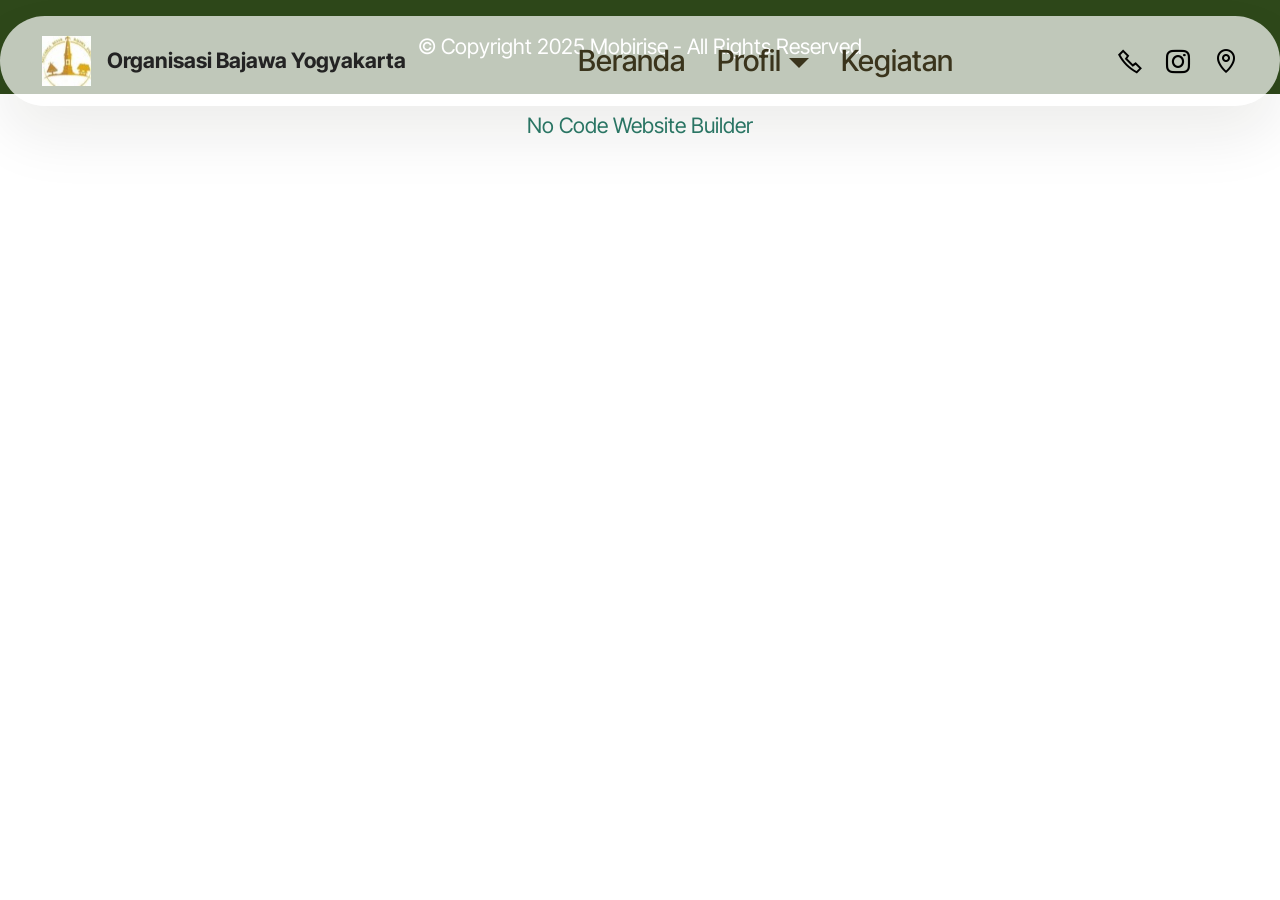
==== page2.html @ 223873d9 "create github pages" ====
<!DOCTYPE html>
<html  >
<head>
  <!-- Site made with Mobirise Website Builder v5.9.24, https://mobirise.com -->
  <meta charset="UTF-8">
  <meta http-equiv="X-UA-Compatible" content="IE=edge">
  <meta name="generator" content="Mobirise v5.9.24, mobirise.com">
  <meta name="viewport" content="width=device-width, initial-scale=1, minimum-scale=1">
  <link rel="shortcut icon" href="assets/images/logo-bajawa-jogja-96x97.jpeg" type="image/x-icon">
  <meta name="description" content="">
  
  
  <title>Profil</title>
  <link rel="stylesheet" href="assets/web/assets/mobirise-icons2/mobirise2.css">
  <link rel="stylesheet" href="assets/bootstrap/css/bootstrap.min.css">
  <link rel="stylesheet" href="assets/bootstrap/css/bootstrap-grid.min.css">
  <link rel="stylesheet" href="assets/bootstrap/css/bootstrap-reboot.min.css">
  <link rel="stylesheet" href="assets/animatecss/animate.css">
  <link rel="stylesheet" href="assets/dropdown/css/style.css">
  <link rel="stylesheet" href="assets/socicon/css/styles.css">
  <link rel="stylesheet" href="assets/theme/css/style.css">
  <link rel="preload" href="https://fonts.googleapis.com/css?family=Inter+Tight:100,200,300,400,500,600,700,800,900,100i,200i,300i,400i,500i,600i,700i,800i,900i&display=swap" as="style" onload="this.onload=null;this.rel='stylesheet'">
  <noscript><link rel="stylesheet" href="https://fonts.googleapis.com/css?family=Inter+Tight:100,200,300,400,500,600,700,800,900,100i,200i,300i,400i,500i,600i,700i,800i,900i&display=swap"></noscript>
  <link rel="preload" as="style" href="assets/mobirise/css/mbr-additional.css?v=mC0OxP"><link rel="stylesheet" href="assets/mobirise/css/mbr-additional.css?v=mC0OxP" type="text/css">

  
  
  
</head>
<body>
  
  <section data-bs-version="5.1" class="menu menu2 cid-uzRdolT7oI" once="menu" id="menu02-1y">
	

	<nav class="navbar navbar-dropdown navbar-fixed-top navbar-expand-lg">
		<div class="container">
			<div class="navbar-brand">
				<span class="navbar-logo">
					<a href="https://mobirise.com">
						<img src="assets/images/logo-bajawa-jogja-96x97.jpeg" alt="Mobirise Website Builder" style="height: 3.1rem;">
					</a>
				</span>
				<span class="navbar-caption-wrap"><a class="navbar-caption text-black text-primary display-4" href="index.html#header05-1">Organisasi Bajawa Yogyakarta<br></a></span>
			</div>
			<button class="navbar-toggler" type="button" data-toggle="collapse" data-bs-toggle="collapse" data-target="#navbarSupportedContent" data-bs-target="#navbarSupportedContent" aria-controls="navbarNavAltMarkup" aria-expanded="false" aria-label="Toggle navigation">
				<div class="hamburger">
					<span></span>
					<span></span>
					<span></span>
					<span></span>
				</div>
			</button>
			<div class="collapse navbar-collapse" id="navbarSupportedContent">
				<ul class="navbar-nav nav-dropdown nav-right" data-app-modern-menu="true"><li class="nav-item">
						<a class="nav-link link text-success text-primary display-5" href="index.html">Beranda</a>
					</li>
					<li class="nav-item dropdown">
						<a class="nav-link link dropdown-toggle text-success display-5" href="index.html#features04-w" aria-expanded="false" data-toggle="dropdown-submenu" data-bs-toggle="dropdown" data-bs-auto-close="outside">Profil</a><div class="dropdown-menu" aria-labelledby="dropdown-512"><a class="dropdown-item text-success text-primary display-5" href="page4.html">visi &amp; misi</a><a class="dropdown-item text-success text-primary display-5" href="page5.html">Struktur Organisasi</a></div>
					</li>
					<li class="nav-item">
						<a class="nav-link link text-success text-primary display-5" href="page3.html">Kegiatan</a>
					</li></ul>
				<div class="icons-menu">
					<a class="iconfont-wrapper" href="tel:081246245407">
						<span class="p-2 mbr-iconfont mobi-mbri-phone mobi-mbri"></span>
					</a>
					<a class="iconfont-wrapper" href="https://mobiri.se">
						<span class="p-2 mbr-iconfont socicon-instagram socicon"></span>
					</a>
					<a class="iconfont-wrapper" href="https://mobiri.se">
						<span class="p-2 mbr-iconfont mobi-mbri-map-pin mobi-mbri"></span>
					</a>
					
				</div>
				
			</div>
		</div>
	</nav>
</section>

<section data-bs-version="5.1" class="footer4 cid-uAk458TG3j" once="footers" id="footer04-2j">

    

    

    <div class="container">
        <div class="media-container-row align-center mbr-white">
            <div class="col-12">
                <p class="mbr-text mb-0 mbr-fonts-style display-7">
                    © Copyright 2025 Mobirise - All Rights Reserved
                </p>
            </div>
        </div>
    </div>
</section><section class="display-7" style="padding: 0;align-items: center;justify-content: center;flex-wrap: wrap;    align-content: center;display: flex;position: relative;height: 4rem;"><a href="https://mobiri.se/3613854" style="flex: 1 1;height: 4rem;position: absolute;width: 100%;z-index: 1;"><img alt="" style="height: 4rem;" src="[data-uri]"></a><p style="margin: 0;text-align: center;" class="display-7">&#8204;</p><a style="z-index:1" href="https://mobirise.com/builder/no-code-website-builder.html">No Code Website Builder</a></section><script src="assets/bootstrap/js/bootstrap.bundle.min.js"></script>  <script src="assets/smoothscroll/smooth-scroll.js"></script>  <script src="assets/ytplayer/index.js"></script>  <script src="assets/dropdown/js/navbar-dropdown.js"></script>  <script src="assets/theme/js/script.js"></script>  
  
  
  <input name="animation" type="hidden">
  </body>
</html>
---- assets/web/assets/mobirise-icons2/mobirise2.css ----
@font-face {
  font-family: 'Moririse2';
  font-display: swap;
  src:  url('mobirise2.eot?f2bix4');
  src:  url('mobirise2.eot?f2bix4#iefix') format('embedded-opentype'),
    url('mobirise2.ttf?f2bix4') format('truetype'),
    url('mobirise2.woff?f2bix4') format('woff'),
    url('mobirise2.svg?f2bix4#mobirise2') format('svg');
  font-weight: normal;
  font-style: normal;
}

[class^="mobi-"], [class*=" mobi-"] {
  /* use !important to prevent issues with browser extensions that change fonts */
  font-family: 'Moririse2' !important;
  speak: none;
  font-style: normal;
  font-weight: normal;
  font-variant: normal;
  text-transform: none;
  line-height: 1;

  /* Better Font Rendering =========== */
  -webkit-font-smoothing: antialiased;
  -moz-osx-font-smoothing: grayscale;
}

.mobi-mbri-add-submenu:before {
  content: "\e900";
}
.mobi-mbri-alert:before {
  content: "\e901";
}
.mobi-mbri-align-center:before {
  content: "\e902";
}
.mobi-mbri-align-justify:before {
  content: "\e903";
}
.mobi-mbri-align-left:before {
  content: "\e904";
}
.mobi-mbri-align-right:before {
  content: "\e905";
}
.mobi-mbri-android:before {
  content: "\e906";
}
.mobi-mbri-apple:before {
  content: "\e907";
}
.mobi-mbri-arrow-down:before {
  content: "\e908";
}
.mobi-mbri-arrow-next:before {
  content: "\e909";
}
.mobi-mbri-arrow-prev:before {
  content: "\e90a";
}
.mobi-mbri-arrow-up:before {
  content: "\e90b";
}
.mobi-mbri-bold:before {
  content: "\e90c";
}
.mobi-mbri-bookmark:before {
  content: "\e90d";
}
.mobi-mbri-bootstrap:before {
  content: "\e90e";
}
.mobi-mbri-briefcase:before {
  content: "\e90f";
}
.mobi-mbri-browse:before {
  content: "\e910";
}
.mobi-mbri-bulleted-list:before {
  content: "\e911";
}
.mobi-mbri-calendar:before {
  content: "\e912";
}
.mobi-mbri-camera:before {
  content: "\e913";
}
.mobi-mbri-cart-add:before {
  content: "\e914";
}
.mobi-mbri-cart-full:before {
  content: "\e915";
}
.mobi-mbri-cash:before {
  content: "\e916";
}
.mobi-mbri-change-style:before {
  content: "\e917";
}
.mobi-mbri-chat:before {
  content: "\e918";
}
.mobi-mbri-clock:before {
  content: "\e919";
}
.mobi-mbri-close:before {
  content: "\e91a";
}
.mobi-mbri-cloud:before {
  content: "\e91b";
}
.mobi-mbri-code:before {
  content: "\e91c";
}
.mobi-mbri-contact-form:before {
  content: "\e91d";
}
.mobi-mbri-credit-card:before {
  content: "\e91e";
}
.mobi-mbri-cursor-click:before {
  content: "\e91f";
}
.mobi-mbri-cust-feedback:before {
  content: "\e920";
}
.mobi-mbri-database:before {
  content: "\e921";
}
.mobi-mbri-delivery:before {
  content: "\e922";
}
.mobi-mbri-desktop:before {
  content: "\e923";
}
.mobi-mbri-devices:before {
  content: "\e924";
}
.mobi-mbri-down:before {
  content: "\e925";
}
.mobi-mbri-download-2:before {
  content: "\e926";
}
.mobi-mbri-download:before {
  content: "\e927";
}
.mobi-mbri-drag-n-drop-2:before {
  content: "\e928";
}
.mobi-mbri-drag-n-drop:before {
  content: "\e929";
}
.mobi-mbri-edit-2:before {
  content: "\e92a";
}
.mobi-mbri-edit:before {
  content: "\e92b";
}
.mobi-mbri-error:before {
  content: "\e92c";
}
.mobi-mbri-extension:before {
  content: "\e92d";
}
.mobi-mbri-features:before {
  content: "\e92e";
}
.mobi-mbri-file:before {
  content: "\e92f";
}
.mobi-mbri-flag:before {
  content: "\e930";
}
.mobi-mbri-folder:before {
  content: "\e931";
}
.mobi-mbri-gift:before {
  content: "\e932";
}
.mobi-mbri-github:before {
  content: "\e933";
}
.mobi-mbri-globe-2:before {
  content: "\e934";
}
.mobi-mbri-globe:before {
  content: "\e935";
}
.mobi-mbri-growing-chart:before {
  content: "\e936";
}
.mobi-mbri-hearth:before {
  content: "\e937";
}
.mobi-mbri-help:before {
  content: "\e938";
}
.mobi-mbri-home:before {
  content: "\e939";
}
.mobi-mbri-hot-cup:before {
  content: "\e93a";
}
.mobi-mbri-idea:before {
  content: "\e93b";
}
.mobi-mbri-image-gallery:before {
  content: "\e93c";
}
.mobi-mbri-image-slider:before {
  content: "\e93d";
}
.mobi-mbri-info:before {
  content: "\e93e";
}
.mobi-mbri-italic:before {
  content: "\e93f";
}
.mobi-mbri-key:before {
  content: "\e940";
}
.mobi-mbri-laptop:before {
  content: "\e941";
}
.mobi-mbri-layers:before {
  content: "\e942";
}
.mobi-mbri-left-right:before {
  content: "\e943";
}
.mobi-mbri-left:before {
  content: "\e944";
}
.mobi-mbri-letter:before {
  content: "\e945";
}
.mobi-mbri-like:before {
  content: "\e946";
}
.mobi-mbri-link:before {
  content: "\e947";
}
.mobi-mbri-lock:before {
  content: "\e948";
}
.mobi-mbri-login:before {
  content: "\e949";
}
.mobi-mbri-logout:before {
  content: "\e94a";
}
.mobi-mbri-magic-stick:before {
  content: "\e94b";
}
.mobi-mbri-map-pin:before {
  content: "\e94c";
}
.mobi-mbri-menu:before {
  content: "\e94d";
}
.mobi-mbri-mobile-2:before {
  content: "\e94e";
}
.mobi-mbri-mobile-horizontal:before {
  content: "\e94f";
}
.mobi-mbri-mobile:before {
  content: "\e950";
}
.mobi-mbri-mobirise:before {
  content: "\e951";
}
.mobi-mbri-more-horizontal:before {
  content: "\e952";
}
.mobi-mbri-more-vertical:before {
  content: "\e953";
}
.mobi-mbri-music:before {
  content: "\e954";
}
.mobi-mbri-new-file:before {
  content: "\e955";
}
.mobi-mbri-numbered-list:before {
  content: "\e956";
}
.mobi-mbri-opened-folder:before {
  content: "\e957";
}
.mobi-mbri-pages:before {
  content: "\e958";
}
.mobi-mbri-paper-plane:before {
  content: "\e959";
}
.mobi-mbri-paperclip:before {
  content: "\e95a";
}
.mobi-mbri-phone:before {
  content: "\e95b";
}
.mobi-mbri-photo:before {
  content: "\e95c";
}
.mobi-mbri-photos:before {
  content: "\e95d";
}
.mobi-mbri-pin:before {
  content: "\e95e";
}
.mobi-mbri-play:before {
  content: "\e95f";
}
.mobi-mbri-plus:before {
  content: "\e960";
}
.mobi-mbri-preview:before {
  content: "\e961";
}
.mobi-mbri-print:before {
  content: "\e962";
}
.mobi-mbri-protect:before {
  content: "\e963";
}
.mobi-mbri-question:before {
  content: "\e964";
}
.mobi-mbri-quote-left:before {
  content: "\e965";
}
.mobi-mbri-quote-right:before {
  content: "\e966";
}
.mobi-mbri-redo:before {
  content: "\e967";
}
.mobi-mbri-refresh:before {
  content: "\e968";
}
.mobi-mbri-responsive-2:before {
  content: "\e969";
}
.mobi-mbri-responsive:before {
  content: "\e96a";
}
.mobi-mbri-right:before {
  content: "\e96b";
}
.mobi-mbri-rocket:before {
  content: "\e96c";
}
.mobi-mbri-sad-face:before {
  content: "\e96d";
}
.mobi-mbri-sale:before {
  content: "\e96e";
}
.mobi-mbri-save:before {
  content: "\e96f";
}
.mobi-mbri-search:before {
  content: "\e970";
}
.mobi-mbri-setting-2:before {
  content: "\e971";
}
.mobi-mbri-setting-3:before {
  content: "\e972";
}
.mobi-mbri-setting:before {
  content: "\e973";
}
.mobi-mbri-share:before {
  content: "\e974";
}
.mobi-mbri-shopping-bag:before {
  content: "\e975";
}
.mobi-mbri-shopping-basket:before {
  content: "\e976";
}
.mobi-mbri-shopping-cart:before {
  content: "\e977";
}
.mobi-mbri-sites:before {
  content: "\e978";
}
.mobi-mbri-smile-face:before {
  content: "\e979";
}
.mobi-mbri-speed:before {
  content: "\e97a";
}
.mobi-mbri-star:before {
  content: "\e97b";
}
.mobi-mbri-success:before {
  content: "\e97c";
}
.mobi-mbri-sun:before {
  content: "\e97d";
}
.mobi-mbri-sun2:before {
  content: "\e97e";
}
.mobi-mbri-tablet-vertical:before {
  content: "\e97f";
}
.mobi-mbri-tablet:before {
  content: "\e980";
}
.mobi-mbri-target:before {
  content: "\e981";
}
.mobi-mbri-timer:before {
  content: "\e982";
}
.mobi-mbri-to-ftp:before {
  content: "\e983";
}
.mobi-mbri-to-local-drive:before {
  content: "\e984";
}
.mobi-mbri-touch-swipe:before {
  content: "\e985";
}
.mobi-mbri-touch:before {
  content: "\e986";
}
.mobi-mbri-trash:before {
  content: "\e987";
}
.mobi-mbri-underline:before {
  content: "\e988";
}
.mobi-mbri-undo:before {
  content: "\e989";
}
.mobi-mbri-unlink:before {
  content: "\e98a";
}
.mobi-mbri-unlock:before {
  content: "\e98b";
}
.mobi-mbri-up-down:before {
  content: "\e98c";
}
.mobi-mbri-up:before {
  content: "\e98d";
}
.mobi-mbri-update:before {
  content: "\e98e";
}
.mobi-mbri-upload-2:before {
  content: "\e98f";
}
.mobi-mbri-upload:before {
  content: "\e990";
}
.mobi-mbri-user-2:before {
  content: "\e991";
}
.mobi-mbri-user:before {
  content: "\e992";
}
.mobi-mbri-users:before {
  content: "\e993";
}
.mobi-mbri-video-play:before {
  content: "\e994";
}
.mobi-mbri-video:before {
  content: "\e995";
}
.mobi-mbri-watch:before {
  content: "\e996";
}
.mobi-mbri-website-theme-2:before {
  content: "\e997";
}
.mobi-mbri-website-theme:before {
  content: "\e998";
}
.mobi-mbri-wifi:before {
  content: "\e999";
}
.mobi-mbri-windows:before {
  content: "\e99a";
}
.mobi-mbri-zoom-in:before {
  content: "\e99b";
}
.mobi-mbri-zoom-out:before {
  content: "\e99c";
}
---- assets/dropdown/css/style.css ----
.navbar-dropdown {
  left: 0;
  padding: 0;
  position: absolute;
  right: 0;
  top: 0;
  transition: all 0.45s ease;
  z-index: 1030;
  background: #282828; }
  .navbar-dropdown .navbar-logo {
    margin-right: 0.8rem;
    transition: margin 0.3s ease-in-out;
    vertical-align: middle; }
    .navbar-dropdown .navbar-logo img {
      height: 3.125rem;
      transition: all 0.3s ease-in-out; }
    .navbar-dropdown .navbar-logo.mbr-iconfont {
      font-size: 3.125rem;
      line-height: 3.125rem; }
  .navbar-dropdown .navbar-caption {
    font-weight: 700;
    white-space: normal;
    vertical-align: -4px;
    line-height: 3.125rem !important; }
    .navbar-dropdown .navbar-caption, .navbar-dropdown .navbar-caption:hover {
      color: inherit;
      text-decoration: none; }
  .navbar-dropdown .mbr-iconfont + .navbar-caption {
    vertical-align: -1px; }
  .navbar-dropdown.navbar-fixed-top {
    position: fixed; }
  .navbar-dropdown .navbar-brand span {
    vertical-align: -4px; }
  .navbar-dropdown.bg-color.transparent {
    background: none; }
  .navbar-dropdown.navbar-short .navbar-brand {
    padding: 0.625rem 0; }
    .navbar-dropdown.navbar-short .navbar-brand span {
      vertical-align: -1px; }
  .navbar-dropdown.navbar-short .navbar-caption {
    line-height: 2.375rem !important;
    vertical-align: -2px; }
  .navbar-dropdown.navbar-short .navbar-logo {
    margin-right: 0.5rem; }
    .navbar-dropdown.navbar-short .navbar-logo img {
      height: 2.375rem; }
    .navbar-dropdown.navbar-short .navbar-logo.mbr-iconfont {
      font-size: 2.375rem;
      line-height: 2.375rem; }
  .navbar-dropdown.navbar-short .mbr-table-cell {
    height: 3.625rem; }
  .navbar-dropdown .navbar-close {
    left: 0.6875rem;
    position: fixed;
    top: 0.75rem;
    z-index: 1000; }
  .navbar-dropdown .hamburger-icon {
    content: "";
    display: inline-block;
    vertical-align: middle;
    width: 16px;
    -webkit-box-shadow: 0 -6px 0 1px #282828,0 0 0 1px #282828,0 6px 0 1px #282828;
    -moz-box-shadow: 0 -6px 0 1px #282828,0 0 0 1px #282828,0 6px 0 1px #282828;
    box-shadow: 0 -6px 0 1px #282828,0 0 0 1px #282828,0 6px 0 1px #282828; }

.dropdown-menu .dropdown-toggle[data-toggle="dropdown-submenu"]::after {
  border-bottom: 0.35em solid transparent;
  border-left: 0.35em solid;
  border-right: 0;
  border-top: 0.35em solid transparent;
  margin-left: 0.3rem; }

.dropdown-menu .dropdown-item:focus {
  outline: 0; }

.nav-dropdown {
  font-size: 0.75rem;
  font-weight: 500;
  height: auto !important; }
  .nav-dropdown .nav-btn {
    padding-left: 1rem; }
  .nav-dropdown .link {
    margin: .667em 1.667em;
    font-weight: 500;
    padding: 0;
    transition: color .2s ease-in-out; }
    .nav-dropdown .link.dropdown-toggle {
      margin-right: 2.583em; }
      .nav-dropdown .link.dropdown-toggle::after {
        margin-left: .25rem;
        border-top: 0.35em solid;
        border-right: 0.35em solid transparent;
        border-left: 0.35em solid transparent;
        border-bottom: 0; }
      .nav-dropdown .link.dropdown-toggle[aria-expanded="true"] {
        margin: 0;
        padding: 0.667em 3.263em  0.667em 1.667em; }
  .nav-dropdown .link::after,
  .nav-dropdown .dropdown-item::after {
    color: inherit; }
  .nav-dropdown .btn {
    font-size: 0.75rem;
    font-weight: 700;
    letter-spacing: 0;
    margin-bottom: 0;
    padding-left: 1.25rem;
    padding-right: 1.25rem; }
  .nav-dropdown .dropdown-menu {
    border-radius: 0;
    border: 0;
    left: 0;
    margin: 0;
    padding-bottom: 1.25rem;
    padding-top: 1.25rem;
    position: relative; }
  .nav-dropdown .dropdown-submenu {
    margin-left: 0.125rem;
    top: 0; }
  .nav-dropdown .dropdown-item {
    font-weight: 500;
    line-height: 2;
    padding: 0.3846em 4.615em 0.3846em 1.5385em;
    position: relative;
    transition: color .2s ease-in-out, background-color .2s ease-in-out; }
    .nav-dropdown .dropdown-item::after {
      margin-top: -0.3077em;
      position: absolute;
      right: 1.1538em;
      top: 50%; }
    .nav-dropdown .dropdown-item:focus, .nav-dropdown .dropdown-item:hover {
      background: none; }

@media (max-width: 767px) {
  .nav-dropdown.navbar-toggleable-sm {
    bottom: 0;
    display: none;
    left: 0;
    overflow-x: hidden;
    position: fixed;
    top: 0;
    transform: translateX(-100%);
    -ms-transform: translateX(-100%);
    -webkit-transform: translateX(-100%);
    width: 18.75rem;
    z-index: 999; } }
.nav-dropdown.navbar-toggleable-xl {
  bottom: 0;
  display: none;
  left: 0;
  overflow-x: hidden;
  position: fixed;
  top: 0;
  transform: translateX(-100%);
  -ms-transform: translateX(-100%);
  -webkit-transform: translateX(-100%);
  width: 18.75rem;
  z-index: 999; }

.nav-dropdown-sm {
  display: block !important;
  overflow-x: hidden;
  overflow: auto;
  padding-top: 3.875rem; }
  .nav-dropdown-sm::after {
    content: "";
    display: block;
    height: 3rem;
    width: 100%; }
  .nav-dropdown-sm.collapse.in ~ .navbar-close {
    display: block !important; }
  .nav-dropdown-sm.collapsing, .nav-dropdown-sm.collapse.in {
    transform: translateX(0);
    -ms-transform: translateX(0);
    -webkit-transform: translateX(0);
    transition: all 0.25s ease-out;
    -webkit-transition: all 0.25s ease-out;
    background: #282828; }
  .nav-dropdown-sm.collapsing[aria-expanded="false"] {
    transform: translateX(-100%);
    -ms-transform: translateX(-100%);
    -webkit-transform: translateX(-100%); }
  .nav-dropdown-sm .nav-item {
    display: block;
    margin-left: 0 !important;
    padding-left: 0; }
  .nav-dropdown-sm .link,
  .nav-dropdown-sm .dropdown-item {
    border-top: 1px dotted rgba(255, 255, 255, 0.1);
    font-size: 0.8125rem;
    line-height: 1.6;
    margin: 0 !important;
    padding: 0.875rem 2.4rem 0.875rem 1.5625rem !important;
    position: relative;
    white-space: normal; }
    .nav-dropdown-sm .link:focus, .nav-dropdown-sm .link:hover,
    .nav-dropdown-sm .dropdown-item:focus,
    .nav-dropdown-sm .dropdown-item:hover {
      background: rgba(0, 0, 0, 0.2) !important;
      color: #c0a375; }
  .nav-dropdown-sm .nav-btn {
    position: relative;
    padding: 1.5625rem 1.5625rem 0 1.5625rem; }
    .nav-dropdown-sm .nav-btn::before {
      border-top: 1px dotted rgba(255, 255, 255, 0.1);
      content: "";
      left: 0;
      position: absolute;
      top: 0;
      width: 100%; }
    .nav-dropdown-sm .nav-btn + .nav-btn {
      padding-top: 0.625rem; }
      .nav-dropdown-sm .nav-btn + .nav-btn::before {
        display: none; }
  .nav-dropdown-sm .btn {
    padding: 0.625rem 0; }
  .nav-dropdown-sm .dropdown-toggle[data-toggle="dropdown-submenu"]::after {
    margin-left: .25rem;
    border-top: 0.35em solid;
    border-right: 0.35em solid transparent;
    border-left: 0.35em solid transparent;
    border-bottom: 0; }
  .nav-dropdown-sm .dropdown-toggle[data-toggle="dropdown-submenu"][aria-expanded="true"]::after {
    border-top: 0;
    border-right: 0.35em solid transparent;
    border-left: 0.35em solid transparent;
    border-bottom: 0.35em solid; }
  .nav-dropdown-sm .dropdown-menu {
    margin: 0;
    padding: 0;
    position: relative;
    top: 0;
    left: 0;
    width: 100%;
    border: 0;
    float: none;
    border-radius: 0;
    background: none; }
  .nav-dropdown-sm .dropdown-submenu {
    left: 100%;
    margin-left: 0.125rem;
    margin-top: -1.25rem;
    top: 0; }

.navbar-toggleable-sm .nav-dropdown .dropdown-menu {
  position: absolute; }

.navbar-toggleable-sm .nav-dropdown .dropdown-submenu {
  left: 100%;
  margin-left: 0.125rem;
  margin-top: -1.25rem;
  top: 0; }

.navbar-toggleable-sm.opened .nav-dropdown .dropdown-menu {
  position: relative; }

.navbar-toggleable-sm.opened .nav-dropdown .dropdown-submenu {
  left: 0;
  margin-left: 00rem;
  margin-top: 0rem;
  top: 0; }

.is-builder .nav-dropdown.collapsing {
  transition: none !important; }
---- assets/socicon/css/styles.css ----
@charset "UTF-8";

@font-face {
  font-family: 'Socicon';
  src:  url('../fonts/socicon.eot');
  src:  url('../fonts/socicon.eot?#iefix') format('embedded-opentype'),
    url('../fonts/socicon.woff2') format('woff2'),
    url('../fonts/socicon.ttf') format('truetype'),
    url('../fonts/socicon.woff') format('woff'),
    url('../fonts/socicon.svg#socicon') format('svg');
  font-weight: normal;
  font-style: normal;
  font-display: swap;
}

[data-icon]:before {
  font-family: "socicon" !important;
  content: attr(data-icon);
  font-style: normal !important;
  font-weight: normal !important;
  font-variant: normal !important;
  text-transform: none !important;
  speak: none;
  line-height: 1;
  -webkit-font-smoothing: antialiased;
  -moz-osx-font-smoothing: grayscale;
}

[class^="socicon-"], [class*=" socicon-"] {
  /* use !important to prevent issues with browser extensions that change fonts */
  font-family: 'Socicon' !important;
  speak: none;
  font-style: normal;
  font-weight: normal;
  font-variant: normal;
  text-transform: none;
  line-height: 1;

  /* Better Font Rendering =========== */
  -webkit-font-smoothing: antialiased;
  -moz-osx-font-smoothing: grayscale;
}

.socicon-500px:before {
  content: "\e000";
}
.socicon-8tracks:before {
  content: "\e001";
}
.socicon-airbnb:before {
  content: "\e002";
}
.socicon-alliance:before {
  content: "\e003";
}
.socicon-amazon:before {
  content: "\e004";
}
.socicon-amplement:before {
  content: "\e005";
}
.socicon-android:before {
  content: "\e006";
}
.socicon-angellist:before {
  content: "\e007";
}
.socicon-apple:before {
  content: "\e008";
}
.socicon-appnet:before {
  content: "\e009";
}
.socicon-baidu:before {
  content: "\e00a";
}
.socicon-bandcamp:before {
  content: "\e00b";
}
.socicon-battlenet:before {
  content: "\e00c";
}
.socicon-mixer:before {
  content: "\e00d";
}
.socicon-bebee:before {
  content: "\e00e";
}
.socicon-bebo:before {
  content: "\e00f";
}
.socicon-behance:before {
  content: "\e010";
}
.socicon-blizzard:before {
  content: "\e011";
}
.socicon-blogger:before {
  content: "\e012";
}
.socicon-buffer:before {
  content: "\e013";
}
.socicon-chrome:before {
  content: "\e014";
}
.socicon-coderwall:before {
  content: "\e015";
}
.socicon-curse:before {
  content: "\e016";
}
.socicon-dailymotion:before {
  content: "\e017";
}
.socicon-deezer:before {
  content: "\e018";
}
.socicon-delicious:before {
  content: "\e019";
}
.socicon-deviantart:before {
  content: "\e01a";
}
.socicon-diablo:before {
  content: "\e01b";
}
.socicon-digg:before {
  content: "\e01c";
}
.socicon-discord:before {
  content: "\e01d";
}
.socicon-disqus:before {
  content: "\e01e";
}
.socicon-douban:before {
  content: "\e01f";
}
.socicon-draugiem:before {
  content: "\e020";
}
.socicon-dribbble:before {
  content: "\e021";
}
.socicon-drupal:before {
  content: "\e022";
}
.socicon-ebay:before {
  content: "\e023";
}
.socicon-ello:before {
  content: "\e024";
}
.socicon-endomodo:before {
  content: "\e025";
}
.socicon-envato:before {
  content: "\e026";
}
.socicon-etsy:before {
  content: "\e027";
}
.socicon-facebook:before {
  content: "\e028";
}
.socicon-feedburner:before {
  content: "\e029";
}
.socicon-filmweb:before {
  content: "\e02a";
}
.socicon-firefox:before {
  content: "\e02b";
}
.socicon-flattr:before {
  content: "\e02c";
}
.socicon-flickr:before {
  content: "\e02d";
}
.socicon-formulr:before {
  content: "\e02e";
}
.socicon-forrst:before {
  content: "\e02f";
}
.socicon-foursquare:before {
  content: "\e030";
}
.socicon-friendfeed:before {
  content: "\e031";
}
.socicon-github:before {
  content: "\e032";
}
.socicon-goodreads:before {
  content: "\e033";
}
.socicon-google:before {
  content: "\e034";
}
.socicon-googlescholar:before {
  content: "\e035";
}
.socicon-googlegroups:before {
  content: "\e036";
}
.socicon-googlephotos:before {
  content: "\e037";
}
.socicon-googleplus:before {
  content: "\e038";
}
.socicon-grooveshark:before {
  content: "\e039";
}
.socicon-hackerrank:before {
  content: "\e03a";
}
.socicon-hearthstone:before {
  content: "\e03b";
}
.socicon-hellocoton:before {
  content: "\e03c";
}
.socicon-heroes:before {
  content: "\e03d";
}
.socicon-smashcast:before {
  content: "\e03e";
}
.socicon-horde:before {
  content: "\e03f";
}
.socicon-houzz:before {
  content: "\e040";
}
.socicon-icq:before {
  content: "\e041";
}
.socicon-identica:before {
  content: "\e042";
}
.socicon-imdb:before {
  content: "\e043";
}
.socicon-instagram:before {
  content: "\e044";
}
.socicon-issuu:before {
  content: "\e045";
}
.socicon-istock:before {
  content: "\e046";
}
.socicon-itunes:before {
  content: "\e047";
}
.socicon-keybase:before {
  content: "\e048";
}
.socicon-lanyrd:before {
  content: "\e049";
}
.socicon-lastfm:before {
  content: "\e04a";
}
.socicon-line:before {
  content: "\e04b";
}
.socicon-linkedin:before {
  content: "\e04c";
}
.socicon-livejournal:before {
  content: "\e04d";
}
.socicon-lyft:before {
  content: "\e04e";
}
.socicon-macos:before {
  content: "\e04f";
}
.socicon-mail:before {
  content: "\e050";
}
.socicon-medium:before {
  content: "\e051";
}
.socicon-meetup:before {
  content: "\e052";
}
.socicon-mixcloud:before {
  content: "\e053";
}
.socicon-modelmayhem:before {
  content: "\e054";
}
.socicon-mumble:before {
  content: "\e055";
}
.socicon-myspace:before {
  content: "\e056";
}
.socicon-newsvine:before {
  content: "\e057";
}
.socicon-nintendo:before {
  content: "\e058";
}
.socicon-npm:before {
  content: "\e059";
}
.socicon-odnoklassniki:before {
  content: "\e05a";
}
.socicon-openid:before {
  content: "\e05b";
}
.socicon-opera:before {
  content: "\e05c";
}
.socicon-outlook:before {
  content: "\e05d";
}
.socicon-overwatch:before {
  content: "\e05e";
}
.socicon-patreon:before {
  content: "\e05f";
}
.socicon-paypal:before {
  content: "\e060";
}
.socicon-periscope:before {
  content: "\e061";
}
.socicon-persona:before {
  content: "\e062";
}
.socicon-pinterest:before {
  content: "\e063";
}
.socicon-play:before {
  content: "\e064";
}
.socicon-player:before {
  content: "\e065";
}
.socicon-playstation:before {
  content: "\e066";
}
.socicon-pocket:before {
  content: "\e067";
}
.socicon-qq:before {
  content: "\e068";
}
.socicon-quora:before {
  content: "\e069";
}
.socicon-raidcall:before {
  content: "\e06a";
}
.socicon-ravelry:before {
  content: "\e06b";
}
.socicon-reddit:before {
  content: "\e06c";
}
.socicon-renren:before {
  content: "\e06d";
}
.socicon-researchgate:before {
  content: "\e06e";
}
.socicon-residentadvisor:before {
  content: "\e06f";
}
.socicon-reverbnation:before {
  content: "\e070";
}
.socicon-rss:before {
  content: "\e071";
}
.socicon-sharethis:before {
  content: "\e072";
}
.socicon-skype:before {
  content: "\e073";
}
.socicon-slideshare:before {
  content: "\e074";
}
.socicon-smugmug:before {
  content: "\e075";
}
.socicon-snapchat:before {
  content: "\e076";
}
.socicon-songkick:before {
  content: "\e077";
}
.socicon-soundcloud:before {
  content: "\e078";
}
.socicon-spotify:before {
  content: "\e079";
}
.socicon-stackexchange:before {
  content: "\e07a";
}
.socicon-stackoverflow:before {
  content: "\e07b";
}
.socicon-starcraft:before {
  content: "\e07c";
}
.socicon-stayfriends:before {
  content: "\e07d";
}
.socicon-steam:before {
  content: "\e07e";
}
.socicon-storehouse:before {
  content: "\e07f";
}
.socicon-strava:before {
  content: "\e080";
}
.socicon-streamjar:before {
  content: "\e081";
}
.socicon-stumbleupon:before {
  content: "\e082";
}
.socicon-swarm:before {
  content: "\e083";
}
.socicon-teamspeak:before {
  content: "\e084";
}
.socicon-teamviewer:before {
  content: "\e085";
}
.socicon-technorati:before {
  content: "\e086";
}
.socicon-telegram:before {
  content: "\e087";
}
.socicon-tripadvisor:before {
  content: "\e088";
}
.socicon-tripit:before {
  content: "\e089";
}
.socicon-triplej:before {
  content: "\e08a";
}
.socicon-tumblr:before {
  content: "\e08b";
}
.socicon-twitch:before {
  content: "\e08c";
}
.socicon-twitter:before {
  content: "\e08d";
}
.socicon-uber:before {
  content: "\e08e";
}
.socicon-ventrilo:before {
  content: "\e08f";
}
.socicon-viadeo:before {
  content: "\e090";
}
.socicon-viber:before {
  content: "\e091";
}
.socicon-viewbug:before {
  content: "\e092";
}
.socicon-vimeo:before {
  content: "\e093";
}
.socicon-vine:before {
  content: "\e094";
}
.socicon-vkontakte:before {
  content: "\e095";
}
.socicon-warcraft:before {
  content: "\e096";
}
.socicon-wechat:before {
  content: "\e097";
}
.socicon-weibo:before {
  content: "\e098";
}
.socicon-whatsapp:before {
  content: "\e099";
}
.socicon-wikipedia:before {
  content: "\e09a";
}
.socicon-windows:before {
  content: "\e09b";
}
.socicon-wordpress:before {
  content: "\e09c";
}
.socicon-wykop:before {
  content: "\e09d";
}
.socicon-xbox:before {
  content: "\e09e";
}
.socicon-xing:before {
  content: "\e09f";
}
.socicon-yahoo:before {
  content: "\e0a0";
}
.socicon-yammer:before {
  content: "\e0a1";
}
.socicon-yandex:before {
  content: "\e0a2";
}
.socicon-yelp:before {
  content: "\e0a3";
}
.socicon-younow:before {
  content: "\e0a4";
}
.socicon-youtube:before {
  content: "\e0a5";
}
.socicon-zapier:before {
  content: "\e0a6";
}
.socicon-zerply:before {
  content: "\e0a7";
}
.socicon-zomato:before {
  content: "\e0a8";
}
.socicon-zynga:before {
  content: "\e0a9";
}
.socicon-spreadshirt:before {
  content: "\e901";
}
.socicon-gamejolt:before {
  content: "\e902";
}
.socicon-trello:before {
  content: "\e903";
}
.socicon-tunein:before {
  content: "\e904";
}
.socicon-bloglovin:before {
  content: "\e905";
}
.socicon-gamewisp:before {
  content: "\e906";
}
.socicon-messenger:before {
  content: "\e907";
}
.socicon-pandora:before {
  content: "\e908";
}
.socicon-augment:before {
  content: "\e909";
}
.socicon-bitbucket:before {
  content: "\e90a";
}
.socicon-fyuse:before {
  content: "\e90b";
}
.socicon-yt-gaming:before {
  content: "\e90c";
}
.socicon-sketchfab:before {
  content: "\e90d";
}
.socicon-mobcrush:before {
  content: "\e90e";
}
.socicon-microsoft:before {
  content: "\e90f";
}
.socicon-realtor:before {
  content: "\e910";
}
.socicon-tidal:before {
  content: "\e911";
}
.socicon-qobuz:before {
  content: "\e912";
}
.socicon-natgeo:before {
  content: "\e913";
}
.socicon-mastodon:before {
  content: "\e914";
}
.socicon-unsplash:before {
  content: "\e915";
}
.socicon-homeadvisor:before {
  content: "\e916";
}
.socicon-angieslist:before {
  content: "\e917";
}
.socicon-codepen:before {
  content: "\e918";
}
.socicon-slack:before {
  content: "\e919";
}
.socicon-openaigym:before {
  content: "\e91a";
}
.socicon-logmein:before {
  content: "\e91b";
}
.socicon-fiverr:before {
  content: "\e91c";
}
.socicon-gotomeeting:before {
  content: "\e91d";
}
.socicon-aliexpress:before {
  content: "\e91e";
}
.socicon-guru:before {
  content: "\e91f";
}
.socicon-appstore:before {
  content: "\e920";
}
.socicon-homes:before {
  content: "\e921";
}
.socicon-zoom:before {
  content: "\e922";
}
.socicon-alibaba:before {
  content: "\e923";
}
.socicon-craigslist:before {
  content: "\e924";
}
.socicon-wix:before {
  content: "\e925";
}
.socicon-redfin:before {
  content: "\e926";
}
.socicon-googlecalendar:before {
  content: "\e927";
}
.socicon-shopify:before {
  content: "\e928";
}
.socicon-freelancer:before {
  content: "\e929";
}
.socicon-seedrs:before {
  content: "\e92a";
}
.socicon-bing:before {
  content: "\e92b";
}
.socicon-doodle:before {
  content: "\e92c";
}
.socicon-bonanza:before {
  content: "\e92d";
}
.socicon-squarespace:before {
  content: "\e92e";
}
.socicon-toptal:before {
  content: "\e92f";
}
.socicon-gust:before {
  content: "\e930";
}
.socicon-ask:before {
  content: "\e931";
}
.socicon-trulia:before {
  content: "\e932";
}
.socicon-loomly:before {
  content: "\e933";
}
.socicon-ghost:before {
  content: "\e934";
}
.socicon-upwork:before {
  content: "\e935";
}
.socicon-fundable:before {
  content: "\e936";
}
.socicon-booking:before {
  content: "\e937";
}
.socicon-googlemaps:before {
  content: "\e938";
}
.socicon-zillow:before {
  content: "\e939";
}
.socicon-niconico:before {
  content: "\e93a";
}
.socicon-toneden:before {
  content: "\e93b";
}
.socicon-crunchbase:before {
  content: "\e93c";
}
.socicon-homefy:before {
  content: "\e93d";
}
.socicon-calendly:before {
  content: "\e93e";
}
.socicon-livemaster:before {
  content: "\e93f";
}
.socicon-udemy:before {
  content: "\e940";
}
.socicon-codered:before {
  content: "\e941";
}
.socicon-origin:before {
  content: "\e942";
}
.socicon-nextdoor:before {
  content: "\e943";
}
.socicon-portfolio:before {
  content: "\e944";
}
.socicon-instructables:before {
  content: "\e945";
}
.socicon-gitlab:before {
  content: "\e946";
}
.socicon-hackernews:before {
  content: "\e947";
}
.socicon-smashwords:before {
  content: "\e948";
}
.socicon-kobo:before {
  content: "\e949";
}
.socicon-bookbub:before {
  content: "\e94a";
}
.socicon-mailru:before {
  content: "\e94b";
}
.socicon-moddb:before {
  content: "\e94c";
}
.socicon-indiedb:before {
  content: "\e94d";
}
.socicon-traxsource:before {
  content: "\e94e";
}
.socicon-gamefor:before {
  content: "\e94f";
}
.socicon-pixiv:before {
  content: "\e950";
}
.socicon-myanimelist:before {
  content: "\e951";
}
.socicon-blackberry:before {
  content: "\e952";
}
.socicon-wickr:before {
  content: "\e953";
}
.socicon-spip:before {
  content: "\e954";
}
.socicon-napster:before {
  content: "\e955";
}
.socicon-beatport:before {
  content: "\e956";
}
.socicon-hackerone:before {
  content: "\e957";
}
.socicon-internet:before {
  content: "\e958";
}
.socicon-ubuntu:before {
  content: "\e959";
}
.socicon-artstation:before {
  content: "\e95a";
}
.socicon-invision:before {
  content: "\e95b";
}
.socicon-torial:before {
  content: "\e95c";
}
.socicon-collectorz:before {
  content: "\e95d";
}
.socicon-seenthis:before {
  content: "\e95e";
}
.socicon-googleplaymusic:before {
  content: "\e95f";
}
.socicon-debian:before {
  content: "\e960";
}
.socicon-filmfreeway:before {
  content: "\e961";
}
.socicon-gnome:before {
  content: "\e962";
}
.socicon-itchio:before {
  content: "\e963";
}
.socicon-jamendo:before {
  content: "\e964";
}
.socicon-mix:before {
  content: "\e965";
}
.socicon-sharepoint:before {
  content: "\e966";
}
.socicon-tinder:before {
  content: "\e967";
}
.socicon-windguru:before {
  content: "\e968";
}
.socicon-cdbaby:before {
  content: "\e969";
}
.socicon-elementaryos:before {
  content: "\e96a";
}
.socicon-stage32:before {
  content: "\e96b";
}
.socicon-tiktok:before {
  content: "\e96c";
}
.socicon-gitter:before {
  content: "\e96d";
}
.socicon-letterboxd:before {
  content: "\e96e";
}
.socicon-threema:before {
  content: "\e96f";
}
.socicon-splice:before {
  content: "\e970";
}
.socicon-metapop:before {
  content: "\e971";
}
.socicon-naver:before {
  content: "\e972";
}
.socicon-remote:before {
  content: "\e973";
}
.socicon-flipboard:before {
  content: "\e974";
}
.socicon-googlehangouts:before {
  content: "\e975";
}
.socicon-dlive:before {
  content: "\e976";
}
.socicon-vsco:before {
  content: "\e977";
}
.socicon-stitcher:before {
  content: "\e978";
}
.socicon-avvo:before {
  content: "\e979";
}
.socicon-redbubble:before {
  content: "\e97a";
}
.socicon-society6:before {
  content: "\e97b";
}
.socicon-zazzle:before {
  content: "\e97c";
}
.socicon-eitaa:before {
  content: "\e97d";
}
.socicon-soroush:before {
  content: "\e97e";
}
.socicon-bale:before {
  content: "\e97f";
}
---- assets/theme/css/style.css ----
@charset "UTF-8";
section {
  background-color: #ffffff;
}

body {
  font-style: normal;
  line-height: 1.5;
  font-weight: 400;
  color: #232323;
  position: relative;
}

button {
  background-color: transparent;
  border-color: transparent;
}

.embla__button,
.carousel-control {
  background-color: #edefea !important;
  opacity: 0.8 !important;
  color: #464845 !important;
  border-color: #edefea !important;
}

.carousel .close,
.modalWindow .close {
  background-color: #edefea !important;
  color: #464845 !important;
  border-color: #edefea !important;
  opacity: 0.8 !important;
}

.carousel .close:hover,
.modalWindow .close:hover {
  opacity: 1 !important;
}

.carousel-indicators li {
  background-color: #edefea !important;
  border: 2px solid #464845 !important;
}

.carousel-indicators li:hover,
.carousel-indicators li:active {
  opacity: 0.8 !important;
}

.embla__button:hover,
.carousel-control:hover {
  background-color: #edefea !important;
  opacity: 1 !important;
}

.modalWindow-video-container {
  height: 80%;
}

section,
.container,
.container-fluid {
  position: relative;
  word-wrap: break-word;
}

a.mbr-iconfont:hover {
  text-decoration: none;
}

.article .lead p,
.article .lead ul,
.article .lead ol,
.article .lead pre,
.article .lead blockquote {
  margin-bottom: 0;
}

a {
  font-style: normal;
  font-weight: 400;
  cursor: pointer;
}
a, a:hover {
  text-decoration: none;
}

.mbr-section-title {
  font-style: normal;
  line-height: 1.3;
}

.mbr-section-subtitle {
  line-height: 1.3;
}

.mbr-text {
  font-style: normal;
  line-height: 1.7;
}

h1,
h2,
h3,
h4,
h5,
h6,
.display-1,
.display-2,
.display-4,
.display-5,
.display-7,
span,
p,
a {
  line-height: 1;
  word-break: break-word;
  word-wrap: break-word;
  font-weight: 400;
}

b,
strong {
  font-weight: bold;
}

input:-webkit-autofill, input:-webkit-autofill:hover, input:-webkit-autofill:focus, input:-webkit-autofill:active {
  transition-delay: 9999s;
  -webkit-transition-property: background-color, color;
  transition-property: background-color, color;
}

textarea[type=hidden] {
  display: none;
}

section {
  background-position: 50% 50%;
  background-repeat: no-repeat;
  background-size: cover;
}
section .mbr-background-video,
section .mbr-background-video-preview {
  position: absolute;
  bottom: 0;
  left: 0;
  right: 0;
  top: 0;
}

.hidden {
  visibility: hidden;
}

.mbr-z-index20 {
  z-index: 20;
}

/*! Base colors */
.mbr-white {
  color: #ffffff;
}

.mbr-black {
  color: #111111;
}

.mbr-bg-white {
  background-color: #ffffff;
}

.mbr-bg-black {
  background-color: #000000;
}

/*! Text-aligns */
.align-left {
  text-align: left;
}

.align-center {
  text-align: center;
}

.align-right {
  text-align: right;
}

/*! Font-weight  */
.mbr-light {
  font-weight: 300;
}

.mbr-regular {
  font-weight: 400;
}

.mbr-semibold {
  font-weight: 500;
}

.mbr-bold {
  font-weight: 700;
}

/*! Media  */
.media-content {
  flex-basis: 100%;
}

.media-container-row {
  display: flex;
  flex-direction: row;
  flex-wrap: wrap;
  justify-content: center;
  align-content: center;
  align-items: start;
}
.media-container-row .media-size-item {
  width: 400px;
}

.media-container-column {
  display: flex;
  flex-direction: column;
  flex-wrap: wrap;
  justify-content: center;
  align-content: center;
  align-items: stretch;
}
.media-container-column > * {
  width: 100%;
}

@media (min-width: 992px) {
  .media-container-row {
    flex-wrap: nowrap;
  }
}
figure {
  margin-bottom: 0;
  overflow: hidden;
}

figure[mbr-media-size] {
  transition: width 0.1s;
}

img,
iframe {
  display: block;
  width: 100%;
}

.card {
  background-color: transparent;
  border: none;
}

.card-box {
  width: 100%;
}

.card-img {
  text-align: center;
  flex-shrink: 0;
  -webkit-flex-shrink: 0;
}

.media {
  max-width: 100%;
  margin: 0 auto;
}

.mbr-figure {
  align-self: center;
}

.media-container > div {
  max-width: 100%;
}

.mbr-figure img,
.card-img img {
  width: 100%;
}

@media (max-width: 991px) {
  .media-size-item {
    width: auto !important;
  }
  .media {
    width: auto;
  }
  .mbr-figure {
    width: 100% !important;
  }
}
/*! Buttons */
.mbr-section-btn {
  margin-left: -0.6rem;
  margin-right: -0.6rem;
  font-size: 0;
}

.btn {
  font-weight: 600;
  border-width: 1px;
  font-style: normal;
  margin: 0.6rem 0.6rem;
  white-space: normal;
  transition: all 0.2s ease-in-out;
  display: inline-flex;
  align-items: center;
  justify-content: center;
  word-break: break-word;
}

.btn-sm {
  font-weight: 600;
  letter-spacing: 0px;
  transition: all 0.3s ease-in-out;
}

.btn-md {
  font-weight: 600;
  letter-spacing: 0px;
  transition: all 0.3s ease-in-out;
}

.btn-lg {
  font-weight: 600;
  letter-spacing: 0px;
  transition: all 0.3s ease-in-out;
}

.btn-form {
  margin: 0;
}
.btn-form:hover {
  cursor: pointer;
}

nav .mbr-section-btn {
  margin-left: 0rem;
  margin-right: 0rem;
}

/*! Btn icon margin */
.btn .mbr-iconfont,
.btn.btn-sm .mbr-iconfont {
  order: 1;
  cursor: pointer;
  margin-left: 0.5rem;
  vertical-align: sub;
}

.btn.btn-md .mbr-iconfont,
.btn.btn-md .mbr-iconfont {
  margin-left: 0.8rem;
}

.mbr-regular {
  font-weight: 400;
}

.mbr-semibold {
  font-weight: 500;
}

.mbr-bold {
  font-weight: 700;
}

[type=submit] {
  -webkit-appearance: none;
}

/*! Full-screen */
.mbr-fullscreen .mbr-overlay {
  min-height: 100vh;
}

.mbr-fullscreen {
  display: flex;
  display: -moz-flex;
  display: -ms-flex;
  display: -o-flex;
  align-items: center;
  min-height: 100vh;
  padding-top: 3rem;
  padding-bottom: 3rem;
}

/*! Map */
.map {
  height: 25rem;
  position: relative;
}
.map iframe {
  width: 100%;
  height: 100%;
}

/*! Scroll to top arrow */
.mbr-arrow-up {
  bottom: 25px;
  right: 90px;
  position: fixed;
  text-align: right;
  z-index: 5000;
  color: #ffffff;
  font-size: 22px;
}

.mbr-arrow-up a {
  background: rgba(0, 0, 0, 0.2);
  border-radius: 50%;
  color: #fff;
  display: inline-block;
  height: 60px;
  width: 60px;
  border: 2px solid #fff;
  outline-style: none !important;
  position: relative;
  text-decoration: none;
  transition: all 0.3s ease-in-out;
  cursor: pointer;
  text-align: center;
}
.mbr-arrow-up a:hover {
  background-color: rgba(0, 0, 0, 0.4);
}
.mbr-arrow-up a i {
  line-height: 60px;
}

.mbr-arrow-up-icon {
  display: block;
  color: #fff;
}

.mbr-arrow-up-icon::before {
  content: "›";
  display: inline-block;
  font-family: serif;
  font-size: 22px;
  line-height: 1;
  font-style: normal;
  position: relative;
  top: 6px;
  left: -4px;
  transform: rotate(-90deg);
}

/*! Arrow Down */
.mbr-arrow {
  position: absolute;
  bottom: 45px;
  left: 50%;
  width: 60px;
  height: 60px;
  cursor: pointer;
  background-color: rgba(80, 80, 80, 0.5);
  border-radius: 50%;
  transform: translateX(-50%);
}
@media (max-width: 767px) {
  .mbr-arrow {
    display: none;
  }
}
.mbr-arrow > a {
  display: inline-block;
  text-decoration: none;
  outline-style: none;
  animation: arrowdown 1.7s ease-in-out infinite;
  color: #ffffff;
}
.mbr-arrow > a > i {
  position: absolute;
  top: -2px;
  left: 15px;
  font-size: 2rem;
}

#scrollToTop a i::before {
  content: "";
  position: absolute;
  display: block;
  border-bottom: 2.5px solid #fff;
  border-left: 2.5px solid #fff;
  width: 27.8%;
  height: 27.8%;
  left: 50%;
  top: 51%;
  transform: translateY(-30%) translateX(-50%) rotate(135deg);
}

@keyframes arrowdown {
  0% {
    transform: translateY(0px);
  }
  50% {
    transform: translateY(-5px);
  }
  100% {
    transform: translateY(0px);
  }
}
@media (max-width: 500px) {
  .mbr-arrow-up {
    left: 0;
    right: 0;
    text-align: center;
  }
}
/*Gradients animation*/
@keyframes gradient-animation {
  from {
    background-position: 0% 100%;
    animation-timing-function: ease-in-out;
  }
  to {
    background-position: 100% 0%;
    animation-timing-function: ease-in-out;
  }
}
.bg-gradient {
  background-size: 200% 200%;
  animation: gradient-animation 5s infinite alternate;
  -webkit-animation: gradient-animation 5s infinite alternate;
}

.menu .navbar-brand {
  display: -webkit-flex;
}
.menu .navbar-brand span {
  display: flex;
  display: -webkit-flex;
}
.menu .navbar-brand .navbar-caption-wrap {
  display: -webkit-flex;
}
.menu .navbar-brand .navbar-logo img {
  display: -webkit-flex;
  width: auto;
}
@media (min-width: 768px) and (max-width: 991px) {
  .menu .navbar-toggleable-sm .navbar-nav {
    display: -ms-flexbox;
  }
}
@media (max-width: 991px) {
  .menu .navbar-collapse {
    max-height: 93.5vh;
  }
  .menu .navbar-collapse.show {
    overflow: auto;
  }
}
@media (min-width: 992px) {
  .menu .navbar-nav.nav-dropdown {
    display: -webkit-flex;
  }
  .menu .navbar-toggleable-sm .navbar-collapse {
    display: -webkit-flex !important;
  }
  .menu .collapsed .navbar-collapse {
    max-height: 93.5vh;
  }
  .menu .collapsed .navbar-collapse.show {
    overflow: auto;
  }
}
@media (max-width: 767px) {
  .menu .navbar-collapse {
    max-height: 80vh;
  }
}

.nav-link .mbr-iconfont {
  margin-right: 0.5rem;
}

.navbar {
  display: -webkit-flex;
  -webkit-flex-wrap: wrap;
  -webkit-align-items: center;
  -webkit-justify-content: space-between;
}

.navbar-collapse {
  -webkit-flex-basis: 100%;
  -webkit-flex-grow: 1;
  -webkit-align-items: center;
}

.nav-dropdown .link {
  padding: 0.667em 1.667em !important;
  margin: 0 !important;
}

.nav {
  display: -webkit-flex;
  -webkit-flex-wrap: wrap;
}

.row {
  display: -webkit-flex;
  -webkit-flex-wrap: wrap;
}

.justify-content-center {
  -webkit-justify-content: center;
}

.form-inline {
  display: -webkit-flex;
}

.card-wrapper {
  -webkit-flex: 1;
}

.carousel-control {
  z-index: 10;
  display: -webkit-flex;
}

.carousel-controls {
  display: -webkit-flex;
}

.media {
  display: -webkit-flex;
}

.form-group:focus {
  outline: none;
}

.jq-selectbox__select {
  padding: 7px 0;
  position: relative;
}

.jq-selectbox__dropdown {
  overflow: hidden;
  border-radius: 10px;
  position: absolute;
  top: 100%;
  left: 0 !important;
  width: 100% !important;
}

.jq-selectbox__trigger-arrow {
  right: 0;
  transform: translateY(-50%);
}

.jq-selectbox li {
  padding: 1.07em 0.5em;
}

input[type=range] {
  padding-left: 0 !important;
  padding-right: 0 !important;
}

.modal-dialog,
.modal-content {
  height: 100%;
}

.modal-dialog .carousel-inner {
  height: calc(100vh - 1.75rem);
}
@media (max-width: 575px) {
  .modal-dialog .carousel-inner {
    height: calc(100vh - 1rem);
  }
}

.carousel-item {
  text-align: center;
}

.carousel-item img {
  margin: auto;
}

.navbar-toggler {
  align-self: flex-start;
  padding: 0.25rem 0.75rem;
  font-size: 1.25rem;
  line-height: 1;
  background: transparent;
  border: 1px solid transparent;
  border-radius: 0.25rem;
}

.navbar-toggler:focus,
.navbar-toggler:hover {
  text-decoration: none;
  box-shadow: none;
}

.navbar-toggler-icon {
  display: inline-block;
  width: 1.5em;
  height: 1.5em;
  vertical-align: middle;
  content: "";
  background: no-repeat center center;
  background-size: 100% 100%;
}

.navbar-toggler-left {
  position: absolute;
  left: 1rem;
}

.navbar-toggler-right {
  position: absolute;
  right: 1rem;
}

.card-img {
  width: auto;
}

.menu .navbar.collapsed:not(.beta-menu) {
  flex-direction: column;
}

.carousel-item.active,
.carousel-item-next,
.carousel-item-prev {
  display: flex;
}

.note-air-layout .dropup .dropdown-menu,
.note-air-layout .navbar-fixed-bottom .dropdown .dropdown-menu {
  bottom: initial !important;
}

html,
body {
  height: auto;
  min-height: 100vh;
}

.dropup .dropdown-toggle::after {
  display: none;
}

.form-asterisk {
  font-family: initial;
  position: absolute;
  top: -2px;
  font-weight: normal;
}

.form-control-label {
  position: relative;
  cursor: pointer;
  margin-bottom: 0.357em;
  padding: 0;
}

.alert {
  color: #ffffff;
  border-radius: 0;
  border: 0;
  font-size: 1.1rem;
  line-height: 1.5;
  margin-bottom: 1.875rem;
  padding: 1.25rem;
  position: relative;
  text-align: center;
}
.alert.alert-form::after {
  background-color: inherit;
  bottom: -7px;
  content: "";
  display: block;
  height: 14px;
  left: 50%;
  margin-left: -7px;
  position: absolute;
  transform: rotate(45deg);
  width: 14px;
}

.form-control {
  background-color: #ffffff;
  background-clip: border-box;
  color: #232323;
  line-height: 1rem !important;
  height: auto;
  padding: 1.2rem 2rem;
  transition: border-color 0.25s ease 0s;
  border: 1px solid transparent !important;
  border-radius: 4px;
  box-shadow: rgba(0, 0, 0, 0.07) 0px 1px 1px 0px, rgba(0, 0, 0, 0.07) 0px 1px 3px 0px, rgba(0, 0, 0, 0.03) 0px 0px 0px 1px;
}
.form-active .form-control:invalid {
  border-color: red;
}

.row > * {
  padding-right: 1rem;
  padding-left: 1rem;
}

form .row {
  margin-left: -0.6rem;
  margin-right: -0.6rem;
}
form .row [class*=col] {
  padding-left: 0.6rem;
  padding-right: 0.6rem;
}

form .mbr-section-btn {
  padding-left: 0.6rem;
  padding-right: 0.6rem;
}

form .form-check-input {
  margin-top: 0.5;
}

textarea.form-control {
  line-height: 1.5rem !important;
}

.form-group {
  margin-bottom: 1.2rem;
}

.form-control,
form .btn {
  min-height: 48px;
}

.gdpr-block label span.textGDPR input[name=gdpr] {
  top: 7px;
}

.form-control:focus {
  box-shadow: none;
}

:focus {
  outline: none;
}

.mbr-overlay {
  background-color: #000;
  bottom: 0;
  left: 0;
  opacity: 0.5;
  position: absolute;
  right: 0;
  top: 0;
  z-index: 0;
  pointer-events: none;
}

blockquote {
  font-style: italic;
  padding: 3rem;
  font-size: 1.09rem;
  position: relative;
  border-left: 3px solid;
}

ul,
ol,
pre,
blockquote {
  margin-bottom: 2.3125rem;
}

.mt-4 {
  margin-top: 2rem !important;
}

.mb-4 {
  margin-bottom: 2rem !important;
}

.container,
.container-fluid {
  padding-left: 16px;
  padding-right: 16px;
}

.row {
  margin-left: -16px;
  margin-right: -16px;
}
.row > [class*=col] {
  padding-left: 16px;
  padding-right: 16px;
}

@media (min-width: 992px) {
  .container-fluid {
    padding-left: 32px;
    padding-right: 32px;
  }
}
@media (max-width: 991px) {
  .mbr-container {
    padding-left: 16px;
    padding-right: 16px;
  }
}
.app-video-wrapper > img {
  opacity: 1;
}

.app-video-wrapper {
  background: transparent;
}

.item {
  position: relative;
}

.dropdown-menu .dropdown-menu {
  left: 100%;
}

.dropdown-item + .dropdown-menu {
  display: none;
}

.dropdown-item:hover + .dropdown-menu,
.dropdown-menu:hover {
  display: block;
}

@media (min-aspect-ratio: 16/9) {
  .mbr-video-foreground {
    height: 300% !important;
    top: -100% !important;
  }
}
@media (max-aspect-ratio: 16/9) {
  .mbr-video-foreground {
    width: 300% !important;
    left: -100% !important;
  }
}.engine {
	position: absolute;
	text-indent: -2400px;
	text-align: center;
	padding: 0;
	top: 0;
	left: -2400px;
}
---- assets/mobirise/css/mbr-additional.css ----
.btn {
  border-width: 2px;
}
img,
.card-wrap,
.card-wrapper,
.video-wrapper,
.mbr-figure iframe,
.google-map iframe,
.slide-content,
.plan,
.card,
.item-wrapper {
  border-radius: 2rem !important;
}
.video-wrapper {
  overflow: hidden;
}
body {
  font-family: Inter Tight;
}
.display-1 {
  font-family: 'Inter Tight', sans-serif;
  font-size: 5rem;
  line-height: 1;
}
.display-1 > .mbr-iconfont {
  font-size: 6.25rem;
}
.display-2 {
  font-family: 'Inter Tight', sans-serif;
  font-size: 4rem;
  line-height: 1;
}
.display-2 > .mbr-iconfont {
  font-size: 5rem;
}
.display-4 {
  font-family: 'Inter Tight', sans-serif;
  font-size: 1.4rem;
  line-height: 1.5;
}
.display-4 > .mbr-iconfont {
  font-size: 1.75rem;
}
.display-5 {
  font-family: 'Inter Tight', sans-serif;
  font-size: 2rem;
  line-height: 1.5;
}
.display-5 > .mbr-iconfont {
  font-size: 2.5rem;
}
.display-7 {
  font-family: 'Inter Tight', sans-serif;
  font-size: 1.4rem;
  line-height: 1.3;
}
.display-7 > .mbr-iconfont {
  font-size: 1.75rem;
}
/* ---- Fluid typography for mobile devices ---- */
/* 1.4 - font scale ratio ( bootstrap == 1.42857 ) */
/* 100vw - current viewport width */
/* (48 - 20)  48 == 48rem == 768px, 20 == 20rem == 320px(minimal supported viewport) */
/* 0.65 - min scale variable, may vary */
@media (max-width: 992px) {
  .display-1 {
    font-size: 4rem;
  }
}
@media (max-width: 768px) {
  .display-1 {
    font-size: 3.5rem;
    font-size: calc( 2.4rem + (5 - 2.4) * ((100vw - 20rem) / (48 - 20)));
    line-height: calc( 1.1 * (2.4rem + (5 - 2.4) * ((100vw - 20rem) / (48 - 20))));
  }
  .display-2 {
    font-size: 3.2rem;
    font-size: calc( 2.05rem + (4 - 2.05) * ((100vw - 20rem) / (48 - 20)));
    line-height: calc( 1.3 * (2.05rem + (4 - 2.05) * ((100vw - 20rem) / (48 - 20))));
  }
  .display-4 {
    font-size: 1.12rem;
    font-size: calc( 1.14rem + (1.4 - 1.14) * ((100vw - 20rem) / (48 - 20)));
    line-height: calc( 1.4 * (1.14rem + (1.4 - 1.14) * ((100vw - 20rem) / (48 - 20))));
  }
  .display-5 {
    font-size: 1.6rem;
    font-size: calc( 1.35rem + (2 - 1.35) * ((100vw - 20rem) / (48 - 20)));
    line-height: calc( 1.4 * (1.35rem + (2 - 1.35) * ((100vw - 20rem) / (48 - 20))));
  }
  .display-7 {
    font-size: 1.12rem;
    font-size: calc( 1.14rem + (1.4 - 1.14) * ((100vw - 20rem) / (48 - 20)));
    line-height: calc( 1.4 * (1.14rem + (1.4 - 1.14) * ((100vw - 20rem) / (48 - 20))));
  }
}
@media (min-width: 992px) and (max-width: 1400px) {
  .display-1 {
    font-size: 3.5rem;
    font-size: calc( 2.4rem + (5 - 2.4) * ((100vw - 62rem) / (87 - 62)));
    line-height: calc( 1.1 * (2.4rem + (5 - 2.4) * ((100vw - 62rem) / (87 - 62))));
  }
  .display-2 {
    font-size: 3.2rem;
    font-size: calc( 2.05rem + (4 - 2.05) * ((100vw - 62rem) / (87 - 62)));
    line-height: calc( 1.3 * (2.05rem + (4 - 2.05) * ((100vw - 62rem) / (87 - 62))));
  }
  .display-4 {
    font-size: 1.12rem;
    font-size: calc( 1.14rem + (1.4 - 1.14) * ((100vw - 62rem) / (87 - 62)));
    line-height: calc( 1.4 * (1.14rem + (1.4 - 1.14) * ((100vw - 62rem) / (87 - 62))));
  }
  .display-5 {
    font-size: 1.6rem;
    font-size: calc( 1.35rem + (2 - 1.35) * ((100vw - 62rem) / (87 - 62)));
    line-height: calc( 1.4 * (1.35rem + (2 - 1.35) * ((100vw - 62rem) / (87 - 62))));
  }
  .display-7 {
    font-size: 1.12rem;
    font-size: calc( 1.14rem + (1.4 - 1.14) * ((100vw - 62rem) / (87 - 62)));
    line-height: calc( 1.4 * (1.14rem + (1.4 - 1.14) * ((100vw - 62rem) / (87 - 62))));
  }
}
/* Buttons */
.btn {
  padding: 1.25rem 2rem;
  border-radius: 4px;
}
@media (max-width: 767px) {
  .btn {
    padding: 0.75rem 1.5rem;
  }
}
.btn-sm {
  padding: 0.6rem 1.2rem;
  border-radius: 4px;
}
.btn-md {
  padding: 0.6rem 1.2rem;
  border-radius: 4px;
}
.btn-lg {
  padding: 1.25rem 2rem;
  border-radius: 4px;
}
.bg-primary {
  background-color: #2b7a69 !important;
}
.bg-success {
  background-color: #3a341c !important;
}
.bg-info {
  background-color: #320707 !important;
}
.bg-warning {
  background-color: #a0e2e1 !important;
}
.bg-danger {
  background-color: #ffffff !important;
}
.btn-primary,
.btn-primary:active {
  background-color: #2b7a69 !important;
  border-color: #2b7a69 !important;
  color: #ffffff !important;
  box-shadow: none;
}
.btn-primary:hover,
.btn-primary:focus,
.btn-primary.focus,
.btn-primary.active {
  color: inherit;
  background-color: #38a089 !important;
  border-color: #38a089 !important;
  box-shadow: none;
}
.btn-primary.disabled,
.btn-primary:disabled {
  color: #ffffff !important;
  background-color: #38a089 !important;
  border-color: #38a089 !important;
}
.btn-secondary,
.btn-secondary:active {
  background-color: #ffd7ef !important;
  border-color: #ffd7ef !important;
  color: #d70081 !important;
  box-shadow: none;
}
.btn-secondary:hover,
.btn-secondary:focus,
.btn-secondary.focus,
.btn-secondary.active {
  color: inherit;
  background-color: #ffffff !important;
  border-color: #ffffff !important;
  box-shadow: none;
}
.btn-secondary.disabled,
.btn-secondary:disabled {
  color: #d70081 !important;
  background-color: #ffffff !important;
  border-color: #ffffff !important;
}
.btn-info,
.btn-info:active {
  background-color: #320707 !important;
  border-color: #320707 !important;
  color: #ffffff !important;
  box-shadow: none;
}
.btn-info:hover,
.btn-info:focus,
.btn-info.focus,
.btn-info.active {
  color: inherit;
  background-color: #5f0d0d !important;
  border-color: #5f0d0d !important;
  box-shadow: none;
}
.btn-info.disabled,
.btn-info:disabled {
  color: #ffffff !important;
  background-color: #5f0d0d !important;
  border-color: #5f0d0d !important;
}
.btn-success,
.btn-success:active {
  background-color: #3a341c !important;
  border-color: #3a341c !important;
  color: #ffffff !important;
  box-shadow: none;
}
.btn-success:hover,
.btn-success:focus,
.btn-success.focus,
.btn-success.active {
  color: inherit;
  background-color: #5c532d !important;
  border-color: #5c532d !important;
  box-shadow: none;
}
.btn-success.disabled,
.btn-success:disabled {
  color: #ffffff !important;
  background-color: #5c532d !important;
  border-color: #5c532d !important;
}
.btn-warning,
.btn-warning:active {
  background-color: #a0e2e1 !important;
  border-color: #a0e2e1 !important;
  color: #1f6463 !important;
  box-shadow: none;
}
.btn-warning:hover,
.btn-warning:focus,
.btn-warning.focus,
.btn-warning.active {
  color: inherit;
  background-color: #c7eeed !important;
  border-color: #c7eeed !important;
  box-shadow: none;
}
.btn-warning.disabled,
.btn-warning:disabled {
  color: #1f6463 !important;
  background-color: #c7eeed !important;
  border-color: #c7eeed !important;
}
.btn-danger,
.btn-danger:active {
  background-color: #ffffff !important;
  border-color: #ffffff !important;
  color: #808080 !important;
  box-shadow: none;
}
.btn-danger:hover,
.btn-danger:focus,
.btn-danger.focus,
.btn-danger.active {
  color: inherit;
  background-color: #ffffff !important;
  border-color: #ffffff !important;
  box-shadow: none;
}
.btn-danger.disabled,
.btn-danger:disabled {
  color: #808080 !important;
  background-color: #ffffff !important;
  border-color: #ffffff !important;
}
.btn-white,
.btn-white:active {
  background-color: #eff0ec !important;
  border-color: #eff0ec !important;
  color: #757b62 !important;
  box-shadow: none;
}
.btn-white:hover,
.btn-white:focus,
.btn-white.focus,
.btn-white.active {
  color: inherit;
  background-color: #ffffff !important;
  border-color: #ffffff !important;
  box-shadow: none;
}
.btn-white.disabled,
.btn-white:disabled {
  color: #757b62 !important;
  background-color: #ffffff !important;
  border-color: #ffffff !important;
}
.btn-black,
.btn-black:active {
  background-color: #232323 !important;
  border-color: #232323 !important;
  color: #ffffff !important;
  box-shadow: none;
}
.btn-black:hover,
.btn-black:focus,
.btn-black.focus,
.btn-black.active {
  color: inherit;
  background-color: #3d3d3d !important;
  border-color: #3d3d3d !important;
  box-shadow: none;
}
.btn-black.disabled,
.btn-black:disabled {
  color: #ffffff !important;
  background-color: #3d3d3d !important;
  border-color: #3d3d3d !important;
}
.btn-primary-outline,
.btn-primary-outline:active {
  background-color: transparent !important;
  border-color: #2b7a69;
  color: #2b7a69;
}
.btn-primary-outline:hover,
.btn-primary-outline:focus,
.btn-primary-outline.focus,
.btn-primary-outline.active {
  color: #143a32 !important;
  background-color: transparent !important;
  border-color: #143a32 !important;
  box-shadow: none !important;
}
.btn-primary-outline.disabled,
.btn-primary-outline:disabled {
  color: #ffffff !important;
  background-color: #2b7a69 !important;
  border-color: #2b7a69 !important;
}
.btn-secondary-outline,
.btn-secondary-outline:active {
  background-color: transparent !important;
  border-color: #ffd7ef;
  color: #ffd7ef;
}
.btn-secondary-outline:hover,
.btn-secondary-outline:focus,
.btn-secondary-outline.focus,
.btn-secondary-outline.active {
  color: #ff80cc !important;
  background-color: transparent !important;
  border-color: #ff80cc !important;
  box-shadow: none !important;
}
.btn-secondary-outline.disabled,
.btn-secondary-outline:disabled {
  color: #d70081 !important;
  background-color: #ffd7ef !important;
  border-color: #ffd7ef !important;
}
.btn-info-outline,
.btn-info-outline:active {
  background-color: transparent !important;
  border-color: #320707;
  color: #320707;
}
.btn-info-outline:hover,
.btn-info-outline:focus,
.btn-info-outline.focus,
.btn-info-outline.active {
  color: #000000 !important;
  background-color: transparent !important;
  border-color: #000000 !important;
  box-shadow: none !important;
}
.btn-info-outline.disabled,
.btn-info-outline:disabled {
  color: #ffffff !important;
  background-color: #320707 !important;
  border-color: #320707 !important;
}
.btn-success-outline,
.btn-success-outline:active {
  background-color: transparent !important;
  border-color: #3a341c;
  color: #3a341c;
}
.btn-success-outline:hover,
.btn-success-outline:focus,
.btn-success-outline.focus,
.btn-success-outline.active {
  color: #000000 !important;
  background-color: transparent !important;
  border-color: #000000 !important;
  box-shadow: none !important;
}
.btn-success-outline.disabled,
.btn-success-outline:disabled {
  color: #ffffff !important;
  background-color: #3a341c !important;
  border-color: #3a341c !important;
}
.btn-warning-outline,
.btn-warning-outline:active {
  background-color: transparent !important;
  border-color: #a0e2e1;
  color: #a0e2e1;
}
.btn-warning-outline:hover,
.btn-warning-outline:focus,
.btn-warning-outline.focus,
.btn-warning-outline.active {
  color: #5ececc !important;
  background-color: transparent !important;
  border-color: #5ececc !important;
  box-shadow: none !important;
}
.btn-warning-outline.disabled,
.btn-warning-outline:disabled {
  color: #1f6463 !important;
  background-color: #a0e2e1 !important;
  border-color: #a0e2e1 !important;
}
.btn-danger-outline,
.btn-danger-outline:active {
  background-color: transparent !important;
  border-color: #ffffff;
  color: #ffffff;
}
.btn-danger-outline:hover,
.btn-danger-outline:focus,
.btn-danger-outline.focus,
.btn-danger-outline.active {
  color: #d4d4d4 !important;
  background-color: transparent !important;
  border-color: #d4d4d4 !important;
  box-shadow: none !important;
}
.btn-danger-outline.disabled,
.btn-danger-outline:disabled {
  color: #808080 !important;
  background-color: #ffffff !important;
  border-color: #ffffff !important;
}
.btn-black-outline,
.btn-black-outline:active {
  background-color: transparent !important;
  border-color: #232323;
  color: #232323;
}
.btn-black-outline:hover,
.btn-black-outline:focus,
.btn-black-outline.focus,
.btn-black-outline.active {
  color: #000000 !important;
  background-color: transparent !important;
  border-color: #000000 !important;
  box-shadow: none !important;
}
.btn-black-outline.disabled,
.btn-black-outline:disabled {
  color: #ffffff !important;
  background-color: #232323 !important;
  border-color: #232323 !important;
}
.btn-white-outline,
.btn-white-outline:active {
  background-color: transparent !important;
  border-color: #fafafa;
  color: #fafafa;
}
.btn-white-outline:hover,
.btn-white-outline:focus,
.btn-white-outline.focus,
.btn-white-outline.active {
  color: #cfcfcf !important;
  background-color: transparent !important;
  border-color: #cfcfcf !important;
  box-shadow: none !important;
}
.btn-white-outline.disabled,
.btn-white-outline:disabled {
  color: #7a7a7a !important;
  background-color: #fafafa !important;
  border-color: #fafafa !important;
}
.text-primary {
  color: #2b7a69 !important;
}
.text-secondary {
  color: #ffd7ef !important;
}
.text-success {
  color: #3a341c !important;
}
.text-info {
  color: #320707 !important;
}
.text-warning {
  color: #a0e2e1 !important;
}
.text-danger {
  color: #ffffff !important;
}
.text-white {
  color: #fafafa !important;
}
.text-black {
  color: #232323 !important;
}
a.text-primary:hover,
a.text-primary:focus,
a.text-primary.active {
  color: #102f28 !important;
}
a.text-secondary:hover,
a.text-secondary:focus,
a.text-secondary.active {
  color: #ff71c6 !important;
}
a.text-success:hover,
a.text-success:focus,
a.text-success.active {
  color: #000000 !important;
}
a.text-info:hover,
a.text-info:focus,
a.text-info.active {
  color: #000000 !important;
}
a.text-warning:hover,
a.text-warning:focus,
a.text-warning.active {
  color: #52cac8 !important;
}
a.text-danger:hover,
a.text-danger:focus,
a.text-danger.active {
  color: #cccccc !important;
}
a.text-white:hover,
a.text-white:focus,
a.text-white.active {
  color: #c7c7c7 !important;
}
a.text-black:hover,
a.text-black:focus,
a.text-black.active {
  color: #000000 !important;
}
a[class*="text-"]:not(.nav-link):not(.dropdown-item):not([role]):not(.navbar-caption) {
  transition: 0.2s;
  position: relative;
  background-image: linear-gradient(currentColor 50%, currentColor 50%);
  background-size: 10000px 2px;
  background-repeat: no-repeat;
  background-position: 0 1.2em;
}
.nav-tabs .nav-link.active {
  color: #2b7a69;
}
.nav-tabs .nav-link:not(.active) {
  color: #232323;
}
.alert-success {
  background-color: #70c770;
}
.alert-info {
  background-color: #320707;
}
.alert-warning {
  background-color: #a0e2e1;
}
.alert-danger {
  background-color: #ffffff;
}
.mbr-section-btn .btn:not(.btn-form) {
  border-radius: 100px;
}
.mbr-gallery-filter li a {
  border-radius: 100px !important;
}
.mbr-gallery-filter li.active .btn {
  background-color: #2b7a69;
  border-color: #2b7a69;
  color: #ffffff;
}
.mbr-gallery-filter li.active .btn:focus {
  box-shadow: none;
}
.nav-tabs .nav-link {
  border-radius: 100px !important;
}
a,
a:hover {
  color: #2b7a69;
}
.mbr-plan-header.bg-primary .mbr-plan-subtitle,
.mbr-plan-header.bg-primary .mbr-plan-price-desc {
  color: #5ec6b0;
}
.mbr-plan-header.bg-success .mbr-plan-subtitle,
.mbr-plan-header.bg-success .mbr-plan-price-desc {
  color: #c0b27c;
}
.mbr-plan-header.bg-info .mbr-plan-subtitle,
.mbr-plan-header.bg-info .mbr-plan-price-desc {
  color: #f3abab;
}
.mbr-plan-header.bg-warning .mbr-plan-subtitle,
.mbr-plan-header.bg-warning .mbr-plan-price-desc {
  color: #ffffff;
}
.mbr-plan-header.bg-danger .mbr-plan-subtitle,
.mbr-plan-header.bg-danger .mbr-plan-price-desc {
  color: #ffffff;
}
/* Scroll to top button*/
.scrollToTop_wraper {
  display: none;
}
.form-control {
  font-family: 'Inter Tight', sans-serif;
  font-size: 1.4rem;
  line-height: 1.3;
  font-weight: 400;
  border-radius: 40px !important;
}
.form-control > .mbr-iconfont {
  font-size: 1.75rem;
}
.form-control:hover,
.form-control:focus {
  box-shadow: rgba(0, 0, 0, 0.07) 0px 1px 1px 0px, rgba(0, 0, 0, 0.07) 0px 1px 3px 0px, rgba(0, 0, 0, 0.03) 0px 0px 0px 1px;
  border-color: #2b7a69 !important;
}
.form-control:-webkit-input-placeholder {
  font-family: 'Inter Tight', sans-serif;
  font-size: 1.4rem;
  line-height: 1.3;
  font-weight: 400;
}
.form-control:-webkit-input-placeholder > .mbr-iconfont {
  font-size: 1.75rem;
}
blockquote {
  border-color: #2b7a69;
}
/* Forms */
.mbr-form .input-group-btn .btn {
  border-radius: 100px !important;
}
.mbr-form .input-group-btn .btn:hover {
  box-shadow: 0 10px 40px 0 rgba(0, 0, 0, 0.2);
}
.mbr-form .input-group-btn button[type="submit"] {
  border-radius: 100px !important;
  padding: 1rem 3rem;
}
.mbr-form .input-group-btn button[type="submit"]:hover {
  box-shadow: 0 10px 40px 0 rgba(0, 0, 0, 0.2);
}
.jq-selectbox li:hover,
.jq-selectbox li.selected {
  background-color: #2b7a69;
  color: #ffffff;
}
.jq-number__spin {
  transition: 0.25s ease;
}
.jq-number__spin:hover {
  border-color: #2b7a69;
}
.jq-selectbox .jq-selectbox__trigger-arrow,
.jq-number__spin.minus:after,
.jq-number__spin.plus:after {
  transition: 0.4s;
  border-top-color: #232323;
  border-bottom-color: #232323;
}
.jq-selectbox:hover .jq-selectbox__trigger-arrow,
.jq-number__spin.minus:hover:after,
.jq-number__spin.plus:hover:after {
  border-top-color: #2b7a69;
  border-bottom-color: #2b7a69;
}
.xdsoft_datetimepicker .xdsoft_calendar td.xdsoft_default,
.xdsoft_datetimepicker .xdsoft_calendar td.xdsoft_current,
.xdsoft_datetimepicker .xdsoft_timepicker .xdsoft_time_box > div > div.xdsoft_current {
  color: #ffffff !important;
  background-color: #2b7a69 !important;
  box-shadow: none !important;
}
.xdsoft_datetimepicker .xdsoft_calendar td:hover,
.xdsoft_datetimepicker .xdsoft_timepicker .xdsoft_time_box > div > div:hover {
  color: #000000 !important;
  background: #ffd7ef !important;
  box-shadow: none !important;
}
.lazy-bg {
  background-image: none !important;
}
.lazy-placeholder:not(section),
.lazy-none {
  display: block;
  position: relative;
  padding-bottom: 56.25%;
  width: 100%;
  height: auto;
}
iframe.lazy-placeholder,
.lazy-placeholder:after {
  content: '';
  position: absolute;
  width: 200px;
  height: 200px;
  background: transparent no-repeat center;
  background-size: contain;
  top: 50%;
  left: 50%;
  transform: translateX(-50%) translateY(-50%);
  background-image: url("data:image/svg+xml;charset=UTF-8,%3csvg width='32' height='32' viewBox='0 0 64 64' xmlns='http://www.w3.org/2000/svg' stroke='%232b7a69' %3e%3cg fill='none' fill-rule='evenodd'%3e%3cg transform='translate(16 16)' stroke-width='2'%3e%3ccircle stroke-opacity='.5' cx='16' cy='16' r='16'/%3e%3cpath d='M32 16c0-9.94-8.06-16-16-16'%3e%3canimateTransform attributeName='transform' type='rotate' from='0 16 16' to='360 16 16' dur='1s' repeatCount='indefinite'/%3e%3c/path%3e%3c/g%3e%3c/g%3e%3c/svg%3e");
}
section.lazy-placeholder:after {
  opacity: 0.5;
}
body {
  overflow-x: hidden;
}
a {
  transition: color 0.6s;
}
@media (max-width: 1400px) {
  .container {
    max-width: 100%;
  }
}
@media (max-width: 1400px) and (min-width: 768px) {
  .container {
    padding-left: 32px;
    padding-right: 32px;
  }
}
@media (max-width: 1400px) and (min-width: 768px) {
  .container-fluid {
    padding-left: 32px;
    padding-right: 32px;
  }
}
@media (max-width: 767px) {
  .container-fluid {
    padding-left: 16px;
    padding-right: 16px;
  }
}
.cid-tJS6tZXiPa {
  z-index: 1000;
  width: 100%;
  position: relative;
}
.cid-tJS6tZXiPa .dropdown-item:before {
  font-family: Moririse2 !important;
  content: "\e966";
  display: inline-block;
  width: 0;
  position: absolute;
  left: 1rem;
  top: 0.5rem;
  margin-right: 0.5rem;
  line-height: 1;
  font-size: inherit;
  vertical-align: middle;
  text-align: center;
  overflow: hidden;
  transform: scale(0, 1);
  transition: all 0.25s ease-in-out;
}
@media (max-width: 767px) {
  .cid-tJS6tZXiPa .navbar-toggler {
    transform: scale(0.8);
  }
}
.cid-tJS6tZXiPa .navbar-brand {
  flex-shrink: 0;
  align-items: center;
  margin-right: 0;
  padding: 10px 0;
  transition: all 0.3s;
  word-break: break-word;
  z-index: 1;
}
.cid-tJS6tZXiPa .navbar-brand img {
  max-width: 100%;
  max-height: 100%;
  border-radius: 0px !important;
}
.cid-tJS6tZXiPa .navbar-brand .navbar-caption {
  line-height: inherit !important;
}
.cid-tJS6tZXiPa .navbar-brand .navbar-logo a {
  outline: none;
}
.cid-tJS6tZXiPa .navbar-nav {
  margin: auto;
  margin-left: 0;
  margin-left: auto;
}
.cid-tJS6tZXiPa .navbar-nav .nav-item {
  padding: 0 !important;
  transition: .3s all !important;
}
.cid-tJS6tZXiPa .navbar-nav .nav-item .nav-link {
  padding: 16px !important;
  margin: 0 !important;
  border-radius: 1rem !important;
  transition: .3s all !important;
}
.cid-tJS6tZXiPa .navbar-nav .nav-item .nav-link:hover {
  background-color: rgba(27, 31, 10, 0.06);
}
.cid-tJS6tZXiPa .navbar-nav .open .nav-link::after {
  transform: rotate(180deg);
}
@media (min-width: 992px) {
  .cid-tJS6tZXiPa .navbar-nav .open .nav-link::before {
    content: "";
    width: 100%;
    height: 20px;
    top: 100%;
    background: transparent;
    position: absolute;
  }
}
.cid-tJS6tZXiPa .navbar-nav .dropdown-item {
  padding: 12px !important;
  border-radius: 0.5rem !important;
  margin: 0 8px !important;
  transition: .3s all !important;
}
.cid-tJS6tZXiPa .navbar-nav .dropdown-item:hover {
  background-color: rgba(27, 31, 10, 0.06);
}
@media (min-width: 992px) {
  .cid-tJS6tZXiPa .navbar-nav {
    padding-left: 1.5rem;
  }
}
.cid-tJS6tZXiPa .nav-link {
  width: fit-content;
  position: relative;
}
.cid-tJS6tZXiPa .navbar-logo {
  padding-left: 2rem;
  margin: 0 !important;
}
@media (max-width: 767px) {
  .cid-tJS6tZXiPa .navbar-logo {
    padding-left: 1rem;
  }
}
.cid-tJS6tZXiPa .navbar-caption {
  padding-left: 1rem;
  padding-right: .5rem;
}
@media (max-width: 767px) {
  .cid-tJS6tZXiPa .nav-dropdown {
    padding-bottom: 0.5rem;
  }
}
.cid-tJS6tZXiPa .nav-dropdown .link.dropdown-toggle::after {
  margin-left: 0.5rem;
  margin-top: 0.2rem;
  transition: .3s all;
}
.cid-tJS6tZXiPa .container {
  display: flex;
  height: 90px;
  padding: 0.5rem 0.6rem;
  flex-wrap: nowrap;
  background: rgba(255, 255, 255, 0.7) !important;
  left: 0;
  right: 0;
  -webkit-box-pack: justify;
  -ms-flex-pack: justify;
  justify-content: flex-end;
  -webkit-box-align: center;
  -webkit-align-items: center;
  -ms-flex-align: center;
  align-items: center;
  border-radius: 100vw;
  margin-top: 1rem;
  background-color: #ffffff;
  box-shadow: 0 30px 60px 0 rgba(27, 31, 10, 0.08);
}
@media (max-width: 992px) {
  .cid-tJS6tZXiPa .container {
    padding-right: 2rem;
  }
}
@media (max-width: 767px) {
  .cid-tJS6tZXiPa .container {
    width: 95%;
    height: 56px !important;
    padding-right: 1rem;
    margin-top: 0rem;
  }
}
.cid-tJS6tZXiPa .iconfont-wrapper {
  color: #000000 !important;
  font-size: 1.5rem;
  padding-right: 0.5rem;
}
.cid-tJS6tZXiPa .dropdown-menu {
  flex-wrap: wrap;
  flex-direction: column;
  max-width: 100%;
  padding: 12px 4px !important;
  border-radius: 1.5rem;
  transition: .3s all !important;
  min-width: auto;
  background: #ffffff;
  background: rgba(255, 255, 255, 0.7) !important;
}
.cid-tJS6tZXiPa .nav-item:focus,
.cid-tJS6tZXiPa .nav-link:focus {
  outline: none;
}
.cid-tJS6tZXiPa .dropdown .dropdown-menu .dropdown-item {
  width: auto;
  transition: all 0.25s ease-in-out;
}
.cid-tJS6tZXiPa .dropdown .dropdown-menu .dropdown-item::after {
  right: 0.5rem;
}
.cid-tJS6tZXiPa .dropdown .dropdown-menu .dropdown-item .mbr-iconfont {
  margin-right: 0.5rem;
  vertical-align: sub;
}
.cid-tJS6tZXiPa .dropdown .dropdown-menu .dropdown-item .mbr-iconfont:before {
  display: inline-block;
  transform: scale(1, 1);
  transition: all 0.25s ease-in-out;
}
.cid-tJS6tZXiPa .collapsed .dropdown-menu .dropdown-item:before {
  display: none;
}
.cid-tJS6tZXiPa .collapsed .dropdown .dropdown-menu .dropdown-item {
  padding: 0.235em 1.5em 0.235em 1.5em !important;
  transition: none;
  margin: 0 !important;
}
.cid-tJS6tZXiPa .navbar {
  min-height: 90px;
  transition: all 0.3s;
  border-bottom: 1px solid transparent;
  background: transparent !important;
  padding: 0 !important;
  border: none !important;
  box-shadow: none !important;
  border-radius: 0 !important;
}
.cid-tJS6tZXiPa .navbar.opened {
  transition: all 0.3s;
}
.cid-tJS6tZXiPa .navbar .dropdown-item {
  padding: 0.5rem 1.8rem;
}
.cid-tJS6tZXiPa .navbar .navbar-logo img {
  width: auto;
}
.cid-tJS6tZXiPa .navbar .navbar-collapse {
  z-index: 1;
  justify-content: flex-end;
}
.cid-tJS6tZXiPa .navbar.collapsed {
  justify-content: center;
}
.cid-tJS6tZXiPa .navbar.collapsed .nav-item .nav-link::before {
  display: none;
}
.cid-tJS6tZXiPa .navbar.collapsed.opened .dropdown-menu {
  top: 0;
}
@media (min-width: 992px) {
  .cid-tJS6tZXiPa .navbar.collapsed.opened:not(.navbar-short) .navbar-collapse {
    max-height: calc(98.5vh - 3.1rem);
  }
}
.cid-tJS6tZXiPa .navbar.collapsed .dropdown-menu .dropdown-submenu {
  left: 0 !important;
}
.cid-tJS6tZXiPa .navbar.collapsed .dropdown-menu .dropdown-item:after {
  right: auto;
}
.cid-tJS6tZXiPa .navbar.collapsed .dropdown-menu .dropdown-toggle[data-toggle="dropdown-submenu"]:after {
  margin-left: 0.5rem;
  margin-top: 0.2rem;
  border-top: 0.35em solid;
  border-right: 0.35em solid transparent;
  border-left: 0.35em solid transparent;
  border-bottom: 0;
  top: 41%;
}
.cid-tJS6tZXiPa .navbar.collapsed ul.navbar-nav li {
  margin: auto;
}
.cid-tJS6tZXiPa .navbar.collapsed .dropdown-menu .dropdown-item {
  padding: 0.25rem 1.5rem;
  text-align: center;
}
.cid-tJS6tZXiPa .navbar.collapsed .icons-menu {
  padding-left: 0;
  padding-right: 0;
  padding-top: 0.5rem;
  padding-bottom: 0.5rem;
}
@media (max-width: 767px) {
  .cid-tJS6tZXiPa .navbar {
    min-height: 72px;
  }
  .cid-tJS6tZXiPa .navbar .navbar-logo img {
    height: 2rem !important;
  }
}
@media (max-width: 991px) {
  .cid-tJS6tZXiPa .navbar .nav-item .nav-link::before {
    display: none;
  }
  .cid-tJS6tZXiPa .navbar.opened .dropdown-menu {
    top: 0;
  }
  .cid-tJS6tZXiPa .navbar .dropdown-menu .dropdown-submenu {
    left: 0 !important;
  }
  .cid-tJS6tZXiPa .navbar .dropdown-menu .dropdown-item:after {
    right: auto;
  }
  .cid-tJS6tZXiPa .navbar .dropdown-menu .dropdown-toggle[data-toggle="dropdown-submenu"]:after {
    margin-left: 0.5rem;
    margin-top: 0.2rem;
    border-top: 0.35em solid;
    border-right: 0.35em solid transparent;
    border-left: 0.35em solid transparent;
    border-bottom: 0;
    top: 40%;
  }
  .cid-tJS6tZXiPa .navbar .dropdown-menu .dropdown-item {
    padding: 0.25rem 1.5rem !important;
    text-align: center;
  }
  .cid-tJS6tZXiPa .navbar .navbar-brand {
    flex-shrink: initial;
    flex-basis: auto;
    word-break: break-word;
    padding-right: 10px;
  }
  .cid-tJS6tZXiPa .navbar .navbar-toggler {
    flex-basis: auto;
  }
  .cid-tJS6tZXiPa .navbar .icons-menu {
    padding-left: 0;
    padding-top: 0.5rem;
    padding-bottom: 0.5rem;
  }
}
.cid-tJS6tZXiPa .navbar.navbar-short .navbar-logo img {
  height: 2rem;
}
.cid-tJS6tZXiPa .dropdown-item.active,
.cid-tJS6tZXiPa .dropdown-item:active {
  background-color: transparent;
}
.cid-tJS6tZXiPa .navbar-expand-lg .navbar-nav .nav-link {
  padding: 0;
}
.cid-tJS6tZXiPa .nav-dropdown .link.dropdown-toggle {
  margin-right: 1.667em;
}
.cid-tJS6tZXiPa .nav-dropdown .link.dropdown-toggle[aria-expanded="true"] {
  margin-right: 0;
  padding: 0.667em 1.667em;
}
.cid-tJS6tZXiPa .navbar.navbar-expand-lg .dropdown .dropdown-menu {
  background: #ffffff;
}
.cid-tJS6tZXiPa .navbar.navbar-expand-lg .dropdown .dropdown-menu .dropdown-submenu {
  margin: 0;
  left: 105%;
  transform: none;
  top: -12px;
}
.cid-tJS6tZXiPa .navbar .dropdown.open > .dropdown-menu {
  display: flex;
}
.cid-tJS6tZXiPa ul.navbar-nav {
  flex-wrap: wrap;
}
.cid-tJS6tZXiPa .navbar-buttons {
  text-align: center;
  min-width: 140px;
}
@media (max-width: 992px) {
  .cid-tJS6tZXiPa .navbar-buttons {
    text-align: left;
  }
}
.cid-tJS6tZXiPa button.navbar-toggler {
  outline: none;
  width: 31px;
  height: 20px;
  cursor: pointer;
  transition: all 0.2s;
  position: relative;
  align-self: center;
}
.cid-tJS6tZXiPa button.navbar-toggler .hamburger span {
  position: absolute;
  right: 0;
  width: 30px;
  height: 2px;
  border-right: 5px;
  background-color: #000000;
}
.cid-tJS6tZXiPa button.navbar-toggler .hamburger span:nth-child(1) {
  top: 0;
  transition: all 0.2s;
}
.cid-tJS6tZXiPa button.navbar-toggler .hamburger span:nth-child(2) {
  top: 8px;
  transition: all 0.15s;
}
.cid-tJS6tZXiPa button.navbar-toggler .hamburger span:nth-child(3) {
  top: 8px;
  transition: all 0.15s;
}
.cid-tJS6tZXiPa button.navbar-toggler .hamburger span:nth-child(4) {
  top: 16px;
  transition: all 0.2s;
}
.cid-tJS6tZXiPa nav.opened .hamburger span:nth-child(1) {
  top: 8px;
  width: 0;
  opacity: 0;
  right: 50%;
  transition: all 0.2s;
}
.cid-tJS6tZXiPa nav.opened .hamburger span:nth-child(2) {
  transform: rotate(45deg);
  transition: all 0.25s;
}
.cid-tJS6tZXiPa nav.opened .hamburger span:nth-child(3) {
  transform: rotate(-45deg);
  transition: all 0.25s;
}
.cid-tJS6tZXiPa nav.opened .hamburger span:nth-child(4) {
  top: 8px;
  width: 0;
  opacity: 0;
  right: 50%;
  transition: all 0.2s;
}
.cid-tJS6tZXiPa .navbar-dropdown {
  padding: 0 1rem;
}
.cid-tJS6tZXiPa a.nav-link {
  display: flex;
  align-items: center;
  justify-content: center;
}
.cid-tJS6tZXiPa .icons-menu {
  flex-wrap: nowrap;
  display: flex;
  justify-content: center;
  padding-left: 1rem;
  padding-right: 1rem;
  padding-top: 0.3rem;
  text-align: center;
}
@media (max-width: 992px) {
  .cid-tJS6tZXiPa .icons-menu {
    justify-content: flex-start;
    margin-bottom: .5rem;
  }
}
@media screen and (-ms-high-contrast: active), (-ms-high-contrast: none) {
  .cid-tJS6tZXiPa .navbar {
    height: 70px;
  }
  .cid-tJS6tZXiPa .navbar.opened {
    height: auto;
  }
  .cid-tJS6tZXiPa .nav-item .nav-link:hover::before {
    width: 175%;
    max-width: calc(100% + 2rem);
    left: -1rem;
  }
}
.cid-tJS6tZXiPa .navbar .dropdown > .dropdown-menu {
  display: none;
  width: max-content;
  max-width: 500px !important;
  transform: translateX(-50%);
  top: calc(100% + 20px);
  left: 50%;
}
.cid-tJS6tZXiPa .navbar .dropdown > .dropdown-menu .dropdown-item {
  line-height: 1 !important;
}
.cid-tJS6tZXiPa .navbar .dropdown > .dropdown-menu .dropdown .dropdown-item {
  align-items: center;
  display: flex;
  height: max-content !important;
  min-height: max-content !important;
}
.cid-tJS6tZXiPa .navbar .dropdown > .dropdown-menu .dropdown .dropdown-item::after {
  display: inline-block;
  position: static;
  margin-left: 0.5rem;
  margin-top: 0;
  margin-right: 0;
  margin-bottom: 0;
  transition: .3s all;
  transform: rotate(-90deg);
}
.cid-tJS6tZXiPa .navbar .dropdown > .dropdown-menu .dropdown.open .dropdown-item::after {
  transform: rotate(0deg);
}
.cid-tJS6tZXiPa .mbr-section-btn {
  margin: -0.6rem -0.6rem;
}
.cid-tJS6tZXiPa .navbar-toggler {
  margin-left: 12px;
  margin-right: 8px;
  order: 1000;
}
@media (max-width: 991px) {
  .cid-tJS6tZXiPa .navbar-brand {
    margin-right: auto;
  }
  .cid-tJS6tZXiPa .navbar-collapse {
    z-index: -1 !important;
    position: absolute;
    top: 110%;
    left: 0;
    width: 100%;
    padding: 1rem;
    border-radius: 1.5rem;
    background: #ffffff;
    opacity: 1;
    border-color: rgba(255, 255, 255, 0.7) !important;
    background: rgba(255, 255, 255, 0.7) !important;
    backdrop-filter: blur(8px);
  }
  .cid-tJS6tZXiPa .navbar-nav .nav-item .nav-link::after {
    margin-left: 10px;
  }
  .cid-tJS6tZXiPa .navbar-nav .dropdown-item:hover {
    background-color: rgba(27, 31, 10, 0.06);
  }
  .cid-tJS6tZXiPa .navbar .dropdown > .dropdown-menu {
    max-width: 100% !important;
    transform: translateX(0);
    top: 10px;
    left: 0;
    padding: 8px !important;
    border-radius: 1rem;
    background-color: rgba(27, 31, 10, 0.04) !important;
  }
  .cid-tJS6tZXiPa .navbar .dropdown > .dropdown-menu .dropdown-item {
    padding: 8px !important;
    line-height: 1 !important;
    margin-bottom: 4px !important;
  }
  .cid-tJS6tZXiPa .navbar .dropdown > .dropdown-menu .dropdown .dropdown-item {
    align-items: center;
    display: flex;
    height: max-content !important;
    min-height: max-content !important;
  }
  .cid-tJS6tZXiPa .navbar .dropdown > .dropdown-menu .dropdown .dropdown-item::after {
    display: inline-block;
    position: static;
    margin-left: 0.5rem;
    margin-top: 0;
    margin-right: 0;
    margin-bottom: 0;
    transition: .3s all;
    transform: rotate(0deg);
  }
  .cid-tJS6tZXiPa .navbar .dropdown > .dropdown-menu .dropdown.open .dropdown-item::after {
    transform: rotate(180deg);
  }
  .cid-tJS6tZXiPa .navbar .dropdown > .dropdown-menu .dropdown-submenu {
    position: static;
    width: 100%;
    max-width: 100% !important;
    transform: translateX(0) !important;
    top: 0;
    left: 0;
    padding: 8px !important;
    border-radius: 1rem;
    background-color: rgba(27, 31, 10, 0.04) !important;
  }
  .cid-tJS6tZXiPa .navbar .dropdown.open > .dropdown-menu {
    display: flex !important;
    flex-direction: column;
    align-items: flex-start;
  }
}
@media (max-width: 575px) {
  .cid-tJS6tZXiPa .navbar-collapse {
    padding: 1rem;
  }
}
.cid-uzRPmgdgYW {
  padding-top: 6rem;
  padding-bottom: 6rem;
  background-image: url("../../../assets/images/2-640x427.jpeg");
}
.cid-uzRPmgdgYW .mbr-fallback-image.disabled {
  display: none;
}
.cid-uzRPmgdgYW .mbr-fallback-image {
  display: block;
  background-size: cover;
  background-position: center center;
  width: 100%;
  height: 100%;
  position: absolute;
  bottom: 0;
}
.cid-uzRPmgdgYW .topbg {
  position: absolute;
  bottom: 0;
  left: 0;
  width: 100%;
  height: 30%;
  background: #edefeb;
}
.cid-uzRPmgdgYW .mbr-section-title {
  color: #ffa25b;
}
.cid-uzRPmgdgYW .mbr-text,
.cid-uzRPmgdgYW .mbr-section-btn {
  color: #ffffff;
}
.cid-uzRPmgdgYW .content-head {
  max-width: 800px;
}
.cid-tMlEXTHLbS {
  padding-top: 4rem;
  padding-bottom: 6rem;
  background-image: url("../../../assets/images/background-225x225.jpeg");
}
.cid-tMlEXTHLbS .mbr-overlay {
  background: #fafafa;
  opacity: 0.1;
}
.cid-tMlEXTHLbS img,
.cid-tMlEXTHLbS .item-img {
  width: 100%;
  height: 100%;
  object-fit: cover;
}
.cid-tMlEXTHLbS .item:focus,
.cid-tMlEXTHLbS span:focus {
  outline: none;
}
.cid-tMlEXTHLbS .item {
  margin-bottom: 2rem;
}
@media (max-width: 767px) {
  .cid-tMlEXTHLbS .item {
    margin-bottom: 1rem;
  }
}
.cid-tMlEXTHLbS .row {
  margin-left: 0;
  margin-right: 0;
}
.cid-tMlEXTHLbS .item {
  padding: 0;
  margin: 0;
}
.cid-tMlEXTHLbS .item-content {
  margin-top: 2rem;
  padding: 0 2.25rem 2.25rem;
  display: flex;
  flex-direction: column;
  height: 100%;
}
@media (max-width: 767px) {
  .cid-tMlEXTHLbS .item-content {
    padding: 0 2rem 1.5rem;
    margin-top: 1rem;
  }
}
.cid-tMlEXTHLbS .item-wrapper {
  position: relative;
  background: #ffffff;
  height: 100%;
  display: flex;
  flex-flow: column nowrap;
}
.cid-tMlEXTHLbS .item-wrapper .item-footer {
  margin-top: auto;
}
.cid-tMlEXTHLbS .mbr-section-title {
  color: #ffffff;
  text-align: center;
}
.cid-tMlEXTHLbS .item-title {
  text-align: left;
}
.cid-tMlEXTHLbS .item-subtitle {
  text-align: left;
}
.cid-tMlEXTHLbS .mbr-text,
.cid-tMlEXTHLbS .item .mbr-section-btn {
  text-align: left;
}
.cid-tMlEXTHLbS .content-head {
  max-width: 800px;
}
.cid-tMlEXTHLbS .mbr-section-subtitle,
.cid-tMlEXTHLbS .mbr-section-head .mbr-section-btn {
  color: #ffffff;
  text-align: center;
}
.cid-tLdYHD757A {
  padding-top: 6rem;
  padding-bottom: 6rem;
  background: #a6a99c;
}
.cid-tLdYHD757A .mbr-fallback-image.disabled {
  display: none;
}
.cid-tLdYHD757A .mbr-fallback-image {
  display: block;
  background-size: cover;
  background-position: center center;
  width: 100%;
  height: 100%;
  position: absolute;
  top: 0;
}
@media (max-width: 767px) {
  .cid-tLdYHD757A .row {
    text-align: center;
  }
  .cid-tLdYHD757A .row .map-wrapper {
    margin-top: 1rem;
  }
}
.cid-tLdYHD757A .google-map {
  height: 100%;
  position: relative;
}
.cid-tLdYHD757A .google-map iframe {
  height: 100%;
  width: 100%;
}
@media (max-width: 767px) {
  .cid-tLdYHD757A .google-map iframe {
    min-height: 350px;
  }
}
.cid-tLdYHD757A .google-map [data-state-details] {
  color: #6b6763;
  height: 1.5em;
  margin-top: -0.75em;
  padding-left: 1.25rem;
  padding-right: 1.25rem;
  position: absolute;
  text-align: center;
  top: 50%;
  width: 100%;
}
.cid-tLdYHD757A .google-map[data-state] {
  background: #e9e5dc;
}
.cid-tLdYHD757A .google-map[data-state="loading"] [data-state-details] {
  display: none;
}
.cid-tLdYHD757A .card-wrapper {
  background: #ffffff;
}
@media (max-width: 767px) {
  .cid-tLdYHD757A .card-wrapper {
    padding: 2rem 1.5rem;
  }
}
@media (min-width: 768px) {
  .cid-tLdYHD757A .card-wrapper {
    padding: 2.25rem;
  }
}
.cid-tLdYHD757A .text-wrapper {
  padding: 0 1rem;
}
@media (max-width: 767px) {
  .cid-tLdYHD757A .cardTitle,
  .cid-tLdYHD757A .item-wrap {
    text-align: center;
  }
}
.cid-tLdYHD757A ul {
  list-style-type: none;
  padding: 0;
  margin: 0;
}
.cid-tLdYHD757A .list,
.cid-tLdYHD757A .item-wrap {
  color: #232323;
}
.cid-uAk458TG3j {
  padding-top: 2rem;
  padding-bottom: 2rem;
  background-color: #2e481a;
  overflow: hidden;
}
.cid-uzRdolT7oI {
  z-index: 1000;
  width: 100%;
  position: relative;
}
.cid-uzRdolT7oI .dropdown-item:before {
  font-family: Moririse2 !important;
  content: "\e966";
  display: inline-block;
  width: 0;
  position: absolute;
  left: 1rem;
  top: 0.5rem;
  margin-right: 0.5rem;
  line-height: 1;
  font-size: inherit;
  vertical-align: middle;
  text-align: center;
  overflow: hidden;
  transform: scale(0, 1);
  transition: all 0.25s ease-in-out;
}
@media (max-width: 767px) {
  .cid-uzRdolT7oI .navbar-toggler {
    transform: scale(0.8);
  }
}
.cid-uzRdolT7oI .navbar-brand {
  flex-shrink: 0;
  align-items: center;
  margin-right: 0;
  padding: 10px 0;
  transition: all 0.3s;
  word-break: break-word;
  z-index: 1;
}
.cid-uzRdolT7oI .navbar-brand img {
  max-width: 100%;
  max-height: 100%;
  border-radius: 0px !important;
}
.cid-uzRdolT7oI .navbar-brand .navbar-caption {
  line-height: inherit !important;
}
.cid-uzRdolT7oI .navbar-brand .navbar-logo a {
  outline: none;
}
.cid-uzRdolT7oI .navbar-nav {
  margin: auto;
  margin-left: 0;
  margin-left: auto;
}
.cid-uzRdolT7oI .navbar-nav .nav-item {
  padding: 0 !important;
  transition: .3s all !important;
}
.cid-uzRdolT7oI .navbar-nav .nav-item .nav-link {
  padding: 16px !important;
  margin: 0 !important;
  border-radius: 1rem !important;
  transition: .3s all !important;
}
.cid-uzRdolT7oI .navbar-nav .nav-item .nav-link:hover {
  background-color: rgba(27, 31, 10, 0.06);
}
.cid-uzRdolT7oI .navbar-nav .open .nav-link::after {
  transform: rotate(180deg);
}
@media (min-width: 992px) {
  .cid-uzRdolT7oI .navbar-nav .open .nav-link::before {
    content: "";
    width: 100%;
    height: 20px;
    top: 100%;
    background: transparent;
    position: absolute;
  }
}
.cid-uzRdolT7oI .navbar-nav .dropdown-item {
  padding: 12px !important;
  border-radius: 0.5rem !important;
  margin: 0 8px !important;
  transition: .3s all !important;
}
.cid-uzRdolT7oI .navbar-nav .dropdown-item:hover {
  background-color: rgba(27, 31, 10, 0.06);
}
@media (min-width: 992px) {
  .cid-uzRdolT7oI .navbar-nav {
    padding-left: 1.5rem;
  }
}
.cid-uzRdolT7oI .nav-link {
  width: fit-content;
  position: relative;
}
.cid-uzRdolT7oI .navbar-logo {
  padding-left: 2rem;
  margin: 0 !important;
}
@media (max-width: 767px) {
  .cid-uzRdolT7oI .navbar-logo {
    padding-left: 1rem;
  }
}
.cid-uzRdolT7oI .navbar-caption {
  padding-left: 1rem;
  padding-right: .5rem;
}
@media (max-width: 767px) {
  .cid-uzRdolT7oI .nav-dropdown {
    padding-bottom: 0.5rem;
  }
}
.cid-uzRdolT7oI .nav-dropdown .link.dropdown-toggle::after {
  margin-left: 0.5rem;
  margin-top: 0.2rem;
  transition: .3s all;
}
.cid-uzRdolT7oI .container {
  display: flex;
  height: 90px;
  padding: 0.5rem 0.6rem;
  flex-wrap: nowrap;
  background: rgba(255, 255, 255, 0.7) !important;
  left: 0;
  right: 0;
  -webkit-box-pack: justify;
  -ms-flex-pack: justify;
  justify-content: flex-end;
  -webkit-box-align: center;
  -webkit-align-items: center;
  -ms-flex-align: center;
  align-items: center;
  border-radius: 100vw;
  margin-top: 1rem;
  background-color: #ffffff;
  box-shadow: 0 30px 60px 0 rgba(27, 31, 10, 0.08);
}
@media (max-width: 992px) {
  .cid-uzRdolT7oI .container {
    padding-right: 2rem;
  }
}
@media (max-width: 767px) {
  .cid-uzRdolT7oI .container {
    width: 95%;
    height: 56px !important;
    padding-right: 1rem;
    margin-top: 0rem;
  }
}
.cid-uzRdolT7oI .iconfont-wrapper {
  color: #000000 !important;
  font-size: 1.5rem;
  padding-right: 0.5rem;
}
.cid-uzRdolT7oI .dropdown-menu {
  flex-wrap: wrap;
  flex-direction: column;
  max-width: 100%;
  padding: 12px 4px !important;
  border-radius: 1.5rem;
  transition: .3s all !important;
  min-width: auto;
  background: #ffffff;
  background: rgba(255, 255, 255, 0.7) !important;
}
.cid-uzRdolT7oI .nav-item:focus,
.cid-uzRdolT7oI .nav-link:focus {
  outline: none;
}
.cid-uzRdolT7oI .dropdown .dropdown-menu .dropdown-item {
  width: auto;
  transition: all 0.25s ease-in-out;
}
.cid-uzRdolT7oI .dropdown .dropdown-menu .dropdown-item::after {
  right: 0.5rem;
}
.cid-uzRdolT7oI .dropdown .dropdown-menu .dropdown-item .mbr-iconfont {
  margin-right: 0.5rem;
  vertical-align: sub;
}
.cid-uzRdolT7oI .dropdown .dropdown-menu .dropdown-item .mbr-iconfont:before {
  display: inline-block;
  transform: scale(1, 1);
  transition: all 0.25s ease-in-out;
}
.cid-uzRdolT7oI .collapsed .dropdown-menu .dropdown-item:before {
  display: none;
}
.cid-uzRdolT7oI .collapsed .dropdown .dropdown-menu .dropdown-item {
  padding: 0.235em 1.5em 0.235em 1.5em !important;
  transition: none;
  margin: 0 !important;
}
.cid-uzRdolT7oI .navbar {
  min-height: 90px;
  transition: all 0.3s;
  border-bottom: 1px solid transparent;
  background: transparent !important;
  padding: 0 !important;
  border: none !important;
  box-shadow: none !important;
  border-radius: 0 !important;
}
.cid-uzRdolT7oI .navbar.opened {
  transition: all 0.3s;
}
.cid-uzRdolT7oI .navbar .dropdown-item {
  padding: 0.5rem 1.8rem;
}
.cid-uzRdolT7oI .navbar .navbar-logo img {
  width: auto;
}
.cid-uzRdolT7oI .navbar .navbar-collapse {
  z-index: 1;
  justify-content: flex-end;
}
.cid-uzRdolT7oI .navbar.collapsed {
  justify-content: center;
}
.cid-uzRdolT7oI .navbar.collapsed .nav-item .nav-link::before {
  display: none;
}
.cid-uzRdolT7oI .navbar.collapsed.opened .dropdown-menu {
  top: 0;
}
@media (min-width: 992px) {
  .cid-uzRdolT7oI .navbar.collapsed.opened:not(.navbar-short) .navbar-collapse {
    max-height: calc(98.5vh - 3.1rem);
  }
}
.cid-uzRdolT7oI .navbar.collapsed .dropdown-menu .dropdown-submenu {
  left: 0 !important;
}
.cid-uzRdolT7oI .navbar.collapsed .dropdown-menu .dropdown-item:after {
  right: auto;
}
.cid-uzRdolT7oI .navbar.collapsed .dropdown-menu .dropdown-toggle[data-toggle="dropdown-submenu"]:after {
  margin-left: 0.5rem;
  margin-top: 0.2rem;
  border-top: 0.35em solid;
  border-right: 0.35em solid transparent;
  border-left: 0.35em solid transparent;
  border-bottom: 0;
  top: 41%;
}
.cid-uzRdolT7oI .navbar.collapsed ul.navbar-nav li {
  margin: auto;
}
.cid-uzRdolT7oI .navbar.collapsed .dropdown-menu .dropdown-item {
  padding: 0.25rem 1.5rem;
  text-align: center;
}
.cid-uzRdolT7oI .navbar.collapsed .icons-menu {
  padding-left: 0;
  padding-right: 0;
  padding-top: 0.5rem;
  padding-bottom: 0.5rem;
}
@media (max-width: 767px) {
  .cid-uzRdolT7oI .navbar {
    min-height: 72px;
  }
  .cid-uzRdolT7oI .navbar .navbar-logo img {
    height: 2rem !important;
  }
}
@media (max-width: 991px) {
  .cid-uzRdolT7oI .navbar .nav-item .nav-link::before {
    display: none;
  }
  .cid-uzRdolT7oI .navbar.opened .dropdown-menu {
    top: 0;
  }
  .cid-uzRdolT7oI .navbar .dropdown-menu .dropdown-submenu {
    left: 0 !important;
  }
  .cid-uzRdolT7oI .navbar .dropdown-menu .dropdown-item:after {
    right: auto;
  }
  .cid-uzRdolT7oI .navbar .dropdown-menu .dropdown-toggle[data-toggle="dropdown-submenu"]:after {
    margin-left: 0.5rem;
    margin-top: 0.2rem;
    border-top: 0.35em solid;
    border-right: 0.35em solid transparent;
    border-left: 0.35em solid transparent;
    border-bottom: 0;
    top: 40%;
  }
  .cid-uzRdolT7oI .navbar .dropdown-menu .dropdown-item {
    padding: 0.25rem 1.5rem !important;
    text-align: center;
  }
  .cid-uzRdolT7oI .navbar .navbar-brand {
    flex-shrink: initial;
    flex-basis: auto;
    word-break: break-word;
    padding-right: 10px;
  }
  .cid-uzRdolT7oI .navbar .navbar-toggler {
    flex-basis: auto;
  }
  .cid-uzRdolT7oI .navbar .icons-menu {
    padding-left: 0;
    padding-top: 0.5rem;
    padding-bottom: 0.5rem;
  }
}
.cid-uzRdolT7oI .navbar.navbar-short .navbar-logo img {
  height: 2rem;
}
.cid-uzRdolT7oI .dropdown-item.active,
.cid-uzRdolT7oI .dropdown-item:active {
  background-color: transparent;
}
.cid-uzRdolT7oI .navbar-expand-lg .navbar-nav .nav-link {
  padding: 0;
}
.cid-uzRdolT7oI .nav-dropdown .link.dropdown-toggle {
  margin-right: 1.667em;
}
.cid-uzRdolT7oI .nav-dropdown .link.dropdown-toggle[aria-expanded="true"] {
  margin-right: 0;
  padding: 0.667em 1.667em;
}
.cid-uzRdolT7oI .navbar.navbar-expand-lg .dropdown .dropdown-menu {
  background: #ffffff;
}
.cid-uzRdolT7oI .navbar.navbar-expand-lg .dropdown .dropdown-menu .dropdown-submenu {
  margin: 0;
  left: 105%;
  transform: none;
  top: -12px;
}
.cid-uzRdolT7oI .navbar .dropdown.open > .dropdown-menu {
  display: flex;
}
.cid-uzRdolT7oI ul.navbar-nav {
  flex-wrap: wrap;
}
.cid-uzRdolT7oI .navbar-buttons {
  text-align: center;
  min-width: 140px;
}
@media (max-width: 992px) {
  .cid-uzRdolT7oI .navbar-buttons {
    text-align: left;
  }
}
.cid-uzRdolT7oI button.navbar-toggler {
  outline: none;
  width: 31px;
  height: 20px;
  cursor: pointer;
  transition: all 0.2s;
  position: relative;
  align-self: center;
}
.cid-uzRdolT7oI button.navbar-toggler .hamburger span {
  position: absolute;
  right: 0;
  width: 30px;
  height: 2px;
  border-right: 5px;
  background-color: #000000;
}
.cid-uzRdolT7oI button.navbar-toggler .hamburger span:nth-child(1) {
  top: 0;
  transition: all 0.2s;
}
.cid-uzRdolT7oI button.navbar-toggler .hamburger span:nth-child(2) {
  top: 8px;
  transition: all 0.15s;
}
.cid-uzRdolT7oI button.navbar-toggler .hamburger span:nth-child(3) {
  top: 8px;
  transition: all 0.15s;
}
.cid-uzRdolT7oI button.navbar-toggler .hamburger span:nth-child(4) {
  top: 16px;
  transition: all 0.2s;
}
.cid-uzRdolT7oI nav.opened .hamburger span:nth-child(1) {
  top: 8px;
  width: 0;
  opacity: 0;
  right: 50%;
  transition: all 0.2s;
}
.cid-uzRdolT7oI nav.opened .hamburger span:nth-child(2) {
  transform: rotate(45deg);
  transition: all 0.25s;
}
.cid-uzRdolT7oI nav.opened .hamburger span:nth-child(3) {
  transform: rotate(-45deg);
  transition: all 0.25s;
}
.cid-uzRdolT7oI nav.opened .hamburger span:nth-child(4) {
  top: 8px;
  width: 0;
  opacity: 0;
  right: 50%;
  transition: all 0.2s;
}
.cid-uzRdolT7oI .navbar-dropdown {
  padding: 0 1rem;
}
.cid-uzRdolT7oI a.nav-link {
  display: flex;
  align-items: center;
  justify-content: center;
}
.cid-uzRdolT7oI .icons-menu {
  flex-wrap: nowrap;
  display: flex;
  justify-content: center;
  padding-left: 1rem;
  padding-right: 1rem;
  padding-top: 0.3rem;
  text-align: center;
}
@media (max-width: 992px) {
  .cid-uzRdolT7oI .icons-menu {
    justify-content: flex-start;
    margin-bottom: .5rem;
  }
}
@media screen and (-ms-high-contrast: active), (-ms-high-contrast: none) {
  .cid-uzRdolT7oI .navbar {
    height: 70px;
  }
  .cid-uzRdolT7oI .navbar.opened {
    height: auto;
  }
  .cid-uzRdolT7oI .nav-item .nav-link:hover::before {
    width: 175%;
    max-width: calc(100% + 2rem);
    left: -1rem;
  }
}
.cid-uzRdolT7oI .navbar .dropdown > .dropdown-menu {
  display: none;
  width: max-content;
  max-width: 500px !important;
  transform: translateX(-50%);
  top: calc(100% + 20px);
  left: 50%;
}
.cid-uzRdolT7oI .navbar .dropdown > .dropdown-menu .dropdown-item {
  line-height: 1 !important;
}
.cid-uzRdolT7oI .navbar .dropdown > .dropdown-menu .dropdown .dropdown-item {
  align-items: center;
  display: flex;
  height: max-content !important;
  min-height: max-content !important;
}
.cid-uzRdolT7oI .navbar .dropdown > .dropdown-menu .dropdown .dropdown-item::after {
  display: inline-block;
  position: static;
  margin-left: 0.5rem;
  margin-top: 0;
  margin-right: 0;
  margin-bottom: 0;
  transition: .3s all;
  transform: rotate(-90deg);
}
.cid-uzRdolT7oI .navbar .dropdown > .dropdown-menu .dropdown.open .dropdown-item::after {
  transform: rotate(0deg);
}
.cid-uzRdolT7oI .mbr-section-btn {
  margin: -0.6rem -0.6rem;
}
.cid-uzRdolT7oI .navbar-toggler {
  margin-left: 12px;
  margin-right: 8px;
  order: 1000;
}
@media (max-width: 991px) {
  .cid-uzRdolT7oI .navbar-brand {
    margin-right: auto;
  }
  .cid-uzRdolT7oI .navbar-collapse {
    z-index: -1 !important;
    position: absolute;
    top: 110%;
    left: 0;
    width: 100%;
    padding: 1rem;
    border-radius: 1.5rem;
    background: #ffffff;
    opacity: 1;
    border-color: rgba(255, 255, 255, 0.7) !important;
    background: rgba(255, 255, 255, 0.7) !important;
    backdrop-filter: blur(8px);
  }
  .cid-uzRdolT7oI .navbar-nav .nav-item .nav-link::after {
    margin-left: 10px;
  }
  .cid-uzRdolT7oI .navbar-nav .dropdown-item:hover {
    background-color: rgba(27, 31, 10, 0.06);
  }
  .cid-uzRdolT7oI .navbar .dropdown > .dropdown-menu {
    max-width: 100% !important;
    transform: translateX(0);
    top: 10px;
    left: 0;
    padding: 8px !important;
    border-radius: 1rem;
    background-color: rgba(27, 31, 10, 0.04) !important;
  }
  .cid-uzRdolT7oI .navbar .dropdown > .dropdown-menu .dropdown-item {
    padding: 8px !important;
    line-height: 1 !important;
    margin-bottom: 4px !important;
  }
  .cid-uzRdolT7oI .navbar .dropdown > .dropdown-menu .dropdown .dropdown-item {
    align-items: center;
    display: flex;
    height: max-content !important;
    min-height: max-content !important;
  }
  .cid-uzRdolT7oI .navbar .dropdown > .dropdown-menu .dropdown .dropdown-item::after {
    display: inline-block;
    position: static;
    margin-left: 0.5rem;
    margin-top: 0;
    margin-right: 0;
    margin-bottom: 0;
    transition: .3s all;
    transform: rotate(0deg);
  }
  .cid-uzRdolT7oI .navbar .dropdown > .dropdown-menu .dropdown.open .dropdown-item::after {
    transform: rotate(180deg);
  }
  .cid-uzRdolT7oI .navbar .dropdown > .dropdown-menu .dropdown-submenu {
    position: static;
    width: 100%;
    max-width: 100% !important;
    transform: translateX(0) !important;
    top: 0;
    left: 0;
    padding: 8px !important;
    border-radius: 1rem;
    background-color: rgba(27, 31, 10, 0.04) !important;
  }
  .cid-uzRdolT7oI .navbar .dropdown.open > .dropdown-menu {
    display: flex !important;
    flex-direction: column;
    align-items: flex-start;
  }
}
@media (max-width: 575px) {
  .cid-uzRdolT7oI .navbar-collapse {
    padding: 1rem;
  }
}
.cid-uAk458TG3j {
  padding-top: 2rem;
  padding-bottom: 2rem;
  background-color: #2e481a;
  overflow: hidden;
}
.cid-uzRdolT7oI {
  z-index: 1000;
  width: 100%;
  position: relative;
}
.cid-uzRdolT7oI .dropdown-item:before {
  font-family: Moririse2 !important;
  content: "\e966";
  display: inline-block;
  width: 0;
  position: absolute;
  left: 1rem;
  top: 0.5rem;
  margin-right: 0.5rem;
  line-height: 1;
  font-size: inherit;
  vertical-align: middle;
  text-align: center;
  overflow: hidden;
  transform: scale(0, 1);
  transition: all 0.25s ease-in-out;
}
@media (max-width: 767px) {
  .cid-uzRdolT7oI .navbar-toggler {
    transform: scale(0.8);
  }
}
.cid-uzRdolT7oI .navbar-brand {
  flex-shrink: 0;
  align-items: center;
  margin-right: 0;
  padding: 10px 0;
  transition: all 0.3s;
  word-break: break-word;
  z-index: 1;
}
.cid-uzRdolT7oI .navbar-brand img {
  max-width: 100%;
  max-height: 100%;
  border-radius: 0px !important;
}
.cid-uzRdolT7oI .navbar-brand .navbar-caption {
  line-height: inherit !important;
}
.cid-uzRdolT7oI .navbar-brand .navbar-logo a {
  outline: none;
}
.cid-uzRdolT7oI .navbar-nav {
  margin: auto;
  margin-left: 0;
  margin-left: auto;
}
.cid-uzRdolT7oI .navbar-nav .nav-item {
  padding: 0 !important;
  transition: .3s all !important;
}
.cid-uzRdolT7oI .navbar-nav .nav-item .nav-link {
  padding: 16px !important;
  margin: 0 !important;
  border-radius: 1rem !important;
  transition: .3s all !important;
}
.cid-uzRdolT7oI .navbar-nav .nav-item .nav-link:hover {
  background-color: rgba(27, 31, 10, 0.06);
}
.cid-uzRdolT7oI .navbar-nav .open .nav-link::after {
  transform: rotate(180deg);
}
@media (min-width: 992px) {
  .cid-uzRdolT7oI .navbar-nav .open .nav-link::before {
    content: "";
    width: 100%;
    height: 20px;
    top: 100%;
    background: transparent;
    position: absolute;
  }
}
.cid-uzRdolT7oI .navbar-nav .dropdown-item {
  padding: 12px !important;
  border-radius: 0.5rem !important;
  margin: 0 8px !important;
  transition: .3s all !important;
}
.cid-uzRdolT7oI .navbar-nav .dropdown-item:hover {
  background-color: rgba(27, 31, 10, 0.06);
}
@media (min-width: 992px) {
  .cid-uzRdolT7oI .navbar-nav {
    padding-left: 1.5rem;
  }
}
.cid-uzRdolT7oI .nav-link {
  width: fit-content;
  position: relative;
}
.cid-uzRdolT7oI .navbar-logo {
  padding-left: 2rem;
  margin: 0 !important;
}
@media (max-width: 767px) {
  .cid-uzRdolT7oI .navbar-logo {
    padding-left: 1rem;
  }
}
.cid-uzRdolT7oI .navbar-caption {
  padding-left: 1rem;
  padding-right: .5rem;
}
@media (max-width: 767px) {
  .cid-uzRdolT7oI .nav-dropdown {
    padding-bottom: 0.5rem;
  }
}
.cid-uzRdolT7oI .nav-dropdown .link.dropdown-toggle::after {
  margin-left: 0.5rem;
  margin-top: 0.2rem;
  transition: .3s all;
}
.cid-uzRdolT7oI .container {
  display: flex;
  height: 90px;
  padding: 0.5rem 0.6rem;
  flex-wrap: nowrap;
  background: rgba(255, 255, 255, 0.7) !important;
  left: 0;
  right: 0;
  -webkit-box-pack: justify;
  -ms-flex-pack: justify;
  justify-content: flex-end;
  -webkit-box-align: center;
  -webkit-align-items: center;
  -ms-flex-align: center;
  align-items: center;
  border-radius: 100vw;
  margin-top: 1rem;
  background-color: #ffffff;
  box-shadow: 0 30px 60px 0 rgba(27, 31, 10, 0.08);
}
@media (max-width: 992px) {
  .cid-uzRdolT7oI .container {
    padding-right: 2rem;
  }
}
@media (max-width: 767px) {
  .cid-uzRdolT7oI .container {
    width: 95%;
    height: 56px !important;
    padding-right: 1rem;
    margin-top: 0rem;
  }
}
.cid-uzRdolT7oI .iconfont-wrapper {
  color: #000000 !important;
  font-size: 1.5rem;
  padding-right: 0.5rem;
}
.cid-uzRdolT7oI .dropdown-menu {
  flex-wrap: wrap;
  flex-direction: column;
  max-width: 100%;
  padding: 12px 4px !important;
  border-radius: 1.5rem;
  transition: .3s all !important;
  min-width: auto;
  background: #ffffff;
  background: rgba(255, 255, 255, 0.7) !important;
}
.cid-uzRdolT7oI .nav-item:focus,
.cid-uzRdolT7oI .nav-link:focus {
  outline: none;
}
.cid-uzRdolT7oI .dropdown .dropdown-menu .dropdown-item {
  width: auto;
  transition: all 0.25s ease-in-out;
}
.cid-uzRdolT7oI .dropdown .dropdown-menu .dropdown-item::after {
  right: 0.5rem;
}
.cid-uzRdolT7oI .dropdown .dropdown-menu .dropdown-item .mbr-iconfont {
  margin-right: 0.5rem;
  vertical-align: sub;
}
.cid-uzRdolT7oI .dropdown .dropdown-menu .dropdown-item .mbr-iconfont:before {
  display: inline-block;
  transform: scale(1, 1);
  transition: all 0.25s ease-in-out;
}
.cid-uzRdolT7oI .collapsed .dropdown-menu .dropdown-item:before {
  display: none;
}
.cid-uzRdolT7oI .collapsed .dropdown .dropdown-menu .dropdown-item {
  padding: 0.235em 1.5em 0.235em 1.5em !important;
  transition: none;
  margin: 0 !important;
}
.cid-uzRdolT7oI .navbar {
  min-height: 90px;
  transition: all 0.3s;
  border-bottom: 1px solid transparent;
  background: transparent !important;
  padding: 0 !important;
  border: none !important;
  box-shadow: none !important;
  border-radius: 0 !important;
}
.cid-uzRdolT7oI .navbar.opened {
  transition: all 0.3s;
}
.cid-uzRdolT7oI .navbar .dropdown-item {
  padding: 0.5rem 1.8rem;
}
.cid-uzRdolT7oI .navbar .navbar-logo img {
  width: auto;
}
.cid-uzRdolT7oI .navbar .navbar-collapse {
  z-index: 1;
  justify-content: flex-end;
}
.cid-uzRdolT7oI .navbar.collapsed {
  justify-content: center;
}
.cid-uzRdolT7oI .navbar.collapsed .nav-item .nav-link::before {
  display: none;
}
.cid-uzRdolT7oI .navbar.collapsed.opened .dropdown-menu {
  top: 0;
}
@media (min-width: 992px) {
  .cid-uzRdolT7oI .navbar.collapsed.opened:not(.navbar-short) .navbar-collapse {
    max-height: calc(98.5vh - 3.1rem);
  }
}
.cid-uzRdolT7oI .navbar.collapsed .dropdown-menu .dropdown-submenu {
  left: 0 !important;
}
.cid-uzRdolT7oI .navbar.collapsed .dropdown-menu .dropdown-item:after {
  right: auto;
}
.cid-uzRdolT7oI .navbar.collapsed .dropdown-menu .dropdown-toggle[data-toggle="dropdown-submenu"]:after {
  margin-left: 0.5rem;
  margin-top: 0.2rem;
  border-top: 0.35em solid;
  border-right: 0.35em solid transparent;
  border-left: 0.35em solid transparent;
  border-bottom: 0;
  top: 41%;
}
.cid-uzRdolT7oI .navbar.collapsed ul.navbar-nav li {
  margin: auto;
}
.cid-uzRdolT7oI .navbar.collapsed .dropdown-menu .dropdown-item {
  padding: 0.25rem 1.5rem;
  text-align: center;
}
.cid-uzRdolT7oI .navbar.collapsed .icons-menu {
  padding-left: 0;
  padding-right: 0;
  padding-top: 0.5rem;
  padding-bottom: 0.5rem;
}
@media (max-width: 767px) {
  .cid-uzRdolT7oI .navbar {
    min-height: 72px;
  }
  .cid-uzRdolT7oI .navbar .navbar-logo img {
    height: 2rem !important;
  }
}
@media (max-width: 991px) {
  .cid-uzRdolT7oI .navbar .nav-item .nav-link::before {
    display: none;
  }
  .cid-uzRdolT7oI .navbar.opened .dropdown-menu {
    top: 0;
  }
  .cid-uzRdolT7oI .navbar .dropdown-menu .dropdown-submenu {
    left: 0 !important;
  }
  .cid-uzRdolT7oI .navbar .dropdown-menu .dropdown-item:after {
    right: auto;
  }
  .cid-uzRdolT7oI .navbar .dropdown-menu .dropdown-toggle[data-toggle="dropdown-submenu"]:after {
    margin-left: 0.5rem;
    margin-top: 0.2rem;
    border-top: 0.35em solid;
    border-right: 0.35em solid transparent;
    border-left: 0.35em solid transparent;
    border-bottom: 0;
    top: 40%;
  }
  .cid-uzRdolT7oI .navbar .dropdown-menu .dropdown-item {
    padding: 0.25rem 1.5rem !important;
    text-align: center;
  }
  .cid-uzRdolT7oI .navbar .navbar-brand {
    flex-shrink: initial;
    flex-basis: auto;
    word-break: break-word;
    padding-right: 10px;
  }
  .cid-uzRdolT7oI .navbar .navbar-toggler {
    flex-basis: auto;
  }
  .cid-uzRdolT7oI .navbar .icons-menu {
    padding-left: 0;
    padding-top: 0.5rem;
    padding-bottom: 0.5rem;
  }
}
.cid-uzRdolT7oI .navbar.navbar-short .navbar-logo img {
  height: 2rem;
}
.cid-uzRdolT7oI .dropdown-item.active,
.cid-uzRdolT7oI .dropdown-item:active {
  background-color: transparent;
}
.cid-uzRdolT7oI .navbar-expand-lg .navbar-nav .nav-link {
  padding: 0;
}
.cid-uzRdolT7oI .nav-dropdown .link.dropdown-toggle {
  margin-right: 1.667em;
}
.cid-uzRdolT7oI .nav-dropdown .link.dropdown-toggle[aria-expanded="true"] {
  margin-right: 0;
  padding: 0.667em 1.667em;
}
.cid-uzRdolT7oI .navbar.navbar-expand-lg .dropdown .dropdown-menu {
  background: #ffffff;
}
.cid-uzRdolT7oI .navbar.navbar-expand-lg .dropdown .dropdown-menu .dropdown-submenu {
  margin: 0;
  left: 105%;
  transform: none;
  top: -12px;
}
.cid-uzRdolT7oI .navbar .dropdown.open > .dropdown-menu {
  display: flex;
}
.cid-uzRdolT7oI ul.navbar-nav {
  flex-wrap: wrap;
}
.cid-uzRdolT7oI .navbar-buttons {
  text-align: center;
  min-width: 140px;
}
@media (max-width: 992px) {
  .cid-uzRdolT7oI .navbar-buttons {
    text-align: left;
  }
}
.cid-uzRdolT7oI button.navbar-toggler {
  outline: none;
  width: 31px;
  height: 20px;
  cursor: pointer;
  transition: all 0.2s;
  position: relative;
  align-self: center;
}
.cid-uzRdolT7oI button.navbar-toggler .hamburger span {
  position: absolute;
  right: 0;
  width: 30px;
  height: 2px;
  border-right: 5px;
  background-color: #000000;
}
.cid-uzRdolT7oI button.navbar-toggler .hamburger span:nth-child(1) {
  top: 0;
  transition: all 0.2s;
}
.cid-uzRdolT7oI button.navbar-toggler .hamburger span:nth-child(2) {
  top: 8px;
  transition: all 0.15s;
}
.cid-uzRdolT7oI button.navbar-toggler .hamburger span:nth-child(3) {
  top: 8px;
  transition: all 0.15s;
}
.cid-uzRdolT7oI button.navbar-toggler .hamburger span:nth-child(4) {
  top: 16px;
  transition: all 0.2s;
}
.cid-uzRdolT7oI nav.opened .hamburger span:nth-child(1) {
  top: 8px;
  width: 0;
  opacity: 0;
  right: 50%;
  transition: all 0.2s;
}
.cid-uzRdolT7oI nav.opened .hamburger span:nth-child(2) {
  transform: rotate(45deg);
  transition: all 0.25s;
}
.cid-uzRdolT7oI nav.opened .hamburger span:nth-child(3) {
  transform: rotate(-45deg);
  transition: all 0.25s;
}
.cid-uzRdolT7oI nav.opened .hamburger span:nth-child(4) {
  top: 8px;
  width: 0;
  opacity: 0;
  right: 50%;
  transition: all 0.2s;
}
.cid-uzRdolT7oI .navbar-dropdown {
  padding: 0 1rem;
}
.cid-uzRdolT7oI a.nav-link {
  display: flex;
  align-items: center;
  justify-content: center;
}
.cid-uzRdolT7oI .icons-menu {
  flex-wrap: nowrap;
  display: flex;
  justify-content: center;
  padding-left: 1rem;
  padding-right: 1rem;
  padding-top: 0.3rem;
  text-align: center;
}
@media (max-width: 992px) {
  .cid-uzRdolT7oI .icons-menu {
    justify-content: flex-start;
    margin-bottom: .5rem;
  }
}
@media screen and (-ms-high-contrast: active), (-ms-high-contrast: none) {
  .cid-uzRdolT7oI .navbar {
    height: 70px;
  }
  .cid-uzRdolT7oI .navbar.opened {
    height: auto;
  }
  .cid-uzRdolT7oI .nav-item .nav-link:hover::before {
    width: 175%;
    max-width: calc(100% + 2rem);
    left: -1rem;
  }
}
.cid-uzRdolT7oI .navbar .dropdown > .dropdown-menu {
  display: none;
  width: max-content;
  max-width: 500px !important;
  transform: translateX(-50%);
  top: calc(100% + 20px);
  left: 50%;
}
.cid-uzRdolT7oI .navbar .dropdown > .dropdown-menu .dropdown-item {
  line-height: 1 !important;
}
.cid-uzRdolT7oI .navbar .dropdown > .dropdown-menu .dropdown .dropdown-item {
  align-items: center;
  display: flex;
  height: max-content !important;
  min-height: max-content !important;
}
.cid-uzRdolT7oI .navbar .dropdown > .dropdown-menu .dropdown .dropdown-item::after {
  display: inline-block;
  position: static;
  margin-left: 0.5rem;
  margin-top: 0;
  margin-right: 0;
  margin-bottom: 0;
  transition: .3s all;
  transform: rotate(-90deg);
}
.cid-uzRdolT7oI .navbar .dropdown > .dropdown-menu .dropdown.open .dropdown-item::after {
  transform: rotate(0deg);
}
.cid-uzRdolT7oI .mbr-section-btn {
  margin: -0.6rem -0.6rem;
}
.cid-uzRdolT7oI .navbar-toggler {
  margin-left: 12px;
  margin-right: 8px;
  order: 1000;
}
@media (max-width: 991px) {
  .cid-uzRdolT7oI .navbar-brand {
    margin-right: auto;
  }
  .cid-uzRdolT7oI .navbar-collapse {
    z-index: -1 !important;
    position: absolute;
    top: 110%;
    left: 0;
    width: 100%;
    padding: 1rem;
    border-radius: 1.5rem;
    background: #ffffff;
    opacity: 1;
    border-color: rgba(255, 255, 255, 0.7) !important;
    background: rgba(255, 255, 255, 0.7) !important;
    backdrop-filter: blur(8px);
  }
  .cid-uzRdolT7oI .navbar-nav .nav-item .nav-link::after {
    margin-left: 10px;
  }
  .cid-uzRdolT7oI .navbar-nav .dropdown-item:hover {
    background-color: rgba(27, 31, 10, 0.06);
  }
  .cid-uzRdolT7oI .navbar .dropdown > .dropdown-menu {
    max-width: 100% !important;
    transform: translateX(0);
    top: 10px;
    left: 0;
    padding: 8px !important;
    border-radius: 1rem;
    background-color: rgba(27, 31, 10, 0.04) !important;
  }
  .cid-uzRdolT7oI .navbar .dropdown > .dropdown-menu .dropdown-item {
    padding: 8px !important;
    line-height: 1 !important;
    margin-bottom: 4px !important;
  }
  .cid-uzRdolT7oI .navbar .dropdown > .dropdown-menu .dropdown .dropdown-item {
    align-items: center;
    display: flex;
    height: max-content !important;
    min-height: max-content !important;
  }
  .cid-uzRdolT7oI .navbar .dropdown > .dropdown-menu .dropdown .dropdown-item::after {
    display: inline-block;
    position: static;
    margin-left: 0.5rem;
    margin-top: 0;
    margin-right: 0;
    margin-bottom: 0;
    transition: .3s all;
    transform: rotate(0deg);
  }
  .cid-uzRdolT7oI .navbar .dropdown > .dropdown-menu .dropdown.open .dropdown-item::after {
    transform: rotate(180deg);
  }
  .cid-uzRdolT7oI .navbar .dropdown > .dropdown-menu .dropdown-submenu {
    position: static;
    width: 100%;
    max-width: 100% !important;
    transform: translateX(0) !important;
    top: 0;
    left: 0;
    padding: 8px !important;
    border-radius: 1rem;
    background-color: rgba(27, 31, 10, 0.04) !important;
  }
  .cid-uzRdolT7oI .navbar .dropdown.open > .dropdown-menu {
    display: flex !important;
    flex-direction: column;
    align-items: flex-start;
  }
}
@media (max-width: 575px) {
  .cid-uzRdolT7oI .navbar-collapse {
    padding: 1rem;
  }
}
.cid-uzS9wsIlYN {
  padding-top: 6rem;
  padding-bottom: 6rem;
  background-color: #1f6463;
}
.cid-uzS9wsIlYN .item-subtitle {
  line-height: 1.2;
  color: #000000;
  text-align: center;
}
.cid-uzS9wsIlYN img,
.cid-uzS9wsIlYN .item-img {
  width: 100%;
  height: 100%;
  object-fit: cover;
}
.cid-uzS9wsIlYN .item:focus,
.cid-uzS9wsIlYN span:focus {
  outline: none;
}
.cid-uzS9wsIlYN .item {
  margin-bottom: 2rem;
}
@media (max-width: 767px) {
  .cid-uzS9wsIlYN .item {
    margin-bottom: 1rem;
  }
}
.cid-uzS9wsIlYN .item-wrapper {
  position: relative;
  border-radius: 4px;
  display: flex;
  flex-flow: column nowrap;
}
.cid-uzS9wsIlYN .mbr-section-btn {
  margin-top: auto !important;
}
.cid-uzS9wsIlYN .mbr-section-title {
  color: #232323;
}
.cid-uzS9wsIlYN .mbr-text,
.cid-uzS9wsIlYN .mbr-section-btn {
  color: #a6a99c;
  text-align: center;
}
.cid-uzS9wsIlYN .item-title {
  color: #232323;
  text-align: center;
}
.cid-uzS9wsIlYN .content-head {
  max-width: 800px;
}
.cid-uAk458TG3j {
  padding-top: 2rem;
  padding-bottom: 2rem;
  background-color: #2e481a;
  overflow: hidden;
}
.cid-uzRdolT7oI {
  z-index: 1000;
  width: 100%;
  position: relative;
}
.cid-uzRdolT7oI .dropdown-item:before {
  font-family: Moririse2 !important;
  content: "\e966";
  display: inline-block;
  width: 0;
  position: absolute;
  left: 1rem;
  top: 0.5rem;
  margin-right: 0.5rem;
  line-height: 1;
  font-size: inherit;
  vertical-align: middle;
  text-align: center;
  overflow: hidden;
  transform: scale(0, 1);
  transition: all 0.25s ease-in-out;
}
@media (max-width: 767px) {
  .cid-uzRdolT7oI .navbar-toggler {
    transform: scale(0.8);
  }
}
.cid-uzRdolT7oI .navbar-brand {
  flex-shrink: 0;
  align-items: center;
  margin-right: 0;
  padding: 10px 0;
  transition: all 0.3s;
  word-break: break-word;
  z-index: 1;
}
.cid-uzRdolT7oI .navbar-brand img {
  max-width: 100%;
  max-height: 100%;
  border-radius: 0px !important;
}
.cid-uzRdolT7oI .navbar-brand .navbar-caption {
  line-height: inherit !important;
}
.cid-uzRdolT7oI .navbar-brand .navbar-logo a {
  outline: none;
}
.cid-uzRdolT7oI .navbar-nav {
  margin: auto;
  margin-left: 0;
  margin-left: auto;
}
.cid-uzRdolT7oI .navbar-nav .nav-item {
  padding: 0 !important;
  transition: .3s all !important;
}
.cid-uzRdolT7oI .navbar-nav .nav-item .nav-link {
  padding: 16px !important;
  margin: 0 !important;
  border-radius: 1rem !important;
  transition: .3s all !important;
}
.cid-uzRdolT7oI .navbar-nav .nav-item .nav-link:hover {
  background-color: rgba(27, 31, 10, 0.06);
}
.cid-uzRdolT7oI .navbar-nav .open .nav-link::after {
  transform: rotate(180deg);
}
@media (min-width: 992px) {
  .cid-uzRdolT7oI .navbar-nav .open .nav-link::before {
    content: "";
    width: 100%;
    height: 20px;
    top: 100%;
    background: transparent;
    position: absolute;
  }
}
.cid-uzRdolT7oI .navbar-nav .dropdown-item {
  padding: 12px !important;
  border-radius: 0.5rem !important;
  margin: 0 8px !important;
  transition: .3s all !important;
}
.cid-uzRdolT7oI .navbar-nav .dropdown-item:hover {
  background-color: rgba(27, 31, 10, 0.06);
}
@media (min-width: 992px) {
  .cid-uzRdolT7oI .navbar-nav {
    padding-left: 1.5rem;
  }
}
.cid-uzRdolT7oI .nav-link {
  width: fit-content;
  position: relative;
}
.cid-uzRdolT7oI .navbar-logo {
  padding-left: 2rem;
  margin: 0 !important;
}
@media (max-width: 767px) {
  .cid-uzRdolT7oI .navbar-logo {
    padding-left: 1rem;
  }
}
.cid-uzRdolT7oI .navbar-caption {
  padding-left: 1rem;
  padding-right: .5rem;
}
@media (max-width: 767px) {
  .cid-uzRdolT7oI .nav-dropdown {
    padding-bottom: 0.5rem;
  }
}
.cid-uzRdolT7oI .nav-dropdown .link.dropdown-toggle::after {
  margin-left: 0.5rem;
  margin-top: 0.2rem;
  transition: .3s all;
}
.cid-uzRdolT7oI .container {
  display: flex;
  height: 90px;
  padding: 0.5rem 0.6rem;
  flex-wrap: nowrap;
  background: rgba(255, 255, 255, 0.7) !important;
  left: 0;
  right: 0;
  -webkit-box-pack: justify;
  -ms-flex-pack: justify;
  justify-content: flex-end;
  -webkit-box-align: center;
  -webkit-align-items: center;
  -ms-flex-align: center;
  align-items: center;
  border-radius: 100vw;
  margin-top: 1rem;
  background-color: #ffffff;
  box-shadow: 0 30px 60px 0 rgba(27, 31, 10, 0.08);
}
@media (max-width: 992px) {
  .cid-uzRdolT7oI .container {
    padding-right: 2rem;
  }
}
@media (max-width: 767px) {
  .cid-uzRdolT7oI .container {
    width: 95%;
    height: 56px !important;
    padding-right: 1rem;
    margin-top: 0rem;
  }
}
.cid-uzRdolT7oI .iconfont-wrapper {
  color: #000000 !important;
  font-size: 1.5rem;
  padding-right: 0.5rem;
}
.cid-uzRdolT7oI .dropdown-menu {
  flex-wrap: wrap;
  flex-direction: column;
  max-width: 100%;
  padding: 12px 4px !important;
  border-radius: 1.5rem;
  transition: .3s all !important;
  min-width: auto;
  background: #ffffff;
  background: rgba(255, 255, 255, 0.7) !important;
}
.cid-uzRdolT7oI .nav-item:focus,
.cid-uzRdolT7oI .nav-link:focus {
  outline: none;
}
.cid-uzRdolT7oI .dropdown .dropdown-menu .dropdown-item {
  width: auto;
  transition: all 0.25s ease-in-out;
}
.cid-uzRdolT7oI .dropdown .dropdown-menu .dropdown-item::after {
  right: 0.5rem;
}
.cid-uzRdolT7oI .dropdown .dropdown-menu .dropdown-item .mbr-iconfont {
  margin-right: 0.5rem;
  vertical-align: sub;
}
.cid-uzRdolT7oI .dropdown .dropdown-menu .dropdown-item .mbr-iconfont:before {
  display: inline-block;
  transform: scale(1, 1);
  transition: all 0.25s ease-in-out;
}
.cid-uzRdolT7oI .collapsed .dropdown-menu .dropdown-item:before {
  display: none;
}
.cid-uzRdolT7oI .collapsed .dropdown .dropdown-menu .dropdown-item {
  padding: 0.235em 1.5em 0.235em 1.5em !important;
  transition: none;
  margin: 0 !important;
}
.cid-uzRdolT7oI .navbar {
  min-height: 90px;
  transition: all 0.3s;
  border-bottom: 1px solid transparent;
  background: transparent !important;
  padding: 0 !important;
  border: none !important;
  box-shadow: none !important;
  border-radius: 0 !important;
}
.cid-uzRdolT7oI .navbar.opened {
  transition: all 0.3s;
}
.cid-uzRdolT7oI .navbar .dropdown-item {
  padding: 0.5rem 1.8rem;
}
.cid-uzRdolT7oI .navbar .navbar-logo img {
  width: auto;
}
.cid-uzRdolT7oI .navbar .navbar-collapse {
  z-index: 1;
  justify-content: flex-end;
}
.cid-uzRdolT7oI .navbar.collapsed {
  justify-content: center;
}
.cid-uzRdolT7oI .navbar.collapsed .nav-item .nav-link::before {
  display: none;
}
.cid-uzRdolT7oI .navbar.collapsed.opened .dropdown-menu {
  top: 0;
}
@media (min-width: 992px) {
  .cid-uzRdolT7oI .navbar.collapsed.opened:not(.navbar-short) .navbar-collapse {
    max-height: calc(98.5vh - 3.1rem);
  }
}
.cid-uzRdolT7oI .navbar.collapsed .dropdown-menu .dropdown-submenu {
  left: 0 !important;
}
.cid-uzRdolT7oI .navbar.collapsed .dropdown-menu .dropdown-item:after {
  right: auto;
}
.cid-uzRdolT7oI .navbar.collapsed .dropdown-menu .dropdown-toggle[data-toggle="dropdown-submenu"]:after {
  margin-left: 0.5rem;
  margin-top: 0.2rem;
  border-top: 0.35em solid;
  border-right: 0.35em solid transparent;
  border-left: 0.35em solid transparent;
  border-bottom: 0;
  top: 41%;
}
.cid-uzRdolT7oI .navbar.collapsed ul.navbar-nav li {
  margin: auto;
}
.cid-uzRdolT7oI .navbar.collapsed .dropdown-menu .dropdown-item {
  padding: 0.25rem 1.5rem;
  text-align: center;
}
.cid-uzRdolT7oI .navbar.collapsed .icons-menu {
  padding-left: 0;
  padding-right: 0;
  padding-top: 0.5rem;
  padding-bottom: 0.5rem;
}
@media (max-width: 767px) {
  .cid-uzRdolT7oI .navbar {
    min-height: 72px;
  }
  .cid-uzRdolT7oI .navbar .navbar-logo img {
    height: 2rem !important;
  }
}
@media (max-width: 991px) {
  .cid-uzRdolT7oI .navbar .nav-item .nav-link::before {
    display: none;
  }
  .cid-uzRdolT7oI .navbar.opened .dropdown-menu {
    top: 0;
  }
  .cid-uzRdolT7oI .navbar .dropdown-menu .dropdown-submenu {
    left: 0 !important;
  }
  .cid-uzRdolT7oI .navbar .dropdown-menu .dropdown-item:after {
    right: auto;
  }
  .cid-uzRdolT7oI .navbar .dropdown-menu .dropdown-toggle[data-toggle="dropdown-submenu"]:after {
    margin-left: 0.5rem;
    margin-top: 0.2rem;
    border-top: 0.35em solid;
    border-right: 0.35em solid transparent;
    border-left: 0.35em solid transparent;
    border-bottom: 0;
    top: 40%;
  }
  .cid-uzRdolT7oI .navbar .dropdown-menu .dropdown-item {
    padding: 0.25rem 1.5rem !important;
    text-align: center;
  }
  .cid-uzRdolT7oI .navbar .navbar-brand {
    flex-shrink: initial;
    flex-basis: auto;
    word-break: break-word;
    padding-right: 10px;
  }
  .cid-uzRdolT7oI .navbar .navbar-toggler {
    flex-basis: auto;
  }
  .cid-uzRdolT7oI .navbar .icons-menu {
    padding-left: 0;
    padding-top: 0.5rem;
    padding-bottom: 0.5rem;
  }
}
.cid-uzRdolT7oI .navbar.navbar-short .navbar-logo img {
  height: 2rem;
}
.cid-uzRdolT7oI .dropdown-item.active,
.cid-uzRdolT7oI .dropdown-item:active {
  background-color: transparent;
}
.cid-uzRdolT7oI .navbar-expand-lg .navbar-nav .nav-link {
  padding: 0;
}
.cid-uzRdolT7oI .nav-dropdown .link.dropdown-toggle {
  margin-right: 1.667em;
}
.cid-uzRdolT7oI .nav-dropdown .link.dropdown-toggle[aria-expanded="true"] {
  margin-right: 0;
  padding: 0.667em 1.667em;
}
.cid-uzRdolT7oI .navbar.navbar-expand-lg .dropdown .dropdown-menu {
  background: #ffffff;
}
.cid-uzRdolT7oI .navbar.navbar-expand-lg .dropdown .dropdown-menu .dropdown-submenu {
  margin: 0;
  left: 105%;
  transform: none;
  top: -12px;
}
.cid-uzRdolT7oI .navbar .dropdown.open > .dropdown-menu {
  display: flex;
}
.cid-uzRdolT7oI ul.navbar-nav {
  flex-wrap: wrap;
}
.cid-uzRdolT7oI .navbar-buttons {
  text-align: center;
  min-width: 140px;
}
@media (max-width: 992px) {
  .cid-uzRdolT7oI .navbar-buttons {
    text-align: left;
  }
}
.cid-uzRdolT7oI button.navbar-toggler {
  outline: none;
  width: 31px;
  height: 20px;
  cursor: pointer;
  transition: all 0.2s;
  position: relative;
  align-self: center;
}
.cid-uzRdolT7oI button.navbar-toggler .hamburger span {
  position: absolute;
  right: 0;
  width: 30px;
  height: 2px;
  border-right: 5px;
  background-color: #000000;
}
.cid-uzRdolT7oI button.navbar-toggler .hamburger span:nth-child(1) {
  top: 0;
  transition: all 0.2s;
}
.cid-uzRdolT7oI button.navbar-toggler .hamburger span:nth-child(2) {
  top: 8px;
  transition: all 0.15s;
}
.cid-uzRdolT7oI button.navbar-toggler .hamburger span:nth-child(3) {
  top: 8px;
  transition: all 0.15s;
}
.cid-uzRdolT7oI button.navbar-toggler .hamburger span:nth-child(4) {
  top: 16px;
  transition: all 0.2s;
}
.cid-uzRdolT7oI nav.opened .hamburger span:nth-child(1) {
  top: 8px;
  width: 0;
  opacity: 0;
  right: 50%;
  transition: all 0.2s;
}
.cid-uzRdolT7oI nav.opened .hamburger span:nth-child(2) {
  transform: rotate(45deg);
  transition: all 0.25s;
}
.cid-uzRdolT7oI nav.opened .hamburger span:nth-child(3) {
  transform: rotate(-45deg);
  transition: all 0.25s;
}
.cid-uzRdolT7oI nav.opened .hamburger span:nth-child(4) {
  top: 8px;
  width: 0;
  opacity: 0;
  right: 50%;
  transition: all 0.2s;
}
.cid-uzRdolT7oI .navbar-dropdown {
  padding: 0 1rem;
}
.cid-uzRdolT7oI a.nav-link {
  display: flex;
  align-items: center;
  justify-content: center;
}
.cid-uzRdolT7oI .icons-menu {
  flex-wrap: nowrap;
  display: flex;
  justify-content: center;
  padding-left: 1rem;
  padding-right: 1rem;
  padding-top: 0.3rem;
  text-align: center;
}
@media (max-width: 992px) {
  .cid-uzRdolT7oI .icons-menu {
    justify-content: flex-start;
    margin-bottom: .5rem;
  }
}
@media screen and (-ms-high-contrast: active), (-ms-high-contrast: none) {
  .cid-uzRdolT7oI .navbar {
    height: 70px;
  }
  .cid-uzRdolT7oI .navbar.opened {
    height: auto;
  }
  .cid-uzRdolT7oI .nav-item .nav-link:hover::before {
    width: 175%;
    max-width: calc(100% + 2rem);
    left: -1rem;
  }
}
.cid-uzRdolT7oI .navbar .dropdown > .dropdown-menu {
  display: none;
  width: max-content;
  max-width: 500px !important;
  transform: translateX(-50%);
  top: calc(100% + 20px);
  left: 50%;
}
.cid-uzRdolT7oI .navbar .dropdown > .dropdown-menu .dropdown-item {
  line-height: 1 !important;
}
.cid-uzRdolT7oI .navbar .dropdown > .dropdown-menu .dropdown .dropdown-item {
  align-items: center;
  display: flex;
  height: max-content !important;
  min-height: max-content !important;
}
.cid-uzRdolT7oI .navbar .dropdown > .dropdown-menu .dropdown .dropdown-item::after {
  display: inline-block;
  position: static;
  margin-left: 0.5rem;
  margin-top: 0;
  margin-right: 0;
  margin-bottom: 0;
  transition: .3s all;
  transform: rotate(-90deg);
}
.cid-uzRdolT7oI .navbar .dropdown > .dropdown-menu .dropdown.open .dropdown-item::after {
  transform: rotate(0deg);
}
.cid-uzRdolT7oI .mbr-section-btn {
  margin: -0.6rem -0.6rem;
}
.cid-uzRdolT7oI .navbar-toggler {
  margin-left: 12px;
  margin-right: 8px;
  order: 1000;
}
@media (max-width: 991px) {
  .cid-uzRdolT7oI .navbar-brand {
    margin-right: auto;
  }
  .cid-uzRdolT7oI .navbar-collapse {
    z-index: -1 !important;
    position: absolute;
    top: 110%;
    left: 0;
    width: 100%;
    padding: 1rem;
    border-radius: 1.5rem;
    background: #ffffff;
    opacity: 1;
    border-color: rgba(255, 255, 255, 0.7) !important;
    background: rgba(255, 255, 255, 0.7) !important;
    backdrop-filter: blur(8px);
  }
  .cid-uzRdolT7oI .navbar-nav .nav-item .nav-link::after {
    margin-left: 10px;
  }
  .cid-uzRdolT7oI .navbar-nav .dropdown-item:hover {
    background-color: rgba(27, 31, 10, 0.06);
  }
  .cid-uzRdolT7oI .navbar .dropdown > .dropdown-menu {
    max-width: 100% !important;
    transform: translateX(0);
    top: 10px;
    left: 0;
    padding: 8px !important;
    border-radius: 1rem;
    background-color: rgba(27, 31, 10, 0.04) !important;
  }
  .cid-uzRdolT7oI .navbar .dropdown > .dropdown-menu .dropdown-item {
    padding: 8px !important;
    line-height: 1 !important;
    margin-bottom: 4px !important;
  }
  .cid-uzRdolT7oI .navbar .dropdown > .dropdown-menu .dropdown .dropdown-item {
    align-items: center;
    display: flex;
    height: max-content !important;
    min-height: max-content !important;
  }
  .cid-uzRdolT7oI .navbar .dropdown > .dropdown-menu .dropdown .dropdown-item::after {
    display: inline-block;
    position: static;
    margin-left: 0.5rem;
    margin-top: 0;
    margin-right: 0;
    margin-bottom: 0;
    transition: .3s all;
    transform: rotate(0deg);
  }
  .cid-uzRdolT7oI .navbar .dropdown > .dropdown-menu .dropdown.open .dropdown-item::after {
    transform: rotate(180deg);
  }
  .cid-uzRdolT7oI .navbar .dropdown > .dropdown-menu .dropdown-submenu {
    position: static;
    width: 100%;
    max-width: 100% !important;
    transform: translateX(0) !important;
    top: 0;
    left: 0;
    padding: 8px !important;
    border-radius: 1rem;
    background-color: rgba(27, 31, 10, 0.04) !important;
  }
  .cid-uzRdolT7oI .navbar .dropdown.open > .dropdown-menu {
    display: flex !important;
    flex-direction: column;
    align-items: flex-start;
  }
}
@media (max-width: 575px) {
  .cid-uzRdolT7oI .navbar-collapse {
    padding: 1rem;
  }
}
.cid-uzRVyR48A6 {
  padding-top: 4rem;
  padding-bottom: 4rem;
  background-color: #7787a5;
}
.cid-uzRVyR48A6 .mbr-fallback-image.disabled {
  display: none;
}
.cid-uzRVyR48A6 .mbr-fallback-image {
  display: block;
  background-size: cover;
  background-position: center center;
  width: 100%;
  height: 100%;
  position: absolute;
  top: 0;
}
.cid-uzRVyR48A6 .row-reverse {
  flex-direction: row-reverse;
}
@media (max-width: 991px) {
  .cid-uzRVyR48A6 .image-wrapper {
    margin-bottom: 1rem;
  }
}
.cid-uzRVyR48A6 .row {
  align-items: center;
  padding-top: 2rem;
  padding-bottom: 2rem;
}
@media (max-width: 991px) {
  .cid-uzRVyR48A6 .image-wrapper {
    padding: 1rem;
  }
}
@media (min-width: 992px) {
  .cid-uzRVyR48A6 .text-wrapper {
    padding: 0 2rem;
  }
}
.cid-uzRVyR48A6 .mbr-section-title {
  color: #000000;
}
.cid-uzRVyR48A6 .mbr-text,
.cid-uzRVyR48A6 .mbr-section-btn {
  color: #000000;
}
.cid-uzRVyR48A6 img {
  width: 100%;
  height: 100%;
}
.cid-uAk458TG3j {
  padding-top: 2rem;
  padding-bottom: 2rem;
  background-color: #2e481a;
  overflow: hidden;
}
.cid-uzRdolT7oI {
  z-index: 1000;
  width: 100%;
  position: relative;
}
.cid-uzRdolT7oI .dropdown-item:before {
  font-family: Moririse2 !important;
  content: "\e966";
  display: inline-block;
  width: 0;
  position: absolute;
  left: 1rem;
  top: 0.5rem;
  margin-right: 0.5rem;
  line-height: 1;
  font-size: inherit;
  vertical-align: middle;
  text-align: center;
  overflow: hidden;
  transform: scale(0, 1);
  transition: all 0.25s ease-in-out;
}
@media (max-width: 767px) {
  .cid-uzRdolT7oI .navbar-toggler {
    transform: scale(0.8);
  }
}
.cid-uzRdolT7oI .navbar-brand {
  flex-shrink: 0;
  align-items: center;
  margin-right: 0;
  padding: 10px 0;
  transition: all 0.3s;
  word-break: break-word;
  z-index: 1;
}
.cid-uzRdolT7oI .navbar-brand img {
  max-width: 100%;
  max-height: 100%;
  border-radius: 0px !important;
}
.cid-uzRdolT7oI .navbar-brand .navbar-caption {
  line-height: inherit !important;
}
.cid-uzRdolT7oI .navbar-brand .navbar-logo a {
  outline: none;
}
.cid-uzRdolT7oI .navbar-nav {
  margin: auto;
  margin-left: 0;
  margin-left: auto;
}
.cid-uzRdolT7oI .navbar-nav .nav-item {
  padding: 0 !important;
  transition: .3s all !important;
}
.cid-uzRdolT7oI .navbar-nav .nav-item .nav-link {
  padding: 16px !important;
  margin: 0 !important;
  border-radius: 1rem !important;
  transition: .3s all !important;
}
.cid-uzRdolT7oI .navbar-nav .nav-item .nav-link:hover {
  background-color: rgba(27, 31, 10, 0.06);
}
.cid-uzRdolT7oI .navbar-nav .open .nav-link::after {
  transform: rotate(180deg);
}
@media (min-width: 992px) {
  .cid-uzRdolT7oI .navbar-nav .open .nav-link::before {
    content: "";
    width: 100%;
    height: 20px;
    top: 100%;
    background: transparent;
    position: absolute;
  }
}
.cid-uzRdolT7oI .navbar-nav .dropdown-item {
  padding: 12px !important;
  border-radius: 0.5rem !important;
  margin: 0 8px !important;
  transition: .3s all !important;
}
.cid-uzRdolT7oI .navbar-nav .dropdown-item:hover {
  background-color: rgba(27, 31, 10, 0.06);
}
@media (min-width: 992px) {
  .cid-uzRdolT7oI .navbar-nav {
    padding-left: 1.5rem;
  }
}
.cid-uzRdolT7oI .nav-link {
  width: fit-content;
  position: relative;
}
.cid-uzRdolT7oI .navbar-logo {
  padding-left: 2rem;
  margin: 0 !important;
}
@media (max-width: 767px) {
  .cid-uzRdolT7oI .navbar-logo {
    padding-left: 1rem;
  }
}
.cid-uzRdolT7oI .navbar-caption {
  padding-left: 1rem;
  padding-right: .5rem;
}
@media (max-width: 767px) {
  .cid-uzRdolT7oI .nav-dropdown {
    padding-bottom: 0.5rem;
  }
}
.cid-uzRdolT7oI .nav-dropdown .link.dropdown-toggle::after {
  margin-left: 0.5rem;
  margin-top: 0.2rem;
  transition: .3s all;
}
.cid-uzRdolT7oI .container {
  display: flex;
  height: 90px;
  padding: 0.5rem 0.6rem;
  flex-wrap: nowrap;
  background: rgba(255, 255, 255, 0.7) !important;
  left: 0;
  right: 0;
  -webkit-box-pack: justify;
  -ms-flex-pack: justify;
  justify-content: flex-end;
  -webkit-box-align: center;
  -webkit-align-items: center;
  -ms-flex-align: center;
  align-items: center;
  border-radius: 100vw;
  margin-top: 1rem;
  background-color: #ffffff;
  box-shadow: 0 30px 60px 0 rgba(27, 31, 10, 0.08);
}
@media (max-width: 992px) {
  .cid-uzRdolT7oI .container {
    padding-right: 2rem;
  }
}
@media (max-width: 767px) {
  .cid-uzRdolT7oI .container {
    width: 95%;
    height: 56px !important;
    padding-right: 1rem;
    margin-top: 0rem;
  }
}
.cid-uzRdolT7oI .iconfont-wrapper {
  color: #000000 !important;
  font-size: 1.5rem;
  padding-right: 0.5rem;
}
.cid-uzRdolT7oI .dropdown-menu {
  flex-wrap: wrap;
  flex-direction: column;
  max-width: 100%;
  padding: 12px 4px !important;
  border-radius: 1.5rem;
  transition: .3s all !important;
  min-width: auto;
  background: #ffffff;
  background: rgba(255, 255, 255, 0.7) !important;
}
.cid-uzRdolT7oI .nav-item:focus,
.cid-uzRdolT7oI .nav-link:focus {
  outline: none;
}
.cid-uzRdolT7oI .dropdown .dropdown-menu .dropdown-item {
  width: auto;
  transition: all 0.25s ease-in-out;
}
.cid-uzRdolT7oI .dropdown .dropdown-menu .dropdown-item::after {
  right: 0.5rem;
}
.cid-uzRdolT7oI .dropdown .dropdown-menu .dropdown-item .mbr-iconfont {
  margin-right: 0.5rem;
  vertical-align: sub;
}
.cid-uzRdolT7oI .dropdown .dropdown-menu .dropdown-item .mbr-iconfont:before {
  display: inline-block;
  transform: scale(1, 1);
  transition: all 0.25s ease-in-out;
}
.cid-uzRdolT7oI .collapsed .dropdown-menu .dropdown-item:before {
  display: none;
}
.cid-uzRdolT7oI .collapsed .dropdown .dropdown-menu .dropdown-item {
  padding: 0.235em 1.5em 0.235em 1.5em !important;
  transition: none;
  margin: 0 !important;
}
.cid-uzRdolT7oI .navbar {
  min-height: 90px;
  transition: all 0.3s;
  border-bottom: 1px solid transparent;
  background: transparent !important;
  padding: 0 !important;
  border: none !important;
  box-shadow: none !important;
  border-radius: 0 !important;
}
.cid-uzRdolT7oI .navbar.opened {
  transition: all 0.3s;
}
.cid-uzRdolT7oI .navbar .dropdown-item {
  padding: 0.5rem 1.8rem;
}
.cid-uzRdolT7oI .navbar .navbar-logo img {
  width: auto;
}
.cid-uzRdolT7oI .navbar .navbar-collapse {
  z-index: 1;
  justify-content: flex-end;
}
.cid-uzRdolT7oI .navbar.collapsed {
  justify-content: center;
}
.cid-uzRdolT7oI .navbar.collapsed .nav-item .nav-link::before {
  display: none;
}
.cid-uzRdolT7oI .navbar.collapsed.opened .dropdown-menu {
  top: 0;
}
@media (min-width: 992px) {
  .cid-uzRdolT7oI .navbar.collapsed.opened:not(.navbar-short) .navbar-collapse {
    max-height: calc(98.5vh - 3.1rem);
  }
}
.cid-uzRdolT7oI .navbar.collapsed .dropdown-menu .dropdown-submenu {
  left: 0 !important;
}
.cid-uzRdolT7oI .navbar.collapsed .dropdown-menu .dropdown-item:after {
  right: auto;
}
.cid-uzRdolT7oI .navbar.collapsed .dropdown-menu .dropdown-toggle[data-toggle="dropdown-submenu"]:after {
  margin-left: 0.5rem;
  margin-top: 0.2rem;
  border-top: 0.35em solid;
  border-right: 0.35em solid transparent;
  border-left: 0.35em solid transparent;
  border-bottom: 0;
  top: 41%;
}
.cid-uzRdolT7oI .navbar.collapsed ul.navbar-nav li {
  margin: auto;
}
.cid-uzRdolT7oI .navbar.collapsed .dropdown-menu .dropdown-item {
  padding: 0.25rem 1.5rem;
  text-align: center;
}
.cid-uzRdolT7oI .navbar.collapsed .icons-menu {
  padding-left: 0;
  padding-right: 0;
  padding-top: 0.5rem;
  padding-bottom: 0.5rem;
}
@media (max-width: 767px) {
  .cid-uzRdolT7oI .navbar {
    min-height: 72px;
  }
  .cid-uzRdolT7oI .navbar .navbar-logo img {
    height: 2rem !important;
  }
}
@media (max-width: 991px) {
  .cid-uzRdolT7oI .navbar .nav-item .nav-link::before {
    display: none;
  }
  .cid-uzRdolT7oI .navbar.opened .dropdown-menu {
    top: 0;
  }
  .cid-uzRdolT7oI .navbar .dropdown-menu .dropdown-submenu {
    left: 0 !important;
  }
  .cid-uzRdolT7oI .navbar .dropdown-menu .dropdown-item:after {
    right: auto;
  }
  .cid-uzRdolT7oI .navbar .dropdown-menu .dropdown-toggle[data-toggle="dropdown-submenu"]:after {
    margin-left: 0.5rem;
    margin-top: 0.2rem;
    border-top: 0.35em solid;
    border-right: 0.35em solid transparent;
    border-left: 0.35em solid transparent;
    border-bottom: 0;
    top: 40%;
  }
  .cid-uzRdolT7oI .navbar .dropdown-menu .dropdown-item {
    padding: 0.25rem 1.5rem !important;
    text-align: center;
  }
  .cid-uzRdolT7oI .navbar .navbar-brand {
    flex-shrink: initial;
    flex-basis: auto;
    word-break: break-word;
    padding-right: 10px;
  }
  .cid-uzRdolT7oI .navbar .navbar-toggler {
    flex-basis: auto;
  }
  .cid-uzRdolT7oI .navbar .icons-menu {
    padding-left: 0;
    padding-top: 0.5rem;
    padding-bottom: 0.5rem;
  }
}
.cid-uzRdolT7oI .navbar.navbar-short .navbar-logo img {
  height: 2rem;
}
.cid-uzRdolT7oI .dropdown-item.active,
.cid-uzRdolT7oI .dropdown-item:active {
  background-color: transparent;
}
.cid-uzRdolT7oI .navbar-expand-lg .navbar-nav .nav-link {
  padding: 0;
}
.cid-uzRdolT7oI .nav-dropdown .link.dropdown-toggle {
  margin-right: 1.667em;
}
.cid-uzRdolT7oI .nav-dropdown .link.dropdown-toggle[aria-expanded="true"] {
  margin-right: 0;
  padding: 0.667em 1.667em;
}
.cid-uzRdolT7oI .navbar.navbar-expand-lg .dropdown .dropdown-menu {
  background: #ffffff;
}
.cid-uzRdolT7oI .navbar.navbar-expand-lg .dropdown .dropdown-menu .dropdown-submenu {
  margin: 0;
  left: 105%;
  transform: none;
  top: -12px;
}
.cid-uzRdolT7oI .navbar .dropdown.open > .dropdown-menu {
  display: flex;
}
.cid-uzRdolT7oI ul.navbar-nav {
  flex-wrap: wrap;
}
.cid-uzRdolT7oI .navbar-buttons {
  text-align: center;
  min-width: 140px;
}
@media (max-width: 992px) {
  .cid-uzRdolT7oI .navbar-buttons {
    text-align: left;
  }
}
.cid-uzRdolT7oI button.navbar-toggler {
  outline: none;
  width: 31px;
  height: 20px;
  cursor: pointer;
  transition: all 0.2s;
  position: relative;
  align-self: center;
}
.cid-uzRdolT7oI button.navbar-toggler .hamburger span {
  position: absolute;
  right: 0;
  width: 30px;
  height: 2px;
  border-right: 5px;
  background-color: #000000;
}
.cid-uzRdolT7oI button.navbar-toggler .hamburger span:nth-child(1) {
  top: 0;
  transition: all 0.2s;
}
.cid-uzRdolT7oI button.navbar-toggler .hamburger span:nth-child(2) {
  top: 8px;
  transition: all 0.15s;
}
.cid-uzRdolT7oI button.navbar-toggler .hamburger span:nth-child(3) {
  top: 8px;
  transition: all 0.15s;
}
.cid-uzRdolT7oI button.navbar-toggler .hamburger span:nth-child(4) {
  top: 16px;
  transition: all 0.2s;
}
.cid-uzRdolT7oI nav.opened .hamburger span:nth-child(1) {
  top: 8px;
  width: 0;
  opacity: 0;
  right: 50%;
  transition: all 0.2s;
}
.cid-uzRdolT7oI nav.opened .hamburger span:nth-child(2) {
  transform: rotate(45deg);
  transition: all 0.25s;
}
.cid-uzRdolT7oI nav.opened .hamburger span:nth-child(3) {
  transform: rotate(-45deg);
  transition: all 0.25s;
}
.cid-uzRdolT7oI nav.opened .hamburger span:nth-child(4) {
  top: 8px;
  width: 0;
  opacity: 0;
  right: 50%;
  transition: all 0.2s;
}
.cid-uzRdolT7oI .navbar-dropdown {
  padding: 0 1rem;
}
.cid-uzRdolT7oI a.nav-link {
  display: flex;
  align-items: center;
  justify-content: center;
}
.cid-uzRdolT7oI .icons-menu {
  flex-wrap: nowrap;
  display: flex;
  justify-content: center;
  padding-left: 1rem;
  padding-right: 1rem;
  padding-top: 0.3rem;
  text-align: center;
}
@media (max-width: 992px) {
  .cid-uzRdolT7oI .icons-menu {
    justify-content: flex-start;
    margin-bottom: .5rem;
  }
}
@media screen and (-ms-high-contrast: active), (-ms-high-contrast: none) {
  .cid-uzRdolT7oI .navbar {
    height: 70px;
  }
  .cid-uzRdolT7oI .navbar.opened {
    height: auto;
  }
  .cid-uzRdolT7oI .nav-item .nav-link:hover::before {
    width: 175%;
    max-width: calc(100% + 2rem);
    left: -1rem;
  }
}
.cid-uzRdolT7oI .navbar .dropdown > .dropdown-menu {
  display: none;
  width: max-content;
  max-width: 500px !important;
  transform: translateX(-50%);
  top: calc(100% + 20px);
  left: 50%;
}
.cid-uzRdolT7oI .navbar .dropdown > .dropdown-menu .dropdown-item {
  line-height: 1 !important;
}
.cid-uzRdolT7oI .navbar .dropdown > .dropdown-menu .dropdown .dropdown-item {
  align-items: center;
  display: flex;
  height: max-content !important;
  min-height: max-content !important;
}
.cid-uzRdolT7oI .navbar .dropdown > .dropdown-menu .dropdown .dropdown-item::after {
  display: inline-block;
  position: static;
  margin-left: 0.5rem;
  margin-top: 0;
  margin-right: 0;
  margin-bottom: 0;
  transition: .3s all;
  transform: rotate(-90deg);
}
.cid-uzRdolT7oI .navbar .dropdown > .dropdown-menu .dropdown.open .dropdown-item::after {
  transform: rotate(0deg);
}
.cid-uzRdolT7oI .mbr-section-btn {
  margin: -0.6rem -0.6rem;
}
.cid-uzRdolT7oI .navbar-toggler {
  margin-left: 12px;
  margin-right: 8px;
  order: 1000;
}
@media (max-width: 991px) {
  .cid-uzRdolT7oI .navbar-brand {
    margin-right: auto;
  }
  .cid-uzRdolT7oI .navbar-collapse {
    z-index: -1 !important;
    position: absolute;
    top: 110%;
    left: 0;
    width: 100%;
    padding: 1rem;
    border-radius: 1.5rem;
    background: #ffffff;
    opacity: 1;
    border-color: rgba(255, 255, 255, 0.7) !important;
    background: rgba(255, 255, 255, 0.7) !important;
    backdrop-filter: blur(8px);
  }
  .cid-uzRdolT7oI .navbar-nav .nav-item .nav-link::after {
    margin-left: 10px;
  }
  .cid-uzRdolT7oI .navbar-nav .dropdown-item:hover {
    background-color: rgba(27, 31, 10, 0.06);
  }
  .cid-uzRdolT7oI .navbar .dropdown > .dropdown-menu {
    max-width: 100% !important;
    transform: translateX(0);
    top: 10px;
    left: 0;
    padding: 8px !important;
    border-radius: 1rem;
    background-color: rgba(27, 31, 10, 0.04) !important;
  }
  .cid-uzRdolT7oI .navbar .dropdown > .dropdown-menu .dropdown-item {
    padding: 8px !important;
    line-height: 1 !important;
    margin-bottom: 4px !important;
  }
  .cid-uzRdolT7oI .navbar .dropdown > .dropdown-menu .dropdown .dropdown-item {
    align-items: center;
    display: flex;
    height: max-content !important;
    min-height: max-content !important;
  }
  .cid-uzRdolT7oI .navbar .dropdown > .dropdown-menu .dropdown .dropdown-item::after {
    display: inline-block;
    position: static;
    margin-left: 0.5rem;
    margin-top: 0;
    margin-right: 0;
    margin-bottom: 0;
    transition: .3s all;
    transform: rotate(0deg);
  }
  .cid-uzRdolT7oI .navbar .dropdown > .dropdown-menu .dropdown.open .dropdown-item::after {
    transform: rotate(180deg);
  }
  .cid-uzRdolT7oI .navbar .dropdown > .dropdown-menu .dropdown-submenu {
    position: static;
    width: 100%;
    max-width: 100% !important;
    transform: translateX(0) !important;
    top: 0;
    left: 0;
    padding: 8px !important;
    border-radius: 1rem;
    background-color: rgba(27, 31, 10, 0.04) !important;
  }
  .cid-uzRdolT7oI .navbar .dropdown.open > .dropdown-menu {
    display: flex !important;
    flex-direction: column;
    align-items: flex-start;
  }
}
@media (max-width: 575px) {
  .cid-uzRdolT7oI .navbar-collapse {
    padding: 1rem;
  }
}
.cid-uzS29jW9Vt {
  padding-top: 6rem;
  padding-bottom: 6rem;
  background-color: #bcef9b;
}
.cid-uzS29jW9Vt .content-head {
  max-width: 800px;
}
.cid-uAk458TG3j {
  padding-top: 2rem;
  padding-bottom: 2rem;
  background-color: #2e481a;
  overflow: hidden;
}
---- assets/mobirise/css/mbr-additional.css ----
.btn {
  border-width: 2px;
}
img,
.card-wrap,
.card-wrapper,
.video-wrapper,
.mbr-figure iframe,
.google-map iframe,
.slide-content,
.plan,
.card,
.item-wrapper {
  border-radius: 2rem !important;
}
.video-wrapper {
  overflow: hidden;
}
body {
  font-family: Inter Tight;
}
.display-1 {
  font-family: 'Inter Tight', sans-serif;
  font-size: 5rem;
  line-height: 1;
}
.display-1 > .mbr-iconfont {
  font-size: 6.25rem;
}
.display-2 {
  font-family: 'Inter Tight', sans-serif;
  font-size: 4rem;
  line-height: 1;
}
.display-2 > .mbr-iconfont {
  font-size: 5rem;
}
.display-4 {
  font-family: 'Inter Tight', sans-serif;
  font-size: 1.4rem;
  line-height: 1.5;
}
.display-4 > .mbr-iconfont {
  font-size: 1.75rem;
}
.display-5 {
  font-family: 'Inter Tight', sans-serif;
  font-size: 2rem;
  line-height: 1.5;
}
.display-5 > .mbr-iconfont {
  font-size: 2.5rem;
}
.display-7 {
  font-family: 'Inter Tight', sans-serif;
  font-size: 1.4rem;
  line-height: 1.3;
}
.display-7 > .mbr-iconfont {
  font-size: 1.75rem;
}
/* ---- Fluid typography for mobile devices ---- */
/* 1.4 - font scale ratio ( bootstrap == 1.42857 ) */
/* 100vw - current viewport width */
/* (48 - 20)  48 == 48rem == 768px, 20 == 20rem == 320px(minimal supported viewport) */
/* 0.65 - min scale variable, may vary */
@media (max-width: 992px) {
  .display-1 {
    font-size: 4rem;
  }
}
@media (max-width: 768px) {
  .display-1 {
    font-size: 3.5rem;
    font-size: calc( 2.4rem + (5 - 2.4) * ((100vw - 20rem) / (48 - 20)));
    line-height: calc( 1.1 * (2.4rem + (5 - 2.4) * ((100vw - 20rem) / (48 - 20))));
  }
  .display-2 {
    font-size: 3.2rem;
    font-size: calc( 2.05rem + (4 - 2.05) * ((100vw - 20rem) / (48 - 20)));
    line-height: calc( 1.3 * (2.05rem + (4 - 2.05) * ((100vw - 20rem) / (48 - 20))));
  }
  .display-4 {
    font-size: 1.12rem;
    font-size: calc( 1.14rem + (1.4 - 1.14) * ((100vw - 20rem) / (48 - 20)));
    line-height: calc( 1.4 * (1.14rem + (1.4 - 1.14) * ((100vw - 20rem) / (48 - 20))));
  }
  .display-5 {
    font-size: 1.6rem;
    font-size: calc( 1.35rem + (2 - 1.35) * ((100vw - 20rem) / (48 - 20)));
    line-height: calc( 1.4 * (1.35rem + (2 - 1.35) * ((100vw - 20rem) / (48 - 20))));
  }
  .display-7 {
    font-size: 1.12rem;
    font-size: calc( 1.14rem + (1.4 - 1.14) * ((100vw - 20rem) / (48 - 20)));
    line-height: calc( 1.4 * (1.14rem + (1.4 - 1.14) * ((100vw - 20rem) / (48 - 20))));
  }
}
@media (min-width: 992px) and (max-width: 1400px) {
  .display-1 {
    font-size: 3.5rem;
    font-size: calc( 2.4rem + (5 - 2.4) * ((100vw - 62rem) / (87 - 62)));
    line-height: calc( 1.1 * (2.4rem + (5 - 2.4) * ((100vw - 62rem) / (87 - 62))));
  }
  .display-2 {
    font-size: 3.2rem;
    font-size: calc( 2.05rem + (4 - 2.05) * ((100vw - 62rem) / (87 - 62)));
    line-height: calc( 1.3 * (2.05rem + (4 - 2.05) * ((100vw - 62rem) / (87 - 62))));
  }
  .display-4 {
    font-size: 1.12rem;
    font-size: calc( 1.14rem + (1.4 - 1.14) * ((100vw - 62rem) / (87 - 62)));
    line-height: calc( 1.4 * (1.14rem + (1.4 - 1.14) * ((100vw - 62rem) / (87 - 62))));
  }
  .display-5 {
    font-size: 1.6rem;
    font-size: calc( 1.35rem + (2 - 1.35) * ((100vw - 62rem) / (87 - 62)));
    line-height: calc( 1.4 * (1.35rem + (2 - 1.35) * ((100vw - 62rem) / (87 - 62))));
  }
  .display-7 {
    font-size: 1.12rem;
    font-size: calc( 1.14rem + (1.4 - 1.14) * ((100vw - 62rem) / (87 - 62)));
    line-height: calc( 1.4 * (1.14rem + (1.4 - 1.14) * ((100vw - 62rem) / (87 - 62))));
  }
}
/* Buttons */
.btn {
  padding: 1.25rem 2rem;
  border-radius: 4px;
}
@media (max-width: 767px) {
  .btn {
    padding: 0.75rem 1.5rem;
  }
}
.btn-sm {
  padding: 0.6rem 1.2rem;
  border-radius: 4px;
}
.btn-md {
  padding: 0.6rem 1.2rem;
  border-radius: 4px;
}
.btn-lg {
  padding: 1.25rem 2rem;
  border-radius: 4px;
}
.bg-primary {
  background-color: #2b7a69 !important;
}
.bg-success {
  background-color: #3a341c !important;
}
.bg-info {
  background-color: #320707 !important;
}
.bg-warning {
  background-color: #a0e2e1 !important;
}
.bg-danger {
  background-color: #ffffff !important;
}
.btn-primary,
.btn-primary:active {
  background-color: #2b7a69 !important;
  border-color: #2b7a69 !important;
  color: #ffffff !important;
  box-shadow: none;
}
.btn-primary:hover,
.btn-primary:focus,
.btn-primary.focus,
.btn-primary.active {
  color: inherit;
  background-color: #38a089 !important;
  border-color: #38a089 !important;
  box-shadow: none;
}
.btn-primary.disabled,
.btn-primary:disabled {
  color: #ffffff !important;
  background-color: #38a089 !important;
  border-color: #38a089 !important;
}
.btn-secondary,
.btn-secondary:active {
  background-color: #ffd7ef !important;
  border-color: #ffd7ef !important;
  color: #d70081 !important;
  box-shadow: none;
}
.btn-secondary:hover,
.btn-secondary:focus,
.btn-secondary.focus,
.btn-secondary.active {
  color: inherit;
  background-color: #ffffff !important;
  border-color: #ffffff !important;
  box-shadow: none;
}
.btn-secondary.disabled,
.btn-secondary:disabled {
  color: #d70081 !important;
  background-color: #ffffff !important;
  border-color: #ffffff !important;
}
.btn-info,
.btn-info:active {
  background-color: #320707 !important;
  border-color: #320707 !important;
  color: #ffffff !important;
  box-shadow: none;
}
.btn-info:hover,
.btn-info:focus,
.btn-info.focus,
.btn-info.active {
  color: inherit;
  background-color: #5f0d0d !important;
  border-color: #5f0d0d !important;
  box-shadow: none;
}
.btn-info.disabled,
.btn-info:disabled {
  color: #ffffff !important;
  background-color: #5f0d0d !important;
  border-color: #5f0d0d !important;
}
.btn-success,
.btn-success:active {
  background-color: #3a341c !important;
  border-color: #3a341c !important;
  color: #ffffff !important;
  box-shadow: none;
}
.btn-success:hover,
.btn-success:focus,
.btn-success.focus,
.btn-success.active {
  color: inherit;
  background-color: #5c532d !important;
  border-color: #5c532d !important;
  box-shadow: none;
}
.btn-success.disabled,
.btn-success:disabled {
  color: #ffffff !important;
  background-color: #5c532d !important;
  border-color: #5c532d !important;
}
.btn-warning,
.btn-warning:active {
  background-color: #a0e2e1 !important;
  border-color: #a0e2e1 !important;
  color: #1f6463 !important;
  box-shadow: none;
}
.btn-warning:hover,
.btn-warning:focus,
.btn-warning.focus,
.btn-warning.active {
  color: inherit;
  background-color: #c7eeed !important;
  border-color: #c7eeed !important;
  box-shadow: none;
}
.btn-warning.disabled,
.btn-warning:disabled {
  color: #1f6463 !important;
  background-color: #c7eeed !important;
  border-color: #c7eeed !important;
}
.btn-danger,
.btn-danger:active {
  background-color: #ffffff !important;
  border-color: #ffffff !important;
  color: #808080 !important;
  box-shadow: none;
}
.btn-danger:hover,
.btn-danger:focus,
.btn-danger.focus,
.btn-danger.active {
  color: inherit;
  background-color: #ffffff !important;
  border-color: #ffffff !important;
  box-shadow: none;
}
.btn-danger.disabled,
.btn-danger:disabled {
  color: #808080 !important;
  background-color: #ffffff !important;
  border-color: #ffffff !important;
}
.btn-white,
.btn-white:active {
  background-color: #eff0ec !important;
  border-color: #eff0ec !important;
  color: #757b62 !important;
  box-shadow: none;
}
.btn-white:hover,
.btn-white:focus,
.btn-white.focus,
.btn-white.active {
  color: inherit;
  background-color: #ffffff !important;
  border-color: #ffffff !important;
  box-shadow: none;
}
.btn-white.disabled,
.btn-white:disabled {
  color: #757b62 !important;
  background-color: #ffffff !important;
  border-color: #ffffff !important;
}
.btn-black,
.btn-black:active {
  background-color: #232323 !important;
  border-color: #232323 !important;
  color: #ffffff !important;
  box-shadow: none;
}
.btn-black:hover,
.btn-black:focus,
.btn-black.focus,
.btn-black.active {
  color: inherit;
  background-color: #3d3d3d !important;
  border-color: #3d3d3d !important;
  box-shadow: none;
}
.btn-black.disabled,
.btn-black:disabled {
  color: #ffffff !important;
  background-color: #3d3d3d !important;
  border-color: #3d3d3d !important;
}
.btn-primary-outline,
.btn-primary-outline:active {
  background-color: transparent !important;
  border-color: #2b7a69;
  color: #2b7a69;
}
.btn-primary-outline:hover,
.btn-primary-outline:focus,
.btn-primary-outline.focus,
.btn-primary-outline.active {
  color: #143a32 !important;
  background-color: transparent !important;
  border-color: #143a32 !important;
  box-shadow: none !important;
}
.btn-primary-outline.disabled,
.btn-primary-outline:disabled {
  color: #ffffff !important;
  background-color: #2b7a69 !important;
  border-color: #2b7a69 !important;
}
.btn-secondary-outline,
.btn-secondary-outline:active {
  background-color: transparent !important;
  border-color: #ffd7ef;
  color: #ffd7ef;
}
.btn-secondary-outline:hover,
.btn-secondary-outline:focus,
.btn-secondary-outline.focus,
.btn-secondary-outline.active {
  color: #ff80cc !important;
  background-color: transparent !important;
  border-color: #ff80cc !important;
  box-shadow: none !important;
}
.btn-secondary-outline.disabled,
.btn-secondary-outline:disabled {
  color: #d70081 !important;
  background-color: #ffd7ef !important;
  border-color: #ffd7ef !important;
}
.btn-info-outline,
.btn-info-outline:active {
  background-color: transparent !important;
  border-color: #320707;
  color: #320707;
}
.btn-info-outline:hover,
.btn-info-outline:focus,
.btn-info-outline.focus,
.btn-info-outline.active {
  color: #000000 !important;
  background-color: transparent !important;
  border-color: #000000 !important;
  box-shadow: none !important;
}
.btn-info-outline.disabled,
.btn-info-outline:disabled {
  color: #ffffff !important;
  background-color: #320707 !important;
  border-color: #320707 !important;
}
.btn-success-outline,
.btn-success-outline:active {
  background-color: transparent !important;
  border-color: #3a341c;
  color: #3a341c;
}
.btn-success-outline:hover,
.btn-success-outline:focus,
.btn-success-outline.focus,
.btn-success-outline.active {
  color: #000000 !important;
  background-color: transparent !important;
  border-color: #000000 !important;
  box-shadow: none !important;
}
.btn-success-outline.disabled,
.btn-success-outline:disabled {
  color: #ffffff !important;
  background-color: #3a341c !important;
  border-color: #3a341c !important;
}
.btn-warning-outline,
.btn-warning-outline:active {
  background-color: transparent !important;
  border-color: #a0e2e1;
  color: #a0e2e1;
}
.btn-warning-outline:hover,
.btn-warning-outline:focus,
.btn-warning-outline.focus,
.btn-warning-outline.active {
  color: #5ececc !important;
  background-color: transparent !important;
  border-color: #5ececc !important;
  box-shadow: none !important;
}
.btn-warning-outline.disabled,
.btn-warning-outline:disabled {
  color: #1f6463 !important;
  background-color: #a0e2e1 !important;
  border-color: #a0e2e1 !important;
}
.btn-danger-outline,
.btn-danger-outline:active {
  background-color: transparent !important;
  border-color: #ffffff;
  color: #ffffff;
}
.btn-danger-outline:hover,
.btn-danger-outline:focus,
.btn-danger-outline.focus,
.btn-danger-outline.active {
  color: #d4d4d4 !important;
  background-color: transparent !important;
  border-color: #d4d4d4 !important;
  box-shadow: none !important;
}
.btn-danger-outline.disabled,
.btn-danger-outline:disabled {
  color: #808080 !important;
  background-color: #ffffff !important;
  border-color: #ffffff !important;
}
.btn-black-outline,
.btn-black-outline:active {
  background-color: transparent !important;
  border-color: #232323;
  color: #232323;
}
.btn-black-outline:hover,
.btn-black-outline:focus,
.btn-black-outline.focus,
.btn-black-outline.active {
  color: #000000 !important;
  background-color: transparent !important;
  border-color: #000000 !important;
  box-shadow: none !important;
}
.btn-black-outline.disabled,
.btn-black-outline:disabled {
  color: #ffffff !important;
  background-color: #232323 !important;
  border-color: #232323 !important;
}
.btn-white-outline,
.btn-white-outline:active {
  background-color: transparent !important;
  border-color: #fafafa;
  color: #fafafa;
}
.btn-white-outline:hover,
.btn-white-outline:focus,
.btn-white-outline.focus,
.btn-white-outline.active {
  color: #cfcfcf !important;
  background-color: transparent !important;
  border-color: #cfcfcf !important;
  box-shadow: none !important;
}
.btn-white-outline.disabled,
.btn-white-outline:disabled {
  color: #7a7a7a !important;
  background-color: #fafafa !important;
  border-color: #fafafa !important;
}
.text-primary {
  color: #2b7a69 !important;
}
.text-secondary {
  color: #ffd7ef !important;
}
.text-success {
  color: #3a341c !important;
}
.text-info {
  color: #320707 !important;
}
.text-warning {
  color: #a0e2e1 !important;
}
.text-danger {
  color: #ffffff !important;
}
.text-white {
  color: #fafafa !important;
}
.text-black {
  color: #232323 !important;
}
a.text-primary:hover,
a.text-primary:focus,
a.text-primary.active {
  color: #102f28 !important;
}
a.text-secondary:hover,
a.text-secondary:focus,
a.text-secondary.active {
  color: #ff71c6 !important;
}
a.text-success:hover,
a.text-success:focus,
a.text-success.active {
  color: #000000 !important;
}
a.text-info:hover,
a.text-info:focus,
a.text-info.active {
  color: #000000 !important;
}
a.text-warning:hover,
a.text-warning:focus,
a.text-warning.active {
  color: #52cac8 !important;
}
a.text-danger:hover,
a.text-danger:focus,
a.text-danger.active {
  color: #cccccc !important;
}
a.text-white:hover,
a.text-white:focus,
a.text-white.active {
  color: #c7c7c7 !important;
}
a.text-black:hover,
a.text-black:focus,
a.text-black.active {
  color: #000000 !important;
}
a[class*="text-"]:not(.nav-link):not(.dropdown-item):not([role]):not(.navbar-caption) {
  transition: 0.2s;
  position: relative;
  background-image: linear-gradient(currentColor 50%, currentColor 50%);
  background-size: 10000px 2px;
  background-repeat: no-repeat;
  background-position: 0 1.2em;
}
.nav-tabs .nav-link.active {
  color: #2b7a69;
}
.nav-tabs .nav-link:not(.active) {
  color: #232323;
}
.alert-success {
  background-color: #70c770;
}
.alert-info {
  background-color: #320707;
}
.alert-warning {
  background-color: #a0e2e1;
}
.alert-danger {
  background-color: #ffffff;
}
.mbr-section-btn .btn:not(.btn-form) {
  border-radius: 100px;
}
.mbr-gallery-filter li a {
  border-radius: 100px !important;
}
.mbr-gallery-filter li.active .btn {
  background-color: #2b7a69;
  border-color: #2b7a69;
  color: #ffffff;
}
.mbr-gallery-filter li.active .btn:focus {
  box-shadow: none;
}
.nav-tabs .nav-link {
  border-radius: 100px !important;
}
a,
a:hover {
  color: #2b7a69;
}
.mbr-plan-header.bg-primary .mbr-plan-subtitle,
.mbr-plan-header.bg-primary .mbr-plan-price-desc {
  color: #5ec6b0;
}
.mbr-plan-header.bg-success .mbr-plan-subtitle,
.mbr-plan-header.bg-success .mbr-plan-price-desc {
  color: #c0b27c;
}
.mbr-plan-header.bg-info .mbr-plan-subtitle,
.mbr-plan-header.bg-info .mbr-plan-price-desc {
  color: #f3abab;
}
.mbr-plan-header.bg-warning .mbr-plan-subtitle,
.mbr-plan-header.bg-warning .mbr-plan-price-desc {
  color: #ffffff;
}
.mbr-plan-header.bg-danger .mbr-plan-subtitle,
.mbr-plan-header.bg-danger .mbr-plan-price-desc {
  color: #ffffff;
}
/* Scroll to top button*/
.scrollToTop_wraper {
  display: none;
}
.form-control {
  font-family: 'Inter Tight', sans-serif;
  font-size: 1.4rem;
  line-height: 1.3;
  font-weight: 400;
  border-radius: 40px !important;
}
.form-control > .mbr-iconfont {
  font-size: 1.75rem;
}
.form-control:hover,
.form-control:focus {
  box-shadow: rgba(0, 0, 0, 0.07) 0px 1px 1px 0px, rgba(0, 0, 0, 0.07) 0px 1px 3px 0px, rgba(0, 0, 0, 0.03) 0px 0px 0px 1px;
  border-color: #2b7a69 !important;
}
.form-control:-webkit-input-placeholder {
  font-family: 'Inter Tight', sans-serif;
  font-size: 1.4rem;
  line-height: 1.3;
  font-weight: 400;
}
.form-control:-webkit-input-placeholder > .mbr-iconfont {
  font-size: 1.75rem;
}
blockquote {
  border-color: #2b7a69;
}
/* Forms */
.mbr-form .input-group-btn .btn {
  border-radius: 100px !important;
}
.mbr-form .input-group-btn .btn:hover {
  box-shadow: 0 10px 40px 0 rgba(0, 0, 0, 0.2);
}
.mbr-form .input-group-btn button[type="submit"] {
  border-radius: 100px !important;
  padding: 1rem 3rem;
}
.mbr-form .input-group-btn button[type="submit"]:hover {
  box-shadow: 0 10px 40px 0 rgba(0, 0, 0, 0.2);
}
.jq-selectbox li:hover,
.jq-selectbox li.selected {
  background-color: #2b7a69;
  color: #ffffff;
}
.jq-number__spin {
  transition: 0.25s ease;
}
.jq-number__spin:hover {
  border-color: #2b7a69;
}
.jq-selectbox .jq-selectbox__trigger-arrow,
.jq-number__spin.minus:after,
.jq-number__spin.plus:after {
  transition: 0.4s;
  border-top-color: #232323;
  border-bottom-color: #232323;
}
.jq-selectbox:hover .jq-selectbox__trigger-arrow,
.jq-number__spin.minus:hover:after,
.jq-number__spin.plus:hover:after {
  border-top-color: #2b7a69;
  border-bottom-color: #2b7a69;
}
.xdsoft_datetimepicker .xdsoft_calendar td.xdsoft_default,
.xdsoft_datetimepicker .xdsoft_calendar td.xdsoft_current,
.xdsoft_datetimepicker .xdsoft_timepicker .xdsoft_time_box > div > div.xdsoft_current {
  color: #ffffff !important;
  background-color: #2b7a69 !important;
  box-shadow: none !important;
}
.xdsoft_datetimepicker .xdsoft_calendar td:hover,
.xdsoft_datetimepicker .xdsoft_timepicker .xdsoft_time_box > div > div:hover {
  color: #000000 !important;
  background: #ffd7ef !important;
  box-shadow: none !important;
}
.lazy-bg {
  background-image: none !important;
}
.lazy-placeholder:not(section),
.lazy-none {
  display: block;
  position: relative;
  padding-bottom: 56.25%;
  width: 100%;
  height: auto;
}
iframe.lazy-placeholder,
.lazy-placeholder:after {
  content: '';
  position: absolute;
  width: 200px;
  height: 200px;
  background: transparent no-repeat center;
  background-size: contain;
  top: 50%;
  left: 50%;
  transform: translateX(-50%) translateY(-50%);
  background-image: url("data:image/svg+xml;charset=UTF-8,%3csvg width='32' height='32' viewBox='0 0 64 64' xmlns='http://www.w3.org/2000/svg' stroke='%232b7a69' %3e%3cg fill='none' fill-rule='evenodd'%3e%3cg transform='translate(16 16)' stroke-width='2'%3e%3ccircle stroke-opacity='.5' cx='16' cy='16' r='16'/%3e%3cpath d='M32 16c0-9.94-8.06-16-16-16'%3e%3canimateTransform attributeName='transform' type='rotate' from='0 16 16' to='360 16 16' dur='1s' repeatCount='indefinite'/%3e%3c/path%3e%3c/g%3e%3c/g%3e%3c/svg%3e");
}
section.lazy-placeholder:after {
  opacity: 0.5;
}
body {
  overflow-x: hidden;
}
a {
  transition: color 0.6s;
}
@media (max-width: 1400px) {
  .container {
    max-width: 100%;
  }
}
@media (max-width: 1400px) and (min-width: 768px) {
  .container {
    padding-left: 32px;
    padding-right: 32px;
  }
}
@media (max-width: 1400px) and (min-width: 768px) {
  .container-fluid {
    padding-left: 32px;
    padding-right: 32px;
  }
}
@media (max-width: 767px) {
  .container-fluid {
    padding-left: 16px;
    padding-right: 16px;
  }
}
.cid-tJS6tZXiPa {
  z-index: 1000;
  width: 100%;
  position: relative;
}
.cid-tJS6tZXiPa .dropdown-item:before {
  font-family: Moririse2 !important;
  content: "\e966";
  display: inline-block;
  width: 0;
  position: absolute;
  left: 1rem;
  top: 0.5rem;
  margin-right: 0.5rem;
  line-height: 1;
  font-size: inherit;
  vertical-align: middle;
  text-align: center;
  overflow: hidden;
  transform: scale(0, 1);
  transition: all 0.25s ease-in-out;
}
@media (max-width: 767px) {
  .cid-tJS6tZXiPa .navbar-toggler {
    transform: scale(0.8);
  }
}
.cid-tJS6tZXiPa .navbar-brand {
  flex-shrink: 0;
  align-items: center;
  margin-right: 0;
  padding: 10px 0;
  transition: all 0.3s;
  word-break: break-word;
  z-index: 1;
}
.cid-tJS6tZXiPa .navbar-brand img {
  max-width: 100%;
  max-height: 100%;
  border-radius: 0px !important;
}
.cid-tJS6tZXiPa .navbar-brand .navbar-caption {
  line-height: inherit !important;
}
.cid-tJS6tZXiPa .navbar-brand .navbar-logo a {
  outline: none;
}
.cid-tJS6tZXiPa .navbar-nav {
  margin: auto;
  margin-left: 0;
  margin-left: auto;
}
.cid-tJS6tZXiPa .navbar-nav .nav-item {
  padding: 0 !important;
  transition: .3s all !important;
}
.cid-tJS6tZXiPa .navbar-nav .nav-item .nav-link {
  padding: 16px !important;
  margin: 0 !important;
  border-radius: 1rem !important;
  transition: .3s all !important;
}
.cid-tJS6tZXiPa .navbar-nav .nav-item .nav-link:hover {
  background-color: rgba(27, 31, 10, 0.06);
}
.cid-tJS6tZXiPa .navbar-nav .open .nav-link::after {
  transform: rotate(180deg);
}
@media (min-width: 992px) {
  .cid-tJS6tZXiPa .navbar-nav .open .nav-link::before {
    content: "";
    width: 100%;
    height: 20px;
    top: 100%;
    background: transparent;
    position: absolute;
  }
}
.cid-tJS6tZXiPa .navbar-nav .dropdown-item {
  padding: 12px !important;
  border-radius: 0.5rem !important;
  margin: 0 8px !important;
  transition: .3s all !important;
}
.cid-tJS6tZXiPa .navbar-nav .dropdown-item:hover {
  background-color: rgba(27, 31, 10, 0.06);
}
@media (min-width: 992px) {
  .cid-tJS6tZXiPa .navbar-nav {
    padding-left: 1.5rem;
  }
}
.cid-tJS6tZXiPa .nav-link {
  width: fit-content;
  position: relative;
}
.cid-tJS6tZXiPa .navbar-logo {
  padding-left: 2rem;
  margin: 0 !important;
}
@media (max-width: 767px) {
  .cid-tJS6tZXiPa .navbar-logo {
    padding-left: 1rem;
  }
}
.cid-tJS6tZXiPa .navbar-caption {
  padding-left: 1rem;
  padding-right: .5rem;
}
@media (max-width: 767px) {
  .cid-tJS6tZXiPa .nav-dropdown {
    padding-bottom: 0.5rem;
  }
}
.cid-tJS6tZXiPa .nav-dropdown .link.dropdown-toggle::after {
  margin-left: 0.5rem;
  margin-top: 0.2rem;
  transition: .3s all;
}
.cid-tJS6tZXiPa .container {
  display: flex;
  height: 90px;
  padding: 0.5rem 0.6rem;
  flex-wrap: nowrap;
  background: rgba(255, 255, 255, 0.7) !important;
  left: 0;
  right: 0;
  -webkit-box-pack: justify;
  -ms-flex-pack: justify;
  justify-content: flex-end;
  -webkit-box-align: center;
  -webkit-align-items: center;
  -ms-flex-align: center;
  align-items: center;
  border-radius: 100vw;
  margin-top: 1rem;
  background-color: #ffffff;
  box-shadow: 0 30px 60px 0 rgba(27, 31, 10, 0.08);
}
@media (max-width: 992px) {
  .cid-tJS6tZXiPa .container {
    padding-right: 2rem;
  }
}
@media (max-width: 767px) {
  .cid-tJS6tZXiPa .container {
    width: 95%;
    height: 56px !important;
    padding-right: 1rem;
    margin-top: 0rem;
  }
}
.cid-tJS6tZXiPa .iconfont-wrapper {
  color: #000000 !important;
  font-size: 1.5rem;
  padding-right: 0.5rem;
}
.cid-tJS6tZXiPa .dropdown-menu {
  flex-wrap: wrap;
  flex-direction: column;
  max-width: 100%;
  padding: 12px 4px !important;
  border-radius: 1.5rem;
  transition: .3s all !important;
  min-width: auto;
  background: #ffffff;
  background: rgba(255, 255, 255, 0.7) !important;
}
.cid-tJS6tZXiPa .nav-item:focus,
.cid-tJS6tZXiPa .nav-link:focus {
  outline: none;
}
.cid-tJS6tZXiPa .dropdown .dropdown-menu .dropdown-item {
  width: auto;
  transition: all 0.25s ease-in-out;
}
.cid-tJS6tZXiPa .dropdown .dropdown-menu .dropdown-item::after {
  right: 0.5rem;
}
.cid-tJS6tZXiPa .dropdown .dropdown-menu .dropdown-item .mbr-iconfont {
  margin-right: 0.5rem;
  vertical-align: sub;
}
.cid-tJS6tZXiPa .dropdown .dropdown-menu .dropdown-item .mbr-iconfont:before {
  display: inline-block;
  transform: scale(1, 1);
  transition: all 0.25s ease-in-out;
}
.cid-tJS6tZXiPa .collapsed .dropdown-menu .dropdown-item:before {
  display: none;
}
.cid-tJS6tZXiPa .collapsed .dropdown .dropdown-menu .dropdown-item {
  padding: 0.235em 1.5em 0.235em 1.5em !important;
  transition: none;
  margin: 0 !important;
}
.cid-tJS6tZXiPa .navbar {
  min-height: 90px;
  transition: all 0.3s;
  border-bottom: 1px solid transparent;
  background: transparent !important;
  padding: 0 !important;
  border: none !important;
  box-shadow: none !important;
  border-radius: 0 !important;
}
.cid-tJS6tZXiPa .navbar.opened {
  transition: all 0.3s;
}
.cid-tJS6tZXiPa .navbar .dropdown-item {
  padding: 0.5rem 1.8rem;
}
.cid-tJS6tZXiPa .navbar .navbar-logo img {
  width: auto;
}
.cid-tJS6tZXiPa .navbar .navbar-collapse {
  z-index: 1;
  justify-content: flex-end;
}
.cid-tJS6tZXiPa .navbar.collapsed {
  justify-content: center;
}
.cid-tJS6tZXiPa .navbar.collapsed .nav-item .nav-link::before {
  display: none;
}
.cid-tJS6tZXiPa .navbar.collapsed.opened .dropdown-menu {
  top: 0;
}
@media (min-width: 992px) {
  .cid-tJS6tZXiPa .navbar.collapsed.opened:not(.navbar-short) .navbar-collapse {
    max-height: calc(98.5vh - 3.1rem);
  }
}
.cid-tJS6tZXiPa .navbar.collapsed .dropdown-menu .dropdown-submenu {
  left: 0 !important;
}
.cid-tJS6tZXiPa .navbar.collapsed .dropdown-menu .dropdown-item:after {
  right: auto;
}
.cid-tJS6tZXiPa .navbar.collapsed .dropdown-menu .dropdown-toggle[data-toggle="dropdown-submenu"]:after {
  margin-left: 0.5rem;
  margin-top: 0.2rem;
  border-top: 0.35em solid;
  border-right: 0.35em solid transparent;
  border-left: 0.35em solid transparent;
  border-bottom: 0;
  top: 41%;
}
.cid-tJS6tZXiPa .navbar.collapsed ul.navbar-nav li {
  margin: auto;
}
.cid-tJS6tZXiPa .navbar.collapsed .dropdown-menu .dropdown-item {
  padding: 0.25rem 1.5rem;
  text-align: center;
}
.cid-tJS6tZXiPa .navbar.collapsed .icons-menu {
  padding-left: 0;
  padding-right: 0;
  padding-top: 0.5rem;
  padding-bottom: 0.5rem;
}
@media (max-width: 767px) {
  .cid-tJS6tZXiPa .navbar {
    min-height: 72px;
  }
  .cid-tJS6tZXiPa .navbar .navbar-logo img {
    height: 2rem !important;
  }
}
@media (max-width: 991px) {
  .cid-tJS6tZXiPa .navbar .nav-item .nav-link::before {
    display: none;
  }
  .cid-tJS6tZXiPa .navbar.opened .dropdown-menu {
    top: 0;
  }
  .cid-tJS6tZXiPa .navbar .dropdown-menu .dropdown-submenu {
    left: 0 !important;
  }
  .cid-tJS6tZXiPa .navbar .dropdown-menu .dropdown-item:after {
    right: auto;
  }
  .cid-tJS6tZXiPa .navbar .dropdown-menu .dropdown-toggle[data-toggle="dropdown-submenu"]:after {
    margin-left: 0.5rem;
    margin-top: 0.2rem;
    border-top: 0.35em solid;
    border-right: 0.35em solid transparent;
    border-left: 0.35em solid transparent;
    border-bottom: 0;
    top: 40%;
  }
  .cid-tJS6tZXiPa .navbar .dropdown-menu .dropdown-item {
    padding: 0.25rem 1.5rem !important;
    text-align: center;
  }
  .cid-tJS6tZXiPa .navbar .navbar-brand {
    flex-shrink: initial;
    flex-basis: auto;
    word-break: break-word;
    padding-right: 10px;
  }
  .cid-tJS6tZXiPa .navbar .navbar-toggler {
    flex-basis: auto;
  }
  .cid-tJS6tZXiPa .navbar .icons-menu {
    padding-left: 0;
    padding-top: 0.5rem;
    padding-bottom: 0.5rem;
  }
}
.cid-tJS6tZXiPa .navbar.navbar-short .navbar-logo img {
  height: 2rem;
}
.cid-tJS6tZXiPa .dropdown-item.active,
.cid-tJS6tZXiPa .dropdown-item:active {
  background-color: transparent;
}
.cid-tJS6tZXiPa .navbar-expand-lg .navbar-nav .nav-link {
  padding: 0;
}
.cid-tJS6tZXiPa .nav-dropdown .link.dropdown-toggle {
  margin-right: 1.667em;
}
.cid-tJS6tZXiPa .nav-dropdown .link.dropdown-toggle[aria-expanded="true"] {
  margin-right: 0;
  padding: 0.667em 1.667em;
}
.cid-tJS6tZXiPa .navbar.navbar-expand-lg .dropdown .dropdown-menu {
  background: #ffffff;
}
.cid-tJS6tZXiPa .navbar.navbar-expand-lg .dropdown .dropdown-menu .dropdown-submenu {
  margin: 0;
  left: 105%;
  transform: none;
  top: -12px;
}
.cid-tJS6tZXiPa .navbar .dropdown.open > .dropdown-menu {
  display: flex;
}
.cid-tJS6tZXiPa ul.navbar-nav {
  flex-wrap: wrap;
}
.cid-tJS6tZXiPa .navbar-buttons {
  text-align: center;
  min-width: 140px;
}
@media (max-width: 992px) {
  .cid-tJS6tZXiPa .navbar-buttons {
    text-align: left;
  }
}
.cid-tJS6tZXiPa button.navbar-toggler {
  outline: none;
  width: 31px;
  height: 20px;
  cursor: pointer;
  transition: all 0.2s;
  position: relative;
  align-self: center;
}
.cid-tJS6tZXiPa button.navbar-toggler .hamburger span {
  position: absolute;
  right: 0;
  width: 30px;
  height: 2px;
  border-right: 5px;
  background-color: #000000;
}
.cid-tJS6tZXiPa button.navbar-toggler .hamburger span:nth-child(1) {
  top: 0;
  transition: all 0.2s;
}
.cid-tJS6tZXiPa button.navbar-toggler .hamburger span:nth-child(2) {
  top: 8px;
  transition: all 0.15s;
}
.cid-tJS6tZXiPa button.navbar-toggler .hamburger span:nth-child(3) {
  top: 8px;
  transition: all 0.15s;
}
.cid-tJS6tZXiPa button.navbar-toggler .hamburger span:nth-child(4) {
  top: 16px;
  transition: all 0.2s;
}
.cid-tJS6tZXiPa nav.opened .hamburger span:nth-child(1) {
  top: 8px;
  width: 0;
  opacity: 0;
  right: 50%;
  transition: all 0.2s;
}
.cid-tJS6tZXiPa nav.opened .hamburger span:nth-child(2) {
  transform: rotate(45deg);
  transition: all 0.25s;
}
.cid-tJS6tZXiPa nav.opened .hamburger span:nth-child(3) {
  transform: rotate(-45deg);
  transition: all 0.25s;
}
.cid-tJS6tZXiPa nav.opened .hamburger span:nth-child(4) {
  top: 8px;
  width: 0;
  opacity: 0;
  right: 50%;
  transition: all 0.2s;
}
.cid-tJS6tZXiPa .navbar-dropdown {
  padding: 0 1rem;
}
.cid-tJS6tZXiPa a.nav-link {
  display: flex;
  align-items: center;
  justify-content: center;
}
.cid-tJS6tZXiPa .icons-menu {
  flex-wrap: nowrap;
  display: flex;
  justify-content: center;
  padding-left: 1rem;
  padding-right: 1rem;
  padding-top: 0.3rem;
  text-align: center;
}
@media (max-width: 992px) {
  .cid-tJS6tZXiPa .icons-menu {
    justify-content: flex-start;
    margin-bottom: .5rem;
  }
}
@media screen and (-ms-high-contrast: active), (-ms-high-contrast: none) {
  .cid-tJS6tZXiPa .navbar {
    height: 70px;
  }
  .cid-tJS6tZXiPa .navbar.opened {
    height: auto;
  }
  .cid-tJS6tZXiPa .nav-item .nav-link:hover::before {
    width: 175%;
    max-width: calc(100% + 2rem);
    left: -1rem;
  }
}
.cid-tJS6tZXiPa .navbar .dropdown > .dropdown-menu {
  display: none;
  width: max-content;
  max-width: 500px !important;
  transform: translateX(-50%);
  top: calc(100% + 20px);
  left: 50%;
}
.cid-tJS6tZXiPa .navbar .dropdown > .dropdown-menu .dropdown-item {
  line-height: 1 !important;
}
.cid-tJS6tZXiPa .navbar .dropdown > .dropdown-menu .dropdown .dropdown-item {
  align-items: center;
  display: flex;
  height: max-content !important;
  min-height: max-content !important;
}
.cid-tJS6tZXiPa .navbar .dropdown > .dropdown-menu .dropdown .dropdown-item::after {
  display: inline-block;
  position: static;
  margin-left: 0.5rem;
  margin-top: 0;
  margin-right: 0;
  margin-bottom: 0;
  transition: .3s all;
  transform: rotate(-90deg);
}
.cid-tJS6tZXiPa .navbar .dropdown > .dropdown-menu .dropdown.open .dropdown-item::after {
  transform: rotate(0deg);
}
.cid-tJS6tZXiPa .mbr-section-btn {
  margin: -0.6rem -0.6rem;
}
.cid-tJS6tZXiPa .navbar-toggler {
  margin-left: 12px;
  margin-right: 8px;
  order: 1000;
}
@media (max-width: 991px) {
  .cid-tJS6tZXiPa .navbar-brand {
    margin-right: auto;
  }
  .cid-tJS6tZXiPa .navbar-collapse {
    z-index: -1 !important;
    position: absolute;
    top: 110%;
    left: 0;
    width: 100%;
    padding: 1rem;
    border-radius: 1.5rem;
    background: #ffffff;
    opacity: 1;
    border-color: rgba(255, 255, 255, 0.7) !important;
    background: rgba(255, 255, 255, 0.7) !important;
    backdrop-filter: blur(8px);
  }
  .cid-tJS6tZXiPa .navbar-nav .nav-item .nav-link::after {
    margin-left: 10px;
  }
  .cid-tJS6tZXiPa .navbar-nav .dropdown-item:hover {
    background-color: rgba(27, 31, 10, 0.06);
  }
  .cid-tJS6tZXiPa .navbar .dropdown > .dropdown-menu {
    max-width: 100% !important;
    transform: translateX(0);
    top: 10px;
    left: 0;
    padding: 8px !important;
    border-radius: 1rem;
    background-color: rgba(27, 31, 10, 0.04) !important;
  }
  .cid-tJS6tZXiPa .navbar .dropdown > .dropdown-menu .dropdown-item {
    padding: 8px !important;
    line-height: 1 !important;
    margin-bottom: 4px !important;
  }
  .cid-tJS6tZXiPa .navbar .dropdown > .dropdown-menu .dropdown .dropdown-item {
    align-items: center;
    display: flex;
    height: max-content !important;
    min-height: max-content !important;
  }
  .cid-tJS6tZXiPa .navbar .dropdown > .dropdown-menu .dropdown .dropdown-item::after {
    display: inline-block;
    position: static;
    margin-left: 0.5rem;
    margin-top: 0;
    margin-right: 0;
    margin-bottom: 0;
    transition: .3s all;
    transform: rotate(0deg);
  }
  .cid-tJS6tZXiPa .navbar .dropdown > .dropdown-menu .dropdown.open .dropdown-item::after {
    transform: rotate(180deg);
  }
  .cid-tJS6tZXiPa .navbar .dropdown > .dropdown-menu .dropdown-submenu {
    position: static;
    width: 100%;
    max-width: 100% !important;
    transform: translateX(0) !important;
    top: 0;
    left: 0;
    padding: 8px !important;
    border-radius: 1rem;
    background-color: rgba(27, 31, 10, 0.04) !important;
  }
  .cid-tJS6tZXiPa .navbar .dropdown.open > .dropdown-menu {
    display: flex !important;
    flex-direction: column;
    align-items: flex-start;
  }
}
@media (max-width: 575px) {
  .cid-tJS6tZXiPa .navbar-collapse {
    padding: 1rem;
  }
}
.cid-uzRPmgdgYW {
  padding-top: 6rem;
  padding-bottom: 6rem;
  background-image: url("../../../assets/images/2-640x427.jpeg");
}
.cid-uzRPmgdgYW .mbr-fallback-image.disabled {
  display: none;
}
.cid-uzRPmgdgYW .mbr-fallback-image {
  display: block;
  background-size: cover;
  background-position: center center;
  width: 100%;
  height: 100%;
  position: absolute;
  bottom: 0;
}
.cid-uzRPmgdgYW .topbg {
  position: absolute;
  bottom: 0;
  left: 0;
  width: 100%;
  height: 30%;
  background: #edefeb;
}
.cid-uzRPmgdgYW .mbr-section-title {
  color: #ffa25b;
}
.cid-uzRPmgdgYW .mbr-text,
.cid-uzRPmgdgYW .mbr-section-btn {
  color: #ffffff;
}
.cid-uzRPmgdgYW .content-head {
  max-width: 800px;
}
.cid-tMlEXTHLbS {
  padding-top: 4rem;
  padding-bottom: 6rem;
  background-image: url("../../../assets/images/background-225x225.jpeg");
}
.cid-tMlEXTHLbS .mbr-overlay {
  background: #fafafa;
  opacity: 0.1;
}
.cid-tMlEXTHLbS img,
.cid-tMlEXTHLbS .item-img {
  width: 100%;
  height: 100%;
  object-fit: cover;
}
.cid-tMlEXTHLbS .item:focus,
.cid-tMlEXTHLbS span:focus {
  outline: none;
}
.cid-tMlEXTHLbS .item {
  margin-bottom: 2rem;
}
@media (max-width: 767px) {
  .cid-tMlEXTHLbS .item {
    margin-bottom: 1rem;
  }
}
.cid-tMlEXTHLbS .row {
  margin-left: 0;
  margin-right: 0;
}
.cid-tMlEXTHLbS .item {
  padding: 0;
  margin: 0;
}
.cid-tMlEXTHLbS .item-content {
  margin-top: 2rem;
  padding: 0 2.25rem 2.25rem;
  display: flex;
  flex-direction: column;
  height: 100%;
}
@media (max-width: 767px) {
  .cid-tMlEXTHLbS .item-content {
    padding: 0 2rem 1.5rem;
    margin-top: 1rem;
  }
}
.cid-tMlEXTHLbS .item-wrapper {
  position: relative;
  background: #ffffff;
  height: 100%;
  display: flex;
  flex-flow: column nowrap;
}
.cid-tMlEXTHLbS .item-wrapper .item-footer {
  margin-top: auto;
}
.cid-tMlEXTHLbS .mbr-section-title {
  color: #ffffff;
  text-align: center;
}
.cid-tMlEXTHLbS .item-title {
  text-align: left;
}
.cid-tMlEXTHLbS .item-subtitle {
  text-align: left;
}
.cid-tMlEXTHLbS .mbr-text,
.cid-tMlEXTHLbS .item .mbr-section-btn {
  text-align: left;
}
.cid-tMlEXTHLbS .content-head {
  max-width: 800px;
}
.cid-tMlEXTHLbS .mbr-section-subtitle,
.cid-tMlEXTHLbS .mbr-section-head .mbr-section-btn {
  color: #ffffff;
  text-align: center;
}
.cid-tLdYHD757A {
  padding-top: 6rem;
  padding-bottom: 6rem;
  background: #a6a99c;
}
.cid-tLdYHD757A .mbr-fallback-image.disabled {
  display: none;
}
.cid-tLdYHD757A .mbr-fallback-image {
  display: block;
  background-size: cover;
  background-position: center center;
  width: 100%;
  height: 100%;
  position: absolute;
  top: 0;
}
@media (max-width: 767px) {
  .cid-tLdYHD757A .row {
    text-align: center;
  }
  .cid-tLdYHD757A .row .map-wrapper {
    margin-top: 1rem;
  }
}
.cid-tLdYHD757A .google-map {
  height: 100%;
  position: relative;
}
.cid-tLdYHD757A .google-map iframe {
  height: 100%;
  width: 100%;
}
@media (max-width: 767px) {
  .cid-tLdYHD757A .google-map iframe {
    min-height: 350px;
  }
}
.cid-tLdYHD757A .google-map [data-state-details] {
  color: #6b6763;
  height: 1.5em;
  margin-top: -0.75em;
  padding-left: 1.25rem;
  padding-right: 1.25rem;
  position: absolute;
  text-align: center;
  top: 50%;
  width: 100%;
}
.cid-tLdYHD757A .google-map[data-state] {
  background: #e9e5dc;
}
.cid-tLdYHD757A .google-map[data-state="loading"] [data-state-details] {
  display: none;
}
.cid-tLdYHD757A .card-wrapper {
  background: #ffffff;
}
@media (max-width: 767px) {
  .cid-tLdYHD757A .card-wrapper {
    padding: 2rem 1.5rem;
  }
}
@media (min-width: 768px) {
  .cid-tLdYHD757A .card-wrapper {
    padding: 2.25rem;
  }
}
.cid-tLdYHD757A .text-wrapper {
  padding: 0 1rem;
}
@media (max-width: 767px) {
  .cid-tLdYHD757A .cardTitle,
  .cid-tLdYHD757A .item-wrap {
    text-align: center;
  }
}
.cid-tLdYHD757A ul {
  list-style-type: none;
  padding: 0;
  margin: 0;
}
.cid-tLdYHD757A .list,
.cid-tLdYHD757A .item-wrap {
  color: #232323;
}
.cid-uAk458TG3j {
  padding-top: 2rem;
  padding-bottom: 2rem;
  background-color: #2e481a;
  overflow: hidden;
}
.cid-uzRdolT7oI {
  z-index: 1000;
  width: 100%;
  position: relative;
}
.cid-uzRdolT7oI .dropdown-item:before {
  font-family: Moririse2 !important;
  content: "\e966";
  display: inline-block;
  width: 0;
  position: absolute;
  left: 1rem;
  top: 0.5rem;
  margin-right: 0.5rem;
  line-height: 1;
  font-size: inherit;
  vertical-align: middle;
  text-align: center;
  overflow: hidden;
  transform: scale(0, 1);
  transition: all 0.25s ease-in-out;
}
@media (max-width: 767px) {
  .cid-uzRdolT7oI .navbar-toggler {
    transform: scale(0.8);
  }
}
.cid-uzRdolT7oI .navbar-brand {
  flex-shrink: 0;
  align-items: center;
  margin-right: 0;
  padding: 10px 0;
  transition: all 0.3s;
  word-break: break-word;
  z-index: 1;
}
.cid-uzRdolT7oI .navbar-brand img {
  max-width: 100%;
  max-height: 100%;
  border-radius: 0px !important;
}
.cid-uzRdolT7oI .navbar-brand .navbar-caption {
  line-height: inherit !important;
}
.cid-uzRdolT7oI .navbar-brand .navbar-logo a {
  outline: none;
}
.cid-uzRdolT7oI .navbar-nav {
  margin: auto;
  margin-left: 0;
  margin-left: auto;
}
.cid-uzRdolT7oI .navbar-nav .nav-item {
  padding: 0 !important;
  transition: .3s all !important;
}
.cid-uzRdolT7oI .navbar-nav .nav-item .nav-link {
  padding: 16px !important;
  margin: 0 !important;
  border-radius: 1rem !important;
  transition: .3s all !important;
}
.cid-uzRdolT7oI .navbar-nav .nav-item .nav-link:hover {
  background-color: rgba(27, 31, 10, 0.06);
}
.cid-uzRdolT7oI .navbar-nav .open .nav-link::after {
  transform: rotate(180deg);
}
@media (min-width: 992px) {
  .cid-uzRdolT7oI .navbar-nav .open .nav-link::before {
    content: "";
    width: 100%;
    height: 20px;
    top: 100%;
    background: transparent;
    position: absolute;
  }
}
.cid-uzRdolT7oI .navbar-nav .dropdown-item {
  padding: 12px !important;
  border-radius: 0.5rem !important;
  margin: 0 8px !important;
  transition: .3s all !important;
}
.cid-uzRdolT7oI .navbar-nav .dropdown-item:hover {
  background-color: rgba(27, 31, 10, 0.06);
}
@media (min-width: 992px) {
  .cid-uzRdolT7oI .navbar-nav {
    padding-left: 1.5rem;
  }
}
.cid-uzRdolT7oI .nav-link {
  width: fit-content;
  position: relative;
}
.cid-uzRdolT7oI .navbar-logo {
  padding-left: 2rem;
  margin: 0 !important;
}
@media (max-width: 767px) {
  .cid-uzRdolT7oI .navbar-logo {
    padding-left: 1rem;
  }
}
.cid-uzRdolT7oI .navbar-caption {
  padding-left: 1rem;
  padding-right: .5rem;
}
@media (max-width: 767px) {
  .cid-uzRdolT7oI .nav-dropdown {
    padding-bottom: 0.5rem;
  }
}
.cid-uzRdolT7oI .nav-dropdown .link.dropdown-toggle::after {
  margin-left: 0.5rem;
  margin-top: 0.2rem;
  transition: .3s all;
}
.cid-uzRdolT7oI .container {
  display: flex;
  height: 90px;
  padding: 0.5rem 0.6rem;
  flex-wrap: nowrap;
  background: rgba(255, 255, 255, 0.7) !important;
  left: 0;
  right: 0;
  -webkit-box-pack: justify;
  -ms-flex-pack: justify;
  justify-content: flex-end;
  -webkit-box-align: center;
  -webkit-align-items: center;
  -ms-flex-align: center;
  align-items: center;
  border-radius: 100vw;
  margin-top: 1rem;
  background-color: #ffffff;
  box-shadow: 0 30px 60px 0 rgba(27, 31, 10, 0.08);
}
@media (max-width: 992px) {
  .cid-uzRdolT7oI .container {
    padding-right: 2rem;
  }
}
@media (max-width: 767px) {
  .cid-uzRdolT7oI .container {
    width: 95%;
    height: 56px !important;
    padding-right: 1rem;
    margin-top: 0rem;
  }
}
.cid-uzRdolT7oI .iconfont-wrapper {
  color: #000000 !important;
  font-size: 1.5rem;
  padding-right: 0.5rem;
}
.cid-uzRdolT7oI .dropdown-menu {
  flex-wrap: wrap;
  flex-direction: column;
  max-width: 100%;
  padding: 12px 4px !important;
  border-radius: 1.5rem;
  transition: .3s all !important;
  min-width: auto;
  background: #ffffff;
  background: rgba(255, 255, 255, 0.7) !important;
}
.cid-uzRdolT7oI .nav-item:focus,
.cid-uzRdolT7oI .nav-link:focus {
  outline: none;
}
.cid-uzRdolT7oI .dropdown .dropdown-menu .dropdown-item {
  width: auto;
  transition: all 0.25s ease-in-out;
}
.cid-uzRdolT7oI .dropdown .dropdown-menu .dropdown-item::after {
  right: 0.5rem;
}
.cid-uzRdolT7oI .dropdown .dropdown-menu .dropdown-item .mbr-iconfont {
  margin-right: 0.5rem;
  vertical-align: sub;
}
.cid-uzRdolT7oI .dropdown .dropdown-menu .dropdown-item .mbr-iconfont:before {
  display: inline-block;
  transform: scale(1, 1);
  transition: all 0.25s ease-in-out;
}
.cid-uzRdolT7oI .collapsed .dropdown-menu .dropdown-item:before {
  display: none;
}
.cid-uzRdolT7oI .collapsed .dropdown .dropdown-menu .dropdown-item {
  padding: 0.235em 1.5em 0.235em 1.5em !important;
  transition: none;
  margin: 0 !important;
}
.cid-uzRdolT7oI .navbar {
  min-height: 90px;
  transition: all 0.3s;
  border-bottom: 1px solid transparent;
  background: transparent !important;
  padding: 0 !important;
  border: none !important;
  box-shadow: none !important;
  border-radius: 0 !important;
}
.cid-uzRdolT7oI .navbar.opened {
  transition: all 0.3s;
}
.cid-uzRdolT7oI .navbar .dropdown-item {
  padding: 0.5rem 1.8rem;
}
.cid-uzRdolT7oI .navbar .navbar-logo img {
  width: auto;
}
.cid-uzRdolT7oI .navbar .navbar-collapse {
  z-index: 1;
  justify-content: flex-end;
}
.cid-uzRdolT7oI .navbar.collapsed {
  justify-content: center;
}
.cid-uzRdolT7oI .navbar.collapsed .nav-item .nav-link::before {
  display: none;
}
.cid-uzRdolT7oI .navbar.collapsed.opened .dropdown-menu {
  top: 0;
}
@media (min-width: 992px) {
  .cid-uzRdolT7oI .navbar.collapsed.opened:not(.navbar-short) .navbar-collapse {
    max-height: calc(98.5vh - 3.1rem);
  }
}
.cid-uzRdolT7oI .navbar.collapsed .dropdown-menu .dropdown-submenu {
  left: 0 !important;
}
.cid-uzRdolT7oI .navbar.collapsed .dropdown-menu .dropdown-item:after {
  right: auto;
}
.cid-uzRdolT7oI .navbar.collapsed .dropdown-menu .dropdown-toggle[data-toggle="dropdown-submenu"]:after {
  margin-left: 0.5rem;
  margin-top: 0.2rem;
  border-top: 0.35em solid;
  border-right: 0.35em solid transparent;
  border-left: 0.35em solid transparent;
  border-bottom: 0;
  top: 41%;
}
.cid-uzRdolT7oI .navbar.collapsed ul.navbar-nav li {
  margin: auto;
}
.cid-uzRdolT7oI .navbar.collapsed .dropdown-menu .dropdown-item {
  padding: 0.25rem 1.5rem;
  text-align: center;
}
.cid-uzRdolT7oI .navbar.collapsed .icons-menu {
  padding-left: 0;
  padding-right: 0;
  padding-top: 0.5rem;
  padding-bottom: 0.5rem;
}
@media (max-width: 767px) {
  .cid-uzRdolT7oI .navbar {
    min-height: 72px;
  }
  .cid-uzRdolT7oI .navbar .navbar-logo img {
    height: 2rem !important;
  }
}
@media (max-width: 991px) {
  .cid-uzRdolT7oI .navbar .nav-item .nav-link::before {
    display: none;
  }
  .cid-uzRdolT7oI .navbar.opened .dropdown-menu {
    top: 0;
  }
  .cid-uzRdolT7oI .navbar .dropdown-menu .dropdown-submenu {
    left: 0 !important;
  }
  .cid-uzRdolT7oI .navbar .dropdown-menu .dropdown-item:after {
    right: auto;
  }
  .cid-uzRdolT7oI .navbar .dropdown-menu .dropdown-toggle[data-toggle="dropdown-submenu"]:after {
    margin-left: 0.5rem;
    margin-top: 0.2rem;
    border-top: 0.35em solid;
    border-right: 0.35em solid transparent;
    border-left: 0.35em solid transparent;
    border-bottom: 0;
    top: 40%;
  }
  .cid-uzRdolT7oI .navbar .dropdown-menu .dropdown-item {
    padding: 0.25rem 1.5rem !important;
    text-align: center;
  }
  .cid-uzRdolT7oI .navbar .navbar-brand {
    flex-shrink: initial;
    flex-basis: auto;
    word-break: break-word;
    padding-right: 10px;
  }
  .cid-uzRdolT7oI .navbar .navbar-toggler {
    flex-basis: auto;
  }
  .cid-uzRdolT7oI .navbar .icons-menu {
    padding-left: 0;
    padding-top: 0.5rem;
    padding-bottom: 0.5rem;
  }
}
.cid-uzRdolT7oI .navbar.navbar-short .navbar-logo img {
  height: 2rem;
}
.cid-uzRdolT7oI .dropdown-item.active,
.cid-uzRdolT7oI .dropdown-item:active {
  background-color: transparent;
}
.cid-uzRdolT7oI .navbar-expand-lg .navbar-nav .nav-link {
  padding: 0;
}
.cid-uzRdolT7oI .nav-dropdown .link.dropdown-toggle {
  margin-right: 1.667em;
}
.cid-uzRdolT7oI .nav-dropdown .link.dropdown-toggle[aria-expanded="true"] {
  margin-right: 0;
  padding: 0.667em 1.667em;
}
.cid-uzRdolT7oI .navbar.navbar-expand-lg .dropdown .dropdown-menu {
  background: #ffffff;
}
.cid-uzRdolT7oI .navbar.navbar-expand-lg .dropdown .dropdown-menu .dropdown-submenu {
  margin: 0;
  left: 105%;
  transform: none;
  top: -12px;
}
.cid-uzRdolT7oI .navbar .dropdown.open > .dropdown-menu {
  display: flex;
}
.cid-uzRdolT7oI ul.navbar-nav {
  flex-wrap: wrap;
}
.cid-uzRdolT7oI .navbar-buttons {
  text-align: center;
  min-width: 140px;
}
@media (max-width: 992px) {
  .cid-uzRdolT7oI .navbar-buttons {
    text-align: left;
  }
}
.cid-uzRdolT7oI button.navbar-toggler {
  outline: none;
  width: 31px;
  height: 20px;
  cursor: pointer;
  transition: all 0.2s;
  position: relative;
  align-self: center;
}
.cid-uzRdolT7oI button.navbar-toggler .hamburger span {
  position: absolute;
  right: 0;
  width: 30px;
  height: 2px;
  border-right: 5px;
  background-color: #000000;
}
.cid-uzRdolT7oI button.navbar-toggler .hamburger span:nth-child(1) {
  top: 0;
  transition: all 0.2s;
}
.cid-uzRdolT7oI button.navbar-toggler .hamburger span:nth-child(2) {
  top: 8px;
  transition: all 0.15s;
}
.cid-uzRdolT7oI button.navbar-toggler .hamburger span:nth-child(3) {
  top: 8px;
  transition: all 0.15s;
}
.cid-uzRdolT7oI button.navbar-toggler .hamburger span:nth-child(4) {
  top: 16px;
  transition: all 0.2s;
}
.cid-uzRdolT7oI nav.opened .hamburger span:nth-child(1) {
  top: 8px;
  width: 0;
  opacity: 0;
  right: 50%;
  transition: all 0.2s;
}
.cid-uzRdolT7oI nav.opened .hamburger span:nth-child(2) {
  transform: rotate(45deg);
  transition: all 0.25s;
}
.cid-uzRdolT7oI nav.opened .hamburger span:nth-child(3) {
  transform: rotate(-45deg);
  transition: all 0.25s;
}
.cid-uzRdolT7oI nav.opened .hamburger span:nth-child(4) {
  top: 8px;
  width: 0;
  opacity: 0;
  right: 50%;
  transition: all 0.2s;
}
.cid-uzRdolT7oI .navbar-dropdown {
  padding: 0 1rem;
}
.cid-uzRdolT7oI a.nav-link {
  display: flex;
  align-items: center;
  justify-content: center;
}
.cid-uzRdolT7oI .icons-menu {
  flex-wrap: nowrap;
  display: flex;
  justify-content: center;
  padding-left: 1rem;
  padding-right: 1rem;
  padding-top: 0.3rem;
  text-align: center;
}
@media (max-width: 992px) {
  .cid-uzRdolT7oI .icons-menu {
    justify-content: flex-start;
    margin-bottom: .5rem;
  }
}
@media screen and (-ms-high-contrast: active), (-ms-high-contrast: none) {
  .cid-uzRdolT7oI .navbar {
    height: 70px;
  }
  .cid-uzRdolT7oI .navbar.opened {
    height: auto;
  }
  .cid-uzRdolT7oI .nav-item .nav-link:hover::before {
    width: 175%;
    max-width: calc(100% + 2rem);
    left: -1rem;
  }
}
.cid-uzRdolT7oI .navbar .dropdown > .dropdown-menu {
  display: none;
  width: max-content;
  max-width: 500px !important;
  transform: translateX(-50%);
  top: calc(100% + 20px);
  left: 50%;
}
.cid-uzRdolT7oI .navbar .dropdown > .dropdown-menu .dropdown-item {
  line-height: 1 !important;
}
.cid-uzRdolT7oI .navbar .dropdown > .dropdown-menu .dropdown .dropdown-item {
  align-items: center;
  display: flex;
  height: max-content !important;
  min-height: max-content !important;
}
.cid-uzRdolT7oI .navbar .dropdown > .dropdown-menu .dropdown .dropdown-item::after {
  display: inline-block;
  position: static;
  margin-left: 0.5rem;
  margin-top: 0;
  margin-right: 0;
  margin-bottom: 0;
  transition: .3s all;
  transform: rotate(-90deg);
}
.cid-uzRdolT7oI .navbar .dropdown > .dropdown-menu .dropdown.open .dropdown-item::after {
  transform: rotate(0deg);
}
.cid-uzRdolT7oI .mbr-section-btn {
  margin: -0.6rem -0.6rem;
}
.cid-uzRdolT7oI .navbar-toggler {
  margin-left: 12px;
  margin-right: 8px;
  order: 1000;
}
@media (max-width: 991px) {
  .cid-uzRdolT7oI .navbar-brand {
    margin-right: auto;
  }
  .cid-uzRdolT7oI .navbar-collapse {
    z-index: -1 !important;
    position: absolute;
    top: 110%;
    left: 0;
    width: 100%;
    padding: 1rem;
    border-radius: 1.5rem;
    background: #ffffff;
    opacity: 1;
    border-color: rgba(255, 255, 255, 0.7) !important;
    background: rgba(255, 255, 255, 0.7) !important;
    backdrop-filter: blur(8px);
  }
  .cid-uzRdolT7oI .navbar-nav .nav-item .nav-link::after {
    margin-left: 10px;
  }
  .cid-uzRdolT7oI .navbar-nav .dropdown-item:hover {
    background-color: rgba(27, 31, 10, 0.06);
  }
  .cid-uzRdolT7oI .navbar .dropdown > .dropdown-menu {
    max-width: 100% !important;
    transform: translateX(0);
    top: 10px;
    left: 0;
    padding: 8px !important;
    border-radius: 1rem;
    background-color: rgba(27, 31, 10, 0.04) !important;
  }
  .cid-uzRdolT7oI .navbar .dropdown > .dropdown-menu .dropdown-item {
    padding: 8px !important;
    line-height: 1 !important;
    margin-bottom: 4px !important;
  }
  .cid-uzRdolT7oI .navbar .dropdown > .dropdown-menu .dropdown .dropdown-item {
    align-items: center;
    display: flex;
    height: max-content !important;
    min-height: max-content !important;
  }
  .cid-uzRdolT7oI .navbar .dropdown > .dropdown-menu .dropdown .dropdown-item::after {
    display: inline-block;
    position: static;
    margin-left: 0.5rem;
    margin-top: 0;
    margin-right: 0;
    margin-bottom: 0;
    transition: .3s all;
    transform: rotate(0deg);
  }
  .cid-uzRdolT7oI .navbar .dropdown > .dropdown-menu .dropdown.open .dropdown-item::after {
    transform: rotate(180deg);
  }
  .cid-uzRdolT7oI .navbar .dropdown > .dropdown-menu .dropdown-submenu {
    position: static;
    width: 100%;
    max-width: 100% !important;
    transform: translateX(0) !important;
    top: 0;
    left: 0;
    padding: 8px !important;
    border-radius: 1rem;
    background-color: rgba(27, 31, 10, 0.04) !important;
  }
  .cid-uzRdolT7oI .navbar .dropdown.open > .dropdown-menu {
    display: flex !important;
    flex-direction: column;
    align-items: flex-start;
  }
}
@media (max-width: 575px) {
  .cid-uzRdolT7oI .navbar-collapse {
    padding: 1rem;
  }
}
.cid-uAk458TG3j {
  padding-top: 2rem;
  padding-bottom: 2rem;
  background-color: #2e481a;
  overflow: hidden;
}
.cid-uzRdolT7oI {
  z-index: 1000;
  width: 100%;
  position: relative;
}
.cid-uzRdolT7oI .dropdown-item:before {
  font-family: Moririse2 !important;
  content: "\e966";
  display: inline-block;
  width: 0;
  position: absolute;
  left: 1rem;
  top: 0.5rem;
  margin-right: 0.5rem;
  line-height: 1;
  font-size: inherit;
  vertical-align: middle;
  text-align: center;
  overflow: hidden;
  transform: scale(0, 1);
  transition: all 0.25s ease-in-out;
}
@media (max-width: 767px) {
  .cid-uzRdolT7oI .navbar-toggler {
    transform: scale(0.8);
  }
}
.cid-uzRdolT7oI .navbar-brand {
  flex-shrink: 0;
  align-items: center;
  margin-right: 0;
  padding: 10px 0;
  transition: all 0.3s;
  word-break: break-word;
  z-index: 1;
}
.cid-uzRdolT7oI .navbar-brand img {
  max-width: 100%;
  max-height: 100%;
  border-radius: 0px !important;
}
.cid-uzRdolT7oI .navbar-brand .navbar-caption {
  line-height: inherit !important;
}
.cid-uzRdolT7oI .navbar-brand .navbar-logo a {
  outline: none;
}
.cid-uzRdolT7oI .navbar-nav {
  margin: auto;
  margin-left: 0;
  margin-left: auto;
}
.cid-uzRdolT7oI .navbar-nav .nav-item {
  padding: 0 !important;
  transition: .3s all !important;
}
.cid-uzRdolT7oI .navbar-nav .nav-item .nav-link {
  padding: 16px !important;
  margin: 0 !important;
  border-radius: 1rem !important;
  transition: .3s all !important;
}
.cid-uzRdolT7oI .navbar-nav .nav-item .nav-link:hover {
  background-color: rgba(27, 31, 10, 0.06);
}
.cid-uzRdolT7oI .navbar-nav .open .nav-link::after {
  transform: rotate(180deg);
}
@media (min-width: 992px) {
  .cid-uzRdolT7oI .navbar-nav .open .nav-link::before {
    content: "";
    width: 100%;
    height: 20px;
    top: 100%;
    background: transparent;
    position: absolute;
  }
}
.cid-uzRdolT7oI .navbar-nav .dropdown-item {
  padding: 12px !important;
  border-radius: 0.5rem !important;
  margin: 0 8px !important;
  transition: .3s all !important;
}
.cid-uzRdolT7oI .navbar-nav .dropdown-item:hover {
  background-color: rgba(27, 31, 10, 0.06);
}
@media (min-width: 992px) {
  .cid-uzRdolT7oI .navbar-nav {
    padding-left: 1.5rem;
  }
}
.cid-uzRdolT7oI .nav-link {
  width: fit-content;
  position: relative;
}
.cid-uzRdolT7oI .navbar-logo {
  padding-left: 2rem;
  margin: 0 !important;
}
@media (max-width: 767px) {
  .cid-uzRdolT7oI .navbar-logo {
    padding-left: 1rem;
  }
}
.cid-uzRdolT7oI .navbar-caption {
  padding-left: 1rem;
  padding-right: .5rem;
}
@media (max-width: 767px) {
  .cid-uzRdolT7oI .nav-dropdown {
    padding-bottom: 0.5rem;
  }
}
.cid-uzRdolT7oI .nav-dropdown .link.dropdown-toggle::after {
  margin-left: 0.5rem;
  margin-top: 0.2rem;
  transition: .3s all;
}
.cid-uzRdolT7oI .container {
  display: flex;
  height: 90px;
  padding: 0.5rem 0.6rem;
  flex-wrap: nowrap;
  background: rgba(255, 255, 255, 0.7) !important;
  left: 0;
  right: 0;
  -webkit-box-pack: justify;
  -ms-flex-pack: justify;
  justify-content: flex-end;
  -webkit-box-align: center;
  -webkit-align-items: center;
  -ms-flex-align: center;
  align-items: center;
  border-radius: 100vw;
  margin-top: 1rem;
  background-color: #ffffff;
  box-shadow: 0 30px 60px 0 rgba(27, 31, 10, 0.08);
}
@media (max-width: 992px) {
  .cid-uzRdolT7oI .container {
    padding-right: 2rem;
  }
}
@media (max-width: 767px) {
  .cid-uzRdolT7oI .container {
    width: 95%;
    height: 56px !important;
    padding-right: 1rem;
    margin-top: 0rem;
  }
}
.cid-uzRdolT7oI .iconfont-wrapper {
  color: #000000 !important;
  font-size: 1.5rem;
  padding-right: 0.5rem;
}
.cid-uzRdolT7oI .dropdown-menu {
  flex-wrap: wrap;
  flex-direction: column;
  max-width: 100%;
  padding: 12px 4px !important;
  border-radius: 1.5rem;
  transition: .3s all !important;
  min-width: auto;
  background: #ffffff;
  background: rgba(255, 255, 255, 0.7) !important;
}
.cid-uzRdolT7oI .nav-item:focus,
.cid-uzRdolT7oI .nav-link:focus {
  outline: none;
}
.cid-uzRdolT7oI .dropdown .dropdown-menu .dropdown-item {
  width: auto;
  transition: all 0.25s ease-in-out;
}
.cid-uzRdolT7oI .dropdown .dropdown-menu .dropdown-item::after {
  right: 0.5rem;
}
.cid-uzRdolT7oI .dropdown .dropdown-menu .dropdown-item .mbr-iconfont {
  margin-right: 0.5rem;
  vertical-align: sub;
}
.cid-uzRdolT7oI .dropdown .dropdown-menu .dropdown-item .mbr-iconfont:before {
  display: inline-block;
  transform: scale(1, 1);
  transition: all 0.25s ease-in-out;
}
.cid-uzRdolT7oI .collapsed .dropdown-menu .dropdown-item:before {
  display: none;
}
.cid-uzRdolT7oI .collapsed .dropdown .dropdown-menu .dropdown-item {
  padding: 0.235em 1.5em 0.235em 1.5em !important;
  transition: none;
  margin: 0 !important;
}
.cid-uzRdolT7oI .navbar {
  min-height: 90px;
  transition: all 0.3s;
  border-bottom: 1px solid transparent;
  background: transparent !important;
  padding: 0 !important;
  border: none !important;
  box-shadow: none !important;
  border-radius: 0 !important;
}
.cid-uzRdolT7oI .navbar.opened {
  transition: all 0.3s;
}
.cid-uzRdolT7oI .navbar .dropdown-item {
  padding: 0.5rem 1.8rem;
}
.cid-uzRdolT7oI .navbar .navbar-logo img {
  width: auto;
}
.cid-uzRdolT7oI .navbar .navbar-collapse {
  z-index: 1;
  justify-content: flex-end;
}
.cid-uzRdolT7oI .navbar.collapsed {
  justify-content: center;
}
.cid-uzRdolT7oI .navbar.collapsed .nav-item .nav-link::before {
  display: none;
}
.cid-uzRdolT7oI .navbar.collapsed.opened .dropdown-menu {
  top: 0;
}
@media (min-width: 992px) {
  .cid-uzRdolT7oI .navbar.collapsed.opened:not(.navbar-short) .navbar-collapse {
    max-height: calc(98.5vh - 3.1rem);
  }
}
.cid-uzRdolT7oI .navbar.collapsed .dropdown-menu .dropdown-submenu {
  left: 0 !important;
}
.cid-uzRdolT7oI .navbar.collapsed .dropdown-menu .dropdown-item:after {
  right: auto;
}
.cid-uzRdolT7oI .navbar.collapsed .dropdown-menu .dropdown-toggle[data-toggle="dropdown-submenu"]:after {
  margin-left: 0.5rem;
  margin-top: 0.2rem;
  border-top: 0.35em solid;
  border-right: 0.35em solid transparent;
  border-left: 0.35em solid transparent;
  border-bottom: 0;
  top: 41%;
}
.cid-uzRdolT7oI .navbar.collapsed ul.navbar-nav li {
  margin: auto;
}
.cid-uzRdolT7oI .navbar.collapsed .dropdown-menu .dropdown-item {
  padding: 0.25rem 1.5rem;
  text-align: center;
}
.cid-uzRdolT7oI .navbar.collapsed .icons-menu {
  padding-left: 0;
  padding-right: 0;
  padding-top: 0.5rem;
  padding-bottom: 0.5rem;
}
@media (max-width: 767px) {
  .cid-uzRdolT7oI .navbar {
    min-height: 72px;
  }
  .cid-uzRdolT7oI .navbar .navbar-logo img {
    height: 2rem !important;
  }
}
@media (max-width: 991px) {
  .cid-uzRdolT7oI .navbar .nav-item .nav-link::before {
    display: none;
  }
  .cid-uzRdolT7oI .navbar.opened .dropdown-menu {
    top: 0;
  }
  .cid-uzRdolT7oI .navbar .dropdown-menu .dropdown-submenu {
    left: 0 !important;
  }
  .cid-uzRdolT7oI .navbar .dropdown-menu .dropdown-item:after {
    right: auto;
  }
  .cid-uzRdolT7oI .navbar .dropdown-menu .dropdown-toggle[data-toggle="dropdown-submenu"]:after {
    margin-left: 0.5rem;
    margin-top: 0.2rem;
    border-top: 0.35em solid;
    border-right: 0.35em solid transparent;
    border-left: 0.35em solid transparent;
    border-bottom: 0;
    top: 40%;
  }
  .cid-uzRdolT7oI .navbar .dropdown-menu .dropdown-item {
    padding: 0.25rem 1.5rem !important;
    text-align: center;
  }
  .cid-uzRdolT7oI .navbar .navbar-brand {
    flex-shrink: initial;
    flex-basis: auto;
    word-break: break-word;
    padding-right: 10px;
  }
  .cid-uzRdolT7oI .navbar .navbar-toggler {
    flex-basis: auto;
  }
  .cid-uzRdolT7oI .navbar .icons-menu {
    padding-left: 0;
    padding-top: 0.5rem;
    padding-bottom: 0.5rem;
  }
}
.cid-uzRdolT7oI .navbar.navbar-short .navbar-logo img {
  height: 2rem;
}
.cid-uzRdolT7oI .dropdown-item.active,
.cid-uzRdolT7oI .dropdown-item:active {
  background-color: transparent;
}
.cid-uzRdolT7oI .navbar-expand-lg .navbar-nav .nav-link {
  padding: 0;
}
.cid-uzRdolT7oI .nav-dropdown .link.dropdown-toggle {
  margin-right: 1.667em;
}
.cid-uzRdolT7oI .nav-dropdown .link.dropdown-toggle[aria-expanded="true"] {
  margin-right: 0;
  padding: 0.667em 1.667em;
}
.cid-uzRdolT7oI .navbar.navbar-expand-lg .dropdown .dropdown-menu {
  background: #ffffff;
}
.cid-uzRdolT7oI .navbar.navbar-expand-lg .dropdown .dropdown-menu .dropdown-submenu {
  margin: 0;
  left: 105%;
  transform: none;
  top: -12px;
}
.cid-uzRdolT7oI .navbar .dropdown.open > .dropdown-menu {
  display: flex;
}
.cid-uzRdolT7oI ul.navbar-nav {
  flex-wrap: wrap;
}
.cid-uzRdolT7oI .navbar-buttons {
  text-align: center;
  min-width: 140px;
}
@media (max-width: 992px) {
  .cid-uzRdolT7oI .navbar-buttons {
    text-align: left;
  }
}
.cid-uzRdolT7oI button.navbar-toggler {
  outline: none;
  width: 31px;
  height: 20px;
  cursor: pointer;
  transition: all 0.2s;
  position: relative;
  align-self: center;
}
.cid-uzRdolT7oI button.navbar-toggler .hamburger span {
  position: absolute;
  right: 0;
  width: 30px;
  height: 2px;
  border-right: 5px;
  background-color: #000000;
}
.cid-uzRdolT7oI button.navbar-toggler .hamburger span:nth-child(1) {
  top: 0;
  transition: all 0.2s;
}
.cid-uzRdolT7oI button.navbar-toggler .hamburger span:nth-child(2) {
  top: 8px;
  transition: all 0.15s;
}
.cid-uzRdolT7oI button.navbar-toggler .hamburger span:nth-child(3) {
  top: 8px;
  transition: all 0.15s;
}
.cid-uzRdolT7oI button.navbar-toggler .hamburger span:nth-child(4) {
  top: 16px;
  transition: all 0.2s;
}
.cid-uzRdolT7oI nav.opened .hamburger span:nth-child(1) {
  top: 8px;
  width: 0;
  opacity: 0;
  right: 50%;
  transition: all 0.2s;
}
.cid-uzRdolT7oI nav.opened .hamburger span:nth-child(2) {
  transform: rotate(45deg);
  transition: all 0.25s;
}
.cid-uzRdolT7oI nav.opened .hamburger span:nth-child(3) {
  transform: rotate(-45deg);
  transition: all 0.25s;
}
.cid-uzRdolT7oI nav.opened .hamburger span:nth-child(4) {
  top: 8px;
  width: 0;
  opacity: 0;
  right: 50%;
  transition: all 0.2s;
}
.cid-uzRdolT7oI .navbar-dropdown {
  padding: 0 1rem;
}
.cid-uzRdolT7oI a.nav-link {
  display: flex;
  align-items: center;
  justify-content: center;
}
.cid-uzRdolT7oI .icons-menu {
  flex-wrap: nowrap;
  display: flex;
  justify-content: center;
  padding-left: 1rem;
  padding-right: 1rem;
  padding-top: 0.3rem;
  text-align: center;
}
@media (max-width: 992px) {
  .cid-uzRdolT7oI .icons-menu {
    justify-content: flex-start;
    margin-bottom: .5rem;
  }
}
@media screen and (-ms-high-contrast: active), (-ms-high-contrast: none) {
  .cid-uzRdolT7oI .navbar {
    height: 70px;
  }
  .cid-uzRdolT7oI .navbar.opened {
    height: auto;
  }
  .cid-uzRdolT7oI .nav-item .nav-link:hover::before {
    width: 175%;
    max-width: calc(100% + 2rem);
    left: -1rem;
  }
}
.cid-uzRdolT7oI .navbar .dropdown > .dropdown-menu {
  display: none;
  width: max-content;
  max-width: 500px !important;
  transform: translateX(-50%);
  top: calc(100% + 20px);
  left: 50%;
}
.cid-uzRdolT7oI .navbar .dropdown > .dropdown-menu .dropdown-item {
  line-height: 1 !important;
}
.cid-uzRdolT7oI .navbar .dropdown > .dropdown-menu .dropdown .dropdown-item {
  align-items: center;
  display: flex;
  height: max-content !important;
  min-height: max-content !important;
}
.cid-uzRdolT7oI .navbar .dropdown > .dropdown-menu .dropdown .dropdown-item::after {
  display: inline-block;
  position: static;
  margin-left: 0.5rem;
  margin-top: 0;
  margin-right: 0;
  margin-bottom: 0;
  transition: .3s all;
  transform: rotate(-90deg);
}
.cid-uzRdolT7oI .navbar .dropdown > .dropdown-menu .dropdown.open .dropdown-item::after {
  transform: rotate(0deg);
}
.cid-uzRdolT7oI .mbr-section-btn {
  margin: -0.6rem -0.6rem;
}
.cid-uzRdolT7oI .navbar-toggler {
  margin-left: 12px;
  margin-right: 8px;
  order: 1000;
}
@media (max-width: 991px) {
  .cid-uzRdolT7oI .navbar-brand {
    margin-right: auto;
  }
  .cid-uzRdolT7oI .navbar-collapse {
    z-index: -1 !important;
    position: absolute;
    top: 110%;
    left: 0;
    width: 100%;
    padding: 1rem;
    border-radius: 1.5rem;
    background: #ffffff;
    opacity: 1;
    border-color: rgba(255, 255, 255, 0.7) !important;
    background: rgba(255, 255, 255, 0.7) !important;
    backdrop-filter: blur(8px);
  }
  .cid-uzRdolT7oI .navbar-nav .nav-item .nav-link::after {
    margin-left: 10px;
  }
  .cid-uzRdolT7oI .navbar-nav .dropdown-item:hover {
    background-color: rgba(27, 31, 10, 0.06);
  }
  .cid-uzRdolT7oI .navbar .dropdown > .dropdown-menu {
    max-width: 100% !important;
    transform: translateX(0);
    top: 10px;
    left: 0;
    padding: 8px !important;
    border-radius: 1rem;
    background-color: rgba(27, 31, 10, 0.04) !important;
  }
  .cid-uzRdolT7oI .navbar .dropdown > .dropdown-menu .dropdown-item {
    padding: 8px !important;
    line-height: 1 !important;
    margin-bottom: 4px !important;
  }
  .cid-uzRdolT7oI .navbar .dropdown > .dropdown-menu .dropdown .dropdown-item {
    align-items: center;
    display: flex;
    height: max-content !important;
    min-height: max-content !important;
  }
  .cid-uzRdolT7oI .navbar .dropdown > .dropdown-menu .dropdown .dropdown-item::after {
    display: inline-block;
    position: static;
    margin-left: 0.5rem;
    margin-top: 0;
    margin-right: 0;
    margin-bottom: 0;
    transition: .3s all;
    transform: rotate(0deg);
  }
  .cid-uzRdolT7oI .navbar .dropdown > .dropdown-menu .dropdown.open .dropdown-item::after {
    transform: rotate(180deg);
  }
  .cid-uzRdolT7oI .navbar .dropdown > .dropdown-menu .dropdown-submenu {
    position: static;
    width: 100%;
    max-width: 100% !important;
    transform: translateX(0) !important;
    top: 0;
    left: 0;
    padding: 8px !important;
    border-radius: 1rem;
    background-color: rgba(27, 31, 10, 0.04) !important;
  }
  .cid-uzRdolT7oI .navbar .dropdown.open > .dropdown-menu {
    display: flex !important;
    flex-direction: column;
    align-items: flex-start;
  }
}
@media (max-width: 575px) {
  .cid-uzRdolT7oI .navbar-collapse {
    padding: 1rem;
  }
}
.cid-uzS9wsIlYN {
  padding-top: 6rem;
  padding-bottom: 6rem;
  background-color: #1f6463;
}
.cid-uzS9wsIlYN .item-subtitle {
  line-height: 1.2;
  color: #000000;
  text-align: center;
}
.cid-uzS9wsIlYN img,
.cid-uzS9wsIlYN .item-img {
  width: 100%;
  height: 100%;
  object-fit: cover;
}
.cid-uzS9wsIlYN .item:focus,
.cid-uzS9wsIlYN span:focus {
  outline: none;
}
.cid-uzS9wsIlYN .item {
  margin-bottom: 2rem;
}
@media (max-width: 767px) {
  .cid-uzS9wsIlYN .item {
    margin-bottom: 1rem;
  }
}
.cid-uzS9wsIlYN .item-wrapper {
  position: relative;
  border-radius: 4px;
  display: flex;
  flex-flow: column nowrap;
}
.cid-uzS9wsIlYN .mbr-section-btn {
  margin-top: auto !important;
}
.cid-uzS9wsIlYN .mbr-section-title {
  color: #232323;
}
.cid-uzS9wsIlYN .mbr-text,
.cid-uzS9wsIlYN .mbr-section-btn {
  color: #a6a99c;
  text-align: center;
}
.cid-uzS9wsIlYN .item-title {
  color: #232323;
  text-align: center;
}
.cid-uzS9wsIlYN .content-head {
  max-width: 800px;
}
.cid-uAk458TG3j {
  padding-top: 2rem;
  padding-bottom: 2rem;
  background-color: #2e481a;
  overflow: hidden;
}
.cid-uzRdolT7oI {
  z-index: 1000;
  width: 100%;
  position: relative;
}
.cid-uzRdolT7oI .dropdown-item:before {
  font-family: Moririse2 !important;
  content: "\e966";
  display: inline-block;
  width: 0;
  position: absolute;
  left: 1rem;
  top: 0.5rem;
  margin-right: 0.5rem;
  line-height: 1;
  font-size: inherit;
  vertical-align: middle;
  text-align: center;
  overflow: hidden;
  transform: scale(0, 1);
  transition: all 0.25s ease-in-out;
}
@media (max-width: 767px) {
  .cid-uzRdolT7oI .navbar-toggler {
    transform: scale(0.8);
  }
}
.cid-uzRdolT7oI .navbar-brand {
  flex-shrink: 0;
  align-items: center;
  margin-right: 0;
  padding: 10px 0;
  transition: all 0.3s;
  word-break: break-word;
  z-index: 1;
}
.cid-uzRdolT7oI .navbar-brand img {
  max-width: 100%;
  max-height: 100%;
  border-radius: 0px !important;
}
.cid-uzRdolT7oI .navbar-brand .navbar-caption {
  line-height: inherit !important;
}
.cid-uzRdolT7oI .navbar-brand .navbar-logo a {
  outline: none;
}
.cid-uzRdolT7oI .navbar-nav {
  margin: auto;
  margin-left: 0;
  margin-left: auto;
}
.cid-uzRdolT7oI .navbar-nav .nav-item {
  padding: 0 !important;
  transition: .3s all !important;
}
.cid-uzRdolT7oI .navbar-nav .nav-item .nav-link {
  padding: 16px !important;
  margin: 0 !important;
  border-radius: 1rem !important;
  transition: .3s all !important;
}
.cid-uzRdolT7oI .navbar-nav .nav-item .nav-link:hover {
  background-color: rgba(27, 31, 10, 0.06);
}
.cid-uzRdolT7oI .navbar-nav .open .nav-link::after {
  transform: rotate(180deg);
}
@media (min-width: 992px) {
  .cid-uzRdolT7oI .navbar-nav .open .nav-link::before {
    content: "";
    width: 100%;
    height: 20px;
    top: 100%;
    background: transparent;
    position: absolute;
  }
}
.cid-uzRdolT7oI .navbar-nav .dropdown-item {
  padding: 12px !important;
  border-radius: 0.5rem !important;
  margin: 0 8px !important;
  transition: .3s all !important;
}
.cid-uzRdolT7oI .navbar-nav .dropdown-item:hover {
  background-color: rgba(27, 31, 10, 0.06);
}
@media (min-width: 992px) {
  .cid-uzRdolT7oI .navbar-nav {
    padding-left: 1.5rem;
  }
}
.cid-uzRdolT7oI .nav-link {
  width: fit-content;
  position: relative;
}
.cid-uzRdolT7oI .navbar-logo {
  padding-left: 2rem;
  margin: 0 !important;
}
@media (max-width: 767px) {
  .cid-uzRdolT7oI .navbar-logo {
    padding-left: 1rem;
  }
}
.cid-uzRdolT7oI .navbar-caption {
  padding-left: 1rem;
  padding-right: .5rem;
}
@media (max-width: 767px) {
  .cid-uzRdolT7oI .nav-dropdown {
    padding-bottom: 0.5rem;
  }
}
.cid-uzRdolT7oI .nav-dropdown .link.dropdown-toggle::after {
  margin-left: 0.5rem;
  margin-top: 0.2rem;
  transition: .3s all;
}
.cid-uzRdolT7oI .container {
  display: flex;
  height: 90px;
  padding: 0.5rem 0.6rem;
  flex-wrap: nowrap;
  background: rgba(255, 255, 255, 0.7) !important;
  left: 0;
  right: 0;
  -webkit-box-pack: justify;
  -ms-flex-pack: justify;
  justify-content: flex-end;
  -webkit-box-align: center;
  -webkit-align-items: center;
  -ms-flex-align: center;
  align-items: center;
  border-radius: 100vw;
  margin-top: 1rem;
  background-color: #ffffff;
  box-shadow: 0 30px 60px 0 rgba(27, 31, 10, 0.08);
}
@media (max-width: 992px) {
  .cid-uzRdolT7oI .container {
    padding-right: 2rem;
  }
}
@media (max-width: 767px) {
  .cid-uzRdolT7oI .container {
    width: 95%;
    height: 56px !important;
    padding-right: 1rem;
    margin-top: 0rem;
  }
}
.cid-uzRdolT7oI .iconfont-wrapper {
  color: #000000 !important;
  font-size: 1.5rem;
  padding-right: 0.5rem;
}
.cid-uzRdolT7oI .dropdown-menu {
  flex-wrap: wrap;
  flex-direction: column;
  max-width: 100%;
  padding: 12px 4px !important;
  border-radius: 1.5rem;
  transition: .3s all !important;
  min-width: auto;
  background: #ffffff;
  background: rgba(255, 255, 255, 0.7) !important;
}
.cid-uzRdolT7oI .nav-item:focus,
.cid-uzRdolT7oI .nav-link:focus {
  outline: none;
}
.cid-uzRdolT7oI .dropdown .dropdown-menu .dropdown-item {
  width: auto;
  transition: all 0.25s ease-in-out;
}
.cid-uzRdolT7oI .dropdown .dropdown-menu .dropdown-item::after {
  right: 0.5rem;
}
.cid-uzRdolT7oI .dropdown .dropdown-menu .dropdown-item .mbr-iconfont {
  margin-right: 0.5rem;
  vertical-align: sub;
}
.cid-uzRdolT7oI .dropdown .dropdown-menu .dropdown-item .mbr-iconfont:before {
  display: inline-block;
  transform: scale(1, 1);
  transition: all 0.25s ease-in-out;
}
.cid-uzRdolT7oI .collapsed .dropdown-menu .dropdown-item:before {
  display: none;
}
.cid-uzRdolT7oI .collapsed .dropdown .dropdown-menu .dropdown-item {
  padding: 0.235em 1.5em 0.235em 1.5em !important;
  transition: none;
  margin: 0 !important;
}
.cid-uzRdolT7oI .navbar {
  min-height: 90px;
  transition: all 0.3s;
  border-bottom: 1px solid transparent;
  background: transparent !important;
  padding: 0 !important;
  border: none !important;
  box-shadow: none !important;
  border-radius: 0 !important;
}
.cid-uzRdolT7oI .navbar.opened {
  transition: all 0.3s;
}
.cid-uzRdolT7oI .navbar .dropdown-item {
  padding: 0.5rem 1.8rem;
}
.cid-uzRdolT7oI .navbar .navbar-logo img {
  width: auto;
}
.cid-uzRdolT7oI .navbar .navbar-collapse {
  z-index: 1;
  justify-content: flex-end;
}
.cid-uzRdolT7oI .navbar.collapsed {
  justify-content: center;
}
.cid-uzRdolT7oI .navbar.collapsed .nav-item .nav-link::before {
  display: none;
}
.cid-uzRdolT7oI .navbar.collapsed.opened .dropdown-menu {
  top: 0;
}
@media (min-width: 992px) {
  .cid-uzRdolT7oI .navbar.collapsed.opened:not(.navbar-short) .navbar-collapse {
    max-height: calc(98.5vh - 3.1rem);
  }
}
.cid-uzRdolT7oI .navbar.collapsed .dropdown-menu .dropdown-submenu {
  left: 0 !important;
}
.cid-uzRdolT7oI .navbar.collapsed .dropdown-menu .dropdown-item:after {
  right: auto;
}
.cid-uzRdolT7oI .navbar.collapsed .dropdown-menu .dropdown-toggle[data-toggle="dropdown-submenu"]:after {
  margin-left: 0.5rem;
  margin-top: 0.2rem;
  border-top: 0.35em solid;
  border-right: 0.35em solid transparent;
  border-left: 0.35em solid transparent;
  border-bottom: 0;
  top: 41%;
}
.cid-uzRdolT7oI .navbar.collapsed ul.navbar-nav li {
  margin: auto;
}
.cid-uzRdolT7oI .navbar.collapsed .dropdown-menu .dropdown-item {
  padding: 0.25rem 1.5rem;
  text-align: center;
}
.cid-uzRdolT7oI .navbar.collapsed .icons-menu {
  padding-left: 0;
  padding-right: 0;
  padding-top: 0.5rem;
  padding-bottom: 0.5rem;
}
@media (max-width: 767px) {
  .cid-uzRdolT7oI .navbar {
    min-height: 72px;
  }
  .cid-uzRdolT7oI .navbar .navbar-logo img {
    height: 2rem !important;
  }
}
@media (max-width: 991px) {
  .cid-uzRdolT7oI .navbar .nav-item .nav-link::before {
    display: none;
  }
  .cid-uzRdolT7oI .navbar.opened .dropdown-menu {
    top: 0;
  }
  .cid-uzRdolT7oI .navbar .dropdown-menu .dropdown-submenu {
    left: 0 !important;
  }
  .cid-uzRdolT7oI .navbar .dropdown-menu .dropdown-item:after {
    right: auto;
  }
  .cid-uzRdolT7oI .navbar .dropdown-menu .dropdown-toggle[data-toggle="dropdown-submenu"]:after {
    margin-left: 0.5rem;
    margin-top: 0.2rem;
    border-top: 0.35em solid;
    border-right: 0.35em solid transparent;
    border-left: 0.35em solid transparent;
    border-bottom: 0;
    top: 40%;
  }
  .cid-uzRdolT7oI .navbar .dropdown-menu .dropdown-item {
    padding: 0.25rem 1.5rem !important;
    text-align: center;
  }
  .cid-uzRdolT7oI .navbar .navbar-brand {
    flex-shrink: initial;
    flex-basis: auto;
    word-break: break-word;
    padding-right: 10px;
  }
  .cid-uzRdolT7oI .navbar .navbar-toggler {
    flex-basis: auto;
  }
  .cid-uzRdolT7oI .navbar .icons-menu {
    padding-left: 0;
    padding-top: 0.5rem;
    padding-bottom: 0.5rem;
  }
}
.cid-uzRdolT7oI .navbar.navbar-short .navbar-logo img {
  height: 2rem;
}
.cid-uzRdolT7oI .dropdown-item.active,
.cid-uzRdolT7oI .dropdown-item:active {
  background-color: transparent;
}
.cid-uzRdolT7oI .navbar-expand-lg .navbar-nav .nav-link {
  padding: 0;
}
.cid-uzRdolT7oI .nav-dropdown .link.dropdown-toggle {
  margin-right: 1.667em;
}
.cid-uzRdolT7oI .nav-dropdown .link.dropdown-toggle[aria-expanded="true"] {
  margin-right: 0;
  padding: 0.667em 1.667em;
}
.cid-uzRdolT7oI .navbar.navbar-expand-lg .dropdown .dropdown-menu {
  background: #ffffff;
}
.cid-uzRdolT7oI .navbar.navbar-expand-lg .dropdown .dropdown-menu .dropdown-submenu {
  margin: 0;
  left: 105%;
  transform: none;
  top: -12px;
}
.cid-uzRdolT7oI .navbar .dropdown.open > .dropdown-menu {
  display: flex;
}
.cid-uzRdolT7oI ul.navbar-nav {
  flex-wrap: wrap;
}
.cid-uzRdolT7oI .navbar-buttons {
  text-align: center;
  min-width: 140px;
}
@media (max-width: 992px) {
  .cid-uzRdolT7oI .navbar-buttons {
    text-align: left;
  }
}
.cid-uzRdolT7oI button.navbar-toggler {
  outline: none;
  width: 31px;
  height: 20px;
  cursor: pointer;
  transition: all 0.2s;
  position: relative;
  align-self: center;
}
.cid-uzRdolT7oI button.navbar-toggler .hamburger span {
  position: absolute;
  right: 0;
  width: 30px;
  height: 2px;
  border-right: 5px;
  background-color: #000000;
}
.cid-uzRdolT7oI button.navbar-toggler .hamburger span:nth-child(1) {
  top: 0;
  transition: all 0.2s;
}
.cid-uzRdolT7oI button.navbar-toggler .hamburger span:nth-child(2) {
  top: 8px;
  transition: all 0.15s;
}
.cid-uzRdolT7oI button.navbar-toggler .hamburger span:nth-child(3) {
  top: 8px;
  transition: all 0.15s;
}
.cid-uzRdolT7oI button.navbar-toggler .hamburger span:nth-child(4) {
  top: 16px;
  transition: all 0.2s;
}
.cid-uzRdolT7oI nav.opened .hamburger span:nth-child(1) {
  top: 8px;
  width: 0;
  opacity: 0;
  right: 50%;
  transition: all 0.2s;
}
.cid-uzRdolT7oI nav.opened .hamburger span:nth-child(2) {
  transform: rotate(45deg);
  transition: all 0.25s;
}
.cid-uzRdolT7oI nav.opened .hamburger span:nth-child(3) {
  transform: rotate(-45deg);
  transition: all 0.25s;
}
.cid-uzRdolT7oI nav.opened .hamburger span:nth-child(4) {
  top: 8px;
  width: 0;
  opacity: 0;
  right: 50%;
  transition: all 0.2s;
}
.cid-uzRdolT7oI .navbar-dropdown {
  padding: 0 1rem;
}
.cid-uzRdolT7oI a.nav-link {
  display: flex;
  align-items: center;
  justify-content: center;
}
.cid-uzRdolT7oI .icons-menu {
  flex-wrap: nowrap;
  display: flex;
  justify-content: center;
  padding-left: 1rem;
  padding-right: 1rem;
  padding-top: 0.3rem;
  text-align: center;
}
@media (max-width: 992px) {
  .cid-uzRdolT7oI .icons-menu {
    justify-content: flex-start;
    margin-bottom: .5rem;
  }
}
@media screen and (-ms-high-contrast: active), (-ms-high-contrast: none) {
  .cid-uzRdolT7oI .navbar {
    height: 70px;
  }
  .cid-uzRdolT7oI .navbar.opened {
    height: auto;
  }
  .cid-uzRdolT7oI .nav-item .nav-link:hover::before {
    width: 175%;
    max-width: calc(100% + 2rem);
    left: -1rem;
  }
}
.cid-uzRdolT7oI .navbar .dropdown > .dropdown-menu {
  display: none;
  width: max-content;
  max-width: 500px !important;
  transform: translateX(-50%);
  top: calc(100% + 20px);
  left: 50%;
}
.cid-uzRdolT7oI .navbar .dropdown > .dropdown-menu .dropdown-item {
  line-height: 1 !important;
}
.cid-uzRdolT7oI .navbar .dropdown > .dropdown-menu .dropdown .dropdown-item {
  align-items: center;
  display: flex;
  height: max-content !important;
  min-height: max-content !important;
}
.cid-uzRdolT7oI .navbar .dropdown > .dropdown-menu .dropdown .dropdown-item::after {
  display: inline-block;
  position: static;
  margin-left: 0.5rem;
  margin-top: 0;
  margin-right: 0;
  margin-bottom: 0;
  transition: .3s all;
  transform: rotate(-90deg);
}
.cid-uzRdolT7oI .navbar .dropdown > .dropdown-menu .dropdown.open .dropdown-item::after {
  transform: rotate(0deg);
}
.cid-uzRdolT7oI .mbr-section-btn {
  margin: -0.6rem -0.6rem;
}
.cid-uzRdolT7oI .navbar-toggler {
  margin-left: 12px;
  margin-right: 8px;
  order: 1000;
}
@media (max-width: 991px) {
  .cid-uzRdolT7oI .navbar-brand {
    margin-right: auto;
  }
  .cid-uzRdolT7oI .navbar-collapse {
    z-index: -1 !important;
    position: absolute;
    top: 110%;
    left: 0;
    width: 100%;
    padding: 1rem;
    border-radius: 1.5rem;
    background: #ffffff;
    opacity: 1;
    border-color: rgba(255, 255, 255, 0.7) !important;
    background: rgba(255, 255, 255, 0.7) !important;
    backdrop-filter: blur(8px);
  }
  .cid-uzRdolT7oI .navbar-nav .nav-item .nav-link::after {
    margin-left: 10px;
  }
  .cid-uzRdolT7oI .navbar-nav .dropdown-item:hover {
    background-color: rgba(27, 31, 10, 0.06);
  }
  .cid-uzRdolT7oI .navbar .dropdown > .dropdown-menu {
    max-width: 100% !important;
    transform: translateX(0);
    top: 10px;
    left: 0;
    padding: 8px !important;
    border-radius: 1rem;
    background-color: rgba(27, 31, 10, 0.04) !important;
  }
  .cid-uzRdolT7oI .navbar .dropdown > .dropdown-menu .dropdown-item {
    padding: 8px !important;
    line-height: 1 !important;
    margin-bottom: 4px !important;
  }
  .cid-uzRdolT7oI .navbar .dropdown > .dropdown-menu .dropdown .dropdown-item {
    align-items: center;
    display: flex;
    height: max-content !important;
    min-height: max-content !important;
  }
  .cid-uzRdolT7oI .navbar .dropdown > .dropdown-menu .dropdown .dropdown-item::after {
    display: inline-block;
    position: static;
    margin-left: 0.5rem;
    margin-top: 0;
    margin-right: 0;
    margin-bottom: 0;
    transition: .3s all;
    transform: rotate(0deg);
  }
  .cid-uzRdolT7oI .navbar .dropdown > .dropdown-menu .dropdown.open .dropdown-item::after {
    transform: rotate(180deg);
  }
  .cid-uzRdolT7oI .navbar .dropdown > .dropdown-menu .dropdown-submenu {
    position: static;
    width: 100%;
    max-width: 100% !important;
    transform: translateX(0) !important;
    top: 0;
    left: 0;
    padding: 8px !important;
    border-radius: 1rem;
    background-color: rgba(27, 31, 10, 0.04) !important;
  }
  .cid-uzRdolT7oI .navbar .dropdown.open > .dropdown-menu {
    display: flex !important;
    flex-direction: column;
    align-items: flex-start;
  }
}
@media (max-width: 575px) {
  .cid-uzRdolT7oI .navbar-collapse {
    padding: 1rem;
  }
}
.cid-uzRVyR48A6 {
  padding-top: 4rem;
  padding-bottom: 4rem;
  background-color: #7787a5;
}
.cid-uzRVyR48A6 .mbr-fallback-image.disabled {
  display: none;
}
.cid-uzRVyR48A6 .mbr-fallback-image {
  display: block;
  background-size: cover;
  background-position: center center;
  width: 100%;
  height: 100%;
  position: absolute;
  top: 0;
}
.cid-uzRVyR48A6 .row-reverse {
  flex-direction: row-reverse;
}
@media (max-width: 991px) {
  .cid-uzRVyR48A6 .image-wrapper {
    margin-bottom: 1rem;
  }
}
.cid-uzRVyR48A6 .row {
  align-items: center;
  padding-top: 2rem;
  padding-bottom: 2rem;
}
@media (max-width: 991px) {
  .cid-uzRVyR48A6 .image-wrapper {
    padding: 1rem;
  }
}
@media (min-width: 992px) {
  .cid-uzRVyR48A6 .text-wrapper {
    padding: 0 2rem;
  }
}
.cid-uzRVyR48A6 .mbr-section-title {
  color: #000000;
}
.cid-uzRVyR48A6 .mbr-text,
.cid-uzRVyR48A6 .mbr-section-btn {
  color: #000000;
}
.cid-uzRVyR48A6 img {
  width: 100%;
  height: 100%;
}
.cid-uAk458TG3j {
  padding-top: 2rem;
  padding-bottom: 2rem;
  background-color: #2e481a;
  overflow: hidden;
}
.cid-uzRdolT7oI {
  z-index: 1000;
  width: 100%;
  position: relative;
}
.cid-uzRdolT7oI .dropdown-item:before {
  font-family: Moririse2 !important;
  content: "\e966";
  display: inline-block;
  width: 0;
  position: absolute;
  left: 1rem;
  top: 0.5rem;
  margin-right: 0.5rem;
  line-height: 1;
  font-size: inherit;
  vertical-align: middle;
  text-align: center;
  overflow: hidden;
  transform: scale(0, 1);
  transition: all 0.25s ease-in-out;
}
@media (max-width: 767px) {
  .cid-uzRdolT7oI .navbar-toggler {
    transform: scale(0.8);
  }
}
.cid-uzRdolT7oI .navbar-brand {
  flex-shrink: 0;
  align-items: center;
  margin-right: 0;
  padding: 10px 0;
  transition: all 0.3s;
  word-break: break-word;
  z-index: 1;
}
.cid-uzRdolT7oI .navbar-brand img {
  max-width: 100%;
  max-height: 100%;
  border-radius: 0px !important;
}
.cid-uzRdolT7oI .navbar-brand .navbar-caption {
  line-height: inherit !important;
}
.cid-uzRdolT7oI .navbar-brand .navbar-logo a {
  outline: none;
}
.cid-uzRdolT7oI .navbar-nav {
  margin: auto;
  margin-left: 0;
  margin-left: auto;
}
.cid-uzRdolT7oI .navbar-nav .nav-item {
  padding: 0 !important;
  transition: .3s all !important;
}
.cid-uzRdolT7oI .navbar-nav .nav-item .nav-link {
  padding: 16px !important;
  margin: 0 !important;
  border-radius: 1rem !important;
  transition: .3s all !important;
}
.cid-uzRdolT7oI .navbar-nav .nav-item .nav-link:hover {
  background-color: rgba(27, 31, 10, 0.06);
}
.cid-uzRdolT7oI .navbar-nav .open .nav-link::after {
  transform: rotate(180deg);
}
@media (min-width: 992px) {
  .cid-uzRdolT7oI .navbar-nav .open .nav-link::before {
    content: "";
    width: 100%;
    height: 20px;
    top: 100%;
    background: transparent;
    position: absolute;
  }
}
.cid-uzRdolT7oI .navbar-nav .dropdown-item {
  padding: 12px !important;
  border-radius: 0.5rem !important;
  margin: 0 8px !important;
  transition: .3s all !important;
}
.cid-uzRdolT7oI .navbar-nav .dropdown-item:hover {
  background-color: rgba(27, 31, 10, 0.06);
}
@media (min-width: 992px) {
  .cid-uzRdolT7oI .navbar-nav {
    padding-left: 1.5rem;
  }
}
.cid-uzRdolT7oI .nav-link {
  width: fit-content;
  position: relative;
}
.cid-uzRdolT7oI .navbar-logo {
  padding-left: 2rem;
  margin: 0 !important;
}
@media (max-width: 767px) {
  .cid-uzRdolT7oI .navbar-logo {
    padding-left: 1rem;
  }
}
.cid-uzRdolT7oI .navbar-caption {
  padding-left: 1rem;
  padding-right: .5rem;
}
@media (max-width: 767px) {
  .cid-uzRdolT7oI .nav-dropdown {
    padding-bottom: 0.5rem;
  }
}
.cid-uzRdolT7oI .nav-dropdown .link.dropdown-toggle::after {
  margin-left: 0.5rem;
  margin-top: 0.2rem;
  transition: .3s all;
}
.cid-uzRdolT7oI .container {
  display: flex;
  height: 90px;
  padding: 0.5rem 0.6rem;
  flex-wrap: nowrap;
  background: rgba(255, 255, 255, 0.7) !important;
  left: 0;
  right: 0;
  -webkit-box-pack: justify;
  -ms-flex-pack: justify;
  justify-content: flex-end;
  -webkit-box-align: center;
  -webkit-align-items: center;
  -ms-flex-align: center;
  align-items: center;
  border-radius: 100vw;
  margin-top: 1rem;
  background-color: #ffffff;
  box-shadow: 0 30px 60px 0 rgba(27, 31, 10, 0.08);
}
@media (max-width: 992px) {
  .cid-uzRdolT7oI .container {
    padding-right: 2rem;
  }
}
@media (max-width: 767px) {
  .cid-uzRdolT7oI .container {
    width: 95%;
    height: 56px !important;
    padding-right: 1rem;
    margin-top: 0rem;
  }
}
.cid-uzRdolT7oI .iconfont-wrapper {
  color: #000000 !important;
  font-size: 1.5rem;
  padding-right: 0.5rem;
}
.cid-uzRdolT7oI .dropdown-menu {
  flex-wrap: wrap;
  flex-direction: column;
  max-width: 100%;
  padding: 12px 4px !important;
  border-radius: 1.5rem;
  transition: .3s all !important;
  min-width: auto;
  background: #ffffff;
  background: rgba(255, 255, 255, 0.7) !important;
}
.cid-uzRdolT7oI .nav-item:focus,
.cid-uzRdolT7oI .nav-link:focus {
  outline: none;
}
.cid-uzRdolT7oI .dropdown .dropdown-menu .dropdown-item {
  width: auto;
  transition: all 0.25s ease-in-out;
}
.cid-uzRdolT7oI .dropdown .dropdown-menu .dropdown-item::after {
  right: 0.5rem;
}
.cid-uzRdolT7oI .dropdown .dropdown-menu .dropdown-item .mbr-iconfont {
  margin-right: 0.5rem;
  vertical-align: sub;
}
.cid-uzRdolT7oI .dropdown .dropdown-menu .dropdown-item .mbr-iconfont:before {
  display: inline-block;
  transform: scale(1, 1);
  transition: all 0.25s ease-in-out;
}
.cid-uzRdolT7oI .collapsed .dropdown-menu .dropdown-item:before {
  display: none;
}
.cid-uzRdolT7oI .collapsed .dropdown .dropdown-menu .dropdown-item {
  padding: 0.235em 1.5em 0.235em 1.5em !important;
  transition: none;
  margin: 0 !important;
}
.cid-uzRdolT7oI .navbar {
  min-height: 90px;
  transition: all 0.3s;
  border-bottom: 1px solid transparent;
  background: transparent !important;
  padding: 0 !important;
  border: none !important;
  box-shadow: none !important;
  border-radius: 0 !important;
}
.cid-uzRdolT7oI .navbar.opened {
  transition: all 0.3s;
}
.cid-uzRdolT7oI .navbar .dropdown-item {
  padding: 0.5rem 1.8rem;
}
.cid-uzRdolT7oI .navbar .navbar-logo img {
  width: auto;
}
.cid-uzRdolT7oI .navbar .navbar-collapse {
  z-index: 1;
  justify-content: flex-end;
}
.cid-uzRdolT7oI .navbar.collapsed {
  justify-content: center;
}
.cid-uzRdolT7oI .navbar.collapsed .nav-item .nav-link::before {
  display: none;
}
.cid-uzRdolT7oI .navbar.collapsed.opened .dropdown-menu {
  top: 0;
}
@media (min-width: 992px) {
  .cid-uzRdolT7oI .navbar.collapsed.opened:not(.navbar-short) .navbar-collapse {
    max-height: calc(98.5vh - 3.1rem);
  }
}
.cid-uzRdolT7oI .navbar.collapsed .dropdown-menu .dropdown-submenu {
  left: 0 !important;
}
.cid-uzRdolT7oI .navbar.collapsed .dropdown-menu .dropdown-item:after {
  right: auto;
}
.cid-uzRdolT7oI .navbar.collapsed .dropdown-menu .dropdown-toggle[data-toggle="dropdown-submenu"]:after {
  margin-left: 0.5rem;
  margin-top: 0.2rem;
  border-top: 0.35em solid;
  border-right: 0.35em solid transparent;
  border-left: 0.35em solid transparent;
  border-bottom: 0;
  top: 41%;
}
.cid-uzRdolT7oI .navbar.collapsed ul.navbar-nav li {
  margin: auto;
}
.cid-uzRdolT7oI .navbar.collapsed .dropdown-menu .dropdown-item {
  padding: 0.25rem 1.5rem;
  text-align: center;
}
.cid-uzRdolT7oI .navbar.collapsed .icons-menu {
  padding-left: 0;
  padding-right: 0;
  padding-top: 0.5rem;
  padding-bottom: 0.5rem;
}
@media (max-width: 767px) {
  .cid-uzRdolT7oI .navbar {
    min-height: 72px;
  }
  .cid-uzRdolT7oI .navbar .navbar-logo img {
    height: 2rem !important;
  }
}
@media (max-width: 991px) {
  .cid-uzRdolT7oI .navbar .nav-item .nav-link::before {
    display: none;
  }
  .cid-uzRdolT7oI .navbar.opened .dropdown-menu {
    top: 0;
  }
  .cid-uzRdolT7oI .navbar .dropdown-menu .dropdown-submenu {
    left: 0 !important;
  }
  .cid-uzRdolT7oI .navbar .dropdown-menu .dropdown-item:after {
    right: auto;
  }
  .cid-uzRdolT7oI .navbar .dropdown-menu .dropdown-toggle[data-toggle="dropdown-submenu"]:after {
    margin-left: 0.5rem;
    margin-top: 0.2rem;
    border-top: 0.35em solid;
    border-right: 0.35em solid transparent;
    border-left: 0.35em solid transparent;
    border-bottom: 0;
    top: 40%;
  }
  .cid-uzRdolT7oI .navbar .dropdown-menu .dropdown-item {
    padding: 0.25rem 1.5rem !important;
    text-align: center;
  }
  .cid-uzRdolT7oI .navbar .navbar-brand {
    flex-shrink: initial;
    flex-basis: auto;
    word-break: break-word;
    padding-right: 10px;
  }
  .cid-uzRdolT7oI .navbar .navbar-toggler {
    flex-basis: auto;
  }
  .cid-uzRdolT7oI .navbar .icons-menu {
    padding-left: 0;
    padding-top: 0.5rem;
    padding-bottom: 0.5rem;
  }
}
.cid-uzRdolT7oI .navbar.navbar-short .navbar-logo img {
  height: 2rem;
}
.cid-uzRdolT7oI .dropdown-item.active,
.cid-uzRdolT7oI .dropdown-item:active {
  background-color: transparent;
}
.cid-uzRdolT7oI .navbar-expand-lg .navbar-nav .nav-link {
  padding: 0;
}
.cid-uzRdolT7oI .nav-dropdown .link.dropdown-toggle {
  margin-right: 1.667em;
}
.cid-uzRdolT7oI .nav-dropdown .link.dropdown-toggle[aria-expanded="true"] {
  margin-right: 0;
  padding: 0.667em 1.667em;
}
.cid-uzRdolT7oI .navbar.navbar-expand-lg .dropdown .dropdown-menu {
  background: #ffffff;
}
.cid-uzRdolT7oI .navbar.navbar-expand-lg .dropdown .dropdown-menu .dropdown-submenu {
  margin: 0;
  left: 105%;
  transform: none;
  top: -12px;
}
.cid-uzRdolT7oI .navbar .dropdown.open > .dropdown-menu {
  display: flex;
}
.cid-uzRdolT7oI ul.navbar-nav {
  flex-wrap: wrap;
}
.cid-uzRdolT7oI .navbar-buttons {
  text-align: center;
  min-width: 140px;
}
@media (max-width: 992px) {
  .cid-uzRdolT7oI .navbar-buttons {
    text-align: left;
  }
}
.cid-uzRdolT7oI button.navbar-toggler {
  outline: none;
  width: 31px;
  height: 20px;
  cursor: pointer;
  transition: all 0.2s;
  position: relative;
  align-self: center;
}
.cid-uzRdolT7oI button.navbar-toggler .hamburger span {
  position: absolute;
  right: 0;
  width: 30px;
  height: 2px;
  border-right: 5px;
  background-color: #000000;
}
.cid-uzRdolT7oI button.navbar-toggler .hamburger span:nth-child(1) {
  top: 0;
  transition: all 0.2s;
}
.cid-uzRdolT7oI button.navbar-toggler .hamburger span:nth-child(2) {
  top: 8px;
  transition: all 0.15s;
}
.cid-uzRdolT7oI button.navbar-toggler .hamburger span:nth-child(3) {
  top: 8px;
  transition: all 0.15s;
}
.cid-uzRdolT7oI button.navbar-toggler .hamburger span:nth-child(4) {
  top: 16px;
  transition: all 0.2s;
}
.cid-uzRdolT7oI nav.opened .hamburger span:nth-child(1) {
  top: 8px;
  width: 0;
  opacity: 0;
  right: 50%;
  transition: all 0.2s;
}
.cid-uzRdolT7oI nav.opened .hamburger span:nth-child(2) {
  transform: rotate(45deg);
  transition: all 0.25s;
}
.cid-uzRdolT7oI nav.opened .hamburger span:nth-child(3) {
  transform: rotate(-45deg);
  transition: all 0.25s;
}
.cid-uzRdolT7oI nav.opened .hamburger span:nth-child(4) {
  top: 8px;
  width: 0;
  opacity: 0;
  right: 50%;
  transition: all 0.2s;
}
.cid-uzRdolT7oI .navbar-dropdown {
  padding: 0 1rem;
}
.cid-uzRdolT7oI a.nav-link {
  display: flex;
  align-items: center;
  justify-content: center;
}
.cid-uzRdolT7oI .icons-menu {
  flex-wrap: nowrap;
  display: flex;
  justify-content: center;
  padding-left: 1rem;
  padding-right: 1rem;
  padding-top: 0.3rem;
  text-align: center;
}
@media (max-width: 992px) {
  .cid-uzRdolT7oI .icons-menu {
    justify-content: flex-start;
    margin-bottom: .5rem;
  }
}
@media screen and (-ms-high-contrast: active), (-ms-high-contrast: none) {
  .cid-uzRdolT7oI .navbar {
    height: 70px;
  }
  .cid-uzRdolT7oI .navbar.opened {
    height: auto;
  }
  .cid-uzRdolT7oI .nav-item .nav-link:hover::before {
    width: 175%;
    max-width: calc(100% + 2rem);
    left: -1rem;
  }
}
.cid-uzRdolT7oI .navbar .dropdown > .dropdown-menu {
  display: none;
  width: max-content;
  max-width: 500px !important;
  transform: translateX(-50%);
  top: calc(100% + 20px);
  left: 50%;
}
.cid-uzRdolT7oI .navbar .dropdown > .dropdown-menu .dropdown-item {
  line-height: 1 !important;
}
.cid-uzRdolT7oI .navbar .dropdown > .dropdown-menu .dropdown .dropdown-item {
  align-items: center;
  display: flex;
  height: max-content !important;
  min-height: max-content !important;
}
.cid-uzRdolT7oI .navbar .dropdown > .dropdown-menu .dropdown .dropdown-item::after {
  display: inline-block;
  position: static;
  margin-left: 0.5rem;
  margin-top: 0;
  margin-right: 0;
  margin-bottom: 0;
  transition: .3s all;
  transform: rotate(-90deg);
}
.cid-uzRdolT7oI .navbar .dropdown > .dropdown-menu .dropdown.open .dropdown-item::after {
  transform: rotate(0deg);
}
.cid-uzRdolT7oI .mbr-section-btn {
  margin: -0.6rem -0.6rem;
}
.cid-uzRdolT7oI .navbar-toggler {
  margin-left: 12px;
  margin-right: 8px;
  order: 1000;
}
@media (max-width: 991px) {
  .cid-uzRdolT7oI .navbar-brand {
    margin-right: auto;
  }
  .cid-uzRdolT7oI .navbar-collapse {
    z-index: -1 !important;
    position: absolute;
    top: 110%;
    left: 0;
    width: 100%;
    padding: 1rem;
    border-radius: 1.5rem;
    background: #ffffff;
    opacity: 1;
    border-color: rgba(255, 255, 255, 0.7) !important;
    background: rgba(255, 255, 255, 0.7) !important;
    backdrop-filter: blur(8px);
  }
  .cid-uzRdolT7oI .navbar-nav .nav-item .nav-link::after {
    margin-left: 10px;
  }
  .cid-uzRdolT7oI .navbar-nav .dropdown-item:hover {
    background-color: rgba(27, 31, 10, 0.06);
  }
  .cid-uzRdolT7oI .navbar .dropdown > .dropdown-menu {
    max-width: 100% !important;
    transform: translateX(0);
    top: 10px;
    left: 0;
    padding: 8px !important;
    border-radius: 1rem;
    background-color: rgba(27, 31, 10, 0.04) !important;
  }
  .cid-uzRdolT7oI .navbar .dropdown > .dropdown-menu .dropdown-item {
    padding: 8px !important;
    line-height: 1 !important;
    margin-bottom: 4px !important;
  }
  .cid-uzRdolT7oI .navbar .dropdown > .dropdown-menu .dropdown .dropdown-item {
    align-items: center;
    display: flex;
    height: max-content !important;
    min-height: max-content !important;
  }
  .cid-uzRdolT7oI .navbar .dropdown > .dropdown-menu .dropdown .dropdown-item::after {
    display: inline-block;
    position: static;
    margin-left: 0.5rem;
    margin-top: 0;
    margin-right: 0;
    margin-bottom: 0;
    transition: .3s all;
    transform: rotate(0deg);
  }
  .cid-uzRdolT7oI .navbar .dropdown > .dropdown-menu .dropdown.open .dropdown-item::after {
    transform: rotate(180deg);
  }
  .cid-uzRdolT7oI .navbar .dropdown > .dropdown-menu .dropdown-submenu {
    position: static;
    width: 100%;
    max-width: 100% !important;
    transform: translateX(0) !important;
    top: 0;
    left: 0;
    padding: 8px !important;
    border-radius: 1rem;
    background-color: rgba(27, 31, 10, 0.04) !important;
  }
  .cid-uzRdolT7oI .navbar .dropdown.open > .dropdown-menu {
    display: flex !important;
    flex-direction: column;
    align-items: flex-start;
  }
}
@media (max-width: 575px) {
  .cid-uzRdolT7oI .navbar-collapse {
    padding: 1rem;
  }
}
.cid-uzS29jW9Vt {
  padding-top: 6rem;
  padding-bottom: 6rem;
  background-color: #bcef9b;
}
.cid-uzS29jW9Vt .content-head {
  max-width: 800px;
}
.cid-uAk458TG3j {
  padding-top: 2rem;
  padding-bottom: 2rem;
  background-color: #2e481a;
  overflow: hidden;
}
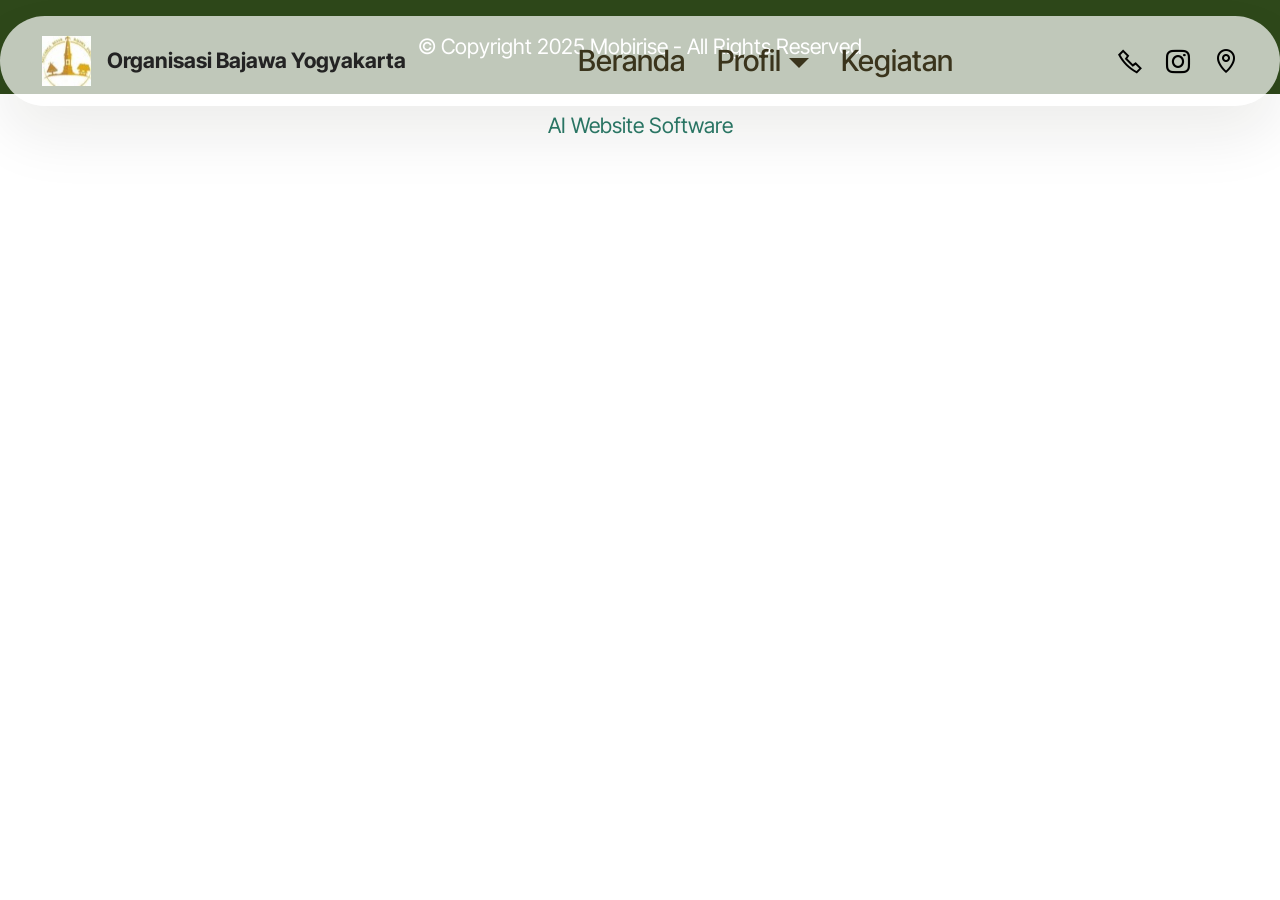
==== commit 94f43fa9: "create github pages" ====
--- a/page2.html
+++ b/page2.html
@@ -21,7 +21,7 @@
   <link rel="stylesheet" href="assets/theme/css/style.css">
   <link rel="preload" href="https://fonts.googleapis.com/css?family=Inter+Tight:100,200,300,400,500,600,700,800,900,100i,200i,300i,400i,500i,600i,700i,800i,900i&display=swap" as="style" onload="this.onload=null;this.rel='stylesheet'">
   <noscript><link rel="stylesheet" href="https://fonts.googleapis.com/css?family=Inter+Tight:100,200,300,400,500,600,700,800,900,100i,200i,300i,400i,500i,600i,700i,800i,900i&display=swap"></noscript>
-  <link rel="preload" as="style" href="assets/mobirise/css/mbr-additional.css?v=mC0OxP"><link rel="stylesheet" href="assets/mobirise/css/mbr-additional.css?v=mC0OxP" type="text/css">
+  <link rel="preload" as="style" href="assets/mobirise/css/mbr-additional.css?v=Tg31YV"><link rel="stylesheet" href="assets/mobirise/css/mbr-additional.css?v=Tg31YV" type="text/css">
 
   
   
@@ -93,7 +93,7 @@
             </div>
         </div>
     </div>
-</section><section class="display-7" style="padding: 0;align-items: center;justify-content: center;flex-wrap: wrap;    align-content: center;display: flex;position: relative;height: 4rem;"><a href="https://mobiri.se/3613854" style="flex: 1 1;height: 4rem;position: absolute;width: 100%;z-index: 1;"><img alt="" style="height: 4rem;" src="[data-uri]"></a><p style="margin: 0;text-align: center;" class="display-7">&#8204;</p><a style="z-index:1" href="https://mobirise.com/builder/no-code-website-builder.html">No Code Website Builder</a></section><script src="assets/bootstrap/js/bootstrap.bundle.min.js"></script>  <script src="assets/smoothscroll/smooth-scroll.js"></script>  <script src="assets/ytplayer/index.js"></script>  <script src="assets/dropdown/js/navbar-dropdown.js"></script>  <script src="assets/theme/js/script.js"></script>  
+</section><section class="display-7" style="padding: 0;align-items: center;justify-content: center;flex-wrap: wrap;    align-content: center;display: flex;position: relative;height: 4rem;"><a href="https://mobiri.se/3613854" style="flex: 1 1;height: 4rem;position: absolute;width: 100%;z-index: 1;"><img alt="" style="height: 4rem;" src="[data-uri]"></a><p style="margin: 0;text-align: center;" class="display-7">&#8204;</p><a style="z-index:1" href="https://mobirise.com/builder/ai-website-builder.html">AI Website Software</a></section><script src="assets/bootstrap/js/bootstrap.bundle.min.js"></script>  <script src="assets/smoothscroll/smooth-scroll.js"></script>  <script src="assets/ytplayer/index.js"></script>  <script src="assets/dropdown/js/navbar-dropdown.js"></script>  <script src="assets/theme/js/script.js"></script>  
   
   
   <input name="animation" type="hidden">
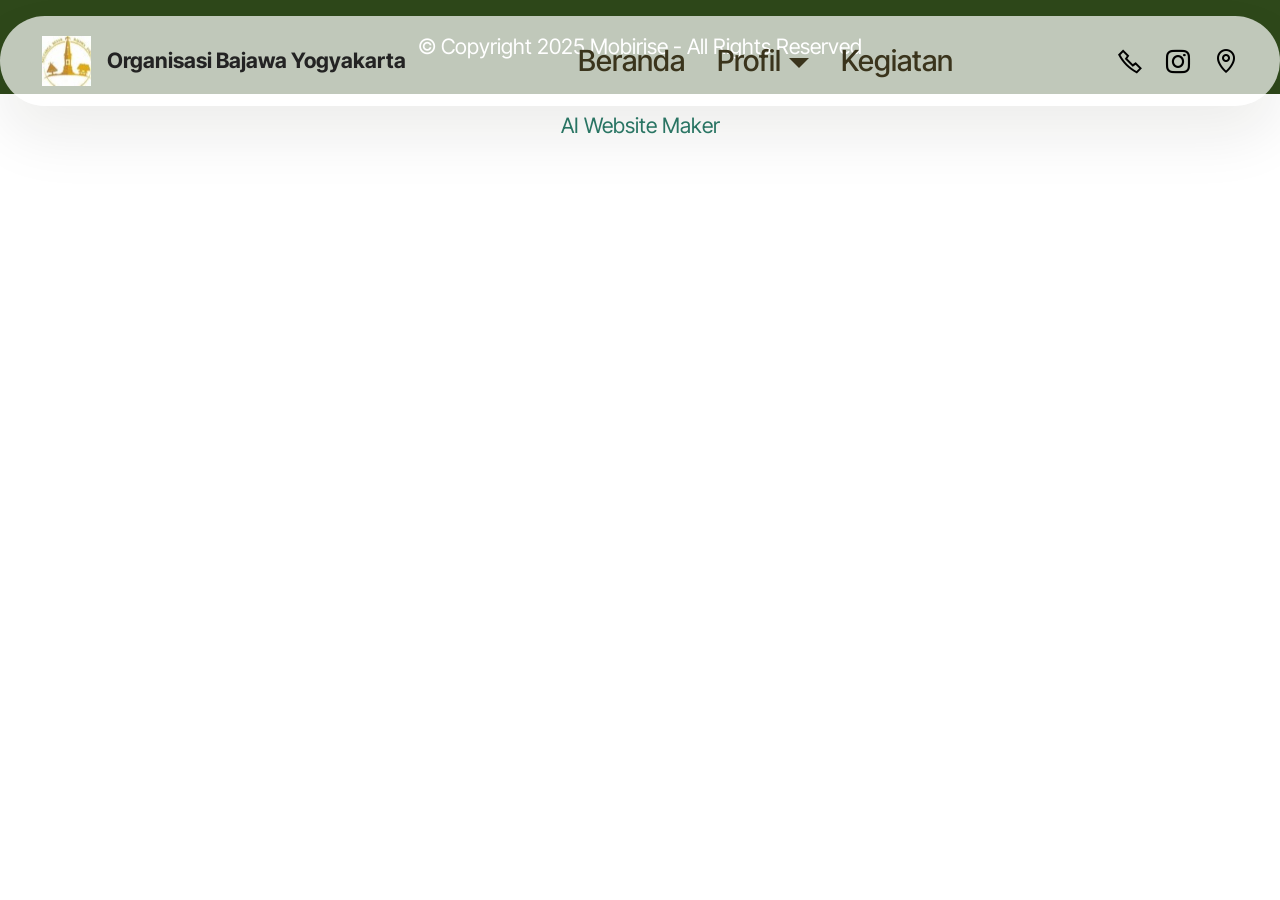
==== commit dfb1b1e3: "create github pages" ====
--- a/page2.html
+++ b/page2.html
@@ -21,7 +21,7 @@
   <link rel="stylesheet" href="assets/theme/css/style.css">
   <link rel="preload" href="https://fonts.googleapis.com/css?family=Inter+Tight:100,200,300,400,500,600,700,800,900,100i,200i,300i,400i,500i,600i,700i,800i,900i&display=swap" as="style" onload="this.onload=null;this.rel='stylesheet'">
   <noscript><link rel="stylesheet" href="https://fonts.googleapis.com/css?family=Inter+Tight:100,200,300,400,500,600,700,800,900,100i,200i,300i,400i,500i,600i,700i,800i,900i&display=swap"></noscript>
-  <link rel="preload" as="style" href="assets/mobirise/css/mbr-additional.css?v=Tg31YV"><link rel="stylesheet" href="assets/mobirise/css/mbr-additional.css?v=Tg31YV" type="text/css">
+  <link rel="preload" as="style" href="assets/mobirise/css/mbr-additional.css?v=OcZu69"><link rel="stylesheet" href="assets/mobirise/css/mbr-additional.css?v=OcZu69" type="text/css">
 
   
   
@@ -93,7 +93,7 @@
             </div>
         </div>
     </div>
-</section><section class="display-7" style="padding: 0;align-items: center;justify-content: center;flex-wrap: wrap;    align-content: center;display: flex;position: relative;height: 4rem;"><a href="https://mobiri.se/3613854" style="flex: 1 1;height: 4rem;position: absolute;width: 100%;z-index: 1;"><img alt="" style="height: 4rem;" src="[data-uri]"></a><p style="margin: 0;text-align: center;" class="display-7">&#8204;</p><a style="z-index:1" href="https://mobirise.com/builder/ai-website-builder.html">AI Website Software</a></section><script src="assets/bootstrap/js/bootstrap.bundle.min.js"></script>  <script src="assets/smoothscroll/smooth-scroll.js"></script>  <script src="assets/ytplayer/index.js"></script>  <script src="assets/dropdown/js/navbar-dropdown.js"></script>  <script src="assets/theme/js/script.js"></script>  
+</section><section class="display-7" style="padding: 0;align-items: center;justify-content: center;flex-wrap: wrap;    align-content: center;display: flex;position: relative;height: 4rem;"><a href="https://mobiri.se/3613854" style="flex: 1 1;height: 4rem;position: absolute;width: 100%;z-index: 1;"><img alt="" style="height: 4rem;" src="[data-uri]"></a><p style="margin: 0;text-align: center;" class="display-7">&#8204;</p><a style="z-index:1" href="https://mobirise.com/builder/ai-website-maker.html">AI Website Maker</a></section><script src="assets/bootstrap/js/bootstrap.bundle.min.js"></script>  <script src="assets/smoothscroll/smooth-scroll.js"></script>  <script src="assets/ytplayer/index.js"></script>  <script src="assets/dropdown/js/navbar-dropdown.js"></script>  <script src="assets/theme/js/script.js"></script>  
   
   
   <input name="animation" type="hidden">
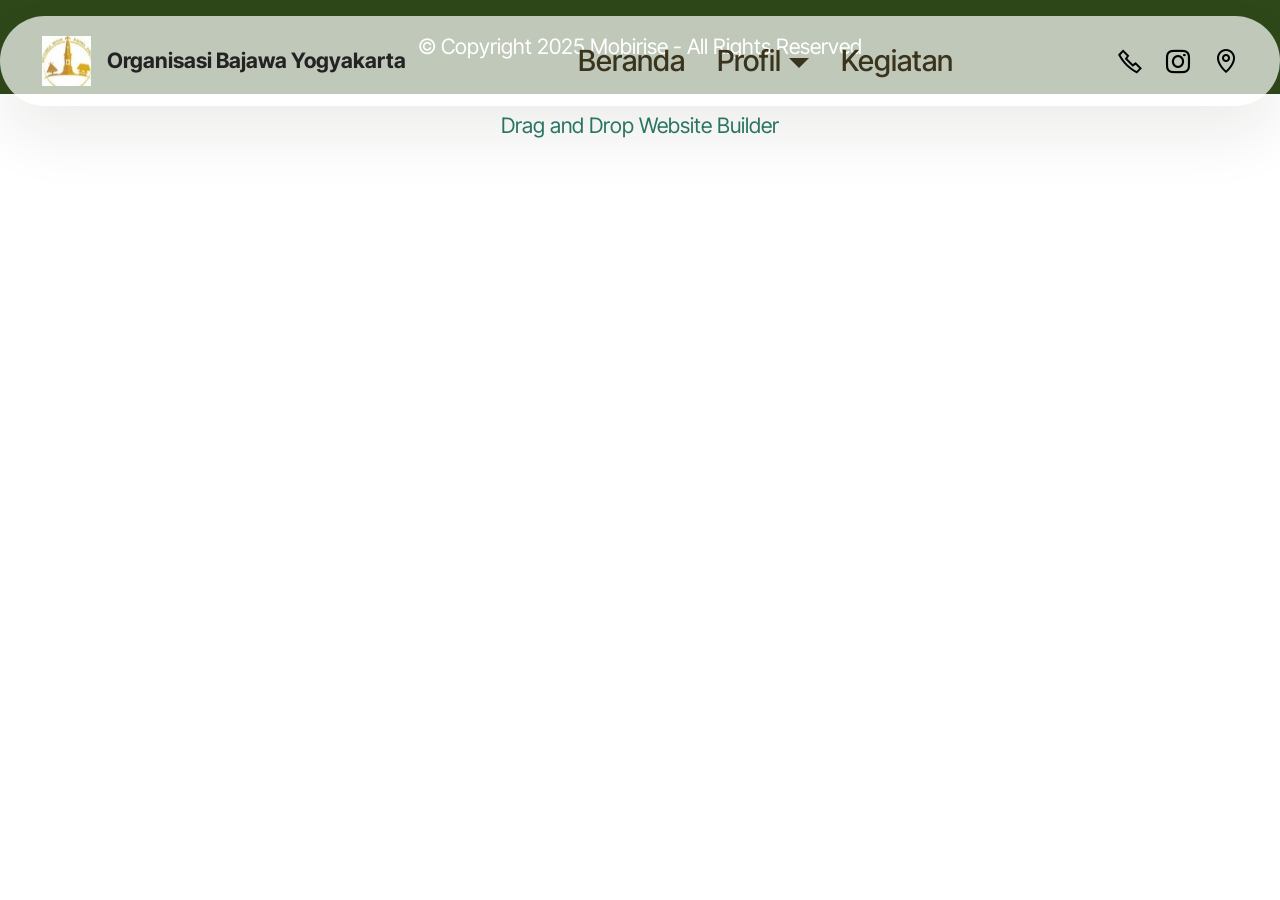
==== commit 619eaf4e: "create github pages" ====
--- a/page2.html
+++ b/page2.html
@@ -21,7 +21,7 @@
   <link rel="stylesheet" href="assets/theme/css/style.css">
   <link rel="preload" href="https://fonts.googleapis.com/css?family=Inter+Tight:100,200,300,400,500,600,700,800,900,100i,200i,300i,400i,500i,600i,700i,800i,900i&display=swap" as="style" onload="this.onload=null;this.rel='stylesheet'">
   <noscript><link rel="stylesheet" href="https://fonts.googleapis.com/css?family=Inter+Tight:100,200,300,400,500,600,700,800,900,100i,200i,300i,400i,500i,600i,700i,800i,900i&display=swap"></noscript>
-  <link rel="preload" as="style" href="assets/mobirise/css/mbr-additional.css?v=OcZu69"><link rel="stylesheet" href="assets/mobirise/css/mbr-additional.css?v=OcZu69" type="text/css">
+  <link rel="preload" as="style" href="assets/mobirise/css/mbr-additional.css?v=SMQqXU"><link rel="stylesheet" href="assets/mobirise/css/mbr-additional.css?v=SMQqXU" type="text/css">
 
   
   
@@ -93,7 +93,7 @@
             </div>
         </div>
     </div>
-</section><section class="display-7" style="padding: 0;align-items: center;justify-content: center;flex-wrap: wrap;    align-content: center;display: flex;position: relative;height: 4rem;"><a href="https://mobiri.se/3613854" style="flex: 1 1;height: 4rem;position: absolute;width: 100%;z-index: 1;"><img alt="" style="height: 4rem;" src="[data-uri]"></a><p style="margin: 0;text-align: center;" class="display-7">&#8204;</p><a style="z-index:1" href="https://mobirise.com/builder/ai-website-maker.html">AI Website Maker</a></section><script src="assets/bootstrap/js/bootstrap.bundle.min.js"></script>  <script src="assets/smoothscroll/smooth-scroll.js"></script>  <script src="assets/ytplayer/index.js"></script>  <script src="assets/dropdown/js/navbar-dropdown.js"></script>  <script src="assets/theme/js/script.js"></script>  
+</section><section class="display-7" style="padding: 0;align-items: center;justify-content: center;flex-wrap: wrap;    align-content: center;display: flex;position: relative;height: 4rem;"><a href="https://mobiri.se/3613854" style="flex: 1 1;height: 4rem;position: absolute;width: 100%;z-index: 1;"><img alt="" style="height: 4rem;" src="[data-uri]"></a><p style="margin: 0;text-align: center;" class="display-7">&#8204;</p><a style="z-index:1" href="https://mobirise.com/drag-drop-website-builder.html">Drag and Drop Website Builder</a></section><script src="assets/bootstrap/js/bootstrap.bundle.min.js"></script>  <script src="assets/smoothscroll/smooth-scroll.js"></script>  <script src="assets/ytplayer/index.js"></script>  <script src="assets/dropdown/js/navbar-dropdown.js"></script>  <script src="assets/theme/js/script.js"></script>  
   
   
   <input name="animation" type="hidden">
--- a/assets/mobirise/css/mbr-additional.css
+++ b/assets/mobirise/css/mbr-additional.css
@@ -1367,6 +1367,60 @@
 .cid-uzRPmgdgYW .content-head {
   max-width: 800px;
 }
+.cid-uAoCidcrKe {
+  padding-top: 6rem;
+  padding-bottom: 6rem;
+  background-color: #ffffff;
+}
+.cid-uAoCidcrKe h6 {
+  line-height: 1.2;
+}
+.cid-uAoCidcrKe img,
+.cid-uAoCidcrKe .item-img {
+  width: 100%;
+  height: 100%;
+}
+.cid-uAoCidcrKe .item:focus,
+.cid-uAoCidcrKe span:focus {
+  outline: none;
+}
+.cid-uAoCidcrKe .item-wrapper {
+  position: relative;
+  display: flex;
+  flex-flow: column nowrap;
+  margin-bottom: 2rem;
+}
+.cid-uAoCidcrKe .mbr-section-btn {
+  margin-top: auto !important;
+  text-align: center;
+}
+.cid-uAoCidcrKe .mbr-section-title {
+  color: #000000;
+}
+.cid-uAoCidcrKe .mbr-text,
+.cid-uAoCidcrKe .mbr-section-btn {
+  color: #000000;
+}
+.cid-uAoCidcrKe .item-title {
+  color: #000000;
+  text-align: center;
+}
+.cid-uAoCidcrKe .item-subtitle {
+  color: #000000;
+  text-align: center;
+}
+.cid-uAoCidcrKe .item-text {
+  color: #000000;
+  text-align: center;
+}
+.cid-uAoCidcrKe .content-head {
+  max-width: 800px;
+}
+@media (max-width: 767px) {
+  .cid-uAoCidcrKe .item-wrapper {
+    margin-bottom: 1rem;
+  }
+}
 .cid-tMlEXTHLbS {
   padding-top: 4rem;
   padding-bottom: 6rem;
--- a/assets/mobirise/css/mbr-additional.css
+++ b/assets/mobirise/css/mbr-additional.css
@@ -1367,6 +1367,60 @@
 .cid-uzRPmgdgYW .content-head {
   max-width: 800px;
 }
+.cid-uAoCidcrKe {
+  padding-top: 6rem;
+  padding-bottom: 6rem;
+  background-color: #ffffff;
+}
+.cid-uAoCidcrKe h6 {
+  line-height: 1.2;
+}
+.cid-uAoCidcrKe img,
+.cid-uAoCidcrKe .item-img {
+  width: 100%;
+  height: 100%;
+}
+.cid-uAoCidcrKe .item:focus,
+.cid-uAoCidcrKe span:focus {
+  outline: none;
+}
+.cid-uAoCidcrKe .item-wrapper {
+  position: relative;
+  display: flex;
+  flex-flow: column nowrap;
+  margin-bottom: 2rem;
+}
+.cid-uAoCidcrKe .mbr-section-btn {
+  margin-top: auto !important;
+  text-align: center;
+}
+.cid-uAoCidcrKe .mbr-section-title {
+  color: #000000;
+}
+.cid-uAoCidcrKe .mbr-text,
+.cid-uAoCidcrKe .mbr-section-btn {
+  color: #000000;
+}
+.cid-uAoCidcrKe .item-title {
+  color: #000000;
+  text-align: center;
+}
+.cid-uAoCidcrKe .item-subtitle {
+  color: #000000;
+  text-align: center;
+}
+.cid-uAoCidcrKe .item-text {
+  color: #000000;
+  text-align: center;
+}
+.cid-uAoCidcrKe .content-head {
+  max-width: 800px;
+}
+@media (max-width: 767px) {
+  .cid-uAoCidcrKe .item-wrapper {
+    margin-bottom: 1rem;
+  }
+}
 .cid-tMlEXTHLbS {
   padding-top: 4rem;
   padding-bottom: 6rem;
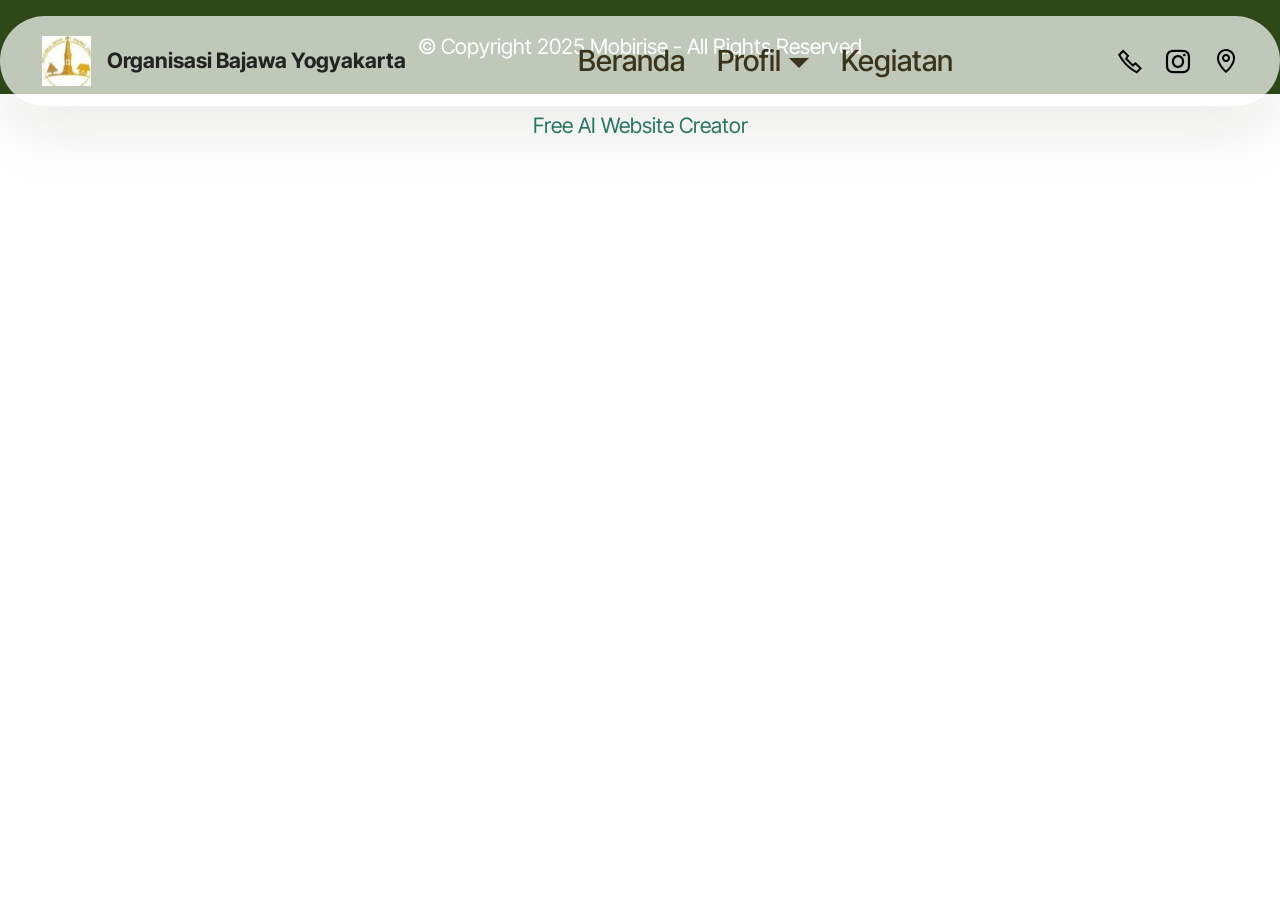
==== commit 4b60ad2e: "create github pages" ====
--- a/page2.html
+++ b/page2.html
@@ -21,7 +21,7 @@
   <link rel="stylesheet" href="assets/theme/css/style.css">
   <link rel="preload" href="https://fonts.googleapis.com/css?family=Inter+Tight:100,200,300,400,500,600,700,800,900,100i,200i,300i,400i,500i,600i,700i,800i,900i&display=swap" as="style" onload="this.onload=null;this.rel='stylesheet'">
   <noscript><link rel="stylesheet" href="https://fonts.googleapis.com/css?family=Inter+Tight:100,200,300,400,500,600,700,800,900,100i,200i,300i,400i,500i,600i,700i,800i,900i&display=swap"></noscript>
-  <link rel="preload" as="style" href="assets/mobirise/css/mbr-additional.css?v=SMQqXU"><link rel="stylesheet" href="assets/mobirise/css/mbr-additional.css?v=SMQqXU" type="text/css">
+  <link rel="preload" as="style" href="assets/mobirise/css/mbr-additional.css?v=JidCb5"><link rel="stylesheet" href="assets/mobirise/css/mbr-additional.css?v=JidCb5" type="text/css">
 
   
   
@@ -93,7 +93,7 @@
             </div>
         </div>
     </div>
-</section><section class="display-7" style="padding: 0;align-items: center;justify-content: center;flex-wrap: wrap;    align-content: center;display: flex;position: relative;height: 4rem;"><a href="https://mobiri.se/3613854" style="flex: 1 1;height: 4rem;position: absolute;width: 100%;z-index: 1;"><img alt="" style="height: 4rem;" src="[data-uri]"></a><p style="margin: 0;text-align: center;" class="display-7">&#8204;</p><a style="z-index:1" href="https://mobirise.com/drag-drop-website-builder.html">Drag and Drop Website Builder</a></section><script src="assets/bootstrap/js/bootstrap.bundle.min.js"></script>  <script src="assets/smoothscroll/smooth-scroll.js"></script>  <script src="assets/ytplayer/index.js"></script>  <script src="assets/dropdown/js/navbar-dropdown.js"></script>  <script src="assets/theme/js/script.js"></script>  
+</section><section class="display-7" style="padding: 0;align-items: center;justify-content: center;flex-wrap: wrap;    align-content: center;display: flex;position: relative;height: 4rem;"><a href="https://mobiri.se/3613854" style="flex: 1 1;height: 4rem;position: absolute;width: 100%;z-index: 1;"><img alt="" style="height: 4rem;" src="[data-uri]"></a><p style="margin: 0;text-align: center;" class="display-7">&#8204;</p><a style="z-index:1" href="https://mobirise.com/builder/ai-website-creator.html">Free AI Website Creator</a></section><script src="assets/bootstrap/js/bootstrap.bundle.min.js"></script>  <script src="assets/smoothscroll/smooth-scroll.js"></script>  <script src="assets/ytplayer/index.js"></script>  <script src="assets/dropdown/js/navbar-dropdown.js"></script>  <script src="assets/theme/js/script.js"></script>  
   
   
   <input name="animation" type="hidden">
--- a/assets/mobirise/css/mbr-additional.css
+++ b/assets/mobirise/css/mbr-additional.css
@@ -1367,60 +1367,6 @@
 .cid-uzRPmgdgYW .content-head {
   max-width: 800px;
 }
-.cid-uAoCidcrKe {
-  padding-top: 6rem;
-  padding-bottom: 6rem;
-  background-color: #ffffff;
-}
-.cid-uAoCidcrKe h6 {
-  line-height: 1.2;
-}
-.cid-uAoCidcrKe img,
-.cid-uAoCidcrKe .item-img {
-  width: 100%;
-  height: 100%;
-}
-.cid-uAoCidcrKe .item:focus,
-.cid-uAoCidcrKe span:focus {
-  outline: none;
-}
-.cid-uAoCidcrKe .item-wrapper {
-  position: relative;
-  display: flex;
-  flex-flow: column nowrap;
-  margin-bottom: 2rem;
-}
-.cid-uAoCidcrKe .mbr-section-btn {
-  margin-top: auto !important;
-  text-align: center;
-}
-.cid-uAoCidcrKe .mbr-section-title {
-  color: #000000;
-}
-.cid-uAoCidcrKe .mbr-text,
-.cid-uAoCidcrKe .mbr-section-btn {
-  color: #000000;
-}
-.cid-uAoCidcrKe .item-title {
-  color: #000000;
-  text-align: center;
-}
-.cid-uAoCidcrKe .item-subtitle {
-  color: #000000;
-  text-align: center;
-}
-.cid-uAoCidcrKe .item-text {
-  color: #000000;
-  text-align: center;
-}
-.cid-uAoCidcrKe .content-head {
-  max-width: 800px;
-}
-@media (max-width: 767px) {
-  .cid-uAoCidcrKe .item-wrapper {
-    margin-bottom: 1rem;
-  }
-}
 .cid-tMlEXTHLbS {
   padding-top: 4rem;
   padding-bottom: 6rem;
--- a/assets/mobirise/css/mbr-additional.css
+++ b/assets/mobirise/css/mbr-additional.css
@@ -1367,60 +1367,6 @@
 .cid-uzRPmgdgYW .content-head {
   max-width: 800px;
 }
-.cid-uAoCidcrKe {
-  padding-top: 6rem;
-  padding-bottom: 6rem;
-  background-color: #ffffff;
-}
-.cid-uAoCidcrKe h6 {
-  line-height: 1.2;
-}
-.cid-uAoCidcrKe img,
-.cid-uAoCidcrKe .item-img {
-  width: 100%;
-  height: 100%;
-}
-.cid-uAoCidcrKe .item:focus,
-.cid-uAoCidcrKe span:focus {
-  outline: none;
-}
-.cid-uAoCidcrKe .item-wrapper {
-  position: relative;
-  display: flex;
-  flex-flow: column nowrap;
-  margin-bottom: 2rem;
-}
-.cid-uAoCidcrKe .mbr-section-btn {
-  margin-top: auto !important;
-  text-align: center;
-}
-.cid-uAoCidcrKe .mbr-section-title {
-  color: #000000;
-}
-.cid-uAoCidcrKe .mbr-text,
-.cid-uAoCidcrKe .mbr-section-btn {
-  color: #000000;
-}
-.cid-uAoCidcrKe .item-title {
-  color: #000000;
-  text-align: center;
-}
-.cid-uAoCidcrKe .item-subtitle {
-  color: #000000;
-  text-align: center;
-}
-.cid-uAoCidcrKe .item-text {
-  color: #000000;
-  text-align: center;
-}
-.cid-uAoCidcrKe .content-head {
-  max-width: 800px;
-}
-@media (max-width: 767px) {
-  .cid-uAoCidcrKe .item-wrapper {
-    margin-bottom: 1rem;
-  }
-}
 .cid-tMlEXTHLbS {
   padding-top: 4rem;
   padding-bottom: 6rem;
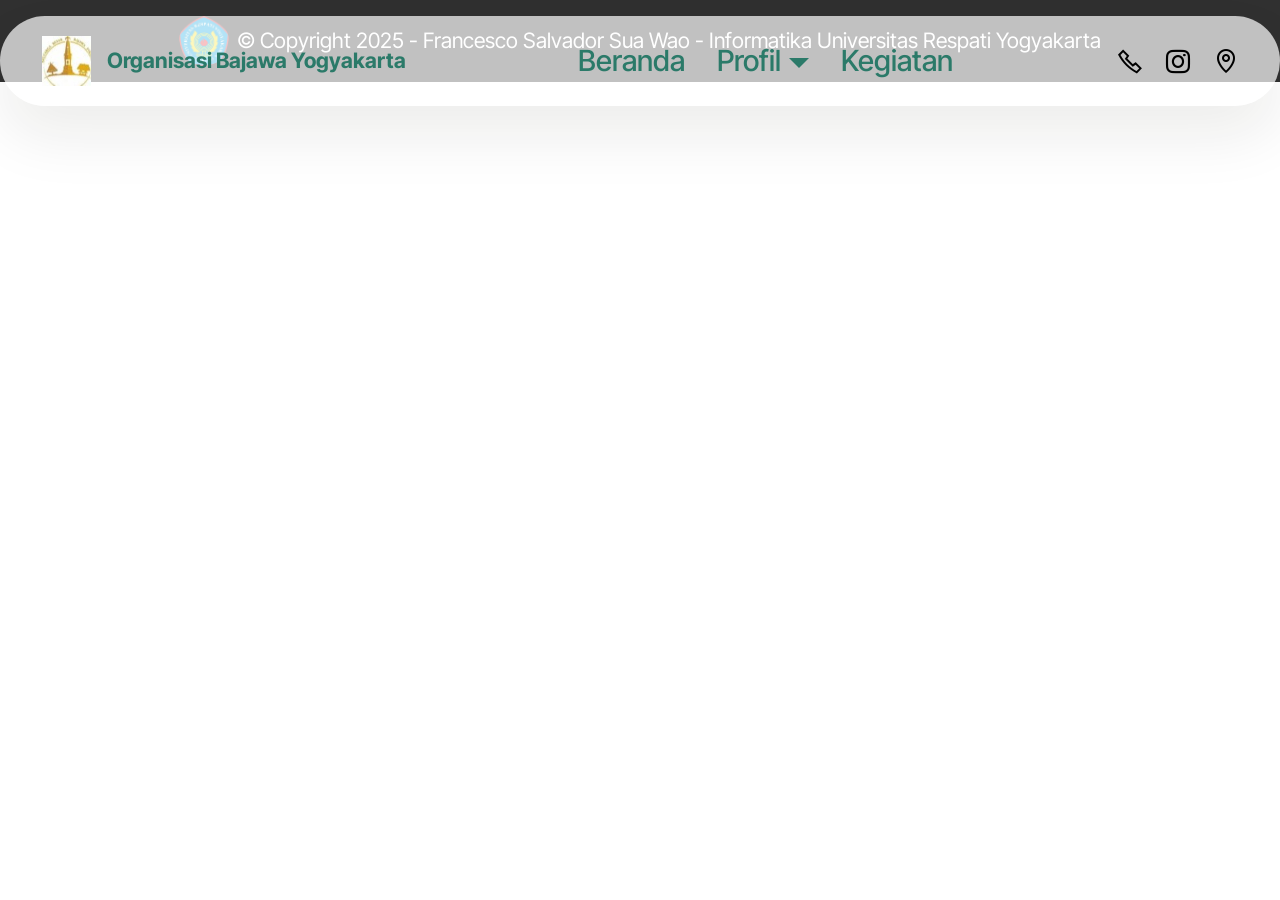
==== commit f71c56ce: "create github pages" ====
--- a/page2.html
+++ b/page2.html
@@ -21,7 +21,7 @@
   <link rel="stylesheet" href="assets/theme/css/style.css">
   <link rel="preload" href="https://fonts.googleapis.com/css?family=Inter+Tight:100,200,300,400,500,600,700,800,900,100i,200i,300i,400i,500i,600i,700i,800i,900i&display=swap" as="style" onload="this.onload=null;this.rel='stylesheet'">
   <noscript><link rel="stylesheet" href="https://fonts.googleapis.com/css?family=Inter+Tight:100,200,300,400,500,600,700,800,900,100i,200i,300i,400i,500i,600i,700i,800i,900i&display=swap"></noscript>
-  <link rel="preload" as="style" href="assets/mobirise/css/mbr-additional.css?v=JidCb5"><link rel="stylesheet" href="assets/mobirise/css/mbr-additional.css?v=JidCb5" type="text/css">
+  <link rel="preload" as="style" href="assets/mobirise/css/mbr-additional.css?v=kBb2pU"><link rel="stylesheet" href="assets/mobirise/css/mbr-additional.css?v=kBb2pU" type="text/css">
 
   
   
@@ -40,7 +40,7 @@
 						<img src="assets/images/logo-bajawa-jogja-96x97.jpeg" alt="Mobirise Website Builder" style="height: 3.1rem;">
 					</a>
 				</span>
-				<span class="navbar-caption-wrap"><a class="navbar-caption text-black text-primary display-4" href="index.html#header05-1">Organisasi Bajawa Yogyakarta<br></a></span>
+				<span class="navbar-caption-wrap"><a class="navbar-caption text-primary display-4" href="index.html">Organisasi Bajawa Yogyakarta<br></a></span>
 			</div>
 			<button class="navbar-toggler" type="button" data-toggle="collapse" data-bs-toggle="collapse" data-target="#navbarSupportedContent" data-bs-target="#navbarSupportedContent" aria-controls="navbarNavAltMarkup" aria-expanded="false" aria-label="Toggle navigation">
 				<div class="hamburger">
@@ -52,13 +52,13 @@
 			</button>
 			<div class="collapse navbar-collapse" id="navbarSupportedContent">
 				<ul class="navbar-nav nav-dropdown nav-right" data-app-modern-menu="true"><li class="nav-item">
-						<a class="nav-link link text-success text-primary display-5" href="index.html">Beranda</a>
+						<a class="nav-link link text-primary display-5" href="index.html">Beranda</a>
 					</li>
 					<li class="nav-item dropdown">
-						<a class="nav-link link dropdown-toggle text-success display-5" href="index.html#features04-w" aria-expanded="false" data-toggle="dropdown-submenu" data-bs-toggle="dropdown" data-bs-auto-close="outside">Profil</a><div class="dropdown-menu" aria-labelledby="dropdown-512"><a class="dropdown-item text-success text-primary display-5" href="page4.html">visi &amp; misi</a><a class="dropdown-item text-success text-primary display-5" href="page5.html">Struktur Organisasi</a></div>
+						<a class="nav-link link dropdown-toggle text-primary show display-5" href="index.html#features04-w" aria-expanded="false" data-toggle="dropdown-submenu" data-bs-toggle="dropdown" data-bs-auto-close="outside">Profil</a><div class="dropdown-menu show" aria-labelledby="dropdown-512" data-bs-popper="none"><a class="dropdown-item text-primary display-5" href="page4.html">visi &amp; misi</a><a class="dropdown-item text-primary display-5" href="page5.html">Struktur Organisasi</a><a class="dropdown-item text-primary display-5" href="page6.html">Sekretariat<br></a></div>
 					</li>
 					<li class="nav-item">
-						<a class="nav-link link text-success text-primary display-5" href="page3.html">Kegiatan</a>
+						<a class="nav-link link text-primary display-5" href="page3.html">Kegiatan</a>
 					</li></ul>
 				<div class="icons-menu">
 					<a class="iconfont-wrapper" href="tel:081246245407">
@@ -93,7 +93,7 @@
             </div>
         </div>
     </div>
-</section><section class="display-7" style="padding: 0;align-items: center;justify-content: center;flex-wrap: wrap;    align-content: center;display: flex;position: relative;height: 4rem;"><a href="https://mobiri.se/3613854" style="flex: 1 1;height: 4rem;position: absolute;width: 100%;z-index: 1;"><img alt="" style="height: 4rem;" src="[data-uri]"></a><p style="margin: 0;text-align: center;" class="display-7">&#8204;</p><a style="z-index:1" href="https://mobirise.com/builder/ai-website-creator.html">Free AI Website Creator</a></section><script src="assets/bootstrap/js/bootstrap.bundle.min.js"></script>  <script src="assets/smoothscroll/smooth-scroll.js"></script>  <script src="assets/ytplayer/index.js"></script>  <script src="assets/dropdown/js/navbar-dropdown.js"></script>  <script src="assets/theme/js/script.js"></script>  
+</section><section class="display-7" style="padding: 0;align-items: center;justify-content: center;flex-wrap: wrap;    align-content: center;display: flex;position: relative;height: 4rem;"><a href="https://mobiri.se/3613854" style="flex: 1 1;height: 4rem;position: absolute;width: 100%;z-index: 1;"><img alt="" style="height: 4rem;" src="[data-uri]"></a><p style="margin: 0;text-align: center;" class="display-7">&#8204;</p><a style="z-index:1" href="https://mobirise.com/offline-website-builder.html">Offline Website Builder</a></section><script src="assets/bootstrap/js/bootstrap.bundle.min.js"></script>  <script src="assets/smoothscroll/smooth-scroll.js"></script>  <script src="assets/ytplayer/index.js"></script>  <script src="assets/dropdown/js/navbar-dropdown.js"></script>  <script src="assets/theme/js/script.js"></script>  
   
   
   <input name="animation" type="hidden">
--- a/assets/mobirise/css/mbr-additional.css
+++ b/assets/mobirise/css/mbr-additional.css
@@ -1332,40 +1332,60 @@
     padding: 1rem;
   }
 }
-.cid-uzRPmgdgYW {
-  padding-top: 6rem;
-  padding-bottom: 6rem;
-  background-image: url("../../../assets/images/2-640x427.jpeg");
-}
-.cid-uzRPmgdgYW .mbr-fallback-image.disabled {
-  display: none;
-}
-.cid-uzRPmgdgYW .mbr-fallback-image {
-  display: block;
-  background-size: cover;
-  background-position: center center;
-  width: 100%;
-  height: 100%;
-  position: absolute;
-  bottom: 0;
-}
-.cid-uzRPmgdgYW .topbg {
-  position: absolute;
-  bottom: 0;
-  left: 0;
-  width: 100%;
-  height: 30%;
-  background: #edefeb;
-}
-.cid-uzRPmgdgYW .mbr-section-title {
-  color: #ffa25b;
-}
-.cid-uzRPmgdgYW .mbr-text,
-.cid-uzRPmgdgYW .mbr-section-btn {
+.cid-uBt30iIko5 {
+  display: flex;
+  background-image: url("../../../assets/images/3732096a0d351e2dd28b42efb8204349.webp");
+}
+.cid-uBt30iIko5 .mbr-overlay {
+  background-color: #1f6463;
+  opacity: 0.8;
+}
+.cid-uBt30iIko5 .content-wrap {
+  padding: 5rem 1rem;
+}
+@media (min-width: 992px) {
+  .cid-uBt30iIko5 .content-wrap {
+    padding: 5rem 3rem;
+  }
+}
+@media (min-width: 768px) {
+  .cid-uBt30iIko5 {
+    align-items: center;
+  }
+  .cid-uBt30iIko5 .row {
+    justify-content: center;
+  }
+}
+@media (max-width: 991px) and (min-width: 768px) {
+  .cid-uBt30iIko5 .content-wrap {
+    min-width: 50%;
+  }
+}
+@media (max-width: 767px) {
+  .cid-uBt30iIko5 {
+    -webkit-align-items: center;
+    align-items: center;
+  }
+  .cid-uBt30iIko5 .mbr-row {
+    -webkit-justify-content: center;
+    justify-content: center;
+  }
+  .cid-uBt30iIko5 .content-wrap {
+    width: 100%;
+  }
+}
+.cid-uBt30iIko5 .mbr-section-title {
+  text-align: center;
+  color: #ffeb69;
+}
+.cid-uBt30iIko5 .mbr-text,
+.cid-uBt30iIko5 .mbr-section-btn {
+  text-align: center;
+  color: #9fe870;
+}
+.cid-uBt30iIko5 .mbr-description {
+  text-align: center;
   color: #ffffff;
-}
-.cid-uzRPmgdgYW .content-head {
-  max-width: 800px;
 }
 .cid-tMlEXTHLbS {
   padding-top: 4rem;
@@ -1426,7 +1446,7 @@
   margin-top: auto;
 }
 .cid-tMlEXTHLbS .mbr-section-title {
-  color: #ffffff;
+  color: #a0e1e1;
   text-align: center;
 }
 .cid-tMlEXTHLbS .item-title {
@@ -1531,7 +1551,13 @@
 }
 .cid-tLdYHD757A .list,
 .cid-tLdYHD757A .item-wrap {
-  color: #232323;
+  color: #bcef9b;
+}
+.cid-tLdYHD757A .mbr-section-title {
+  color: #ffeb69;
+}
+.cid-tLdYHD757A .cardTitle {
+  color: #bcef9b;
 }
 .cid-uAk458TG3j {
   padding-top: 2rem;
@@ -2691,6 +2717,14 @@
     margin-bottom: 1rem;
   }
 }
+.cid-uzS9wsIlYN .row {
+  margin-left: 0;
+  margin-right: 0;
+}
+.cid-uzS9wsIlYN .item {
+  padding: 0;
+  margin: 0;
+}
 .cid-uzS9wsIlYN .item-wrapper {
   position: relative;
   border-radius: 4px;
@@ -2701,7 +2735,7 @@
   margin-top: auto !important;
 }
 .cid-uzS9wsIlYN .mbr-section-title {
-  color: #232323;
+  color: #ffeb69;
 }
 .cid-uzS9wsIlYN .mbr-text,
 .cid-uzS9wsIlYN .mbr-section-btn {
@@ -2714,6 +2748,57 @@
 }
 .cid-uzS9wsIlYN .content-head {
   max-width: 800px;
+}
+.cid-uBtWq0Lgjt {
+  display: flex;
+  background-color: #1f6463;
+}
+.cid-uBtWq0Lgjt .content-wrap {
+  padding: 5rem 1rem;
+}
+@media (min-width: 992px) {
+  .cid-uBtWq0Lgjt .content-wrap {
+    padding: 5rem 3rem;
+  }
+}
+@media (min-width: 768px) {
+  .cid-uBtWq0Lgjt {
+    align-items: center;
+  }
+  .cid-uBtWq0Lgjt .row {
+    justify-content: center;
+  }
+}
+@media (max-width: 991px) and (min-width: 768px) {
+  .cid-uBtWq0Lgjt .content-wrap {
+    min-width: 50%;
+  }
+}
+@media (max-width: 767px) {
+  .cid-uBtWq0Lgjt {
+    -webkit-align-items: center;
+    align-items: center;
+  }
+  .cid-uBtWq0Lgjt .mbr-row {
+    -webkit-justify-content: center;
+    justify-content: center;
+  }
+  .cid-uBtWq0Lgjt .content-wrap {
+    width: 100%;
+  }
+}
+.cid-uBtWq0Lgjt .mbr-section-title {
+  text-align: center;
+  color: #ffffff;
+}
+.cid-uBtWq0Lgjt .mbr-text,
+.cid-uBtWq0Lgjt .mbr-section-btn {
+  text-align: center;
+  color: #ffa0a0;
+}
+.cid-uBtWq0Lgjt .mbr-description {
+  text-align: center;
+  color: #ffffff;
 }
 .cid-uAk458TG3j {
   padding-top: 2rem;
@@ -3321,11 +3406,11 @@
   }
 }
 .cid-uzRVyR48A6 .mbr-section-title {
-  color: #000000;
+  color: #ffeb69;
 }
 .cid-uzRVyR48A6 .mbr-text,
 .cid-uzRVyR48A6 .mbr-section-btn {
-  color: #000000;
+  color: #ffa25b;
 }
 .cid-uzRVyR48A6 img {
   width: 100%;
@@ -3910,3 +3995,622 @@
   background-color: #2e481a;
   overflow: hidden;
 }
+.cid-uzRdolT7oI {
+  z-index: 1000;
+  width: 100%;
+  position: relative;
+}
+.cid-uzRdolT7oI .dropdown-item:before {
+  font-family: Moririse2 !important;
+  content: "\e966";
+  display: inline-block;
+  width: 0;
+  position: absolute;
+  left: 1rem;
+  top: 0.5rem;
+  margin-right: 0.5rem;
+  line-height: 1;
+  font-size: inherit;
+  vertical-align: middle;
+  text-align: center;
+  overflow: hidden;
+  transform: scale(0, 1);
+  transition: all 0.25s ease-in-out;
+}
+@media (max-width: 767px) {
+  .cid-uzRdolT7oI .navbar-toggler {
+    transform: scale(0.8);
+  }
+}
+.cid-uzRdolT7oI .navbar-brand {
+  flex-shrink: 0;
+  align-items: center;
+  margin-right: 0;
+  padding: 10px 0;
+  transition: all 0.3s;
+  word-break: break-word;
+  z-index: 1;
+}
+.cid-uzRdolT7oI .navbar-brand img {
+  max-width: 100%;
+  max-height: 100%;
+  border-radius: 0px !important;
+}
+.cid-uzRdolT7oI .navbar-brand .navbar-caption {
+  line-height: inherit !important;
+}
+.cid-uzRdolT7oI .navbar-brand .navbar-logo a {
+  outline: none;
+}
+.cid-uzRdolT7oI .navbar-nav {
+  margin: auto;
+  margin-left: 0;
+  margin-left: auto;
+}
+.cid-uzRdolT7oI .navbar-nav .nav-item {
+  padding: 0 !important;
+  transition: .3s all !important;
+}
+.cid-uzRdolT7oI .navbar-nav .nav-item .nav-link {
+  padding: 16px !important;
+  margin: 0 !important;
+  border-radius: 1rem !important;
+  transition: .3s all !important;
+}
+.cid-uzRdolT7oI .navbar-nav .nav-item .nav-link:hover {
+  background-color: rgba(27, 31, 10, 0.06);
+}
+.cid-uzRdolT7oI .navbar-nav .open .nav-link::after {
+  transform: rotate(180deg);
+}
+@media (min-width: 992px) {
+  .cid-uzRdolT7oI .navbar-nav .open .nav-link::before {
+    content: "";
+    width: 100%;
+    height: 20px;
+    top: 100%;
+    background: transparent;
+    position: absolute;
+  }
+}
+.cid-uzRdolT7oI .navbar-nav .dropdown-item {
+  padding: 12px !important;
+  border-radius: 0.5rem !important;
+  margin: 0 8px !important;
+  transition: .3s all !important;
+}
+.cid-uzRdolT7oI .navbar-nav .dropdown-item:hover {
+  background-color: rgba(27, 31, 10, 0.06);
+}
+@media (min-width: 992px) {
+  .cid-uzRdolT7oI .navbar-nav {
+    padding-left: 1.5rem;
+  }
+}
+.cid-uzRdolT7oI .nav-link {
+  width: fit-content;
+  position: relative;
+}
+.cid-uzRdolT7oI .navbar-logo {
+  padding-left: 2rem;
+  margin: 0 !important;
+}
+@media (max-width: 767px) {
+  .cid-uzRdolT7oI .navbar-logo {
+    padding-left: 1rem;
+  }
+}
+.cid-uzRdolT7oI .navbar-caption {
+  padding-left: 1rem;
+  padding-right: .5rem;
+}
+@media (max-width: 767px) {
+  .cid-uzRdolT7oI .nav-dropdown {
+    padding-bottom: 0.5rem;
+  }
+}
+.cid-uzRdolT7oI .nav-dropdown .link.dropdown-toggle::after {
+  margin-left: 0.5rem;
+  margin-top: 0.2rem;
+  transition: .3s all;
+}
+.cid-uzRdolT7oI .container {
+  display: flex;
+  height: 90px;
+  padding: 0.5rem 0.6rem;
+  flex-wrap: nowrap;
+  background: rgba(255, 255, 255, 0.7) !important;
+  left: 0;
+  right: 0;
+  -webkit-box-pack: justify;
+  -ms-flex-pack: justify;
+  justify-content: flex-end;
+  -webkit-box-align: center;
+  -webkit-align-items: center;
+  -ms-flex-align: center;
+  align-items: center;
+  border-radius: 100vw;
+  margin-top: 1rem;
+  background-color: #ffffff;
+  box-shadow: 0 30px 60px 0 rgba(27, 31, 10, 0.08);
+}
+@media (max-width: 992px) {
+  .cid-uzRdolT7oI .container {
+    padding-right: 2rem;
+  }
+}
+@media (max-width: 767px) {
+  .cid-uzRdolT7oI .container {
+    width: 95%;
+    height: 56px !important;
+    padding-right: 1rem;
+    margin-top: 0rem;
+  }
+}
+.cid-uzRdolT7oI .iconfont-wrapper {
+  color: #000000 !important;
+  font-size: 1.5rem;
+  padding-right: 0.5rem;
+}
+.cid-uzRdolT7oI .dropdown-menu {
+  flex-wrap: wrap;
+  flex-direction: column;
+  max-width: 100%;
+  padding: 12px 4px !important;
+  border-radius: 1.5rem;
+  transition: .3s all !important;
+  min-width: auto;
+  background: #ffffff;
+  background: rgba(255, 255, 255, 0.7) !important;
+}
+.cid-uzRdolT7oI .nav-item:focus,
+.cid-uzRdolT7oI .nav-link:focus {
+  outline: none;
+}
+.cid-uzRdolT7oI .dropdown .dropdown-menu .dropdown-item {
+  width: auto;
+  transition: all 0.25s ease-in-out;
+}
+.cid-uzRdolT7oI .dropdown .dropdown-menu .dropdown-item::after {
+  right: 0.5rem;
+}
+.cid-uzRdolT7oI .dropdown .dropdown-menu .dropdown-item .mbr-iconfont {
+  margin-right: 0.5rem;
+  vertical-align: sub;
+}
+.cid-uzRdolT7oI .dropdown .dropdown-menu .dropdown-item .mbr-iconfont:before {
+  display: inline-block;
+  transform: scale(1, 1);
+  transition: all 0.25s ease-in-out;
+}
+.cid-uzRdolT7oI .collapsed .dropdown-menu .dropdown-item:before {
+  display: none;
+}
+.cid-uzRdolT7oI .collapsed .dropdown .dropdown-menu .dropdown-item {
+  padding: 0.235em 1.5em 0.235em 1.5em !important;
+  transition: none;
+  margin: 0 !important;
+}
+.cid-uzRdolT7oI .navbar {
+  min-height: 90px;
+  transition: all 0.3s;
+  border-bottom: 1px solid transparent;
+  background: transparent !important;
+  padding: 0 !important;
+  border: none !important;
+  box-shadow: none !important;
+  border-radius: 0 !important;
+}
+.cid-uzRdolT7oI .navbar.opened {
+  transition: all 0.3s;
+}
+.cid-uzRdolT7oI .navbar .dropdown-item {
+  padding: 0.5rem 1.8rem;
+}
+.cid-uzRdolT7oI .navbar .navbar-logo img {
+  width: auto;
+}
+.cid-uzRdolT7oI .navbar .navbar-collapse {
+  z-index: 1;
+  justify-content: flex-end;
+}
+.cid-uzRdolT7oI .navbar.collapsed {
+  justify-content: center;
+}
+.cid-uzRdolT7oI .navbar.collapsed .nav-item .nav-link::before {
+  display: none;
+}
+.cid-uzRdolT7oI .navbar.collapsed.opened .dropdown-menu {
+  top: 0;
+}
+@media (min-width: 992px) {
+  .cid-uzRdolT7oI .navbar.collapsed.opened:not(.navbar-short) .navbar-collapse {
+    max-height: calc(98.5vh - 3.1rem);
+  }
+}
+.cid-uzRdolT7oI .navbar.collapsed .dropdown-menu .dropdown-submenu {
+  left: 0 !important;
+}
+.cid-uzRdolT7oI .navbar.collapsed .dropdown-menu .dropdown-item:after {
+  right: auto;
+}
+.cid-uzRdolT7oI .navbar.collapsed .dropdown-menu .dropdown-toggle[data-toggle="dropdown-submenu"]:after {
+  margin-left: 0.5rem;
+  margin-top: 0.2rem;
+  border-top: 0.35em solid;
+  border-right: 0.35em solid transparent;
+  border-left: 0.35em solid transparent;
+  border-bottom: 0;
+  top: 41%;
+}
+.cid-uzRdolT7oI .navbar.collapsed ul.navbar-nav li {
+  margin: auto;
+}
+.cid-uzRdolT7oI .navbar.collapsed .dropdown-menu .dropdown-item {
+  padding: 0.25rem 1.5rem;
+  text-align: center;
+}
+.cid-uzRdolT7oI .navbar.collapsed .icons-menu {
+  padding-left: 0;
+  padding-right: 0;
+  padding-top: 0.5rem;
+  padding-bottom: 0.5rem;
+}
+@media (max-width: 767px) {
+  .cid-uzRdolT7oI .navbar {
+    min-height: 72px;
+  }
+  .cid-uzRdolT7oI .navbar .navbar-logo img {
+    height: 2rem !important;
+  }
+}
+@media (max-width: 991px) {
+  .cid-uzRdolT7oI .navbar .nav-item .nav-link::before {
+    display: none;
+  }
+  .cid-uzRdolT7oI .navbar.opened .dropdown-menu {
+    top: 0;
+  }
+  .cid-uzRdolT7oI .navbar .dropdown-menu .dropdown-submenu {
+    left: 0 !important;
+  }
+  .cid-uzRdolT7oI .navbar .dropdown-menu .dropdown-item:after {
+    right: auto;
+  }
+  .cid-uzRdolT7oI .navbar .dropdown-menu .dropdown-toggle[data-toggle="dropdown-submenu"]:after {
+    margin-left: 0.5rem;
+    margin-top: 0.2rem;
+    border-top: 0.35em solid;
+    border-right: 0.35em solid transparent;
+    border-left: 0.35em solid transparent;
+    border-bottom: 0;
+    top: 40%;
+  }
+  .cid-uzRdolT7oI .navbar .dropdown-menu .dropdown-item {
+    padding: 0.25rem 1.5rem !important;
+    text-align: center;
+  }
+  .cid-uzRdolT7oI .navbar .navbar-brand {
+    flex-shrink: initial;
+    flex-basis: auto;
+    word-break: break-word;
+    padding-right: 10px;
+  }
+  .cid-uzRdolT7oI .navbar .navbar-toggler {
+    flex-basis: auto;
+  }
+  .cid-uzRdolT7oI .navbar .icons-menu {
+    padding-left: 0;
+    padding-top: 0.5rem;
+    padding-bottom: 0.5rem;
+  }
+}
+.cid-uzRdolT7oI .navbar.navbar-short .navbar-logo img {
+  height: 2rem;
+}
+.cid-uzRdolT7oI .dropdown-item.active,
+.cid-uzRdolT7oI .dropdown-item:active {
+  background-color: transparent;
+}
+.cid-uzRdolT7oI .navbar-expand-lg .navbar-nav .nav-link {
+  padding: 0;
+}
+.cid-uzRdolT7oI .nav-dropdown .link.dropdown-toggle {
+  margin-right: 1.667em;
+}
+.cid-uzRdolT7oI .nav-dropdown .link.dropdown-toggle[aria-expanded="true"] {
+  margin-right: 0;
+  padding: 0.667em 1.667em;
+}
+.cid-uzRdolT7oI .navbar.navbar-expand-lg .dropdown .dropdown-menu {
+  background: #ffffff;
+}
+.cid-uzRdolT7oI .navbar.navbar-expand-lg .dropdown .dropdown-menu .dropdown-submenu {
+  margin: 0;
+  left: 105%;
+  transform: none;
+  top: -12px;
+}
+.cid-uzRdolT7oI .navbar .dropdown.open > .dropdown-menu {
+  display: flex;
+}
+.cid-uzRdolT7oI ul.navbar-nav {
+  flex-wrap: wrap;
+}
+.cid-uzRdolT7oI .navbar-buttons {
+  text-align: center;
+  min-width: 140px;
+}
+@media (max-width: 992px) {
+  .cid-uzRdolT7oI .navbar-buttons {
+    text-align: left;
+  }
+}
+.cid-uzRdolT7oI button.navbar-toggler {
+  outline: none;
+  width: 31px;
+  height: 20px;
+  cursor: pointer;
+  transition: all 0.2s;
+  position: relative;
+  align-self: center;
+}
+.cid-uzRdolT7oI button.navbar-toggler .hamburger span {
+  position: absolute;
+  right: 0;
+  width: 30px;
+  height: 2px;
+  border-right: 5px;
+  background-color: #000000;
+}
+.cid-uzRdolT7oI button.navbar-toggler .hamburger span:nth-child(1) {
+  top: 0;
+  transition: all 0.2s;
+}
+.cid-uzRdolT7oI button.navbar-toggler .hamburger span:nth-child(2) {
+  top: 8px;
+  transition: all 0.15s;
+}
+.cid-uzRdolT7oI button.navbar-toggler .hamburger span:nth-child(3) {
+  top: 8px;
+  transition: all 0.15s;
+}
+.cid-uzRdolT7oI button.navbar-toggler .hamburger span:nth-child(4) {
+  top: 16px;
+  transition: all 0.2s;
+}
+.cid-uzRdolT7oI nav.opened .hamburger span:nth-child(1) {
+  top: 8px;
+  width: 0;
+  opacity: 0;
+  right: 50%;
+  transition: all 0.2s;
+}
+.cid-uzRdolT7oI nav.opened .hamburger span:nth-child(2) {
+  transform: rotate(45deg);
+  transition: all 0.25s;
+}
+.cid-uzRdolT7oI nav.opened .hamburger span:nth-child(3) {
+  transform: rotate(-45deg);
+  transition: all 0.25s;
+}
+.cid-uzRdolT7oI nav.opened .hamburger span:nth-child(4) {
+  top: 8px;
+  width: 0;
+  opacity: 0;
+  right: 50%;
+  transition: all 0.2s;
+}
+.cid-uzRdolT7oI .navbar-dropdown {
+  padding: 0 1rem;
+}
+.cid-uzRdolT7oI a.nav-link {
+  display: flex;
+  align-items: center;
+  justify-content: center;
+}
+.cid-uzRdolT7oI .icons-menu {
+  flex-wrap: nowrap;
+  display: flex;
+  justify-content: center;
+  padding-left: 1rem;
+  padding-right: 1rem;
+  padding-top: 0.3rem;
+  text-align: center;
+}
+@media (max-width: 992px) {
+  .cid-uzRdolT7oI .icons-menu {
+    justify-content: flex-start;
+    margin-bottom: .5rem;
+  }
+}
+@media screen and (-ms-high-contrast: active), (-ms-high-contrast: none) {
+  .cid-uzRdolT7oI .navbar {
+    height: 70px;
+  }
+  .cid-uzRdolT7oI .navbar.opened {
+    height: auto;
+  }
+  .cid-uzRdolT7oI .nav-item .nav-link:hover::before {
+    width: 175%;
+    max-width: calc(100% + 2rem);
+    left: -1rem;
+  }
+}
+.cid-uzRdolT7oI .navbar .dropdown > .dropdown-menu {
+  display: none;
+  width: max-content;
+  max-width: 500px !important;
+  transform: translateX(-50%);
+  top: calc(100% + 20px);
+  left: 50%;
+}
+.cid-uzRdolT7oI .navbar .dropdown > .dropdown-menu .dropdown-item {
+  line-height: 1 !important;
+}
+.cid-uzRdolT7oI .navbar .dropdown > .dropdown-menu .dropdown .dropdown-item {
+  align-items: center;
+  display: flex;
+  height: max-content !important;
+  min-height: max-content !important;
+}
+.cid-uzRdolT7oI .navbar .dropdown > .dropdown-menu .dropdown .dropdown-item::after {
+  display: inline-block;
+  position: static;
+  margin-left: 0.5rem;
+  margin-top: 0;
+  margin-right: 0;
+  margin-bottom: 0;
+  transition: .3s all;
+  transform: rotate(-90deg);
+}
+.cid-uzRdolT7oI .navbar .dropdown > .dropdown-menu .dropdown.open .dropdown-item::after {
+  transform: rotate(0deg);
+}
+.cid-uzRdolT7oI .mbr-section-btn {
+  margin: -0.6rem -0.6rem;
+}
+.cid-uzRdolT7oI .navbar-toggler {
+  margin-left: 12px;
+  margin-right: 8px;
+  order: 1000;
+}
+@media (max-width: 991px) {
+  .cid-uzRdolT7oI .navbar-brand {
+    margin-right: auto;
+  }
+  .cid-uzRdolT7oI .navbar-collapse {
+    z-index: -1 !important;
+    position: absolute;
+    top: 110%;
+    left: 0;
+    width: 100%;
+    padding: 1rem;
+    border-radius: 1.5rem;
+    background: #ffffff;
+    opacity: 1;
+    border-color: rgba(255, 255, 255, 0.7) !important;
+    background: rgba(255, 255, 255, 0.7) !important;
+    backdrop-filter: blur(8px);
+  }
+  .cid-uzRdolT7oI .navbar-nav .nav-item .nav-link::after {
+    margin-left: 10px;
+  }
+  .cid-uzRdolT7oI .navbar-nav .dropdown-item:hover {
+    background-color: rgba(27, 31, 10, 0.06);
+  }
+  .cid-uzRdolT7oI .navbar .dropdown > .dropdown-menu {
+    max-width: 100% !important;
+    transform: translateX(0);
+    top: 10px;
+    left: 0;
+    padding: 8px !important;
+    border-radius: 1rem;
+    background-color: rgba(27, 31, 10, 0.04) !important;
+  }
+  .cid-uzRdolT7oI .navbar .dropdown > .dropdown-menu .dropdown-item {
+    padding: 8px !important;
+    line-height: 1 !important;
+    margin-bottom: 4px !important;
+  }
+  .cid-uzRdolT7oI .navbar .dropdown > .dropdown-menu .dropdown .dropdown-item {
+    align-items: center;
+    display: flex;
+    height: max-content !important;
+    min-height: max-content !important;
+  }
+  .cid-uzRdolT7oI .navbar .dropdown > .dropdown-menu .dropdown .dropdown-item::after {
+    display: inline-block;
+    position: static;
+    margin-left: 0.5rem;
+    margin-top: 0;
+    margin-right: 0;
+    margin-bottom: 0;
+    transition: .3s all;
+    transform: rotate(0deg);
+  }
+  .cid-uzRdolT7oI .navbar .dropdown > .dropdown-menu .dropdown.open .dropdown-item::after {
+    transform: rotate(180deg);
+  }
+  .cid-uzRdolT7oI .navbar .dropdown > .dropdown-menu .dropdown-submenu {
+    position: static;
+    width: 100%;
+    max-width: 100% !important;
+    transform: translateX(0) !important;
+    top: 0;
+    left: 0;
+    padding: 8px !important;
+    border-radius: 1rem;
+    background-color: rgba(27, 31, 10, 0.04) !important;
+  }
+  .cid-uzRdolT7oI .navbar .dropdown.open > .dropdown-menu {
+    display: flex !important;
+    flex-direction: column;
+    align-items: flex-start;
+  }
+}
+@media (max-width: 575px) {
+  .cid-uzRdolT7oI .navbar-collapse {
+    padding: 1rem;
+  }
+}
+.cid-uBu6bU4ASn {
+  padding-top: 6rem;
+  padding-bottom: 6rem;
+  background-color: #a0e1e1;
+}
+.cid-uBu6bU4ASn h6 {
+  line-height: 1.2;
+}
+.cid-uBu6bU4ASn img,
+.cid-uBu6bU4ASn .item-img {
+  width: 100%;
+  height: 100%;
+}
+.cid-uBu6bU4ASn .item:focus,
+.cid-uBu6bU4ASn span:focus {
+  outline: none;
+}
+.cid-uBu6bU4ASn .item-wrapper {
+  position: relative;
+  display: flex;
+  flex-flow: column nowrap;
+  margin-bottom: 2rem;
+}
+.cid-uBu6bU4ASn .mbr-section-btn {
+  margin-top: auto !important;
+  text-align: center;
+}
+.cid-uBu6bU4ASn .mbr-section-title {
+  color: #f92c50;
+}
+.cid-uBu6bU4ASn .mbr-text,
+.cid-uBu6bU4ASn .mbr-section-btn {
+  color: #000000;
+}
+.cid-uBu6bU4ASn .item-title {
+  color: #000000;
+  text-align: center;
+}
+.cid-uBu6bU4ASn .item-subtitle {
+  color: #000000;
+  text-align: center;
+}
+.cid-uBu6bU4ASn .item-text {
+  color: #000000;
+  text-align: center;
+}
+.cid-uBu6bU4ASn .content-head {
+  max-width: 800px;
+}
+@media (max-width: 767px) {
+  .cid-uBu6bU4ASn .item-wrapper {
+    margin-bottom: 1rem;
+  }
+}
+.cid-uAk458TG3j {
+  padding-top: 2rem;
+  padding-bottom: 2rem;
+  background-color: #2e481a;
+  overflow: hidden;
+}
--- a/assets/mobirise/css/mbr-additional.css
+++ b/assets/mobirise/css/mbr-additional.css
@@ -1332,40 +1332,60 @@
     padding: 1rem;
   }
 }
-.cid-uzRPmgdgYW {
-  padding-top: 6rem;
-  padding-bottom: 6rem;
-  background-image: url("../../../assets/images/2-640x427.jpeg");
-}
-.cid-uzRPmgdgYW .mbr-fallback-image.disabled {
-  display: none;
-}
-.cid-uzRPmgdgYW .mbr-fallback-image {
-  display: block;
-  background-size: cover;
-  background-position: center center;
-  width: 100%;
-  height: 100%;
-  position: absolute;
-  bottom: 0;
-}
-.cid-uzRPmgdgYW .topbg {
-  position: absolute;
-  bottom: 0;
-  left: 0;
-  width: 100%;
-  height: 30%;
-  background: #edefeb;
-}
-.cid-uzRPmgdgYW .mbr-section-title {
-  color: #ffa25b;
-}
-.cid-uzRPmgdgYW .mbr-text,
-.cid-uzRPmgdgYW .mbr-section-btn {
+.cid-uBt30iIko5 {
+  display: flex;
+  background-image: url("../../../assets/images/3732096a0d351e2dd28b42efb8204349.webp");
+}
+.cid-uBt30iIko5 .mbr-overlay {
+  background-color: #1f6463;
+  opacity: 0.8;
+}
+.cid-uBt30iIko5 .content-wrap {
+  padding: 5rem 1rem;
+}
+@media (min-width: 992px) {
+  .cid-uBt30iIko5 .content-wrap {
+    padding: 5rem 3rem;
+  }
+}
+@media (min-width: 768px) {
+  .cid-uBt30iIko5 {
+    align-items: center;
+  }
+  .cid-uBt30iIko5 .row {
+    justify-content: center;
+  }
+}
+@media (max-width: 991px) and (min-width: 768px) {
+  .cid-uBt30iIko5 .content-wrap {
+    min-width: 50%;
+  }
+}
+@media (max-width: 767px) {
+  .cid-uBt30iIko5 {
+    -webkit-align-items: center;
+    align-items: center;
+  }
+  .cid-uBt30iIko5 .mbr-row {
+    -webkit-justify-content: center;
+    justify-content: center;
+  }
+  .cid-uBt30iIko5 .content-wrap {
+    width: 100%;
+  }
+}
+.cid-uBt30iIko5 .mbr-section-title {
+  text-align: center;
+  color: #ffeb69;
+}
+.cid-uBt30iIko5 .mbr-text,
+.cid-uBt30iIko5 .mbr-section-btn {
+  text-align: center;
+  color: #9fe870;
+}
+.cid-uBt30iIko5 .mbr-description {
+  text-align: center;
   color: #ffffff;
-}
-.cid-uzRPmgdgYW .content-head {
-  max-width: 800px;
 }
 .cid-tMlEXTHLbS {
   padding-top: 4rem;
@@ -1426,7 +1446,7 @@
   margin-top: auto;
 }
 .cid-tMlEXTHLbS .mbr-section-title {
-  color: #ffffff;
+  color: #a0e1e1;
   text-align: center;
 }
 .cid-tMlEXTHLbS .item-title {
@@ -1531,7 +1551,13 @@
 }
 .cid-tLdYHD757A .list,
 .cid-tLdYHD757A .item-wrap {
-  color: #232323;
+  color: #bcef9b;
+}
+.cid-tLdYHD757A .mbr-section-title {
+  color: #ffeb69;
+}
+.cid-tLdYHD757A .cardTitle {
+  color: #bcef9b;
 }
 .cid-uAk458TG3j {
   padding-top: 2rem;
@@ -2691,6 +2717,14 @@
     margin-bottom: 1rem;
   }
 }
+.cid-uzS9wsIlYN .row {
+  margin-left: 0;
+  margin-right: 0;
+}
+.cid-uzS9wsIlYN .item {
+  padding: 0;
+  margin: 0;
+}
 .cid-uzS9wsIlYN .item-wrapper {
   position: relative;
   border-radius: 4px;
@@ -2701,7 +2735,7 @@
   margin-top: auto !important;
 }
 .cid-uzS9wsIlYN .mbr-section-title {
-  color: #232323;
+  color: #ffeb69;
 }
 .cid-uzS9wsIlYN .mbr-text,
 .cid-uzS9wsIlYN .mbr-section-btn {
@@ -2714,6 +2748,57 @@
 }
 .cid-uzS9wsIlYN .content-head {
   max-width: 800px;
+}
+.cid-uBtWq0Lgjt {
+  display: flex;
+  background-color: #1f6463;
+}
+.cid-uBtWq0Lgjt .content-wrap {
+  padding: 5rem 1rem;
+}
+@media (min-width: 992px) {
+  .cid-uBtWq0Lgjt .content-wrap {
+    padding: 5rem 3rem;
+  }
+}
+@media (min-width: 768px) {
+  .cid-uBtWq0Lgjt {
+    align-items: center;
+  }
+  .cid-uBtWq0Lgjt .row {
+    justify-content: center;
+  }
+}
+@media (max-width: 991px) and (min-width: 768px) {
+  .cid-uBtWq0Lgjt .content-wrap {
+    min-width: 50%;
+  }
+}
+@media (max-width: 767px) {
+  .cid-uBtWq0Lgjt {
+    -webkit-align-items: center;
+    align-items: center;
+  }
+  .cid-uBtWq0Lgjt .mbr-row {
+    -webkit-justify-content: center;
+    justify-content: center;
+  }
+  .cid-uBtWq0Lgjt .content-wrap {
+    width: 100%;
+  }
+}
+.cid-uBtWq0Lgjt .mbr-section-title {
+  text-align: center;
+  color: #ffffff;
+}
+.cid-uBtWq0Lgjt .mbr-text,
+.cid-uBtWq0Lgjt .mbr-section-btn {
+  text-align: center;
+  color: #ffa0a0;
+}
+.cid-uBtWq0Lgjt .mbr-description {
+  text-align: center;
+  color: #ffffff;
 }
 .cid-uAk458TG3j {
   padding-top: 2rem;
@@ -3321,11 +3406,11 @@
   }
 }
 .cid-uzRVyR48A6 .mbr-section-title {
-  color: #000000;
+  color: #ffeb69;
 }
 .cid-uzRVyR48A6 .mbr-text,
 .cid-uzRVyR48A6 .mbr-section-btn {
-  color: #000000;
+  color: #ffa25b;
 }
 .cid-uzRVyR48A6 img {
   width: 100%;
@@ -3910,3 +3995,622 @@
   background-color: #2e481a;
   overflow: hidden;
 }
+.cid-uzRdolT7oI {
+  z-index: 1000;
+  width: 100%;
+  position: relative;
+}
+.cid-uzRdolT7oI .dropdown-item:before {
+  font-family: Moririse2 !important;
+  content: "\e966";
+  display: inline-block;
+  width: 0;
+  position: absolute;
+  left: 1rem;
+  top: 0.5rem;
+  margin-right: 0.5rem;
+  line-height: 1;
+  font-size: inherit;
+  vertical-align: middle;
+  text-align: center;
+  overflow: hidden;
+  transform: scale(0, 1);
+  transition: all 0.25s ease-in-out;
+}
+@media (max-width: 767px) {
+  .cid-uzRdolT7oI .navbar-toggler {
+    transform: scale(0.8);
+  }
+}
+.cid-uzRdolT7oI .navbar-brand {
+  flex-shrink: 0;
+  align-items: center;
+  margin-right: 0;
+  padding: 10px 0;
+  transition: all 0.3s;
+  word-break: break-word;
+  z-index: 1;
+}
+.cid-uzRdolT7oI .navbar-brand img {
+  max-width: 100%;
+  max-height: 100%;
+  border-radius: 0px !important;
+}
+.cid-uzRdolT7oI .navbar-brand .navbar-caption {
+  line-height: inherit !important;
+}
+.cid-uzRdolT7oI .navbar-brand .navbar-logo a {
+  outline: none;
+}
+.cid-uzRdolT7oI .navbar-nav {
+  margin: auto;
+  margin-left: 0;
+  margin-left: auto;
+}
+.cid-uzRdolT7oI .navbar-nav .nav-item {
+  padding: 0 !important;
+  transition: .3s all !important;
+}
+.cid-uzRdolT7oI .navbar-nav .nav-item .nav-link {
+  padding: 16px !important;
+  margin: 0 !important;
+  border-radius: 1rem !important;
+  transition: .3s all !important;
+}
+.cid-uzRdolT7oI .navbar-nav .nav-item .nav-link:hover {
+  background-color: rgba(27, 31, 10, 0.06);
+}
+.cid-uzRdolT7oI .navbar-nav .open .nav-link::after {
+  transform: rotate(180deg);
+}
+@media (min-width: 992px) {
+  .cid-uzRdolT7oI .navbar-nav .open .nav-link::before {
+    content: "";
+    width: 100%;
+    height: 20px;
+    top: 100%;
+    background: transparent;
+    position: absolute;
+  }
+}
+.cid-uzRdolT7oI .navbar-nav .dropdown-item {
+  padding: 12px !important;
+  border-radius: 0.5rem !important;
+  margin: 0 8px !important;
+  transition: .3s all !important;
+}
+.cid-uzRdolT7oI .navbar-nav .dropdown-item:hover {
+  background-color: rgba(27, 31, 10, 0.06);
+}
+@media (min-width: 992px) {
+  .cid-uzRdolT7oI .navbar-nav {
+    padding-left: 1.5rem;
+  }
+}
+.cid-uzRdolT7oI .nav-link {
+  width: fit-content;
+  position: relative;
+}
+.cid-uzRdolT7oI .navbar-logo {
+  padding-left: 2rem;
+  margin: 0 !important;
+}
+@media (max-width: 767px) {
+  .cid-uzRdolT7oI .navbar-logo {
+    padding-left: 1rem;
+  }
+}
+.cid-uzRdolT7oI .navbar-caption {
+  padding-left: 1rem;
+  padding-right: .5rem;
+}
+@media (max-width: 767px) {
+  .cid-uzRdolT7oI .nav-dropdown {
+    padding-bottom: 0.5rem;
+  }
+}
+.cid-uzRdolT7oI .nav-dropdown .link.dropdown-toggle::after {
+  margin-left: 0.5rem;
+  margin-top: 0.2rem;
+  transition: .3s all;
+}
+.cid-uzRdolT7oI .container {
+  display: flex;
+  height: 90px;
+  padding: 0.5rem 0.6rem;
+  flex-wrap: nowrap;
+  background: rgba(255, 255, 255, 0.7) !important;
+  left: 0;
+  right: 0;
+  -webkit-box-pack: justify;
+  -ms-flex-pack: justify;
+  justify-content: flex-end;
+  -webkit-box-align: center;
+  -webkit-align-items: center;
+  -ms-flex-align: center;
+  align-items: center;
+  border-radius: 100vw;
+  margin-top: 1rem;
+  background-color: #ffffff;
+  box-shadow: 0 30px 60px 0 rgba(27, 31, 10, 0.08);
+}
+@media (max-width: 992px) {
+  .cid-uzRdolT7oI .container {
+    padding-right: 2rem;
+  }
+}
+@media (max-width: 767px) {
+  .cid-uzRdolT7oI .container {
+    width: 95%;
+    height: 56px !important;
+    padding-right: 1rem;
+    margin-top: 0rem;
+  }
+}
+.cid-uzRdolT7oI .iconfont-wrapper {
+  color: #000000 !important;
+  font-size: 1.5rem;
+  padding-right: 0.5rem;
+}
+.cid-uzRdolT7oI .dropdown-menu {
+  flex-wrap: wrap;
+  flex-direction: column;
+  max-width: 100%;
+  padding: 12px 4px !important;
+  border-radius: 1.5rem;
+  transition: .3s all !important;
+  min-width: auto;
+  background: #ffffff;
+  background: rgba(255, 255, 255, 0.7) !important;
+}
+.cid-uzRdolT7oI .nav-item:focus,
+.cid-uzRdolT7oI .nav-link:focus {
+  outline: none;
+}
+.cid-uzRdolT7oI .dropdown .dropdown-menu .dropdown-item {
+  width: auto;
+  transition: all 0.25s ease-in-out;
+}
+.cid-uzRdolT7oI .dropdown .dropdown-menu .dropdown-item::after {
+  right: 0.5rem;
+}
+.cid-uzRdolT7oI .dropdown .dropdown-menu .dropdown-item .mbr-iconfont {
+  margin-right: 0.5rem;
+  vertical-align: sub;
+}
+.cid-uzRdolT7oI .dropdown .dropdown-menu .dropdown-item .mbr-iconfont:before {
+  display: inline-block;
+  transform: scale(1, 1);
+  transition: all 0.25s ease-in-out;
+}
+.cid-uzRdolT7oI .collapsed .dropdown-menu .dropdown-item:before {
+  display: none;
+}
+.cid-uzRdolT7oI .collapsed .dropdown .dropdown-menu .dropdown-item {
+  padding: 0.235em 1.5em 0.235em 1.5em !important;
+  transition: none;
+  margin: 0 !important;
+}
+.cid-uzRdolT7oI .navbar {
+  min-height: 90px;
+  transition: all 0.3s;
+  border-bottom: 1px solid transparent;
+  background: transparent !important;
+  padding: 0 !important;
+  border: none !important;
+  box-shadow: none !important;
+  border-radius: 0 !important;
+}
+.cid-uzRdolT7oI .navbar.opened {
+  transition: all 0.3s;
+}
+.cid-uzRdolT7oI .navbar .dropdown-item {
+  padding: 0.5rem 1.8rem;
+}
+.cid-uzRdolT7oI .navbar .navbar-logo img {
+  width: auto;
+}
+.cid-uzRdolT7oI .navbar .navbar-collapse {
+  z-index: 1;
+  justify-content: flex-end;
+}
+.cid-uzRdolT7oI .navbar.collapsed {
+  justify-content: center;
+}
+.cid-uzRdolT7oI .navbar.collapsed .nav-item .nav-link::before {
+  display: none;
+}
+.cid-uzRdolT7oI .navbar.collapsed.opened .dropdown-menu {
+  top: 0;
+}
+@media (min-width: 992px) {
+  .cid-uzRdolT7oI .navbar.collapsed.opened:not(.navbar-short) .navbar-collapse {
+    max-height: calc(98.5vh - 3.1rem);
+  }
+}
+.cid-uzRdolT7oI .navbar.collapsed .dropdown-menu .dropdown-submenu {
+  left: 0 !important;
+}
+.cid-uzRdolT7oI .navbar.collapsed .dropdown-menu .dropdown-item:after {
+  right: auto;
+}
+.cid-uzRdolT7oI .navbar.collapsed .dropdown-menu .dropdown-toggle[data-toggle="dropdown-submenu"]:after {
+  margin-left: 0.5rem;
+  margin-top: 0.2rem;
+  border-top: 0.35em solid;
+  border-right: 0.35em solid transparent;
+  border-left: 0.35em solid transparent;
+  border-bottom: 0;
+  top: 41%;
+}
+.cid-uzRdolT7oI .navbar.collapsed ul.navbar-nav li {
+  margin: auto;
+}
+.cid-uzRdolT7oI .navbar.collapsed .dropdown-menu .dropdown-item {
+  padding: 0.25rem 1.5rem;
+  text-align: center;
+}
+.cid-uzRdolT7oI .navbar.collapsed .icons-menu {
+  padding-left: 0;
+  padding-right: 0;
+  padding-top: 0.5rem;
+  padding-bottom: 0.5rem;
+}
+@media (max-width: 767px) {
+  .cid-uzRdolT7oI .navbar {
+    min-height: 72px;
+  }
+  .cid-uzRdolT7oI .navbar .navbar-logo img {
+    height: 2rem !important;
+  }
+}
+@media (max-width: 991px) {
+  .cid-uzRdolT7oI .navbar .nav-item .nav-link::before {
+    display: none;
+  }
+  .cid-uzRdolT7oI .navbar.opened .dropdown-menu {
+    top: 0;
+  }
+  .cid-uzRdolT7oI .navbar .dropdown-menu .dropdown-submenu {
+    left: 0 !important;
+  }
+  .cid-uzRdolT7oI .navbar .dropdown-menu .dropdown-item:after {
+    right: auto;
+  }
+  .cid-uzRdolT7oI .navbar .dropdown-menu .dropdown-toggle[data-toggle="dropdown-submenu"]:after {
+    margin-left: 0.5rem;
+    margin-top: 0.2rem;
+    border-top: 0.35em solid;
+    border-right: 0.35em solid transparent;
+    border-left: 0.35em solid transparent;
+    border-bottom: 0;
+    top: 40%;
+  }
+  .cid-uzRdolT7oI .navbar .dropdown-menu .dropdown-item {
+    padding: 0.25rem 1.5rem !important;
+    text-align: center;
+  }
+  .cid-uzRdolT7oI .navbar .navbar-brand {
+    flex-shrink: initial;
+    flex-basis: auto;
+    word-break: break-word;
+    padding-right: 10px;
+  }
+  .cid-uzRdolT7oI .navbar .navbar-toggler {
+    flex-basis: auto;
+  }
+  .cid-uzRdolT7oI .navbar .icons-menu {
+    padding-left: 0;
+    padding-top: 0.5rem;
+    padding-bottom: 0.5rem;
+  }
+}
+.cid-uzRdolT7oI .navbar.navbar-short .navbar-logo img {
+  height: 2rem;
+}
+.cid-uzRdolT7oI .dropdown-item.active,
+.cid-uzRdolT7oI .dropdown-item:active {
+  background-color: transparent;
+}
+.cid-uzRdolT7oI .navbar-expand-lg .navbar-nav .nav-link {
+  padding: 0;
+}
+.cid-uzRdolT7oI .nav-dropdown .link.dropdown-toggle {
+  margin-right: 1.667em;
+}
+.cid-uzRdolT7oI .nav-dropdown .link.dropdown-toggle[aria-expanded="true"] {
+  margin-right: 0;
+  padding: 0.667em 1.667em;
+}
+.cid-uzRdolT7oI .navbar.navbar-expand-lg .dropdown .dropdown-menu {
+  background: #ffffff;
+}
+.cid-uzRdolT7oI .navbar.navbar-expand-lg .dropdown .dropdown-menu .dropdown-submenu {
+  margin: 0;
+  left: 105%;
+  transform: none;
+  top: -12px;
+}
+.cid-uzRdolT7oI .navbar .dropdown.open > .dropdown-menu {
+  display: flex;
+}
+.cid-uzRdolT7oI ul.navbar-nav {
+  flex-wrap: wrap;
+}
+.cid-uzRdolT7oI .navbar-buttons {
+  text-align: center;
+  min-width: 140px;
+}
+@media (max-width: 992px) {
+  .cid-uzRdolT7oI .navbar-buttons {
+    text-align: left;
+  }
+}
+.cid-uzRdolT7oI button.navbar-toggler {
+  outline: none;
+  width: 31px;
+  height: 20px;
+  cursor: pointer;
+  transition: all 0.2s;
+  position: relative;
+  align-self: center;
+}
+.cid-uzRdolT7oI button.navbar-toggler .hamburger span {
+  position: absolute;
+  right: 0;
+  width: 30px;
+  height: 2px;
+  border-right: 5px;
+  background-color: #000000;
+}
+.cid-uzRdolT7oI button.navbar-toggler .hamburger span:nth-child(1) {
+  top: 0;
+  transition: all 0.2s;
+}
+.cid-uzRdolT7oI button.navbar-toggler .hamburger span:nth-child(2) {
+  top: 8px;
+  transition: all 0.15s;
+}
+.cid-uzRdolT7oI button.navbar-toggler .hamburger span:nth-child(3) {
+  top: 8px;
+  transition: all 0.15s;
+}
+.cid-uzRdolT7oI button.navbar-toggler .hamburger span:nth-child(4) {
+  top: 16px;
+  transition: all 0.2s;
+}
+.cid-uzRdolT7oI nav.opened .hamburger span:nth-child(1) {
+  top: 8px;
+  width: 0;
+  opacity: 0;
+  right: 50%;
+  transition: all 0.2s;
+}
+.cid-uzRdolT7oI nav.opened .hamburger span:nth-child(2) {
+  transform: rotate(45deg);
+  transition: all 0.25s;
+}
+.cid-uzRdolT7oI nav.opened .hamburger span:nth-child(3) {
+  transform: rotate(-45deg);
+  transition: all 0.25s;
+}
+.cid-uzRdolT7oI nav.opened .hamburger span:nth-child(4) {
+  top: 8px;
+  width: 0;
+  opacity: 0;
+  right: 50%;
+  transition: all 0.2s;
+}
+.cid-uzRdolT7oI .navbar-dropdown {
+  padding: 0 1rem;
+}
+.cid-uzRdolT7oI a.nav-link {
+  display: flex;
+  align-items: center;
+  justify-content: center;
+}
+.cid-uzRdolT7oI .icons-menu {
+  flex-wrap: nowrap;
+  display: flex;
+  justify-content: center;
+  padding-left: 1rem;
+  padding-right: 1rem;
+  padding-top: 0.3rem;
+  text-align: center;
+}
+@media (max-width: 992px) {
+  .cid-uzRdolT7oI .icons-menu {
+    justify-content: flex-start;
+    margin-bottom: .5rem;
+  }
+}
+@media screen and (-ms-high-contrast: active), (-ms-high-contrast: none) {
+  .cid-uzRdolT7oI .navbar {
+    height: 70px;
+  }
+  .cid-uzRdolT7oI .navbar.opened {
+    height: auto;
+  }
+  .cid-uzRdolT7oI .nav-item .nav-link:hover::before {
+    width: 175%;
+    max-width: calc(100% + 2rem);
+    left: -1rem;
+  }
+}
+.cid-uzRdolT7oI .navbar .dropdown > .dropdown-menu {
+  display: none;
+  width: max-content;
+  max-width: 500px !important;
+  transform: translateX(-50%);
+  top: calc(100% + 20px);
+  left: 50%;
+}
+.cid-uzRdolT7oI .navbar .dropdown > .dropdown-menu .dropdown-item {
+  line-height: 1 !important;
+}
+.cid-uzRdolT7oI .navbar .dropdown > .dropdown-menu .dropdown .dropdown-item {
+  align-items: center;
+  display: flex;
+  height: max-content !important;
+  min-height: max-content !important;
+}
+.cid-uzRdolT7oI .navbar .dropdown > .dropdown-menu .dropdown .dropdown-item::after {
+  display: inline-block;
+  position: static;
+  margin-left: 0.5rem;
+  margin-top: 0;
+  margin-right: 0;
+  margin-bottom: 0;
+  transition: .3s all;
+  transform: rotate(-90deg);
+}
+.cid-uzRdolT7oI .navbar .dropdown > .dropdown-menu .dropdown.open .dropdown-item::after {
+  transform: rotate(0deg);
+}
+.cid-uzRdolT7oI .mbr-section-btn {
+  margin: -0.6rem -0.6rem;
+}
+.cid-uzRdolT7oI .navbar-toggler {
+  margin-left: 12px;
+  margin-right: 8px;
+  order: 1000;
+}
+@media (max-width: 991px) {
+  .cid-uzRdolT7oI .navbar-brand {
+    margin-right: auto;
+  }
+  .cid-uzRdolT7oI .navbar-collapse {
+    z-index: -1 !important;
+    position: absolute;
+    top: 110%;
+    left: 0;
+    width: 100%;
+    padding: 1rem;
+    border-radius: 1.5rem;
+    background: #ffffff;
+    opacity: 1;
+    border-color: rgba(255, 255, 255, 0.7) !important;
+    background: rgba(255, 255, 255, 0.7) !important;
+    backdrop-filter: blur(8px);
+  }
+  .cid-uzRdolT7oI .navbar-nav .nav-item .nav-link::after {
+    margin-left: 10px;
+  }
+  .cid-uzRdolT7oI .navbar-nav .dropdown-item:hover {
+    background-color: rgba(27, 31, 10, 0.06);
+  }
+  .cid-uzRdolT7oI .navbar .dropdown > .dropdown-menu {
+    max-width: 100% !important;
+    transform: translateX(0);
+    top: 10px;
+    left: 0;
+    padding: 8px !important;
+    border-radius: 1rem;
+    background-color: rgba(27, 31, 10, 0.04) !important;
+  }
+  .cid-uzRdolT7oI .navbar .dropdown > .dropdown-menu .dropdown-item {
+    padding: 8px !important;
+    line-height: 1 !important;
+    margin-bottom: 4px !important;
+  }
+  .cid-uzRdolT7oI .navbar .dropdown > .dropdown-menu .dropdown .dropdown-item {
+    align-items: center;
+    display: flex;
+    height: max-content !important;
+    min-height: max-content !important;
+  }
+  .cid-uzRdolT7oI .navbar .dropdown > .dropdown-menu .dropdown .dropdown-item::after {
+    display: inline-block;
+    position: static;
+    margin-left: 0.5rem;
+    margin-top: 0;
+    margin-right: 0;
+    margin-bottom: 0;
+    transition: .3s all;
+    transform: rotate(0deg);
+  }
+  .cid-uzRdolT7oI .navbar .dropdown > .dropdown-menu .dropdown.open .dropdown-item::after {
+    transform: rotate(180deg);
+  }
+  .cid-uzRdolT7oI .navbar .dropdown > .dropdown-menu .dropdown-submenu {
+    position: static;
+    width: 100%;
+    max-width: 100% !important;
+    transform: translateX(0) !important;
+    top: 0;
+    left: 0;
+    padding: 8px !important;
+    border-radius: 1rem;
+    background-color: rgba(27, 31, 10, 0.04) !important;
+  }
+  .cid-uzRdolT7oI .navbar .dropdown.open > .dropdown-menu {
+    display: flex !important;
+    flex-direction: column;
+    align-items: flex-start;
+  }
+}
+@media (max-width: 575px) {
+  .cid-uzRdolT7oI .navbar-collapse {
+    padding: 1rem;
+  }
+}
+.cid-uBu6bU4ASn {
+  padding-top: 6rem;
+  padding-bottom: 6rem;
+  background-color: #a0e1e1;
+}
+.cid-uBu6bU4ASn h6 {
+  line-height: 1.2;
+}
+.cid-uBu6bU4ASn img,
+.cid-uBu6bU4ASn .item-img {
+  width: 100%;
+  height: 100%;
+}
+.cid-uBu6bU4ASn .item:focus,
+.cid-uBu6bU4ASn span:focus {
+  outline: none;
+}
+.cid-uBu6bU4ASn .item-wrapper {
+  position: relative;
+  display: flex;
+  flex-flow: column nowrap;
+  margin-bottom: 2rem;
+}
+.cid-uBu6bU4ASn .mbr-section-btn {
+  margin-top: auto !important;
+  text-align: center;
+}
+.cid-uBu6bU4ASn .mbr-section-title {
+  color: #f92c50;
+}
+.cid-uBu6bU4ASn .mbr-text,
+.cid-uBu6bU4ASn .mbr-section-btn {
+  color: #000000;
+}
+.cid-uBu6bU4ASn .item-title {
+  color: #000000;
+  text-align: center;
+}
+.cid-uBu6bU4ASn .item-subtitle {
+  color: #000000;
+  text-align: center;
+}
+.cid-uBu6bU4ASn .item-text {
+  color: #000000;
+  text-align: center;
+}
+.cid-uBu6bU4ASn .content-head {
+  max-width: 800px;
+}
+@media (max-width: 767px) {
+  .cid-uBu6bU4ASn .item-wrapper {
+    margin-bottom: 1rem;
+  }
+}
+.cid-uAk458TG3j {
+  padding-top: 2rem;
+  padding-bottom: 2rem;
+  background-color: #2e481a;
+  overflow: hidden;
+}
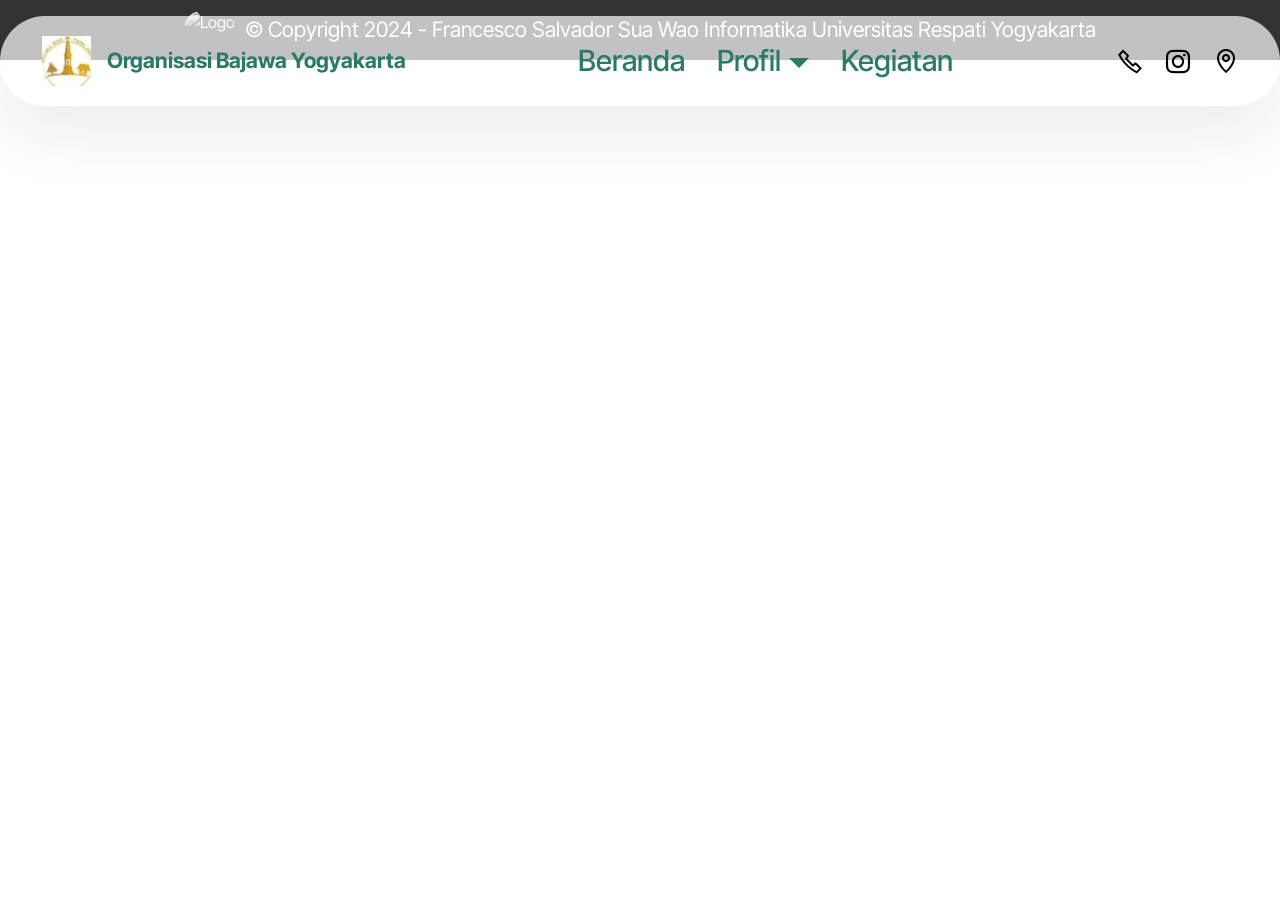
==== commit 51900243: "Update page2.html" ====
--- a/page2.html
+++ b/page2.html
@@ -78,24 +78,20 @@
 	</nav>
 </section>
 
-<section data-bs-version="5.1" class="footer4 cid-uAk458TG3j" once="footers" id="footer04-2j">
-
-    
-
-    
-
-    <div class="container">
-        <div class="media-container-row align-center mbr-white">
-            <div class="col-12">
-                <p class="mbr-text mb-0 mbr-fonts-style display-7">
-                    © Copyright 2025 Mobirise - All Rights Reserved
-                </p>
-            </div>
-        </div>
-    </div>
-</section><section class="display-7" style="padding: 0;align-items: center;justify-content: center;flex-wrap: wrap;    align-content: center;display: flex;position: relative;height: 4rem;"><a href="https://mobiri.se/3613854" style="flex: 1 1;height: 4rem;position: absolute;width: 100%;z-index: 1;"><img alt="" style="height: 4rem;" src="[data-uri]"></a><p style="margin: 0;text-align: center;" class="display-7">&#8204;</p><a style="z-index:1" href="https://mobirise.com/offline-website-builder.html">Offline Website Builder</a></section><script src="assets/bootstrap/js/bootstrap.bundle.min.js"></script>  <script src="assets/smoothscroll/smooth-scroll.js"></script>  <script src="assets/ytplayer/index.js"></script>  <script src="assets/dropdown/js/navbar-dropdown.js"></script>  <script src="assets/theme/js/script.js"></script>  
-  
+<section data-bs-version="5.1" class="footer4 cid-uAk458TG3j" once="footers" id="footer04-2j" style="background-color: #333; color: #fff; padding: 10px 0;">
+  <div class="container">
+      <div class="media-container-row align-center mbr-white" style="display: flex; align-items: center; justify-content: center;">
+          <!-- Logo dengan ukuran yang diatur -->
+          <img src="assets/images/logo respati.png" alt="Logo" style="height: 40px; width: auto; margin-right: 10px;"> <!-- Tinggi diatur ke 40px -->
+          
+          <!-- Teks Copyright -->
+          <p class="mbr-text mb-0 mbr-fonts-style display-7" style="margin: 0;">
+              © Copyright 2024 - Francesco Salvador Sua Wao Informatika Universitas Respati Yogyakarta
+          </p>
+      </div>
+  </div>
+</section>
   
   <input name="animation" type="hidden">
   </body>
-</html>+</html>
